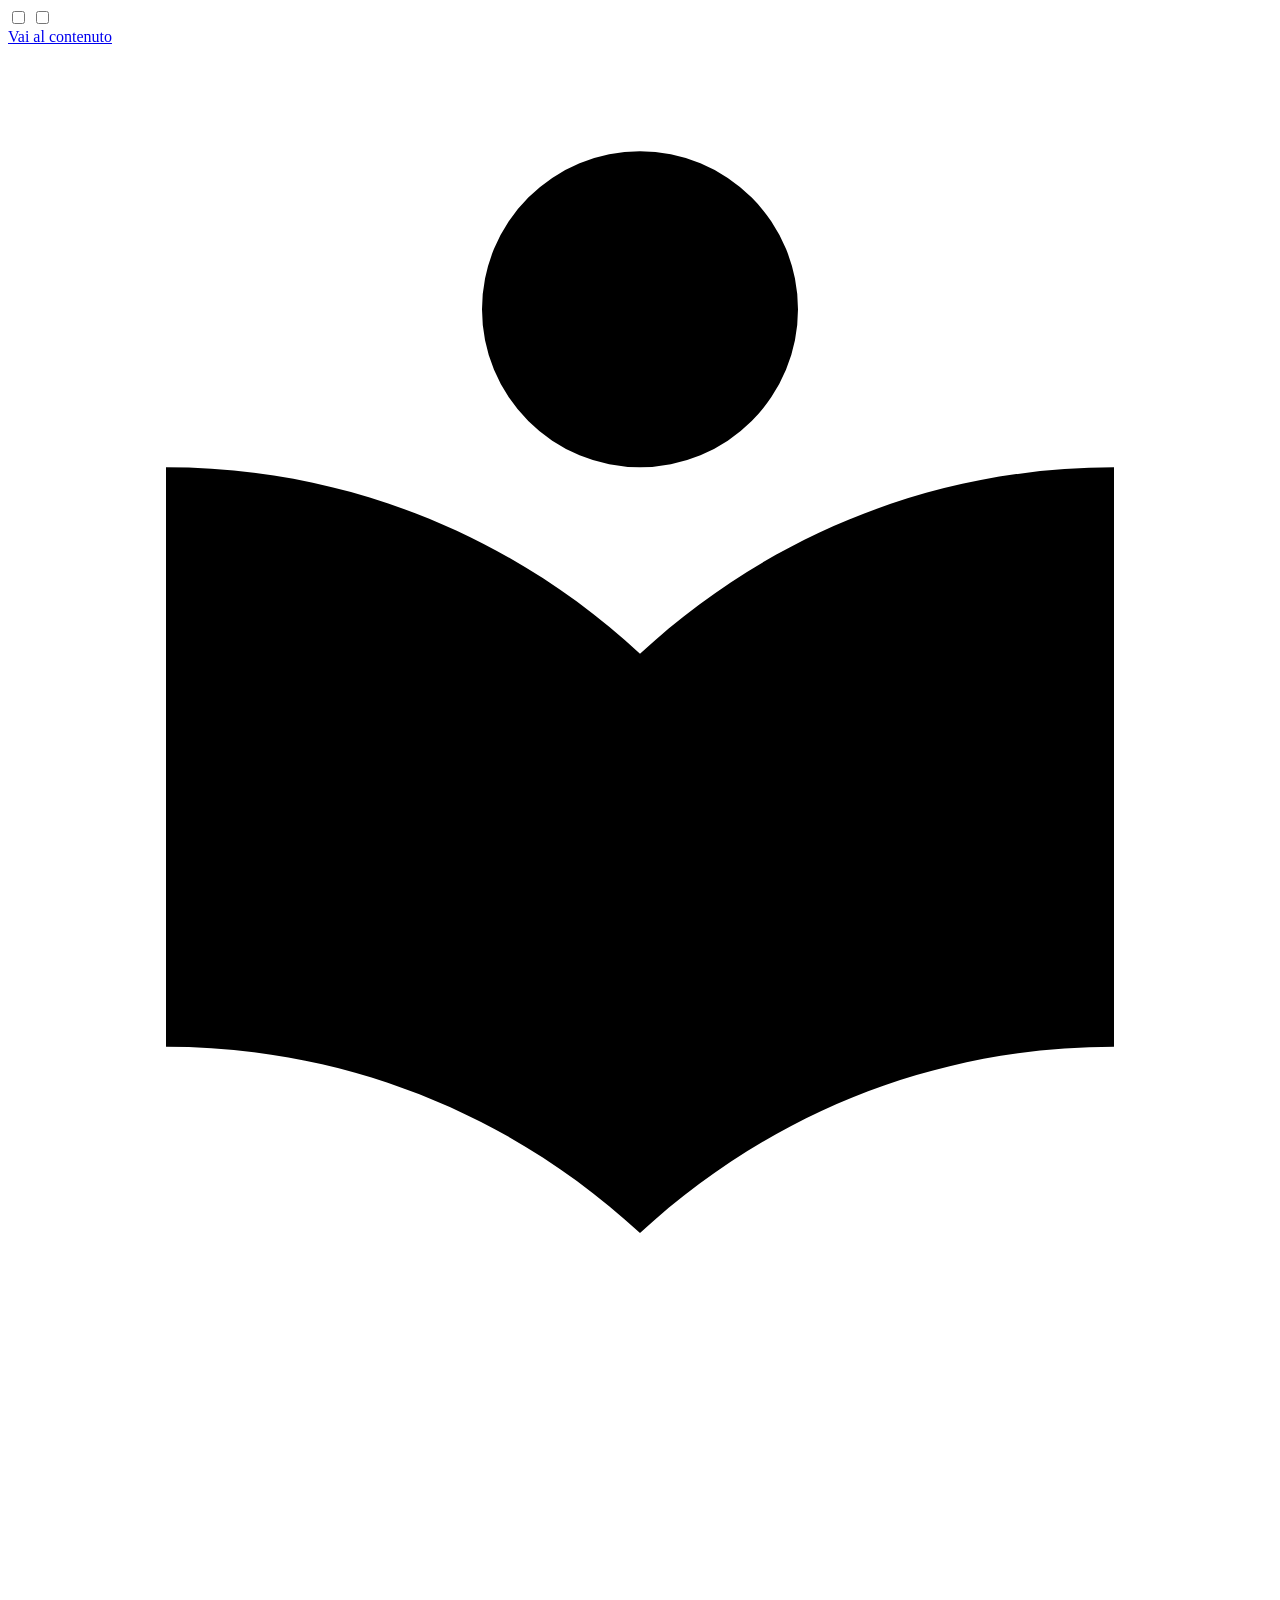
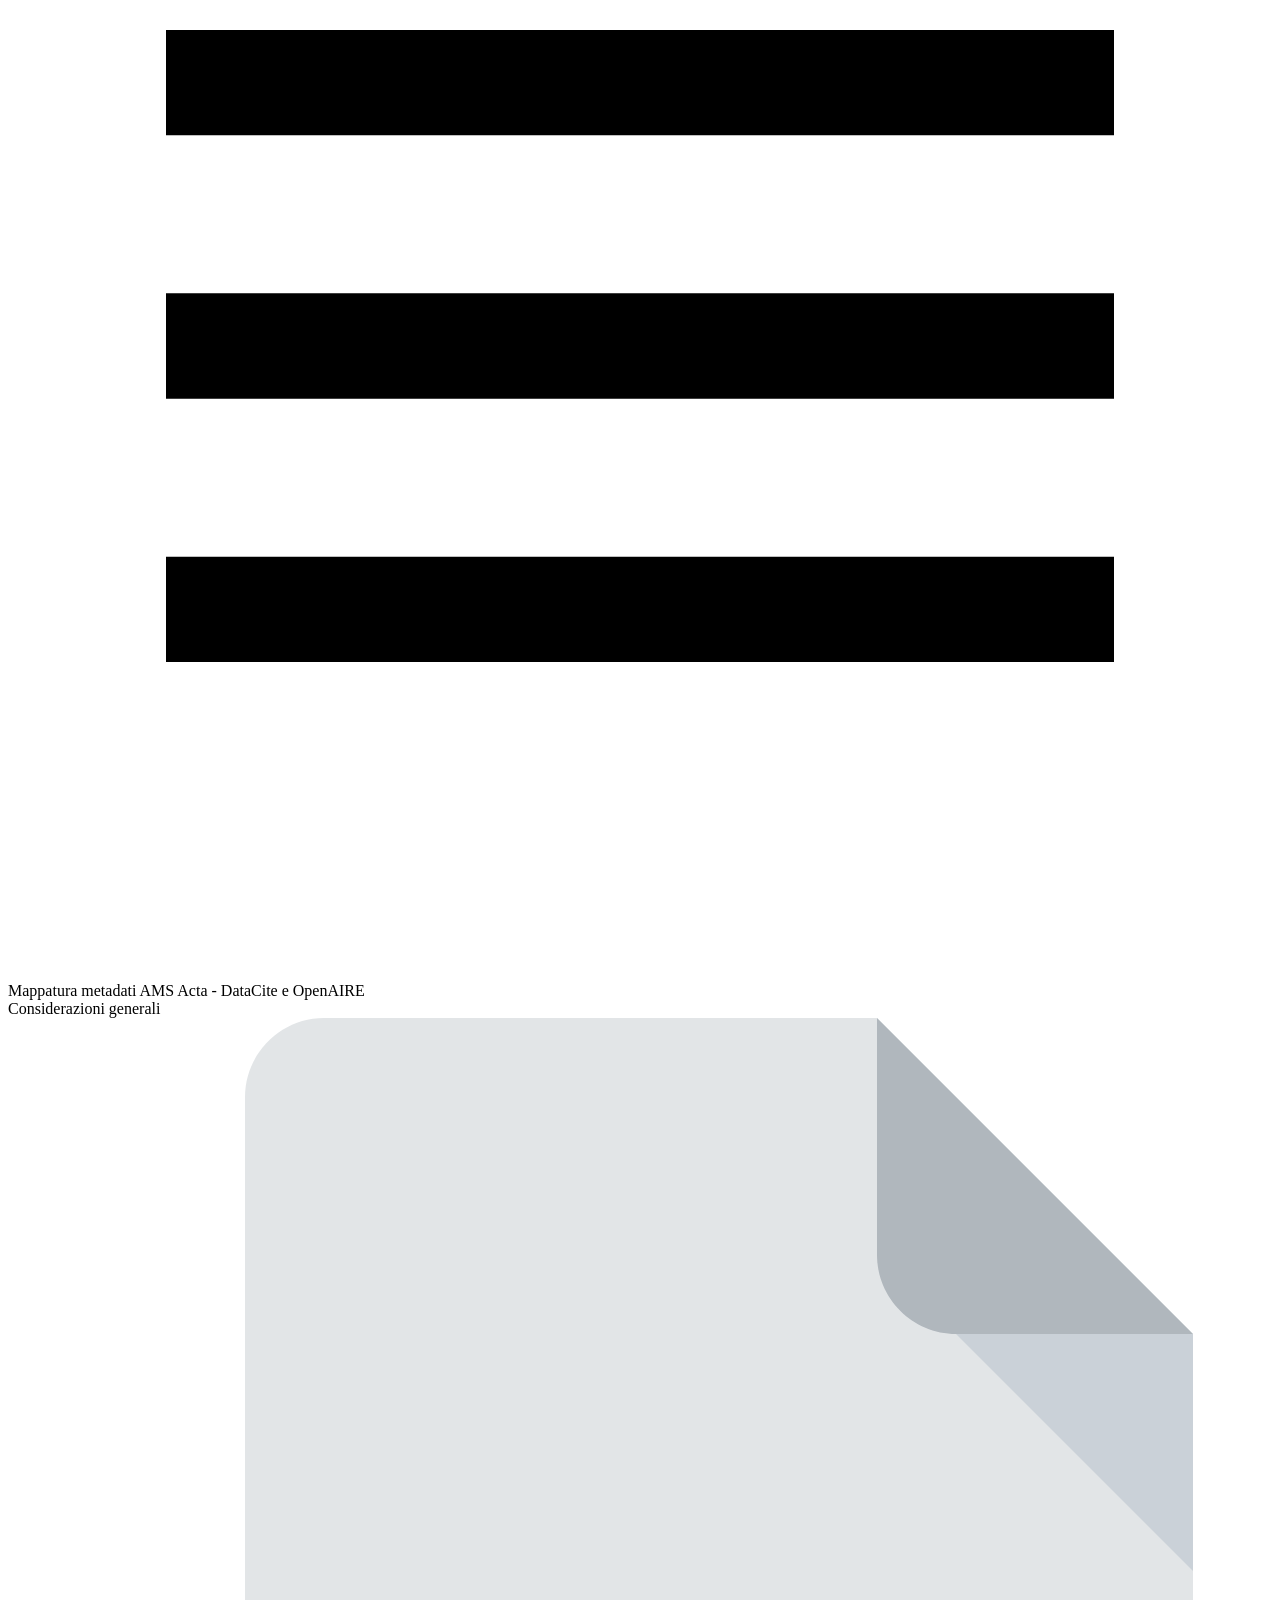
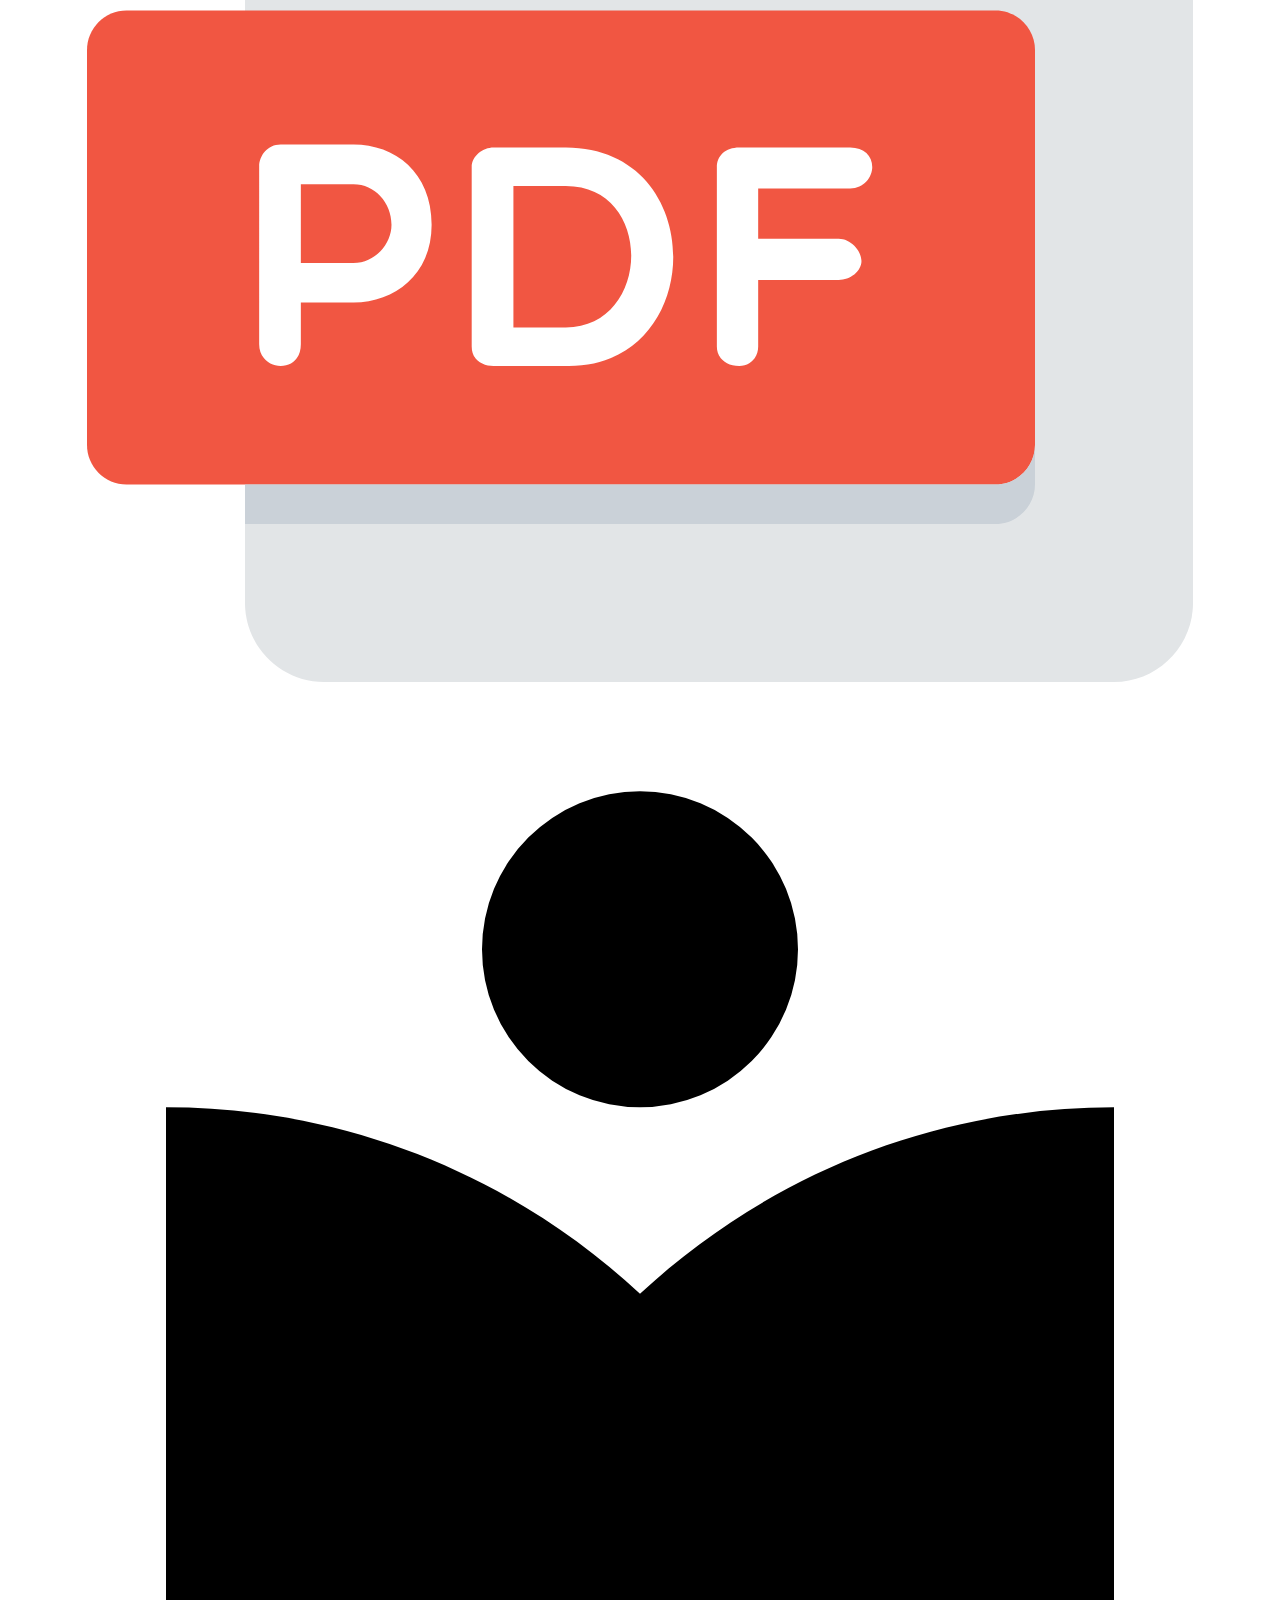
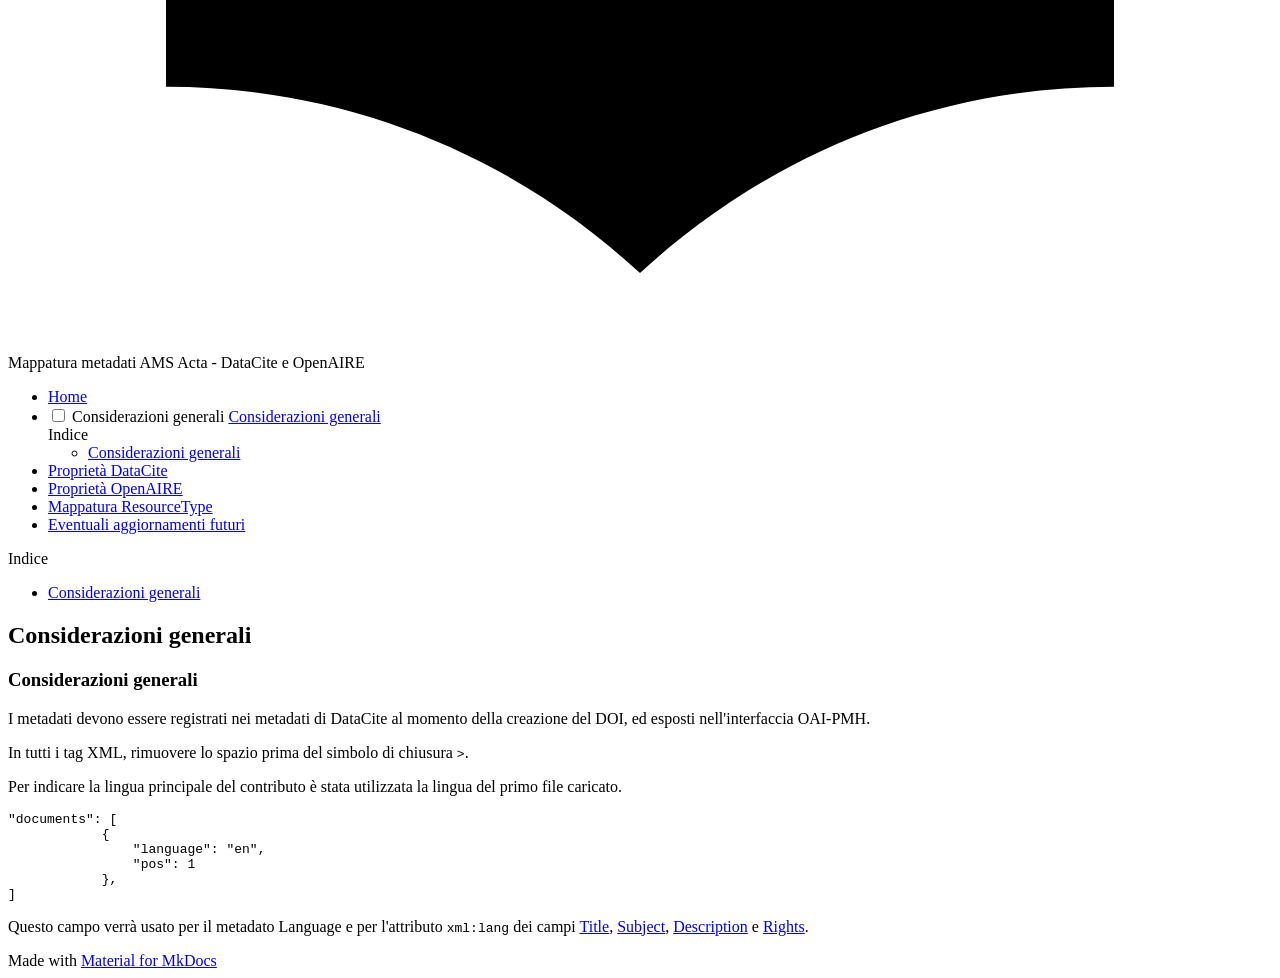
==== site/considerazioni/index.html @ 4826c430 "first commit" ====
<!DOCTYPE html>

<html class="no-js" lang="it">
<head>
<meta charset="utf-8"/>
<meta content="width=device-width,initial-scale=1" name="viewport"/>
<link href=".." rel="prev"/>
<link href="../proprieta-datacite/" rel="next"/>
<link href="../assets/images/favicon.png" rel="icon"/>
<meta content="mkdocs-1.6.1, mkdocs-material-9.6.21" name="generator"/>
<title>Considerazioni generali - Mappatura metadati AMS Acta - DataCite e OpenAIRE</title>
<link href="../assets/stylesheets/main.2a3383ac.min.css" rel="stylesheet"/>
<link href="../assets/stylesheets/palette.06af60db.min.css" rel="stylesheet"/>
<link crossorigin="" href="https://fonts.gstatic.com" rel="preconnect"/>
<link href="https://fonts.googleapis.com/css?family=Roboto:300,300i,400,400i,700,700i%7CRoboto+Mono:400,400i,700,700i&amp;display=fallback" rel="stylesheet"/>
<style>:root{--md-text-font:"Roboto";--md-code-font:"Roboto Mono"}</style>
<script>__md_scope=new URL("..",location),__md_hash=e=>[...e].reduce(((e,_)=>(e<<5)-e+_.charCodeAt(0)),0),__md_get=(e,_=localStorage,t=__md_scope)=>JSON.parse(_.getItem(t.pathname+"."+e)),__md_set=(e,_,t=localStorage,a=__md_scope)=>{try{t.setItem(a.pathname+"."+e,JSON.stringify(_))}catch(e){}}</script>
</head>
<body data-md-color-accent="indigo" data-md-color-primary="deep-purple" data-md-color-scheme="default" dir="ltr">
<input autocomplete="off" class="md-toggle" data-md-toggle="drawer" id="__drawer" type="checkbox"/>
<input autocomplete="off" class="md-toggle" data-md-toggle="search" id="__search" type="checkbox"/>
<label class="md-overlay" for="__drawer"></label>
<div data-md-component="skip">
<a class="md-skip" href="#considerazioni-generali">
          Vai al contenuto
        </a>
</div>
<div data-md-component="announce">
</div>
<header class="md-header md-header--shadow" data-md-component="header">
<nav aria-label="Intestazione" class="md-header__inner md-grid">
<a aria-label="Mappatura metadati AMS Acta - DataCite e OpenAIRE" class="md-header__button md-logo" data-md-component="logo" href=".." title="Mappatura metadati AMS Acta - DataCite e OpenAIRE">
<svg viewbox="0 0 24 24" xmlns="http://www.w3.org/2000/svg"><path d="M12 8a3 3 0 0 0 3-3 3 3 0 0 0-3-3 3 3 0 0 0-3 3 3 3 0 0 0 3 3m0 3.54C9.64 9.35 6.5 8 3 8v11c3.5 0 6.64 1.35 9 3.54 2.36-2.19 5.5-3.54 9-3.54V8c-3.5 0-6.64 1.35-9 3.54"></path></svg>
</a>
<label class="md-header__button md-icon" for="__drawer">
<svg viewbox="0 0 24 24" xmlns="http://www.w3.org/2000/svg"><path d="M3 6h18v2H3zm0 5h18v2H3zm0 5h18v2H3z"></path></svg>
</label>
<div class="md-header__title" data-md-component="header-title">
<div class="md-header__ellipsis">
<div class="md-header__topic">
<span class="md-ellipsis">
            Mappatura metadati AMS Acta - DataCite e OpenAIRE
          </span>
</div>
<div class="md-header__topic" data-md-component="header-topic">
<span class="md-ellipsis">
            
              Considerazioni generali
            
          </span>
</div>
</div>
</div>
<a class="md-header-nav__button md-icon" href="../pdf/document.pdf" title="PDF">
<svg viewbox="0 0 512 512" xmlns="http://www.w3.org/2000/svg">
<path d="M128,0c-17.6,0-32,14.4-32,32v448c0,17.6,14.4,32,32,32h320c17.6,0,32-14.4,32-32V128L352,0H128z" fill="#E2E5E7"></path>
<path d="m384 128h96l-128-128v96c0 17.6 14.4 32 32 32z" fill="#B0B7BD"></path>
<polygon fill="#CAD1D8" points="480 224 384 128 480 128"></polygon>
<path d="M416,416c0,8.8-7.2,16-16,16H48c-8.8,0-16-7.2-16-16V256c0-8.8,7.2-16,16-16h352c8.8,0,16,7.2,16,16  V416z" fill="#F15642"></path>
<g fill="#fff">
<path d="m101.74 303.15c0-4.224 3.328-8.832 8.688-8.832h29.552c16.64 0 31.616 11.136 31.616 32.48 0 20.224-14.976 31.488-31.616 31.488h-21.36v16.896c0 5.632-3.584 8.816-8.192 8.816-4.224 0-8.688-3.184-8.688-8.816v-72.032zm16.88 7.28v31.872h21.36c8.576 0 15.36-7.568 15.36-15.504 0-8.944-6.784-16.368-15.36-16.368h-21.36z"></path>
<path d="m196.66 384c-4.224 0-8.832-2.304-8.832-7.92v-72.672c0-4.592 4.608-7.936 8.832-7.936h29.296c58.464 0 57.184 88.528 1.152 88.528h-30.448zm8.064-72.912v57.312h21.232c34.544 0 36.08-57.312 0-57.312h-21.232z"></path>
<path d="m303.87 312.11v20.336h32.624c4.608 0 9.216 4.608 9.216 9.072 0 4.224-4.608 7.68-9.216 7.68h-32.624v26.864c0 4.48-3.184 7.92-7.664 7.92-5.632 0-9.072-3.44-9.072-7.92v-72.672c0-4.592 3.456-7.936 9.072-7.936h44.912c5.632 0 8.96 3.344 8.96 7.936 0 4.096-3.328 8.704-8.96 8.704h-37.248v0.016z"></path>
</g>
<path d="m400 432h-304v16h304c8.8 0 16-7.2 16-16v-16c0 8.8-7.2 16-16 16z" fill="#CAD1D8"></path>
</svg>
</a></nav>
</header>
<div class="md-container" data-md-component="container">
<main class="md-main" data-md-component="main">
<div class="md-main__inner md-grid">
<div class="md-sidebar md-sidebar--primary" data-md-component="sidebar" data-md-type="navigation">
<div class="md-sidebar__scrollwrap">
<div class="md-sidebar__inner">
<nav aria-label="Navigazione" class="md-nav md-nav--primary" data-md-level="0">
<label class="md-nav__title" for="__drawer">
<a aria-label="Mappatura metadati AMS Acta - DataCite e OpenAIRE" class="md-nav__button md-logo" data-md-component="logo" href=".." title="Mappatura metadati AMS Acta - DataCite e OpenAIRE">
<svg viewbox="0 0 24 24" xmlns="http://www.w3.org/2000/svg"><path d="M12 8a3 3 0 0 0 3-3 3 3 0 0 0-3-3 3 3 0 0 0-3 3 3 3 0 0 0 3 3m0 3.54C9.64 9.35 6.5 8 3 8v11c3.5 0 6.64 1.35 9 3.54 2.36-2.19 5.5-3.54 9-3.54V8c-3.5 0-6.64 1.35-9 3.54"></path></svg>
</a>
    Mappatura metadati AMS Acta - DataCite e OpenAIRE
  </label>
<ul class="md-nav__list" data-md-scrollfix="">
<li class="md-nav__item">
<a class="md-nav__link" href="..">
<span class="md-ellipsis">
    Home
    
  </span>
</a>
</li>
<li class="md-nav__item md-nav__item--active">
<input class="md-nav__toggle md-toggle" id="__toc" type="checkbox"/>
<label class="md-nav__link md-nav__link--active" for="__toc">
<span class="md-ellipsis">
    Considerazioni generali
    
  </span>
<span class="md-nav__icon md-icon"></span>
</label>
<a class="md-nav__link md-nav__link--active" href="./">
<span class="md-ellipsis">
    Considerazioni generali
    
  </span>
</a>
<nav aria-label="Indice" class="md-nav md-nav--secondary">
<label class="md-nav__title" for="__toc">
<span class="md-nav__icon md-icon"></span>
      Indice
    </label>
<ul class="md-nav__list" data-md-component="toc" data-md-scrollfix="">
<li class="md-nav__item">
<a class="md-nav__link" href="#considerazioni-generali">
<span class="md-ellipsis">
      Considerazioni generali
    </span>
</a>
</li>
</ul>
</nav>
</li>
<li class="md-nav__item">
<a class="md-nav__link" href="../proprieta-datacite/">
<span class="md-ellipsis">
    Proprietà DataCite
    
  </span>
</a>
</li>
<li class="md-nav__item">
<a class="md-nav__link" href="../proprieta-openaire/">
<span class="md-ellipsis">
    Proprietà OpenAIRE
    
  </span>
</a>
</li>
<li class="md-nav__item">
<a class="md-nav__link" href="../resource-types/">
<span class="md-ellipsis">
    Mappatura ResourceType
    
  </span>
</a>
</li>
<li class="md-nav__item">
<a class="md-nav__link" href="../eventuali/">
<span class="md-ellipsis">
    Eventuali aggiornamenti futuri
    
  </span>
</a>
</li>
</ul>
</nav>
</div>
</div>
</div>
<div class="md-sidebar md-sidebar--secondary" data-md-component="sidebar" data-md-type="toc">
<div class="md-sidebar__scrollwrap">
<div class="md-sidebar__inner">
<nav aria-label="Indice" class="md-nav md-nav--secondary">
<label class="md-nav__title" for="__toc">
<span class="md-nav__icon md-icon"></span>
      Indice
    </label>
<ul class="md-nav__list" data-md-component="toc" data-md-scrollfix="">
<li class="md-nav__item">
<a class="md-nav__link" href="#considerazioni-generali">
<span class="md-ellipsis">
      Considerazioni generali
    </span>
</a>
</li>
</ul>
</nav>
</div>
</div>
</div>
<div class="md-content" data-md-component="content">
<article class="md-content__inner md-typeset">
<h1>Considerazioni generali</h1>
<h3 id="considerazioni-generali">Considerazioni generali</h3>
<p>I metadati devono essere registrati nei metadati di DataCite al momento della creazione del DOI, ed esposti nell'interfaccia OAI-PMH.</p>
<p>In tutti i tag XML, rimuovere lo spazio prima del simbolo di chiusura <code>&gt;</code>.</p>
<p>Per indicare la lingua principale del contributo è stata utilizzata la lingua del primo file caricato.</p>
<div class="language-json highlight"><pre><span></span><code><span id="__span-0-1"><a href="#__codelineno-0-1" id="__codelineno-0-1" name="__codelineno-0-1"></a><span class="nt">"documents"</span><span class="p">:</span><span class="w"> </span><span class="p">[</span>
</span><span id="__span-0-2"><a href="#__codelineno-0-2" id="__codelineno-0-2" name="__codelineno-0-2"></a><span class="w">            </span><span class="p">{</span>
</span><span id="__span-0-3"><a href="#__codelineno-0-3" id="__codelineno-0-3" name="__codelineno-0-3"></a><span class="w">                </span><span class="nt">"language"</span><span class="p">:</span><span class="w"> </span><span class="s2">"en"</span><span class="p">,</span>
</span><span id="__span-0-4"><a href="#__codelineno-0-4" id="__codelineno-0-4" name="__codelineno-0-4"></a><span class="w">                </span><span class="nt">"pos"</span><span class="p">:</span><span class="w"> </span><span class="mi">1</span>
</span><span id="__span-0-5"><a href="#__codelineno-0-5" id="__codelineno-0-5" name="__codelineno-0-5"></a><span class="w">            </span><span class="p">},</span>
</span><span id="__span-0-6"><a href="#__codelineno-0-6" id="__codelineno-0-6" name="__codelineno-0-6"></a><span class="p">]</span>
</span></code></pre></div>
<p>Questo campo verrà usato per il metadato Language e per l'attributo <code>xml:lang</code> dei campi <a href="../proprieta-datacite/#3-title">Title</a>, <a href="../proprieta-datacite/#6-subject">Subject</a>, <a href="../proprieta-datacite/#17-descriptions">Description</a> e <a href="../proprieta-datacite/#16-rights">Rights</a>.</p>
</article>
</div>
<script>var target=document.getElementById(location.hash.slice(1));target&&target.name&&(target.checked=target.name.startsWith("__tabbed_"))</script>
</div>
</main>
<footer class="md-footer">
<div class="md-footer-meta md-typeset">
<div class="md-footer-meta__inner md-grid">
<div class="md-copyright">
  
  
    Made with
    <a href="https://squidfunk.github.io/mkdocs-material/" rel="noopener" target="_blank">
      Material for MkDocs
    </a>
</div>
</div>
</div>
</footer>
</div>
<div class="md-dialog" data-md-component="dialog">
<div class="md-dialog__inner md-typeset"></div>
</div>
<script id="__config" type="application/json">{"base": "..", "features": ["navigation.instant", "content.code.copy"], "search": "../assets/javascripts/workers/search.973d3a69.min.js", "tags": null, "translations": {"clipboard.copied": "Copiato", "clipboard.copy": "Copia", "search.result.more.one": "1 altro in questa pagina", "search.result.more.other": "# altri in questa pagina", "search.result.none": "Nessun documento trovato", "search.result.one": "1 documento trovato", "search.result.other": "# documenti trovati", "search.result.placeholder": "Scrivi per iniziare a cercare", "search.result.term.missing": "Non presente", "select.version": "Seleziona la versione"}, "version": null}</script>
<script src="../assets/javascripts/bundle.f55a23d4.min.js"></script>
</body>
</html>
---- site/assets/stylesheets/main.2a3383ac.min.css ----
@charset "UTF-8";html{-webkit-text-size-adjust:none;-moz-text-size-adjust:none;text-size-adjust:none;box-sizing:border-box}*,:after,:before{box-sizing:inherit}@media (prefers-reduced-motion){*,:after,:before{transition:none!important}}body{margin:0}a,button,input,label{-webkit-tap-highlight-color:transparent}a{color:inherit;text-decoration:none}hr{border:0;box-sizing:initial;display:block;height:.05rem;overflow:visible;padding:0}small{font-size:80%}sub,sup{line-height:1em}img{border-style:none}table{border-collapse:initial;border-spacing:0}td,th{font-weight:400;vertical-align:top}button{background:#0000;border:0;font-family:inherit;font-size:inherit;margin:0;padding:0}input{border:0;outline:none}:root{--md-primary-fg-color:#4051b5;--md-primary-fg-color--light:#5d6cc0;--md-primary-fg-color--dark:#303fa1;--md-primary-bg-color:#fff;--md-primary-bg-color--light:#ffffffb3;--md-accent-fg-color:#526cfe;--md-accent-fg-color--transparent:#526cfe1a;--md-accent-bg-color:#fff;--md-accent-bg-color--light:#ffffffb3}[data-md-color-scheme=default]{color-scheme:light}[data-md-color-scheme=default] img[src$="#gh-dark-mode-only"],[data-md-color-scheme=default] img[src$="#only-dark"]{display:none}:root,[data-md-color-scheme=default]{--md-hue:225deg;--md-default-fg-color:#000000de;--md-default-fg-color--light:#0000008a;--md-default-fg-color--lighter:#00000052;--md-default-fg-color--lightest:#00000012;--md-default-bg-color:#fff;--md-default-bg-color--light:#ffffffb3;--md-default-bg-color--lighter:#ffffff4d;--md-default-bg-color--lightest:#ffffff1f;--md-code-fg-color:#36464e;--md-code-bg-color:#f5f5f5;--md-code-hl-color:#4287ff;--md-code-hl-color--light:#4287ff1a;--md-code-hl-number-color:#d52a2a;--md-code-hl-special-color:#db1457;--md-code-hl-function-color:#a846b9;--md-code-hl-constant-color:#6e59d9;--md-code-hl-keyword-color:#3f6ec6;--md-code-hl-string-color:#1c7d4d;--md-code-hl-name-color:var(--md-code-fg-color);--md-code-hl-operator-color:var(--md-default-fg-color--light);--md-code-hl-punctuation-color:var(--md-default-fg-color--light);--md-code-hl-comment-color:var(--md-default-fg-color--light);--md-code-hl-generic-color:var(--md-default-fg-color--light);--md-code-hl-variable-color:var(--md-default-fg-color--light);--md-typeset-color:var(--md-default-fg-color);--md-typeset-a-color:var(--md-primary-fg-color);--md-typeset-del-color:#f5503d26;--md-typeset-ins-color:#0bd57026;--md-typeset-kbd-color:#fafafa;--md-typeset-kbd-accent-color:#fff;--md-typeset-kbd-border-color:#b8b8b8;--md-typeset-mark-color:#ffff0080;--md-typeset-table-color:#0000001f;--md-typeset-table-color--light:rgba(0,0,0,.035);--md-admonition-fg-color:var(--md-default-fg-color);--md-admonition-bg-color:var(--md-default-bg-color);--md-warning-fg-color:#000000de;--md-warning-bg-color:#ff9;--md-footer-fg-color:#fff;--md-footer-fg-color--light:#ffffffb3;--md-footer-fg-color--lighter:#ffffff73;--md-footer-bg-color:#000000de;--md-footer-bg-color--dark:#00000052;--md-shadow-z1:0 0.2rem 0.5rem #0000000d,0 0 0.05rem #0000001a;--md-shadow-z2:0 0.2rem 0.5rem #0000001a,0 0 0.05rem #00000040;--md-shadow-z3:0 0.2rem 0.5rem #0003,0 0 0.05rem #00000059}.md-icon svg{fill:currentcolor;display:block;height:1.2rem;width:1.2rem}body{-webkit-font-smoothing:antialiased;-moz-osx-font-smoothing:grayscale;--md-text-font-family:var(--md-text-font,_),-apple-system,BlinkMacSystemFont,Helvetica,Arial,sans-serif;--md-code-font-family:var(--md-code-font,_),SFMono-Regular,Consolas,Menlo,monospace}aside,body,input{font-feature-settings:"kern","liga";color:var(--md-typeset-color);font-family:var(--md-text-font-family)}code,kbd,pre{font-feature-settings:"kern";font-family:var(--md-code-font-family)}:root{--md-typeset-table-sort-icon:url('data:image/svg+xml;charset=utf-8,<svg xmlns="http://www.w3.org/2000/svg" viewBox="0 0 24 24"><path d="m18 21-4-4h3V7h-3l4-4 4 4h-3v10h3M2 19v-2h10v2M2 13v-2h7v2M2 7V5h4v2z"/></svg>');--md-typeset-table-sort-icon--asc:url('data:image/svg+xml;charset=utf-8,<svg xmlns="http://www.w3.org/2000/svg" viewBox="0 0 24 24"><path d="M19 17h3l-4 4-4-4h3V3h2M2 17h10v2H2M6 5v2H2V5m0 6h7v2H2z"/></svg>');--md-typeset-table-sort-icon--desc:url('data:image/svg+xml;charset=utf-8,<svg xmlns="http://www.w3.org/2000/svg" viewBox="0 0 24 24"><path d="M19 7h3l-4-4-4 4h3v14h2M2 17h10v2H2M6 5v2H2V5m0 6h7v2H2z"/></svg>')}.md-typeset{-webkit-print-color-adjust:exact;color-adjust:exact;font-size:.8rem;line-height:1.6;overflow-wrap:break-word}@media print{.md-typeset{font-size:.68rem}}.md-typeset blockquote,.md-typeset dl,.md-typeset figure,.md-typeset ol,.md-typeset pre,.md-typeset ul{margin-bottom:1em;margin-top:1em}.md-typeset h1{color:var(--md-default-fg-color--light);font-size:2em;line-height:1.3;margin:0 0 1.25em}.md-typeset h1,.md-typeset h2{font-weight:300;letter-spacing:-.01em}.md-typeset h2{font-size:1.5625em;line-height:1.4;margin:1.6em 0 .64em}.md-typeset h3{font-size:1.25em;font-weight:400;letter-spacing:-.01em;line-height:1.5;margin:1.6em 0 .8em}.md-typeset h2+h3{margin-top:.8em}.md-typeset h4{font-weight:700;letter-spacing:-.01em;margin:1em 0}.md-typeset h5,.md-typeset h6{color:var(--md-default-fg-color--light);font-size:.8em;font-weight:700;letter-spacing:-.01em;margin:1.25em 0}.md-typeset h5{text-transform:uppercase}.md-typeset h5 code{text-transform:none}.md-typeset hr{border-bottom:.05rem solid var(--md-default-fg-color--lightest);display:flow-root;margin:1.5em 0}.md-typeset a{color:var(--md-typeset-a-color);word-break:break-word}.md-typeset a,.md-typeset a:before{transition:color 125ms}.md-typeset a:focus,.md-typeset a:hover{color:var(--md-accent-fg-color)}.md-typeset a:focus code,.md-typeset a:hover code{background-color:var(--md-accent-fg-color--transparent)}.md-typeset a code{color:currentcolor;transition:background-color 125ms}.md-typeset a.focus-visible{outline-color:var(--md-accent-fg-color);outline-offset:.2rem}.md-typeset code,.md-typeset kbd,.md-typeset pre{color:var(--md-code-fg-color);direction:ltr;font-variant-ligatures:none}@media print{.md-typeset code,.md-typeset kbd,.md-typeset pre{white-space:pre-wrap}}.md-typeset code{background-color:var(--md-code-bg-color);border-radius:.1rem;-webkit-box-decoration-break:clone;box-decoration-break:clone;font-size:.85em;padding:0 .2941176471em;word-break:break-word}.md-typeset code:not(.focus-visible){-webkit-tap-highlight-color:transparent;outline:none}.md-typeset pre{display:flow-root;line-height:1.4;position:relative}.md-typeset pre>code{-webkit-box-decoration-break:slice;box-decoration-break:slice;box-shadow:none;display:block;margin:0;outline-color:var(--md-accent-fg-color);overflow:auto;padding:.7720588235em 1.1764705882em;scrollbar-color:var(--md-default-fg-color--lighter) #0000;scrollbar-width:thin;touch-action:auto;word-break:normal}.md-typeset pre>code:hover{scrollbar-color:var(--md-accent-fg-color) #0000}.md-typeset pre>code::-webkit-scrollbar{height:.2rem;width:.2rem}.md-typeset pre>code::-webkit-scrollbar-thumb{background-color:var(--md-default-fg-color--lighter)}.md-typeset pre>code::-webkit-scrollbar-thumb:hover{background-color:var(--md-accent-fg-color)}.md-typeset kbd{background-color:var(--md-typeset-kbd-color);border-radius:.1rem;box-shadow:0 .1rem 0 .05rem var(--md-typeset-kbd-border-color),0 .1rem 0 var(--md-typeset-kbd-border-color),0 -.1rem .2rem var(--md-typeset-kbd-accent-color) inset;color:var(--md-default-fg-color);display:inline-block;font-size:.75em;padding:0 .6666666667em;vertical-align:text-top;word-break:break-word}.md-typeset mark{background-color:var(--md-typeset-mark-color);-webkit-box-decoration-break:clone;box-decoration-break:clone;color:inherit;word-break:break-word}.md-typeset abbr{border-bottom:.05rem dotted var(--md-default-fg-color--light);cursor:help;text-decoration:none}.md-typeset small{opacity:.75}[dir=ltr] .md-typeset sub,[dir=ltr] .md-typeset sup{margin-left:.078125em}[dir=rtl] .md-typeset sub,[dir=rtl] .md-typeset sup{margin-right:.078125em}[dir=ltr] .md-typeset blockquote{padding-left:.6rem}[dir=rtl] .md-typeset blockquote{padding-right:.6rem}[dir=ltr] .md-typeset blockquote{border-left:.2rem solid var(--md-default-fg-color--lighter)}[dir=rtl] .md-typeset blockquote{border-right:.2rem solid var(--md-default-fg-color--lighter)}.md-typeset blockquote{color:var(--md-default-fg-color--light);margin-left:0;margin-right:0}.md-typeset ul{list-style-type:disc}.md-typeset ul[type]{list-style-type:revert-layer}[dir=ltr] .md-typeset ol,[dir=ltr] .md-typeset ul{margin-left:.625em}[dir=rtl] .md-typeset ol,[dir=rtl] .md-typeset ul{margin-right:.625em}.md-typeset ol,.md-typeset ul{padding:0}.md-typeset ol:not([hidden]),.md-typeset ul:not([hidden]){display:flow-root}.md-typeset ol ol,.md-typeset ul ol{list-style-type:lower-alpha}.md-typeset ol ol ol,.md-typeset ul ol ol{list-style-type:lower-roman}.md-typeset ol ol ol ol,.md-typeset ul ol ol ol{list-style-type:upper-alpha}.md-typeset ol ol ol ol ol,.md-typeset ul ol ol ol ol{list-style-type:upper-roman}.md-typeset ol[type],.md-typeset ul[type]{list-style-type:revert-layer}[dir=ltr] .md-typeset ol li,[dir=ltr] .md-typeset ul li{margin-left:1.25em}[dir=rtl] .md-typeset ol li,[dir=rtl] .md-typeset ul li{margin-right:1.25em}.md-typeset ol li,.md-typeset ul li{margin-bottom:.5em}.md-typeset ol li blockquote,.md-typeset ol li p,.md-typeset ul li blockquote,.md-typeset ul li p{margin:.5em 0}.md-typeset ol li:last-child,.md-typeset ul li:last-child{margin-bottom:0}[dir=ltr] .md-typeset ol li ol,[dir=ltr] .md-typeset ol li ul,[dir=ltr] .md-typeset ul li ol,[dir=ltr] .md-typeset ul li ul{margin-left:.625em}[dir=rtl] .md-typeset ol li ol,[dir=rtl] .md-typeset ol li ul,[dir=rtl] .md-typeset ul li ol,[dir=rtl] .md-typeset ul li ul{margin-right:.625em}.md-typeset ol li ol,.md-typeset ol li ul,.md-typeset ul li ol,.md-typeset ul li ul{margin-bottom:.5em;margin-top:.5em}[dir=ltr] .md-typeset dd{margin-left:1.875em}[dir=rtl] .md-typeset dd{margin-right:1.875em}.md-typeset dd{margin-bottom:1.5em;margin-top:1em}.md-typeset img,.md-typeset svg,.md-typeset video{height:auto;max-width:100%}.md-typeset img[align=left]{margin:1em 1em 1em 0}.md-typeset img[align=right]{margin:1em 0 1em 1em}.md-typeset img[align]:only-child{margin-top:0}.md-typeset figure{display:flow-root;margin:1em auto;max-width:100%;text-align:center;width:-moz-fit-content;width:fit-content}.md-typeset figure img{display:block;margin:0 auto}.md-typeset figcaption{font-style:italic;margin:1em auto;max-width:24rem}.md-typeset iframe{max-width:100%}.md-typeset table:not([class]){background-color:var(--md-default-bg-color);border:.05rem solid var(--md-typeset-table-color);border-radius:.1rem;display:inline-block;font-size:.64rem;max-width:100%;overflow:auto;touch-action:auto}@media print{.md-typeset table:not([class]){display:table}}.md-typeset table:not([class])+*{margin-top:1.5em}.md-typeset table:not([class]) td>:first-child,.md-typeset table:not([class]) th>:first-child{margin-top:0}.md-typeset table:not([class]) td>:last-child,.md-typeset table:not([class]) th>:last-child{margin-bottom:0}.md-typeset table:not([class]) td:not([align]),.md-typeset table:not([class]) th:not([align]){text-align:left}[dir=rtl] .md-typeset table:not([class]) td:not([align]),[dir=rtl] .md-typeset table:not([class]) th:not([align]){text-align:right}.md-typeset table:not([class]) th{font-weight:700;min-width:5rem;padding:.9375em 1.25em;vertical-align:top}.md-typeset table:not([class]) td{border-top:.05rem solid var(--md-typeset-table-color);padding:.9375em 1.25em;vertical-align:top}.md-typeset table:not([class]) tbody tr{transition:background-color 125ms}.md-typeset table:not([class]) tbody tr:hover{background-color:var(--md-typeset-table-color--light);box-shadow:0 .05rem 0 var(--md-default-bg-color) inset}.md-typeset table:not([class]) a{word-break:normal}.md-typeset table th[role=columnheader]{cursor:pointer}[dir=ltr] .md-typeset table th[role=columnheader]:after{margin-left:.5em}[dir=rtl] .md-typeset table th[role=columnheader]:after{margin-right:.5em}.md-typeset table th[role=columnheader]:after{content:"";display:inline-block;height:1.2em;-webkit-mask-image:var(--md-typeset-table-sort-icon);mask-image:var(--md-typeset-table-sort-icon);-webkit-mask-repeat:no-repeat;mask-repeat:no-repeat;-webkit-mask-size:contain;mask-size:contain;transition:background-color 125ms;vertical-align:text-bottom;width:1.2em}.md-typeset table th[role=columnheader]:hover:after{background-color:var(--md-default-fg-color--lighter)}.md-typeset table th[role=columnheader][aria-sort=ascending]:after{background-color:var(--md-default-fg-color--light);-webkit-mask-image:var(--md-typeset-table-sort-icon--asc);mask-image:var(--md-typeset-table-sort-icon--asc)}.md-typeset table th[role=columnheader][aria-sort=descending]:after{background-color:var(--md-default-fg-color--light);-webkit-mask-image:var(--md-typeset-table-sort-icon--desc);mask-image:var(--md-typeset-table-sort-icon--desc)}.md-typeset__scrollwrap{margin:1em -.8rem;overflow-x:auto;touch-action:auto}.md-typeset__table{display:inline-block;margin-bottom:.5em;padding:0 .8rem}@media print{.md-typeset__table{display:block}}html .md-typeset__table table{display:table;margin:0;overflow:hidden;width:100%}@media screen and (max-width:44.984375em){.md-content__inner>pre{margin:1em -.8rem}.md-content__inner>pre code{border-radius:0}}.md-typeset .md-author{border-radius:100%;display:block;flex-shrink:0;height:1.6rem;overflow:hidden;position:relative;transition:color 125ms,transform 125ms;width:1.6rem}.md-typeset .md-author img{display:block}.md-typeset .md-author--more{background:var(--md-default-fg-color--lightest);color:var(--md-default-fg-color--lighter);font-size:.6rem;font-weight:700;line-height:1.6rem;text-align:center}.md-typeset .md-author--long{height:2.4rem;width:2.4rem}.md-typeset a.md-author{transform:scale(1)}.md-typeset a.md-author img{border-radius:100%;filter:grayscale(100%) opacity(75%);transition:filter 125ms}.md-typeset a.md-author:focus,.md-typeset a.md-author:hover{transform:scale(1.1);z-index:1}.md-typeset a.md-author:focus img,.md-typeset a.md-author:hover img{filter:grayscale(0)}.md-banner{background-color:var(--md-footer-bg-color);color:var(--md-footer-fg-color);overflow:auto}@media print{.md-banner{display:none}}.md-banner--warning{background-color:var(--md-warning-bg-color);color:var(--md-warning-fg-color)}.md-banner__inner{font-size:.7rem;margin:.6rem auto;padding:0 .8rem}[dir=ltr] .md-banner__button{float:right}[dir=rtl] .md-banner__button{float:left}.md-banner__button{color:inherit;cursor:pointer;transition:opacity .25s}.no-js .md-banner__button{display:none}.md-banner__button:hover{opacity:.7}html{font-size:125%;height:100%;overflow-x:hidden}@media screen and (min-width:100em){html{font-size:137.5%}}@media screen and (min-width:125em){html{font-size:150%}}body{background-color:var(--md-default-bg-color);display:flex;flex-direction:column;font-size:.5rem;min-height:100%;position:relative;width:100%}@media print{body{display:block}}@media screen and (max-width:59.984375em){body[data-md-scrolllock]{position:fixed}}.md-grid{margin-left:auto;margin-right:auto;max-width:61rem}.md-container{display:flex;flex-direction:column;flex-grow:1}@media print{.md-container{display:block}}.md-main{flex-grow:1}.md-main__inner{display:flex;height:100%;margin-top:1.5rem}.md-ellipsis{overflow:hidden;text-overflow:ellipsis}.md-toggle{display:none}.md-option{height:0;opacity:0;position:absolute;width:0}.md-option:checked+label:not([hidden]){display:block}.md-option.focus-visible+label{outline-color:var(--md-accent-fg-color);outline-style:auto}.md-skip{background-color:var(--md-default-fg-color);border-radius:.1rem;color:var(--md-default-bg-color);font-size:.64rem;margin:.5rem;opacity:0;outline-color:var(--md-accent-fg-color);padding:.3rem .5rem;position:fixed;transform:translateY(.4rem);z-index:-1}.md-skip:focus{opacity:1;transform:translateY(0);transition:transform .25s cubic-bezier(.4,0,.2,1),opacity 175ms 75ms;z-index:10}@page{margin:25mm}:root{--md-clipboard-icon:url('data:image/svg+xml;charset=utf-8,<svg xmlns="http://www.w3.org/2000/svg" viewBox="0 0 24 24"><path d="M19 21H8V7h11m0-2H8a2 2 0 0 0-2 2v14a2 2 0 0 0 2 2h11a2 2 0 0 0 2-2V7a2 2 0 0 0-2-2m-3-4H4a2 2 0 0 0-2 2v14h2V3h12z"/></svg>')}.md-clipboard{border-radius:.1rem;color:var(--md-default-fg-color--lightest);cursor:pointer;height:1.5em;outline-color:var(--md-accent-fg-color);outline-offset:.1rem;position:absolute;right:.5em;top:.5em;transition:color .25s;width:1.5em;z-index:1}@media print{.md-clipboard{display:none}}.md-clipboard:not(.focus-visible){-webkit-tap-highlight-color:transparent;outline:none}:hover>.md-clipboard{color:var(--md-default-fg-color--light)}.md-clipboard:focus,.md-clipboard:hover{color:var(--md-accent-fg-color)}.md-clipboard:after{background-color:currentcolor;content:"";display:block;height:1.125em;margin:0 auto;-webkit-mask-image:var(--md-clipboard-icon);mask-image:var(--md-clipboard-icon);-webkit-mask-position:center;mask-position:center;-webkit-mask-repeat:no-repeat;mask-repeat:no-repeat;-webkit-mask-size:contain;mask-size:contain;width:1.125em}.md-clipboard--inline{cursor:pointer}.md-clipboard--inline code{transition:color .25s,background-color .25s}.md-clipboard--inline:focus code,.md-clipboard--inline:hover code{background-color:var(--md-accent-fg-color--transparent);color:var(--md-accent-fg-color)}.md-typeset .md-code__content{display:grid}@keyframes consent{0%{opacity:0;transform:translateY(100%)}to{opacity:1;transform:translateY(0)}}@keyframes overlay{0%{opacity:0}to{opacity:1}}.md-consent__overlay{animation:overlay .25s both;-webkit-backdrop-filter:blur(.1rem);backdrop-filter:blur(.1rem);background-color:#0000008a;height:100%;opacity:1;position:fixed;top:0;width:100%;z-index:5}.md-consent__inner{animation:consent .5s cubic-bezier(.1,.7,.1,1) both;background-color:var(--md-default-bg-color);border:0;border-radius:.1rem;bottom:0;box-shadow:0 0 .2rem #0000001a,0 .2rem .4rem #0003;max-height:100%;overflow:auto;padding:0;position:fixed;width:100%;z-index:5}.md-consent__form{padding:.8rem}.md-consent__settings{display:none;margin:1em 0}input:checked+.md-consent__settings{display:block}.md-consent__controls{margin-bottom:.8rem}.md-typeset .md-consent__controls .md-button{display:inline}@media screen and (max-width:44.984375em){.md-typeset .md-consent__controls .md-button{display:block;margin-top:.4rem;text-align:center;width:100%}}.md-consent label{cursor:pointer}.md-content{flex-grow:1;min-width:0}.md-content__inner{margin:0 .8rem 1.2rem;padding-top:.6rem}@media screen and (min-width:76.25em){[dir=ltr] .md-sidebar--primary:not([hidden])~.md-content>.md-content__inner{margin-left:1.2rem}[dir=ltr] .md-sidebar--secondary:not([hidden])~.md-content>.md-content__inner,[dir=rtl] .md-sidebar--primary:not([hidden])~.md-content>.md-content__inner{margin-right:1.2rem}[dir=rtl] .md-sidebar--secondary:not([hidden])~.md-content>.md-content__inner{margin-left:1.2rem}}.md-content__inner:before{content:"";display:block;height:.4rem}.md-content__inner>:last-child{margin-bottom:0}[dir=ltr] .md-content__button{float:right}[dir=rtl] .md-content__button{float:left}[dir=ltr] .md-content__button{margin-left:.4rem}[dir=rtl] .md-content__button{margin-right:.4rem}.md-content__button{margin:.4rem 0;padding:0}@media print{.md-content__button{display:none}}.md-typeset .md-content__button{color:var(--md-default-fg-color--lighter)}.md-content__button svg{display:inline;vertical-align:top}[dir=rtl] .md-content__button svg{transform:scaleX(-1)}[dir=ltr] .md-dialog{right:.8rem}[dir=rtl] .md-dialog{left:.8rem}.md-dialog{background-color:var(--md-default-fg-color);border-radius:.1rem;bottom:.8rem;box-shadow:var(--md-shadow-z3);min-width:11.1rem;opacity:0;padding:.4rem .6rem;pointer-events:none;position:fixed;transform:translateY(100%);transition:transform 0ms .4s,opacity .4s;z-index:4}@media print{.md-dialog{display:none}}.md-dialog--active{opacity:1;pointer-events:auto;transform:translateY(0);transition:transform .4s cubic-bezier(.075,.85,.175,1),opacity .4s}.md-dialog__inner{color:var(--md-default-bg-color);font-size:.7rem}.md-feedback{margin:2em 0 1em;text-align:center}.md-feedback fieldset{border:none;margin:0;padding:0}.md-feedback__title{font-weight:700;margin:1em auto}.md-feedback__inner{position:relative}.md-feedback__list{display:flex;flex-wrap:wrap;place-content:baseline center;position:relative}.md-feedback__list:hover .md-icon:not(:disabled){color:var(--md-default-fg-color--lighter)}:disabled .md-feedback__list{min-height:1.8rem}.md-feedback__icon{color:var(--md-default-fg-color--light);cursor:pointer;flex-shrink:0;margin:0 .1rem;transition:color 125ms}.md-feedback__icon:not(:disabled).md-icon:hover{color:var(--md-accent-fg-color)}.md-feedback__icon:disabled{color:var(--md-default-fg-color--lightest);pointer-events:none}.md-feedback__note{opacity:0;position:relative;transform:translateY(.4rem);transition:transform .4s cubic-bezier(.1,.7,.1,1),opacity .15s}.md-feedback__note>*{margin:0 auto;max-width:16rem}:disabled .md-feedback__note{opacity:1;transform:translateY(0)}@media print{.md-feedback{display:none}}.md-footer{background-color:var(--md-footer-bg-color);color:var(--md-footer-fg-color)}@media print{.md-footer{display:none}}.md-footer__inner{justify-content:space-between;overflow:auto;padding:.2rem}.md-footer__inner:not([hidden]){display:flex}.md-footer__link{align-items:end;display:flex;flex-grow:0.01;margin-bottom:.4rem;margin-top:1rem;max-width:100%;outline-color:var(--md-accent-fg-color);overflow:hidden;transition:opacity .25s}.md-footer__link:focus,.md-footer__link:hover{opacity:.7}[dir=rtl] .md-footer__link svg{transform:scaleX(-1)}@media screen and (max-width:44.984375em){.md-footer__link--prev{flex-shrink:0}.md-footer__link--prev .md-footer__title{display:none}}[dir=ltr] .md-footer__link--next{margin-left:auto}[dir=rtl] .md-footer__link--next{margin-right:auto}.md-footer__link--next{text-align:right}[dir=rtl] .md-footer__link--next{text-align:left}.md-footer__title{flex-grow:1;font-size:.9rem;margin-bottom:.7rem;max-width:calc(100% - 2.4rem);padding:0 1rem;white-space:nowrap}.md-footer__button{margin:.2rem;padding:.4rem}.md-footer__direction{font-size:.64rem;opacity:.7}.md-footer-meta{background-color:var(--md-footer-bg-color--dark)}.md-footer-meta__inner{display:flex;flex-wrap:wrap;justify-content:space-between;padding:.2rem}html .md-footer-meta.md-typeset a{color:var(--md-footer-fg-color--light)}html .md-footer-meta.md-typeset a:focus,html .md-footer-meta.md-typeset a:hover{color:var(--md-footer-fg-color)}.md-copyright{color:var(--md-footer-fg-color--lighter);font-size:.64rem;margin:auto .6rem;padding:.4rem 0;width:100%}@media screen and (min-width:45em){.md-copyright{width:auto}}.md-copyright__highlight{color:var(--md-footer-fg-color--light)}.md-social{display:inline-flex;gap:.2rem;margin:0 .4rem;padding:.2rem 0 .6rem}@media screen and (min-width:45em){.md-social{padding:.6rem 0}}.md-social__link{display:inline-block;height:1.6rem;text-align:center;width:1.6rem}.md-social__link:before{line-height:1.9}.md-social__link svg{fill:currentcolor;max-height:.8rem;vertical-align:-25%}.md-typeset .md-button{border:.1rem solid;border-radius:.1rem;color:var(--md-primary-fg-color);cursor:pointer;display:inline-block;font-weight:700;padding:.625em 2em;transition:color 125ms,background-color 125ms,border-color 125ms}.md-typeset .md-button--primary{background-color:var(--md-primary-fg-color);border-color:var(--md-primary-fg-color);color:var(--md-primary-bg-color)}.md-typeset .md-button:focus,.md-typeset .md-button:hover{background-color:var(--md-accent-fg-color);border-color:var(--md-accent-fg-color);color:var(--md-accent-bg-color)}[dir=ltr] .md-typeset .md-input{border-top-left-radius:.1rem}[dir=ltr] .md-typeset .md-input,[dir=rtl] .md-typeset .md-input{border-top-right-radius:.1rem}[dir=rtl] .md-typeset .md-input{border-top-left-radius:.1rem}.md-typeset .md-input{border-bottom:.1rem solid var(--md-default-fg-color--lighter);box-shadow:var(--md-shadow-z1);font-size:.8rem;height:1.8rem;padding:0 .6rem;transition:border .25s,box-shadow .25s}.md-typeset .md-input:focus,.md-typeset .md-input:hover{border-bottom-color:var(--md-accent-fg-color);box-shadow:var(--md-shadow-z2)}.md-typeset .md-input--stretch{width:100%}.md-header{background-color:var(--md-primary-fg-color);box-shadow:0 0 .2rem #0000,0 .2rem .4rem #0000;color:var(--md-primary-bg-color);display:block;left:0;position:sticky;right:0;top:0;z-index:4}@media print{.md-header{display:none}}.md-header[hidden]{transform:translateY(-100%);transition:transform .25s cubic-bezier(.8,0,.6,1),box-shadow .25s}.md-header--shadow{box-shadow:0 0 .2rem #0000001a,0 .2rem .4rem #0003;transition:transform .25s cubic-bezier(.1,.7,.1,1),box-shadow .25s}.md-header__inner{align-items:center;display:flex;padding:0 .2rem}.md-header__button{color:currentcolor;cursor:pointer;margin:.2rem;outline-color:var(--md-accent-fg-color);padding:.4rem;position:relative;transition:opacity .25s;vertical-align:middle;z-index:1}.md-header__button:hover{opacity:.7}.md-header__button:not([hidden]){display:inline-block}.md-header__button:not(.focus-visible){-webkit-tap-highlight-color:transparent;outline:none}.md-header__button.md-logo{margin:.2rem;padding:.4rem}@media screen and (max-width:76.234375em){.md-header__button.md-logo{display:none}}.md-header__button.md-logo img,.md-header__button.md-logo svg{fill:currentcolor;display:block;height:1.2rem;width:auto}@media screen and (min-width:60em){.md-header__button[for=__search]{display:none}}.no-js .md-header__button[for=__search]{display:none}[dir=rtl] .md-header__button[for=__search] svg{transform:scaleX(-1)}@media screen and (min-width:76.25em){.md-header__button[for=__drawer]{display:none}}.md-header__topic{display:flex;max-width:100%;position:absolute;transition:transform .4s cubic-bezier(.1,.7,.1,1),opacity .15s;white-space:nowrap}.md-header__topic+.md-header__topic{opacity:0;pointer-events:none;transform:translateX(1.25rem);transition:transform .4s cubic-bezier(1,.7,.1,.1),opacity .15s;z-index:-1}[dir=rtl] .md-header__topic+.md-header__topic{transform:translateX(-1.25rem)}.md-header__topic:first-child{font-weight:700}[dir=ltr] .md-header__title{margin-left:1rem;margin-right:.4rem}[dir=rtl] .md-header__title{margin-left:.4rem;margin-right:1rem}.md-header__title{flex-grow:1;font-size:.9rem;height:2.4rem;line-height:2.4rem}.md-header__title--active .md-header__topic{opacity:0;pointer-events:none;transform:translateX(-1.25rem);transition:transform .4s cubic-bezier(1,.7,.1,.1),opacity .15s;z-index:-1}[dir=rtl] .md-header__title--active .md-header__topic{transform:translateX(1.25rem)}.md-header__title--active .md-header__topic+.md-header__topic{opacity:1;pointer-events:auto;transform:translateX(0);transition:transform .4s cubic-bezier(.1,.7,.1,1),opacity .15s;z-index:0}.md-header__title>.md-header__ellipsis{height:100%;position:relative;width:100%}.md-header__option{display:flex;flex-shrink:0;max-width:100%;transition:max-width 0ms .25s,opacity .25s .25s;white-space:nowrap}[data-md-toggle=search]:checked~.md-header .md-header__option{max-width:0;opacity:0;transition:max-width 0ms,opacity 0ms}.md-header__option>input{bottom:0}.md-header__source{display:none}@media screen and (min-width:60em){[dir=ltr] .md-header__source{margin-left:1rem}[dir=rtl] .md-header__source{margin-right:1rem}.md-header__source{display:block;max-width:11.7rem;width:11.7rem}}@media screen and (min-width:76.25em){[dir=ltr] .md-header__source{margin-left:1.4rem}[dir=rtl] .md-header__source{margin-right:1.4rem}}.md-meta{color:var(--md-default-fg-color--light);font-size:.7rem;line-height:1.3}.md-meta__list{display:inline-flex;flex-wrap:wrap;list-style:none;margin:0;padding:0}.md-meta__item:not(:last-child):after{content:"·";margin-left:.2rem;margin-right:.2rem}.md-meta__link{color:var(--md-typeset-a-color)}.md-meta__link:focus,.md-meta__link:hover{color:var(--md-accent-fg-color)}.md-draft{background-color:#ff1744;border-radius:.125em;color:#fff;display:inline-block;font-weight:700;padding-left:.5714285714em;padding-right:.5714285714em}:root{--md-nav-icon--prev:url('data:image/svg+xml;charset=utf-8,<svg xmlns="http://www.w3.org/2000/svg" viewBox="0 0 24 24"><path d="M20 11v2H8l5.5 5.5-1.42 1.42L4.16 12l7.92-7.92L13.5 5.5 8 11z"/></svg>');--md-nav-icon--next:url('data:image/svg+xml;charset=utf-8,<svg xmlns="http://www.w3.org/2000/svg" viewBox="0 0 24 24"><path d="M8.59 16.58 13.17 12 8.59 7.41 10 6l6 6-6 6z"/></svg>');--md-toc-icon:url('data:image/svg+xml;charset=utf-8,<svg xmlns="http://www.w3.org/2000/svg" viewBox="0 0 24 24"><path d="M3 9h14V7H3zm0 4h14v-2H3zm0 4h14v-2H3zm16 0h2v-2h-2zm0-10v2h2V7zm0 6h2v-2h-2z"/></svg>')}.md-nav{font-size:.7rem;line-height:1.3}.md-nav__title{color:var(--md-default-fg-color--light);display:block;font-weight:700;overflow:hidden;padding:0 .6rem;text-overflow:ellipsis}.md-nav__title .md-nav__button{display:none}.md-nav__title .md-nav__button img{height:100%;width:auto}.md-nav__title .md-nav__button.md-logo img,.md-nav__title .md-nav__button.md-logo svg{fill:currentcolor;display:block;height:2.4rem;max-width:100%;object-fit:contain;width:auto}.md-nav__list{list-style:none;margin:0;padding:0}.md-nav__link{align-items:flex-start;display:flex;gap:.4rem;margin-top:.625em;scroll-snap-align:start;transition:color 125ms}.md-nav__link--passed{color:var(--md-default-fg-color--light)}.md-nav__item .md-nav__link--active,.md-nav__item .md-nav__link--active code{color:var(--md-typeset-a-color)}.md-nav__link .md-ellipsis{position:relative}[dir=ltr] .md-nav__link .md-icon:last-child{margin-left:auto}[dir=rtl] .md-nav__link .md-icon:last-child{margin-right:auto}.md-nav__link svg{fill:currentcolor;flex-shrink:0;height:1.3em;position:relative}.md-nav__link[for]:focus,.md-nav__link[for]:hover,.md-nav__link[href]:focus,.md-nav__link[href]:hover{color:var(--md-accent-fg-color);cursor:pointer}.md-nav__link.focus-visible{outline-color:var(--md-accent-fg-color);outline-offset:.2rem}.md-nav--primary .md-nav__link[for=__toc]{display:none}.md-nav--primary .md-nav__link[for=__toc] .md-icon:after{background-color:currentcolor;display:block;height:100%;-webkit-mask-image:var(--md-toc-icon);mask-image:var(--md-toc-icon);width:100%}.md-nav--primary .md-nav__link[for=__toc]~.md-nav{display:none}.md-nav__container>.md-nav__link{margin-top:0}.md-nav__container>.md-nav__link:first-child{flex-grow:1;min-width:0}.md-nav__icon{flex-shrink:0}.md-nav__source{display:none}@media screen and (max-width:76.234375em){.md-nav--primary,.md-nav--primary .md-nav{background-color:var(--md-default-bg-color);display:flex;flex-direction:column;height:100%;left:0;position:absolute;right:0;top:0;z-index:1}.md-nav--primary .md-nav__item,.md-nav--primary .md-nav__title{font-size:.8rem;line-height:1.5}.md-nav--primary .md-nav__title{background-color:var(--md-default-fg-color--lightest);color:var(--md-default-fg-color--light);cursor:pointer;height:5.6rem;line-height:2.4rem;padding:3rem .8rem .2rem;position:relative;white-space:nowrap}[dir=ltr] .md-nav--primary .md-nav__title .md-nav__icon{left:.4rem}[dir=rtl] .md-nav--primary .md-nav__title .md-nav__icon{right:.4rem}.md-nav--primary .md-nav__title .md-nav__icon{display:block;height:1.2rem;margin:.2rem;position:absolute;top:.4rem;width:1.2rem}.md-nav--primary .md-nav__title .md-nav__icon:after{background-color:currentcolor;content:"";display:block;height:100%;-webkit-mask-image:var(--md-nav-icon--prev);mask-image:var(--md-nav-icon--prev);-webkit-mask-position:center;mask-position:center;-webkit-mask-repeat:no-repeat;mask-repeat:no-repeat;-webkit-mask-size:contain;mask-size:contain;width:100%}.md-nav--primary .md-nav__title~.md-nav__list{background-color:var(--md-default-bg-color);box-shadow:0 .05rem 0 var(--md-default-fg-color--lightest) inset;overflow-y:auto;scroll-snap-type:y mandatory;touch-action:pan-y}.md-nav--primary .md-nav__title~.md-nav__list>:first-child{border-top:0}.md-nav--primary .md-nav__title[for=__drawer]{background-color:var(--md-primary-fg-color);color:var(--md-primary-bg-color);font-weight:700}.md-nav--primary .md-nav__title .md-logo{display:block;left:.2rem;margin:.2rem;padding:.4rem;position:absolute;right:.2rem;top:.2rem}.md-nav--primary .md-nav__list{flex:1}.md-nav--primary .md-nav__item{border-top:.05rem solid var(--md-default-fg-color--lightest)}.md-nav--primary .md-nav__item--active>.md-nav__link{color:var(--md-typeset-a-color)}.md-nav--primary .md-nav__item--active>.md-nav__link:focus,.md-nav--primary .md-nav__item--active>.md-nav__link:hover{color:var(--md-accent-fg-color)}.md-nav--primary .md-nav__link{margin-top:0;padding:.6rem .8rem}.md-nav--primary .md-nav__link svg{margin-top:.1em}.md-nav--primary .md-nav__link>.md-nav__link{padding:0}[dir=ltr] .md-nav--primary .md-nav__link .md-nav__icon{margin-right:-.2rem}[dir=rtl] .md-nav--primary .md-nav__link .md-nav__icon{margin-left:-.2rem}.md-nav--primary .md-nav__link .md-nav__icon{font-size:1.2rem;height:1.2rem;width:1.2rem}.md-nav--primary .md-nav__link .md-nav__icon:after{background-color:currentcolor;content:"";display:block;height:100%;-webkit-mask-image:var(--md-nav-icon--next);mask-image:var(--md-nav-icon--next);-webkit-mask-position:center;mask-position:center;-webkit-mask-repeat:no-repeat;mask-repeat:no-repeat;-webkit-mask-size:contain;mask-size:contain;width:100%}[dir=rtl] .md-nav--primary .md-nav__icon:after{transform:scale(-1)}.md-nav--primary .md-nav--secondary .md-nav{background-color:initial;position:static}[dir=ltr] .md-nav--primary .md-nav--secondary .md-nav .md-nav__link{padding-left:1.4rem}[dir=rtl] .md-nav--primary .md-nav--secondary .md-nav .md-nav__link{padding-right:1.4rem}[dir=ltr] .md-nav--primary .md-nav--secondary .md-nav .md-nav .md-nav__link{padding-left:2rem}[dir=rtl] .md-nav--primary .md-nav--secondary .md-nav .md-nav .md-nav__link{padding-right:2rem}[dir=ltr] .md-nav--primary .md-nav--secondary .md-nav .md-nav .md-nav .md-nav__link{padding-left:2.6rem}[dir=rtl] .md-nav--primary .md-nav--secondary .md-nav .md-nav .md-nav .md-nav__link{padding-right:2.6rem}[dir=ltr] .md-nav--primary .md-nav--secondary .md-nav .md-nav .md-nav .md-nav .md-nav__link{padding-left:3.2rem}[dir=rtl] .md-nav--primary .md-nav--secondary .md-nav .md-nav .md-nav .md-nav .md-nav__link{padding-right:3.2rem}.md-nav--secondary{background-color:initial}.md-nav__toggle~.md-nav{display:flex;opacity:0;transform:translateX(100%);transition:transform .25s cubic-bezier(.8,0,.6,1),opacity 125ms 50ms}[dir=rtl] .md-nav__toggle~.md-nav{transform:translateX(-100%)}.md-nav__toggle:checked~.md-nav{opacity:1;transform:translateX(0);transition:transform .25s cubic-bezier(.4,0,.2,1),opacity 125ms 125ms}.md-nav__toggle:checked~.md-nav>.md-nav__list{-webkit-backface-visibility:hidden;backface-visibility:hidden}}@media screen and (max-width:59.984375em){.md-nav--primary .md-nav__link[for=__toc]{display:flex}.md-nav--primary .md-nav__link[for=__toc] .md-icon:after{content:""}.md-nav--primary .md-nav__link[for=__toc]+.md-nav__link{display:none}.md-nav--primary .md-nav__link[for=__toc]~.md-nav{display:flex}.md-nav__source{background-color:var(--md-primary-fg-color--dark);color:var(--md-primary-bg-color);display:block;padding:0 .2rem}}@media screen and (min-width:60em) and (max-width:76.234375em){.md-nav--integrated .md-nav__link[for=__toc]{display:flex}.md-nav--integrated .md-nav__link[for=__toc] .md-icon:after{content:""}.md-nav--integrated .md-nav__link[for=__toc]+.md-nav__link{display:none}.md-nav--integrated .md-nav__link[for=__toc]~.md-nav{display:flex}}@media screen and (min-width:60em){.md-nav{margin-bottom:-.4rem}.md-nav--secondary .md-nav__title{background:var(--md-default-bg-color);box-shadow:0 0 .4rem .4rem var(--md-default-bg-color);position:sticky;top:0;z-index:1}.md-nav--secondary .md-nav__title[for=__toc]{scroll-snap-align:start}.md-nav--secondary .md-nav__title .md-nav__icon{display:none}[dir=ltr] .md-nav--secondary .md-nav__list{padding-left:.6rem}[dir=rtl] .md-nav--secondary .md-nav__list{padding-right:.6rem}.md-nav--secondary .md-nav__list{padding-bottom:.4rem}[dir=ltr] .md-nav--secondary .md-nav__item>.md-nav__link{margin-right:.4rem}[dir=rtl] .md-nav--secondary .md-nav__item>.md-nav__link{margin-left:.4rem}}@media screen and (min-width:76.25em){.md-nav{margin-bottom:-.4rem;transition:max-height .25s cubic-bezier(.86,0,.07,1)}.md-nav--primary .md-nav__title{background:var(--md-default-bg-color);box-shadow:0 0 .4rem .4rem var(--md-default-bg-color);position:sticky;top:0;z-index:1}.md-nav--primary .md-nav__title[for=__drawer]{scroll-snap-align:start}.md-nav--primary .md-nav__title .md-nav__icon{display:none}[dir=ltr] .md-nav--primary .md-nav__list{padding-left:.6rem}[dir=rtl] .md-nav--primary .md-nav__list{padding-right:.6rem}.md-nav--primary .md-nav__list{padding-bottom:.4rem}[dir=ltr] .md-nav--primary .md-nav__item>.md-nav__link{margin-right:.4rem}[dir=rtl] .md-nav--primary .md-nav__item>.md-nav__link{margin-left:.4rem}.md-nav__toggle~.md-nav{display:grid;grid-template-rows:minmax(.4rem,0fr);opacity:0;transition:grid-template-rows .25s cubic-bezier(.86,0,.07,1),opacity .25s,visibility 0ms .25s;visibility:collapse}.md-nav__toggle~.md-nav>.md-nav__list{overflow:hidden}.md-nav__toggle.md-toggle--indeterminate~.md-nav,.md-nav__toggle:checked~.md-nav{grid-template-rows:minmax(.4rem,1fr);opacity:1;transition:grid-template-rows .25s cubic-bezier(.86,0,.07,1),opacity .15s .1s,visibility 0ms;visibility:visible}.md-nav__toggle.md-toggle--indeterminate~.md-nav{transition:none}.md-nav__item--nested>.md-nav>.md-nav__title{display:none}.md-nav__item--section{display:block;margin:1.25em 0}.md-nav__item--section:last-child{margin-bottom:0}.md-nav__item--section>.md-nav__link{font-weight:700}.md-nav__item--section>.md-nav__link[for]{color:var(--md-default-fg-color--light)}.md-nav__item--section>.md-nav__link:not(.md-nav__container){pointer-events:none}.md-nav__item--section>.md-nav__link .md-icon,.md-nav__item--section>.md-nav__link>[for]{display:none}[dir=ltr] .md-nav__item--section>.md-nav{margin-left:-.6rem}[dir=rtl] .md-nav__item--section>.md-nav{margin-right:-.6rem}.md-nav__item--section>.md-nav{display:block;opacity:1;visibility:visible}.md-nav__item--section>.md-nav>.md-nav__list>.md-nav__item{padding:0}.md-nav__icon{border-radius:100%;height:.9rem;transition:background-color .25s;width:.9rem}.md-nav__icon:hover{background-color:var(--md-accent-fg-color--transparent)}.md-nav__icon:after{background-color:currentcolor;border-radius:100%;content:"";display:inline-block;height:100%;-webkit-mask-image:var(--md-nav-icon--next);mask-image:var(--md-nav-icon--next);-webkit-mask-position:center;mask-position:center;-webkit-mask-repeat:no-repeat;mask-repeat:no-repeat;-webkit-mask-size:contain;mask-size:contain;transition:transform .25s;vertical-align:-.1rem;width:100%}[dir=rtl] .md-nav__icon:after{transform:rotate(180deg)}.md-nav__item--nested .md-nav__toggle:checked~.md-nav__link .md-nav__icon:after,.md-nav__item--nested .md-toggle--indeterminate~.md-nav__link .md-nav__icon:after{transform:rotate(90deg)}.md-nav--lifted>.md-nav__list>.md-nav__item,.md-nav--lifted>.md-nav__title{display:none}.md-nav--lifted>.md-nav__list>.md-nav__item--active{display:block}.md-nav--lifted>.md-nav__list>.md-nav__item--active>.md-nav__link{background:var(--md-default-bg-color);box-shadow:0 0 .4rem .4rem var(--md-default-bg-color);margin-top:0;position:sticky;top:0;z-index:1}.md-nav--lifted>.md-nav__list>.md-nav__item--active>.md-nav__link:not(.md-nav__container){pointer-events:none}.md-nav--lifted>.md-nav__list>.md-nav__item--active.md-nav__item--section{margin:0}[dir=ltr] .md-nav--lifted>.md-nav__list>.md-nav__item>.md-nav:not(.md-nav--secondary){margin-left:-.6rem}[dir=rtl] .md-nav--lifted>.md-nav__list>.md-nav__item>.md-nav:not(.md-nav--secondary){margin-right:-.6rem}.md-nav--lifted>.md-nav__list>.md-nav__item>[for]{color:var(--md-default-fg-color--light)}.md-nav--lifted .md-nav[data-md-level="1"]{grid-template-rows:minmax(.4rem,1fr);opacity:1;visibility:visible}[dir=ltr] .md-nav--integrated>.md-nav__list>.md-nav__item--active .md-nav--secondary{border-left:.05rem solid var(--md-primary-fg-color)}[dir=rtl] .md-nav--integrated>.md-nav__list>.md-nav__item--active .md-nav--secondary{border-right:.05rem solid var(--md-primary-fg-color)}.md-nav--integrated>.md-nav__list>.md-nav__item--active .md-nav--secondary{display:block;margin-bottom:1.25em;opacity:1;visibility:visible}.md-nav--integrated>.md-nav__list>.md-nav__item--active .md-nav--secondary>.md-nav__list{overflow:visible;padding-bottom:0}.md-nav--integrated>.md-nav__list>.md-nav__item--active .md-nav--secondary>.md-nav__title{display:none}}.md-pagination{font-size:.8rem;font-weight:700;gap:.4rem}.md-pagination,.md-pagination>*{align-items:center;display:flex;justify-content:center}.md-pagination>*{border-radius:.2rem;height:1.8rem;min-width:1.8rem;text-align:center}.md-pagination__current{background-color:var(--md-default-fg-color--lightest);color:var(--md-default-fg-color--light)}.md-pagination__link{transition:color 125ms,background-color 125ms}.md-pagination__link:focus,.md-pagination__link:hover{background-color:var(--md-accent-fg-color--transparent);color:var(--md-accent-fg-color)}.md-pagination__link:focus svg,.md-pagination__link:hover svg{color:var(--md-accent-fg-color)}.md-pagination__link.focus-visible{outline-color:var(--md-accent-fg-color);outline-offset:.2rem}.md-pagination__link svg{fill:currentcolor;color:var(--md-default-fg-color--lighter);display:block;max-height:100%;width:1.2rem}.md-post__back{border-bottom:.05rem solid var(--md-default-fg-color--lightest);margin-bottom:1.2rem;padding-bottom:1.2rem}@media screen and (max-width:76.234375em){.md-post__back{display:none}}[dir=rtl] .md-post__back svg{transform:scaleX(-1)}.md-post__authors{display:flex;flex-direction:column;gap:.6rem;margin:0 .6rem 1.2rem}.md-post .md-post__meta a{transition:color 125ms}.md-post .md-post__meta a:focus,.md-post .md-post__meta a:hover{color:var(--md-accent-fg-color)}.md-post__title{color:var(--md-default-fg-color--light);font-weight:700}.md-post--excerpt{margin-bottom:3.2rem}.md-post--excerpt .md-post__header{align-items:center;display:flex;gap:.6rem;min-height:1.6rem}.md-post--excerpt .md-post__authors{align-items:center;display:inline-flex;flex-direction:row;gap:.2rem;margin:0;min-height:2.4rem}[dir=ltr] .md-post--excerpt .md-post__meta .md-meta__list{margin-right:.4rem}[dir=rtl] .md-post--excerpt .md-post__meta .md-meta__list{margin-left:.4rem}.md-post--excerpt .md-post__content>:first-child{--md-scroll-margin:6rem;margin-top:0}.md-post>.md-nav--secondary{margin:1em 0}.md-profile{align-items:center;display:flex;font-size:.7rem;gap:.6rem;line-height:1.4;width:100%}.md-profile__description{flex-grow:1}.md-content--post{display:flex}@media screen and (max-width:76.234375em){.md-content--post{flex-flow:column-reverse}}.md-content--post>.md-content__inner{flex-grow:1;min-width:0}@media screen and (min-width:76.25em){[dir=ltr] .md-content--post>.md-content__inner{margin-left:1.2rem}[dir=rtl] .md-content--post>.md-content__inner{margin-right:1.2rem}}@media screen and (max-width:76.234375em){.md-sidebar.md-sidebar--post{padding:0;position:static;width:100%}.md-sidebar.md-sidebar--post .md-sidebar__scrollwrap{overflow:visible}.md-sidebar.md-sidebar--post .md-sidebar__inner{padding:0}.md-sidebar.md-sidebar--post .md-post__meta{margin-left:.6rem;margin-right:.6rem}.md-sidebar.md-sidebar--post .md-nav__item{border:none;display:inline}.md-sidebar.md-sidebar--post .md-nav__list{display:inline-flex;flex-wrap:wrap;gap:.6rem;padding-bottom:.6rem;padding-top:.6rem}.md-sidebar.md-sidebar--post .md-nav__link{padding:0}.md-sidebar.md-sidebar--post .md-nav{height:auto;margin-bottom:0;position:static}}:root{--md-progress-value:0;--md-progress-delay:400ms}.md-progress{background:var(--md-primary-bg-color);height:.075rem;opacity:min(clamp(0,var(--md-progress-value),1),clamp(0,100 - var(--md-progress-value),1));position:fixed;top:0;transform:scaleX(calc(var(--md-progress-value)*1%));transform-origin:left;transition:transform .5s cubic-bezier(.19,1,.22,1),opacity .25s var(--md-progress-delay);width:100%;z-index:4}:root{--md-search-result-icon:url('data:image/svg+xml;charset=utf-8,<svg xmlns="http://www.w3.org/2000/svg" viewBox="0 0 24 24"><path d="M14 2H6a2 2 0 0 0-2 2v16a2 2 0 0 0 2 2h7c-.41-.25-.8-.56-1.14-.9-.33-.33-.61-.7-.86-1.1H6V4h7v5h5v1.18c.71.16 1.39.43 2 .82V8zm6.31 16.9c1.33-2.11.69-4.9-1.4-6.22-2.11-1.33-4.91-.68-6.22 1.4-1.34 2.11-.69 4.89 1.4 6.22 1.46.93 3.32.93 4.79.02L22 23.39 23.39 22zm-3.81.1a2.5 2.5 0 0 1-2.5-2.5 2.5 2.5 0 0 1 2.5-2.5 2.5 2.5 0 0 1 2.5 2.5 2.5 2.5 0 0 1-2.5 2.5"/></svg>')}.md-search{position:relative}@media screen and (min-width:60em){.md-search{padding:.2rem 0}}.no-js .md-search{display:none}.md-search__overlay{opacity:0;z-index:1}@media screen and (max-width:59.984375em){[dir=ltr] .md-search__overlay{left:-2.2rem}[dir=rtl] .md-search__overlay{right:-2.2rem}.md-search__overlay{background-color:var(--md-default-bg-color);border-radius:1rem;height:2rem;overflow:hidden;pointer-events:none;position:absolute;top:-1rem;transform-origin:center;transition:transform .3s .1s,opacity .2s .2s;width:2rem}[data-md-toggle=search]:checked~.md-header .md-search__overlay{opacity:1;transition:transform .4s,opacity .1s}}@media screen and (min-width:60em){[dir=ltr] .md-search__overlay{left:0}[dir=rtl] .md-search__overlay{right:0}.md-search__overlay{background-color:#0000008a;cursor:pointer;height:0;position:fixed;top:0;transition:width 0ms .25s,height 0ms .25s,opacity .25s;width:0}[data-md-toggle=search]:checked~.md-header .md-search__overlay{height:200vh;opacity:1;transition:width 0ms,height 0ms,opacity .25s;width:100%}}@media screen and (max-width:29.984375em){[data-md-toggle=search]:checked~.md-header .md-search__overlay{transform:scale(45)}}@media screen and (min-width:30em) and (max-width:44.984375em){[data-md-toggle=search]:checked~.md-header .md-search__overlay{transform:scale(60)}}@media screen and (min-width:45em) and (max-width:59.984375em){[data-md-toggle=search]:checked~.md-header .md-search__overlay{transform:scale(75)}}.md-search__inner{-webkit-backface-visibility:hidden;backface-visibility:hidden}@media screen and (max-width:59.984375em){[dir=ltr] .md-search__inner{left:0}[dir=rtl] .md-search__inner{right:0}.md-search__inner{height:0;opacity:0;overflow:hidden;position:fixed;top:0;transform:translateX(5%);transition:width 0ms .3s,height 0ms .3s,transform .15s cubic-bezier(.4,0,.2,1) .15s,opacity .15s .15s;width:0;z-index:2}[dir=rtl] .md-search__inner{transform:translateX(-5%)}[data-md-toggle=search]:checked~.md-header .md-search__inner{height:100%;opacity:1;transform:translateX(0);transition:width 0ms 0ms,height 0ms 0ms,transform .15s cubic-bezier(.1,.7,.1,1) .15s,opacity .15s .15s;width:100%}}@media screen and (min-width:60em){[dir=ltr] .md-search__inner{float:right}[dir=rtl] .md-search__inner{float:left}.md-search__inner{padding:.1rem 0;position:relative;transition:width .25s cubic-bezier(.1,.7,.1,1);width:11.7rem}}@media screen and (min-width:60em) and (max-width:76.234375em){[data-md-toggle=search]:checked~.md-header .md-search__inner{width:23.4rem}}@media screen and (min-width:76.25em){[data-md-toggle=search]:checked~.md-header .md-search__inner{width:34.4rem}}.md-search__form{background-color:var(--md-default-bg-color);box-shadow:0 0 .6rem #0000;height:2.4rem;position:relative;transition:color .25s,background-color .25s;z-index:2}@media screen and (min-width:60em){.md-search__form{background-color:#00000042;border-radius:.1rem;height:1.8rem}.md-search__form:hover{background-color:#ffffff1f}}[data-md-toggle=search]:checked~.md-header .md-search__form{background-color:var(--md-default-bg-color);border-radius:.1rem .1rem 0 0;box-shadow:0 0 .6rem #00000012;color:var(--md-default-fg-color)}[dir=ltr] .md-search__input{padding-left:3.6rem;padding-right:2.2rem}[dir=rtl] .md-search__input{padding-left:2.2rem;padding-right:3.6rem}.md-search__input{background:#0000;font-size:.9rem;height:100%;position:relative;text-overflow:ellipsis;width:100%;z-index:2}.md-search__input::placeholder{transition:color .25s}.md-search__input::placeholder,.md-search__input~.md-search__icon{color:var(--md-default-fg-color--light)}.md-search__input::-ms-clear{display:none}@media screen and (max-width:59.984375em){.md-search__input{font-size:.9rem;height:2.4rem;width:100%}}@media screen and (min-width:60em){[dir=ltr] .md-search__input{padding-left:2.2rem}[dir=rtl] .md-search__input{padding-right:2.2rem}.md-search__input{color:inherit;font-size:.8rem}.md-search__input::placeholder{color:var(--md-primary-bg-color--light)}.md-search__input+.md-search__icon{color:var(--md-primary-bg-color)}[data-md-toggle=search]:checked~.md-header .md-search__input{text-overflow:clip}[data-md-toggle=search]:checked~.md-header .md-search__input+.md-search__icon{color:var(--md-default-fg-color--light)}[data-md-toggle=search]:checked~.md-header .md-search__input::placeholder{color:#0000}}.md-search__icon{cursor:pointer;display:inline-block;height:1.2rem;transition:color .25s,opacity .25s;width:1.2rem}.md-search__icon:hover{opacity:.7}[dir=ltr] .md-search__icon[for=__search]{left:.5rem}[dir=rtl] .md-search__icon[for=__search]{right:.5rem}.md-search__icon[for=__search]{position:absolute;top:.3rem;z-index:2}[dir=rtl] .md-search__icon[for=__search] svg{transform:scaleX(-1)}@media screen and (max-width:59.984375em){[dir=ltr] .md-search__icon[for=__search]{left:.8rem}[dir=rtl] .md-search__icon[for=__search]{right:.8rem}.md-search__icon[for=__search]{top:.6rem}.md-search__icon[for=__search] svg:first-child{display:none}}@media screen and (min-width:60em){.md-search__icon[for=__search]{pointer-events:none}.md-search__icon[for=__search] svg:last-child{display:none}}[dir=ltr] .md-search__options{right:.5rem}[dir=rtl] .md-search__options{left:.5rem}.md-search__options{pointer-events:none;position:absolute;top:.3rem;z-index:2}@media screen and (max-width:59.984375em){[dir=ltr] .md-search__options{right:.8rem}[dir=rtl] .md-search__options{left:.8rem}.md-search__options{top:.6rem}}[dir=ltr] .md-search__options>.md-icon{margin-left:.2rem}[dir=rtl] .md-search__options>.md-icon{margin-right:.2rem}.md-search__options>.md-icon{color:var(--md-default-fg-color--light);opacity:0;transform:scale(.75);transition:transform .15s cubic-bezier(.1,.7,.1,1),opacity .15s}.md-search__options>.md-icon:not(.focus-visible){-webkit-tap-highlight-color:transparent;outline:none}[data-md-toggle=search]:checked~.md-header .md-search__input:valid~.md-search__options>.md-icon{opacity:1;pointer-events:auto;transform:scale(1)}[data-md-toggle=search]:checked~.md-header .md-search__input:valid~.md-search__options>.md-icon:hover{opacity:.7}[dir=ltr] .md-search__suggest{padding-left:3.6rem;padding-right:2.2rem}[dir=rtl] .md-search__suggest{padding-left:2.2rem;padding-right:3.6rem}.md-search__suggest{align-items:center;color:var(--md-default-fg-color--lighter);display:flex;font-size:.9rem;height:100%;opacity:0;position:absolute;top:0;transition:opacity 50ms;white-space:nowrap;width:100%}@media screen and (min-width:60em){[dir=ltr] .md-search__suggest{padding-left:2.2rem}[dir=rtl] .md-search__suggest{padding-right:2.2rem}.md-search__suggest{font-size:.8rem}}[data-md-toggle=search]:checked~.md-header .md-search__suggest{opacity:1;transition:opacity .3s .1s}[dir=ltr] .md-search__output{border-bottom-left-radius:.1rem}[dir=ltr] .md-search__output,[dir=rtl] .md-search__output{border-bottom-right-radius:.1rem}[dir=rtl] .md-search__output{border-bottom-left-radius:.1rem}.md-search__output{overflow:hidden;position:absolute;width:100%;z-index:1}@media screen and (max-width:59.984375em){.md-search__output{bottom:0;top:2.4rem}}@media screen and (min-width:60em){.md-search__output{opacity:0;top:1.9rem;transition:opacity .4s}[data-md-toggle=search]:checked~.md-header .md-search__output{box-shadow:var(--md-shadow-z3);opacity:1}}.md-search__scrollwrap{-webkit-backface-visibility:hidden;backface-visibility:hidden;background-color:var(--md-default-bg-color);height:100%;overflow-y:auto;touch-action:pan-y}@media (-webkit-max-device-pixel-ratio:1),(max-resolution:1dppx){.md-search__scrollwrap{transform:translateZ(0)}}@media screen and (min-width:60em) and (max-width:76.234375em){.md-search__scrollwrap{width:23.4rem}}@media screen and (min-width:76.25em){.md-search__scrollwrap{width:34.4rem}}@media screen and (min-width:60em){.md-search__scrollwrap{max-height:0;scrollbar-color:var(--md-default-fg-color--lighter) #0000;scrollbar-width:thin}[data-md-toggle=search]:checked~.md-header .md-search__scrollwrap{max-height:75vh}.md-search__scrollwrap:hover{scrollbar-color:var(--md-accent-fg-color) #0000}.md-search__scrollwrap::-webkit-scrollbar{height:.2rem;width:.2rem}.md-search__scrollwrap::-webkit-scrollbar-thumb{background-color:var(--md-default-fg-color--lighter)}.md-search__scrollwrap::-webkit-scrollbar-thumb:hover{background-color:var(--md-accent-fg-color)}}.md-search-result{color:var(--md-default-fg-color);word-break:break-word}.md-search-result__meta{background-color:var(--md-default-fg-color--lightest);color:var(--md-default-fg-color--light);font-size:.64rem;line-height:1.8rem;padding:0 .8rem;scroll-snap-align:start}@media screen and (min-width:60em){[dir=ltr] .md-search-result__meta{padding-left:2.2rem}[dir=rtl] .md-search-result__meta{padding-right:2.2rem}}.md-search-result__list{list-style:none;margin:0;padding:0;-webkit-user-select:none;user-select:none}.md-search-result__item{box-shadow:0 -.05rem var(--md-default-fg-color--lightest)}.md-search-result__item:first-child{box-shadow:none}.md-search-result__link{display:block;outline:none;scroll-snap-align:start;transition:background-color .25s}.md-search-result__link:focus,.md-search-result__link:hover{background-color:var(--md-accent-fg-color--transparent)}.md-search-result__link:last-child p:last-child{margin-bottom:.6rem}.md-search-result__more>summary{cursor:pointer;display:block;outline:none;position:sticky;scroll-snap-align:start;top:0;z-index:1}.md-search-result__more>summary::marker{display:none}.md-search-result__more>summary::-webkit-details-marker{display:none}.md-search-result__more>summary>div{color:var(--md-typeset-a-color);font-size:.64rem;padding:.75em .8rem;transition:color .25s,background-color .25s}@media screen and (min-width:60em){[dir=ltr] .md-search-result__more>summary>div{padding-left:2.2rem}[dir=rtl] .md-search-result__more>summary>div{padding-right:2.2rem}}.md-search-result__more>summary:focus>div,.md-search-result__more>summary:hover>div{background-color:var(--md-accent-fg-color--transparent);color:var(--md-accent-fg-color)}.md-search-result__more[open]>summary{background-color:var(--md-default-bg-color)}.md-search-result__article{overflow:hidden;padding:0 .8rem;position:relative}@media screen and (min-width:60em){[dir=ltr] .md-search-result__article{padding-left:2.2rem}[dir=rtl] .md-search-result__article{padding-right:2.2rem}}[dir=ltr] .md-search-result__icon{left:0}[dir=rtl] .md-search-result__icon{right:0}.md-search-result__icon{color:var(--md-default-fg-color--light);height:1.2rem;margin:.5rem;position:absolute;width:1.2rem}@media screen and (max-width:59.984375em){.md-search-result__icon{display:none}}.md-search-result__icon:after{background-color:currentcolor;content:"";display:inline-block;height:100%;-webkit-mask-image:var(--md-search-result-icon);mask-image:var(--md-search-result-icon);-webkit-mask-position:center;mask-position:center;-webkit-mask-repeat:no-repeat;mask-repeat:no-repeat;-webkit-mask-size:contain;mask-size:contain;width:100%}[dir=rtl] .md-search-result__icon:after{transform:scaleX(-1)}.md-search-result .md-typeset{color:var(--md-default-fg-color--light);font-size:.64rem;line-height:1.6}.md-search-result .md-typeset h1{color:var(--md-default-fg-color);font-size:.8rem;font-weight:400;line-height:1.4;margin:.55rem 0}.md-search-result .md-typeset h1 mark{text-decoration:none}.md-search-result .md-typeset h2{color:var(--md-default-fg-color);font-size:.64rem;font-weight:700;line-height:1.6;margin:.5em 0}.md-search-result .md-typeset h2 mark{text-decoration:none}.md-search-result__terms{color:var(--md-default-fg-color);display:block;font-size:.64rem;font-style:italic;margin:.5em 0}.md-search-result mark{background-color:initial;color:var(--md-accent-fg-color);text-decoration:underline}.md-select{position:relative;z-index:1}.md-select__inner{background-color:var(--md-default-bg-color);border-radius:.1rem;box-shadow:var(--md-shadow-z2);color:var(--md-default-fg-color);left:50%;margin-top:.2rem;max-height:0;opacity:0;position:absolute;top:calc(100% - .2rem);transform:translate3d(-50%,.3rem,0);transition:transform .25s 375ms,opacity .25s .25s,max-height 0ms .5s}.md-select:focus-within .md-select__inner,.md-select:hover .md-select__inner{max-height:10rem;opacity:1;transform:translate3d(-50%,0,0);transition:transform .25s cubic-bezier(.1,.7,.1,1),opacity .25s,max-height 0ms}.md-select__inner:after{border-bottom:.2rem solid #0000;border-bottom-color:var(--md-default-bg-color);border-left:.2rem solid #0000;border-right:.2rem solid #0000;border-top:0;content:"";height:0;left:50%;margin-left:-.2rem;margin-top:-.2rem;position:absolute;top:0;width:0}.md-select__list{border-radius:.1rem;font-size:.8rem;list-style-type:none;margin:0;max-height:inherit;overflow:auto;padding:0}.md-select__item{line-height:1.8rem}[dir=ltr] .md-select__link{padding-left:.6rem;padding-right:1.2rem}[dir=rtl] .md-select__link{padding-left:1.2rem;padding-right:.6rem}.md-select__link{cursor:pointer;display:block;outline:none;scroll-snap-align:start;transition:background-color .25s,color .25s;width:100%}.md-select__link:focus,.md-select__link:hover{color:var(--md-accent-fg-color)}.md-select__link:focus{background-color:var(--md-default-fg-color--lightest)}.md-sidebar{align-self:flex-start;flex-shrink:0;padding:1.2rem 0;position:sticky;top:2.4rem;width:12.1rem}@media print{.md-sidebar{display:none}}@media screen and (max-width:76.234375em){[dir=ltr] .md-sidebar--primary{left:-12.1rem}[dir=rtl] .md-sidebar--primary{right:-12.1rem}.md-sidebar--primary{background-color:var(--md-default-bg-color);display:block;height:100%;position:fixed;top:0;transform:translateX(0);transition:transform .25s cubic-bezier(.4,0,.2,1),box-shadow .25s;width:12.1rem;z-index:5}[data-md-toggle=drawer]:checked~.md-container .md-sidebar--primary{box-shadow:var(--md-shadow-z3);transform:translateX(12.1rem)}[dir=rtl] [data-md-toggle=drawer]:checked~.md-container .md-sidebar--primary{transform:translateX(-12.1rem)}.md-sidebar--primary .md-sidebar__scrollwrap{bottom:0;left:0;margin:0;overflow:hidden;position:absolute;right:0;scroll-snap-type:none;top:0}}@media screen and (min-width:76.25em){.md-sidebar{height:0}.no-js .md-sidebar{height:auto}.md-header--lifted~.md-container .md-sidebar{top:4.8rem}}.md-sidebar--secondary{display:none;order:2}@media screen and (min-width:60em){.md-sidebar--secondary{height:0}.no-js .md-sidebar--secondary{height:auto}.md-sidebar--secondary:not([hidden]){display:block}.md-sidebar--secondary .md-sidebar__scrollwrap{touch-action:pan-y}}.md-sidebar__scrollwrap{-webkit-backface-visibility:hidden;backface-visibility:hidden;margin:0 .2rem;overflow-y:auto;scrollbar-color:var(--md-default-fg-color--lighter) #0000}@media screen and (min-width:60em){.md-sidebar__scrollwrap{scrollbar-gutter:stable;scrollbar-width:thin}}.md-sidebar__scrollwrap::-webkit-scrollbar{height:.2rem;width:.2rem}.md-sidebar__scrollwrap:focus-within,.md-sidebar__scrollwrap:hover{scrollbar-color:var(--md-accent-fg-color) #0000}.md-sidebar__scrollwrap:focus-within::-webkit-scrollbar-thumb,.md-sidebar__scrollwrap:hover::-webkit-scrollbar-thumb{background-color:var(--md-default-fg-color--lighter)}.md-sidebar__scrollwrap:focus-within::-webkit-scrollbar-thumb:hover,.md-sidebar__scrollwrap:hover::-webkit-scrollbar-thumb:hover{background-color:var(--md-accent-fg-color)}@supports selector(::-webkit-scrollbar){.md-sidebar__scrollwrap{scrollbar-gutter:auto}[dir=ltr] .md-sidebar__inner{padding-right:calc(100% - 11.5rem)}[dir=rtl] .md-sidebar__inner{padding-left:calc(100% - 11.5rem)}}@media screen and (max-width:76.234375em){.md-overlay{background-color:#0000008a;height:0;opacity:0;position:fixed;top:0;transition:width 0ms .25s,height 0ms .25s,opacity .25s;width:0;z-index:5}[data-md-toggle=drawer]:checked~.md-overlay{height:100%;opacity:1;transition:width 0ms,height 0ms,opacity .25s;width:100%}}@keyframes facts{0%{height:0}to{height:.65rem}}@keyframes fact{0%{opacity:0;transform:translateY(100%)}50%{opacity:0}to{opacity:1;transform:translateY(0)}}:root{--md-source-forks-icon:url('data:image/svg+xml;charset=utf-8,<svg xmlns="http://www.w3.org/2000/svg" viewBox="0 0 16 16"><path d="M5 5.372v.878c0 .414.336.75.75.75h4.5a.75.75 0 0 0 .75-.75v-.878a2.25 2.25 0 1 1 1.5 0v.878a2.25 2.25 0 0 1-2.25 2.25h-1.5v2.128a2.251 2.251 0 1 1-1.5 0V8.5h-1.5A2.25 2.25 0 0 1 3.5 6.25v-.878a2.25 2.25 0 1 1 1.5 0M5 3.25a.75.75 0 1 0-1.5 0 .75.75 0 0 0 1.5 0m6.75.75a.75.75 0 1 0 0-1.5.75.75 0 0 0 0 1.5m-3 8.75a.75.75 0 1 0-1.5 0 .75.75 0 0 0 1.5 0"/></svg>');--md-source-repositories-icon:url('data:image/svg+xml;charset=utf-8,<svg xmlns="http://www.w3.org/2000/svg" viewBox="0 0 16 16"><path d="M2 2.5A2.5 2.5 0 0 1 4.5 0h8.75a.75.75 0 0 1 .75.75v12.5a.75.75 0 0 1-.75.75h-2.5a.75.75 0 0 1 0-1.5h1.75v-2h-8a1 1 0 0 0-.714 1.7.75.75 0 1 1-1.072 1.05A2.5 2.5 0 0 1 2 11.5Zm10.5-1h-8a1 1 0 0 0-1 1v6.708A2.5 2.5 0 0 1 4.5 9h8ZM5 12.25a.25.25 0 0 1 .25-.25h3.5a.25.25 0 0 1 .25.25v3.25a.25.25 0 0 1-.4.2l-1.45-1.087a.25.25 0 0 0-.3 0L5.4 15.7a.25.25 0 0 1-.4-.2Z"/></svg>');--md-source-stars-icon:url('data:image/svg+xml;charset=utf-8,<svg xmlns="http://www.w3.org/2000/svg" viewBox="0 0 16 16"><path d="M8 .25a.75.75 0 0 1 .673.418l1.882 3.815 4.21.612a.75.75 0 0 1 .416 1.279l-3.046 2.97.719 4.192a.751.751 0 0 1-1.088.791L8 12.347l-3.766 1.98a.75.75 0 0 1-1.088-.79l.72-4.194L.818 6.374a.75.75 0 0 1 .416-1.28l4.21-.611L7.327.668A.75.75 0 0 1 8 .25m0 2.445L6.615 5.5a.75.75 0 0 1-.564.41l-3.097.45 2.24 2.184a.75.75 0 0 1 .216.664l-.528 3.084 2.769-1.456a.75.75 0 0 1 .698 0l2.77 1.456-.53-3.084a.75.75 0 0 1 .216-.664l2.24-2.183-3.096-.45a.75.75 0 0 1-.564-.41z"/></svg>');--md-source-version-icon:url('data:image/svg+xml;charset=utf-8,<svg xmlns="http://www.w3.org/2000/svg" viewBox="0 0 16 16"><path d="M1 7.775V2.75C1 1.784 1.784 1 2.75 1h5.025c.464 0 .91.184 1.238.513l6.25 6.25a1.75 1.75 0 0 1 0 2.474l-5.026 5.026a1.75 1.75 0 0 1-2.474 0l-6.25-6.25A1.75 1.75 0 0 1 1 7.775m1.5 0c0 .066.026.13.073.177l6.25 6.25a.25.25 0 0 0 .354 0l5.025-5.025a.25.25 0 0 0 0-.354l-6.25-6.25a.25.25 0 0 0-.177-.073H2.75a.25.25 0 0 0-.25.25ZM6 5a1 1 0 1 1 0 2 1 1 0 0 1 0-2"/></svg>')}.md-source{-webkit-backface-visibility:hidden;backface-visibility:hidden;display:block;font-size:.65rem;line-height:1.2;outline-color:var(--md-accent-fg-color);transition:opacity .25s;white-space:nowrap}.md-source:hover{opacity:.7}.md-source__icon{display:inline-block;height:2.4rem;vertical-align:middle;width:2rem}[dir=ltr] .md-source__icon svg{margin-left:.6rem}[dir=rtl] .md-source__icon svg{margin-right:.6rem}.md-source__icon svg{margin-top:.6rem}[dir=ltr] .md-source__icon+.md-source__repository{padding-left:2rem}[dir=rtl] .md-source__icon+.md-source__repository{padding-right:2rem}[dir=ltr] .md-source__icon+.md-source__repository{margin-left:-2rem}[dir=rtl] .md-source__icon+.md-source__repository{margin-right:-2rem}[dir=ltr] .md-source__repository{margin-left:.6rem}[dir=rtl] .md-source__repository{margin-right:.6rem}.md-source__repository{display:inline-block;max-width:calc(100% - 1.2rem);overflow:hidden;text-overflow:ellipsis;vertical-align:middle}.md-source__facts{display:flex;font-size:.55rem;gap:.4rem;list-style-type:none;margin:.1rem 0 0;opacity:.75;overflow:hidden;padding:0;width:100%}.md-source__repository--active .md-source__facts{animation:facts .25s ease-in}.md-source__fact{overflow:hidden;text-overflow:ellipsis}.md-source__repository--active .md-source__fact{animation:fact .4s ease-out}[dir=ltr] .md-source__fact:before{margin-right:.1rem}[dir=rtl] .md-source__fact:before{margin-left:.1rem}.md-source__fact:before{background-color:currentcolor;content:"";display:inline-block;height:.6rem;-webkit-mask-position:center;mask-position:center;-webkit-mask-repeat:no-repeat;mask-repeat:no-repeat;-webkit-mask-size:contain;mask-size:contain;vertical-align:text-top;width:.6rem}.md-source__fact:nth-child(1n+2){flex-shrink:0}.md-source__fact--version:before{-webkit-mask-image:var(--md-source-version-icon);mask-image:var(--md-source-version-icon)}.md-source__fact--stars:before{-webkit-mask-image:var(--md-source-stars-icon);mask-image:var(--md-source-stars-icon)}.md-source__fact--forks:before{-webkit-mask-image:var(--md-source-forks-icon);mask-image:var(--md-source-forks-icon)}.md-source__fact--repositories:before{-webkit-mask-image:var(--md-source-repositories-icon);mask-image:var(--md-source-repositories-icon)}.md-source-file{margin:1em 0}[dir=ltr] .md-source-file__fact{margin-right:.6rem}[dir=rtl] .md-source-file__fact{margin-left:.6rem}.md-source-file__fact{align-items:center;color:var(--md-default-fg-color--light);display:inline-flex;font-size:.68rem;gap:.3rem}.md-source-file__fact .md-icon{flex-shrink:0;margin-bottom:.05rem}[dir=ltr] .md-source-file__fact .md-author{float:left}[dir=rtl] .md-source-file__fact .md-author{float:right}.md-source-file__fact .md-author{margin-right:.2rem}.md-source-file__fact svg{width:.9rem}:root{--md-status:url('data:image/svg+xml;charset=utf-8,<svg xmlns="http://www.w3.org/2000/svg" viewBox="0 0 24 24"><path d="M11 9h2V7h-2m1 13c-4.41 0-8-3.59-8-8s3.59-8 8-8 8 3.59 8 8-3.59 8-8 8m0-18A10 10 0 0 0 2 12a10 10 0 0 0 10 10 10 10 0 0 0 10-10A10 10 0 0 0 12 2m-1 15h2v-6h-2z"/></svg>');--md-status--new:url('data:image/svg+xml;charset=utf-8,<svg xmlns="http://www.w3.org/2000/svg" viewBox="0 0 24 24"><path d="m23 12-2.44-2.78.34-3.68-3.61-.82-1.89-3.18L12 3 8.6 1.54 6.71 4.72l-3.61.81.34 3.68L1 12l2.44 2.78-.34 3.69 3.61.82 1.89 3.18L12 21l3.4 1.46 1.89-3.18 3.61-.82-.34-3.68zm-10 5h-2v-2h2zm0-4h-2V7h2z"/></svg>');--md-status--deprecated:url('data:image/svg+xml;charset=utf-8,<svg xmlns="http://www.w3.org/2000/svg" viewBox="0 0 24 24"><path d="M9 3v1H4v2h1v13a2 2 0 0 0 2 2h10a2 2 0 0 0 2-2V6h1V4h-5V3zm0 5h2v9H9zm4 0h2v9h-2z"/></svg>');--md-status--encrypted:url('data:image/svg+xml;charset=utf-8,<svg xmlns="http://www.w3.org/2000/svg" viewBox="0 0 24 24"><path d="M12 1 3 5v6c0 5.55 3.84 10.74 9 12 5.16-1.26 9-6.45 9-12V5zm0 6c1.4 0 2.8 1.1 2.8 2.5V11c.6 0 1.2.6 1.2 1.3v3.5c0 .6-.6 1.2-1.3 1.2H9.2c-.6 0-1.2-.6-1.2-1.3v-3.5c0-.6.6-1.2 1.2-1.2V9.5C9.2 8.1 10.6 7 12 7m0 1.2c-.8 0-1.5.5-1.5 1.3V11h3V9.5c0-.8-.7-1.3-1.5-1.3"/></svg>')}.md-status:after{background-color:var(--md-default-fg-color--light);content:"";display:inline-block;height:1.125em;-webkit-mask-image:var(--md-status);mask-image:var(--md-status);-webkit-mask-position:center;mask-position:center;-webkit-mask-repeat:no-repeat;mask-repeat:no-repeat;-webkit-mask-size:contain;mask-size:contain;vertical-align:text-bottom;width:1.125em}.md-status:hover:after{background-color:currentcolor}.md-status--new:after{-webkit-mask-image:var(--md-status--new);mask-image:var(--md-status--new)}.md-status--deprecated:after{-webkit-mask-image:var(--md-status--deprecated);mask-image:var(--md-status--deprecated)}.md-status--encrypted:after{-webkit-mask-image:var(--md-status--encrypted);mask-image:var(--md-status--encrypted)}.md-tabs{background-color:var(--md-primary-fg-color);color:var(--md-primary-bg-color);display:block;line-height:1.3;overflow:auto;width:100%;z-index:3}@media print{.md-tabs{display:none}}@media screen and (max-width:76.234375em){.md-tabs{display:none}}.md-tabs[hidden]{pointer-events:none}[dir=ltr] .md-tabs__list{margin-left:.2rem}[dir=rtl] .md-tabs__list{margin-right:.2rem}.md-tabs__list{contain:content;display:flex;list-style:none;margin:0;overflow:auto;padding:0;scrollbar-width:none;white-space:nowrap}.md-tabs__list::-webkit-scrollbar{display:none}.md-tabs__item{height:2.4rem;padding-left:.6rem;padding-right:.6rem}.md-tabs__item--active .md-tabs__link{color:inherit;opacity:1}.md-tabs__link{-webkit-backface-visibility:hidden;backface-visibility:hidden;display:flex;font-size:.7rem;margin-top:.8rem;opacity:.7;outline-color:var(--md-accent-fg-color);outline-offset:.2rem;transition:transform .4s cubic-bezier(.1,.7,.1,1),opacity .25s}.md-tabs__link:focus,.md-tabs__link:hover{color:inherit;opacity:1}[dir=ltr] .md-tabs__link svg{margin-right:.4rem}[dir=rtl] .md-tabs__link svg{margin-left:.4rem}.md-tabs__link svg{fill:currentcolor;height:1.3em}.md-tabs__item:nth-child(2) .md-tabs__link{transition-delay:20ms}.md-tabs__item:nth-child(3) .md-tabs__link{transition-delay:40ms}.md-tabs__item:nth-child(4) .md-tabs__link{transition-delay:60ms}.md-tabs__item:nth-child(5) .md-tabs__link{transition-delay:80ms}.md-tabs__item:nth-child(6) .md-tabs__link{transition-delay:.1s}.md-tabs__item:nth-child(7) .md-tabs__link{transition-delay:.12s}.md-tabs__item:nth-child(8) .md-tabs__link{transition-delay:.14s}.md-tabs__item:nth-child(9) .md-tabs__link{transition-delay:.16s}.md-tabs__item:nth-child(10) .md-tabs__link{transition-delay:.18s}.md-tabs__item:nth-child(11) .md-tabs__link{transition-delay:.2s}.md-tabs__item:nth-child(12) .md-tabs__link{transition-delay:.22s}.md-tabs__item:nth-child(13) .md-tabs__link{transition-delay:.24s}.md-tabs__item:nth-child(14) .md-tabs__link{transition-delay:.26s}.md-tabs__item:nth-child(15) .md-tabs__link{transition-delay:.28s}.md-tabs__item:nth-child(16) .md-tabs__link{transition-delay:.3s}.md-tabs[hidden] .md-tabs__link{opacity:0;transform:translateY(50%);transition:transform 0ms .1s,opacity .1s}:root{--md-tag-icon:url('data:image/svg+xml;charset=utf-8,<svg xmlns="http://www.w3.org/2000/svg" viewBox="0 0 24 24"><path d="m5.41 21 .71-4h-4l.35-2h4l1.06-6h-4l.35-2h4l.71-4h2l-.71 4h6l.71-4h2l-.71 4h4l-.35 2h-4l-1.06 6h4l-.35 2h-4l-.71 4h-2l.71-4h-6l-.71 4zM9.53 9l-1.06 6h6l1.06-6z"/></svg>')}.md-typeset .md-tags:not([hidden]){display:inline-flex;flex-wrap:wrap;gap:.5em;margin-bottom:.75em;margin-top:-.125em}.md-typeset .md-tag{align-items:center;background:var(--md-default-fg-color--lightest);border-radius:2.4rem;display:inline-flex;font-size:.64rem;font-size:min(.8em,.64rem);font-weight:700;gap:.5em;letter-spacing:normal;line-height:1.6;padding:.3125em .78125em}.md-typeset .md-tag[href]{-webkit-tap-highlight-color:transparent;color:inherit;outline:none;transition:color 125ms,background-color 125ms}.md-typeset .md-tag[href]:focus,.md-typeset .md-tag[href]:hover{background-color:var(--md-accent-fg-color);color:var(--md-accent-bg-color)}[id]>.md-typeset .md-tag{vertical-align:text-top}.md-typeset .md-tag-icon:before{background-color:var(--md-default-fg-color--lighter);content:"";display:inline-block;height:1.2em;-webkit-mask-image:var(--md-tag-icon);mask-image:var(--md-tag-icon);-webkit-mask-position:center;mask-position:center;-webkit-mask-repeat:no-repeat;mask-repeat:no-repeat;-webkit-mask-size:contain;mask-size:contain;transition:background-color 125ms;vertical-align:text-bottom;width:1.2em}.md-typeset .md-tag-icon[href]:focus:before,.md-typeset .md-tag-icon[href]:hover:before{background-color:var(--md-accent-bg-color)}@keyframes pulse{0%{transform:scale(.95)}75%{transform:scale(1)}to{transform:scale(.95)}}:root{--md-annotation-bg-icon:url('data:image/svg+xml;charset=utf-8,<svg xmlns="http://www.w3.org/2000/svg" viewBox="0 0 24 24"><path d="M12 2A10 10 0 0 0 2 12a10 10 0 0 0 10 10 10 10 0 0 0 10-10A10 10 0 0 0 12 2"/></svg>');--md-annotation-icon:url('data:image/svg+xml;charset=utf-8,<svg xmlns="http://www.w3.org/2000/svg" viewBox="0 0 24 24"><path d="M17 13h-4v4h-2v-4H7v-2h4V7h2v4h4m-5-9A10 10 0 0 0 2 12a10 10 0 0 0 10 10 10 10 0 0 0 10-10A10 10 0 0 0 12 2"/></svg>')}.md-tooltip{-webkit-backface-visibility:hidden;backface-visibility:hidden;background-color:var(--md-default-bg-color);border-radius:.1rem;box-shadow:var(--md-shadow-z2);color:var(--md-default-fg-color);font-family:var(--md-text-font-family);left:clamp(var(--md-tooltip-0,0rem) + .8rem,var(--md-tooltip-x),100vw + var(--md-tooltip-0,0rem) + .8rem - var(--md-tooltip-width) - 2 * .8rem);max-width:calc(100vw - 1.6rem);opacity:0;position:absolute;top:var(--md-tooltip-y);transform:translateY(-.4rem);transition:transform 0ms .25s,opacity .25s,z-index .25s;width:var(--md-tooltip-width);z-index:0}.md-tooltip--active{opacity:1;transform:translateY(0);transition:transform .25s cubic-bezier(.1,.7,.1,1),opacity .25s,z-index 0ms;z-index:2}.md-tooltip--inline{font-weight:700;-webkit-user-select:none;user-select:none;width:auto}.md-tooltip--inline:not(.md-tooltip--active){transform:translateY(.2rem) scale(.9)}.md-tooltip--inline .md-tooltip__inner{font-size:.5rem;padding:.2rem .4rem}[hidden]+.md-tooltip--inline{display:none}.focus-visible>.md-tooltip,.md-tooltip:target{outline:var(--md-accent-fg-color) auto}.md-tooltip__inner{font-size:.64rem;padding:.8rem}.md-tooltip__inner.md-typeset>:first-child{margin-top:0}.md-tooltip__inner.md-typeset>:last-child{margin-bottom:0}.md-annotation{font-style:normal;font-weight:400;outline:none;text-align:initial;vertical-align:text-bottom;white-space:normal}[dir=rtl] .md-annotation{direction:rtl}code .md-annotation{font-family:var(--md-code-font-family);font-size:inherit}.md-annotation:not([hidden]){display:inline-block;line-height:1.25}.md-annotation__index{border-radius:.01px;cursor:pointer;display:inline-block;margin-left:.4ch;margin-right:.4ch;outline:none;overflow:hidden;position:relative;-webkit-user-select:none;user-select:none;vertical-align:text-top;z-index:0}.md-annotation .md-annotation__index{transition:z-index .25s}@media screen{.md-annotation__index{width:2.2ch}[data-md-visible]>.md-annotation__index{animation:pulse 2s infinite}.md-annotation__index:before{background:var(--md-default-bg-color);-webkit-mask-image:var(--md-annotation-bg-icon);mask-image:var(--md-annotation-bg-icon)}.md-annotation__index:after,.md-annotation__index:before{content:"";height:2.2ch;-webkit-mask-position:center;mask-position:center;-webkit-mask-repeat:no-repeat;mask-repeat:no-repeat;-webkit-mask-size:contain;mask-size:contain;position:absolute;top:-.1ch;width:2.2ch;z-index:-1}.md-annotation__index:after{background-color:var(--md-default-fg-color--lighter);-webkit-mask-image:var(--md-annotation-icon);mask-image:var(--md-annotation-icon);transform:scale(1.0001);transition:background-color .25s,transform .25s}.md-tooltip--active+.md-annotation__index:after{transform:rotate(45deg)}.md-tooltip--active+.md-annotation__index:after,:hover>.md-annotation__index:after{background-color:var(--md-accent-fg-color)}}.md-tooltip--active+.md-annotation__index{animation-play-state:paused;transition-duration:0ms;z-index:2}.md-annotation__index [data-md-annotation-id]{display:inline-block}@media print{.md-annotation__index [data-md-annotation-id]{background:var(--md-default-fg-color--lighter);border-radius:2ch;color:var(--md-default-bg-color);font-weight:700;padding:0 .6ch;white-space:nowrap}.md-annotation__index [data-md-annotation-id]:after{content:attr(data-md-annotation-id)}}.md-typeset .md-annotation-list{counter-reset:annotation;list-style:none!important}.md-typeset .md-annotation-list li{position:relative}[dir=ltr] .md-typeset .md-annotation-list li:before{left:-2.125em}[dir=rtl] .md-typeset .md-annotation-list li:before{right:-2.125em}.md-typeset .md-annotation-list li:before{background:var(--md-default-fg-color--lighter);border-radius:2ch;color:var(--md-default-bg-color);content:counter(annotation);counter-increment:annotation;font-size:.8875em;font-weight:700;height:2ch;line-height:1.25;min-width:2ch;padding:0 .6ch;position:absolute;text-align:center;top:.25em}:root{--md-tooltip-width:20rem;--md-tooltip-tail:0.3rem}.md-tooltip2{-webkit-backface-visibility:hidden;backface-visibility:hidden;color:var(--md-default-fg-color);font-family:var(--md-text-font-family);opacity:0;pointer-events:none;position:absolute;top:calc(var(--md-tooltip-host-y) + var(--md-tooltip-y));transform:translateY(-.4rem);transform-origin:calc(var(--md-tooltip-host-x) + var(--md-tooltip-x)) 0;transition:transform 0ms .25s,opacity .25s,z-index .25s;width:100%;z-index:0}.md-tooltip2:before{border-left:var(--md-tooltip-tail) solid #0000;border-right:var(--md-tooltip-tail) solid #0000;content:"";display:block;left:clamp(1.5 * .8rem,var(--md-tooltip-host-x) + var(--md-tooltip-x) - var(--md-tooltip-tail),100vw - 2 * var(--md-tooltip-tail) - 1.5 * .8rem);position:absolute;z-index:1}.md-tooltip2--top:before{border-top:var(--md-tooltip-tail) solid var(--md-default-bg-color);bottom:calc(var(--md-tooltip-tail)*-1 + .025rem);filter:drop-shadow(0 1px 0 hsla(0,0%,0%,.05))}.md-tooltip2--bottom:before{border-bottom:var(--md-tooltip-tail) solid var(--md-default-bg-color);filter:drop-shadow(0 -1px 0 hsla(0,0%,0%,.05));top:calc(var(--md-tooltip-tail)*-1 + .025rem)}.md-tooltip2--active{opacity:1;transform:translateY(0);transition:transform .4s cubic-bezier(0,1,.5,1),opacity .25s,z-index 0ms;z-index:2}.md-tooltip2__inner{scrollbar-gutter:stable;background-color:var(--md-default-bg-color);border-radius:.1rem;box-shadow:var(--md-shadow-z2);left:clamp(.8rem,var(--md-tooltip-host-x) - .8rem,100vw - var(--md-tooltip-width) - .8rem);max-height:40vh;max-width:calc(100vw - 1.6rem);position:relative;scrollbar-width:thin}.md-tooltip2__inner::-webkit-scrollbar{height:.2rem;width:.2rem}.md-tooltip2__inner::-webkit-scrollbar-thumb{background-color:var(--md-default-fg-color--lighter)}.md-tooltip2__inner::-webkit-scrollbar-thumb:hover{background-color:var(--md-accent-fg-color)}[role=tooltip]>.md-tooltip2__inner{font-size:.5rem;font-weight:700;left:clamp(.8rem,var(--md-tooltip-host-x) + var(--md-tooltip-x) - var(--md-tooltip-width)/2,100vw - var(--md-tooltip-width) - .8rem);max-width:min(100vw - 2 * .8rem,400px);padding:.2rem .4rem;-webkit-user-select:none;user-select:none;width:-moz-fit-content;width:fit-content}.md-tooltip2__inner.md-typeset>:first-child{margin-top:0}.md-tooltip2__inner.md-typeset>:last-child{margin-bottom:0}[dir=ltr] .md-top{margin-left:50%}[dir=rtl] .md-top{margin-right:50%}.md-top{background-color:var(--md-default-bg-color);border-radius:1.6rem;box-shadow:var(--md-shadow-z2);color:var(--md-default-fg-color--light);cursor:pointer;display:block;font-size:.7rem;outline:none;padding:.4rem .8rem;position:fixed;top:3.2rem;transform:translate(-50%);transition:color 125ms,background-color 125ms,transform 125ms cubic-bezier(.4,0,.2,1),opacity 125ms;z-index:2}@media print{.md-top{display:none}}[dir=rtl] .md-top{transform:translate(50%)}.md-top[hidden]{opacity:0;pointer-events:none;transform:translate(-50%,.2rem);transition-duration:0ms}[dir=rtl] .md-top[hidden]{transform:translate(50%,.2rem)}.md-top:focus,.md-top:hover{background-color:var(--md-accent-fg-color);color:var(--md-accent-bg-color)}.md-top svg{display:inline-block;vertical-align:-.5em}@keyframes hoverfix{0%{pointer-events:none}}:root{--md-version-icon:url('data:image/svg+xml;charset=utf-8,<svg xmlns="http://www.w3.org/2000/svg" viewBox="0 0 384 512"><!--! Font Awesome Free 7.0.1 by @fontawesome - https://fontawesome.com License - https://fontawesome.com/license/free (Icons: CC BY 4.0, Fonts: SIL OFL 1.1, Code: MIT License) Copyright 2025 Fonticons, Inc.--><path d="M352 160c12.9 0 24.6 7.8 29.6 19.8s2.2 25.7-6.9 34.9l-160 160c-12.5 12.5-32.8 12.5-45.3 0l-160-160c-9.2-9.2-11.9-22.9-6.9-34.9S19.1 160 32 160z"/></svg>')}.md-version{flex-shrink:0;font-size:.8rem;height:2.4rem}[dir=ltr] .md-version__current{margin-left:1.4rem;margin-right:.4rem}[dir=rtl] .md-version__current{margin-left:.4rem;margin-right:1.4rem}.md-version__current{color:inherit;cursor:pointer;outline:none;position:relative;top:.05rem}[dir=ltr] .md-version__current:after{margin-left:.4rem}[dir=rtl] .md-version__current:after{margin-right:.4rem}.md-version__current:after{background-color:currentcolor;content:"";display:inline-block;height:.6rem;-webkit-mask-image:var(--md-version-icon);mask-image:var(--md-version-icon);-webkit-mask-position:center;mask-position:center;-webkit-mask-repeat:no-repeat;mask-repeat:no-repeat;-webkit-mask-size:contain;mask-size:contain;width:.4rem}.md-version__alias{margin-left:.3rem;opacity:.7}.md-version__list{background-color:var(--md-default-bg-color);border-radius:.1rem;box-shadow:var(--md-shadow-z2);color:var(--md-default-fg-color);list-style-type:none;margin:.2rem .8rem;max-height:0;opacity:0;overflow:auto;padding:0;position:absolute;scroll-snap-type:y mandatory;top:.15rem;transition:max-height 0ms .5s,opacity .25s .25s;z-index:3}.md-version:focus-within .md-version__list,.md-version:hover .md-version__list{max-height:10rem;opacity:1;transition:max-height 0ms,opacity .25s}@media (hover:none),(pointer:coarse){.md-version:hover .md-version__list{animation:hoverfix .25s forwards}.md-version:focus-within .md-version__list{animation:none}}.md-version__item{line-height:1.8rem}[dir=ltr] .md-version__link{padding-left:.6rem;padding-right:1.2rem}[dir=rtl] .md-version__link{padding-left:1.2rem;padding-right:.6rem}.md-version__link{cursor:pointer;display:block;outline:none;scroll-snap-align:start;transition:color .25s,background-color .25s;white-space:nowrap;width:100%}.md-version__link:focus,.md-version__link:hover{color:var(--md-accent-fg-color)}.md-version__link:focus{background-color:var(--md-default-fg-color--lightest)}:root{--md-admonition-icon--note:url('data:image/svg+xml;charset=utf-8,<svg xmlns="http://www.w3.org/2000/svg" viewBox="0 0 24 24"><path d="M12 2C6.47 2 2 6.47 2 12s4.47 10 10 10 10-4.47 10-10S17.53 2 12 2m3.1 5.07c.14 0 .28.05.4.16l1.27 1.27c.23.22.23.57 0 .78l-1 1-2.05-2.05 1-1c.1-.11.24-.16.38-.16m-1.97 1.74 2.06 2.06-6.06 6.06H7.07v-2.06z"/></svg>');--md-admonition-icon--abstract:url('data:image/svg+xml;charset=utf-8,<svg xmlns="http://www.w3.org/2000/svg" viewBox="0 0 24 24"><path d="M17 9H7V7h10m0 6H7v-2h10m-3 6H7v-2h7M12 3a1 1 0 0 1 1 1 1 1 0 0 1-1 1 1 1 0 0 1-1-1 1 1 0 0 1 1-1m7 0h-4.18C14.4 1.84 13.3 1 12 1s-2.4.84-2.82 2H5a2 2 0 0 0-2 2v14a2 2 0 0 0 2 2h14a2 2 0 0 0 2-2V5a2 2 0 0 0-2-2"/></svg>');--md-admonition-icon--info:url('data:image/svg+xml;charset=utf-8,<svg xmlns="http://www.w3.org/2000/svg" viewBox="0 0 24 24"><path d="M13 9h-2V7h2m0 10h-2v-6h2m-1-9A10 10 0 0 0 2 12a10 10 0 0 0 10 10 10 10 0 0 0 10-10A10 10 0 0 0 12 2"/></svg>');--md-admonition-icon--tip:url('data:image/svg+xml;charset=utf-8,<svg xmlns="http://www.w3.org/2000/svg" viewBox="0 0 24 24"><path d="M17.66 11.2c-.23-.3-.51-.56-.77-.82-.67-.6-1.43-1.03-2.07-1.66C13.33 7.26 13 4.85 13.95 3c-.95.23-1.78.75-2.49 1.32-2.59 2.08-3.61 5.75-2.39 8.9.04.1.08.2.08.33 0 .22-.15.42-.35.5-.23.1-.47.04-.66-.12a.6.6 0 0 1-.14-.17c-1.13-1.43-1.31-3.48-.55-5.12C5.78 10 4.87 12.3 5 14.47c.06.5.12 1 .29 1.5.14.6.41 1.2.71 1.73 1.08 1.73 2.95 2.97 4.96 3.22 2.14.27 4.43-.12 6.07-1.6 1.83-1.66 2.47-4.32 1.53-6.6l-.13-.26c-.21-.46-.77-1.26-.77-1.26m-3.16 6.3c-.28.24-.74.5-1.1.6-1.12.4-2.24-.16-2.9-.82 1.19-.28 1.9-1.16 2.11-2.05.17-.8-.15-1.46-.28-2.23-.12-.74-.1-1.37.17-2.06.19.38.39.76.63 1.06.77 1 1.98 1.44 2.24 2.8.04.14.06.28.06.43.03.82-.33 1.72-.93 2.27"/></svg>');--md-admonition-icon--success:url('data:image/svg+xml;charset=utf-8,<svg xmlns="http://www.w3.org/2000/svg" viewBox="0 0 24 24"><path d="M21 7 9 19l-5.5-5.5 1.41-1.41L9 16.17 19.59 5.59z"/></svg>');--md-admonition-icon--question:url('data:image/svg+xml;charset=utf-8,<svg xmlns="http://www.w3.org/2000/svg" viewBox="0 0 24 24"><path d="m15.07 11.25-.9.92C13.45 12.89 13 13.5 13 15h-2v-.5c0-1.11.45-2.11 1.17-2.83l1.24-1.26c.37-.36.59-.86.59-1.41a2 2 0 0 0-2-2 2 2 0 0 0-2 2H8a4 4 0 0 1 4-4 4 4 0 0 1 4 4 3.2 3.2 0 0 1-.93 2.25M13 19h-2v-2h2M12 2A10 10 0 0 0 2 12a10 10 0 0 0 10 10 10 10 0 0 0 10-10c0-5.53-4.5-10-10-10"/></svg>');--md-admonition-icon--warning:url('data:image/svg+xml;charset=utf-8,<svg xmlns="http://www.w3.org/2000/svg" viewBox="0 0 24 24"><path d="M13 14h-2V9h2m0 9h-2v-2h2M1 21h22L12 2z"/></svg>');--md-admonition-icon--failure:url('data:image/svg+xml;charset=utf-8,<svg xmlns="http://www.w3.org/2000/svg" viewBox="0 0 24 24"><path d="M19 6.41 17.59 5 12 10.59 6.41 5 5 6.41 10.59 12 5 17.59 6.41 19 12 13.41 17.59 19 19 17.59 13.41 12z"/></svg>');--md-admonition-icon--danger:url('data:image/svg+xml;charset=utf-8,<svg xmlns="http://www.w3.org/2000/svg" viewBox="0 0 24 24"><path d="m11.5 20 4.86-9.73H13V4l-5 9.73h3.5zM12 2c2.75 0 5.1 1 7.05 2.95S22 9.25 22 12s-1 5.1-2.95 7.05S14.75 22 12 22s-5.1-1-7.05-2.95S2 14.75 2 12s1-5.1 2.95-7.05S9.25 2 12 2"/></svg>');--md-admonition-icon--bug:url('data:image/svg+xml;charset=utf-8,<svg xmlns="http://www.w3.org/2000/svg" viewBox="0 0 24 24"><path d="M11 13h2v1h-2zm10-8v6c0 5.5-3.8 10.7-9 12-5.2-1.3-9-6.5-9-12V5l9-4zm-4 5h-2.2c-.2-.6-.6-1.1-1.1-1.5l1.2-1.2-.7-.7L12.8 8H12c-.2 0-.5 0-.7.1L9.9 6.6l-.8.8 1.2 1.2c-.5.3-.9.8-1.1 1.4H7v1h2v1H7v1h2v1H7v1h2.2c.4 1.2 1.5 2 2.8 2s2.4-.8 2.8-2H17v-1h-2v-1h2v-1h-2v-1h2zm-6 2h2v-1h-2z"/></svg>');--md-admonition-icon--example:url('data:image/svg+xml;charset=utf-8,<svg xmlns="http://www.w3.org/2000/svg" viewBox="0 0 24 24"><path d="M7 2v2h1v14a4 4 0 0 0 4 4 4 4 0 0 0 4-4V4h1V2zm4 14c-.6 0-1-.4-1-1s.4-1 1-1 1 .4 1 1-.4 1-1 1m2-4c-.6 0-1-.4-1-1s.4-1 1-1 1 .4 1 1-.4 1-1 1m1-5h-4V4h4z"/></svg>');--md-admonition-icon--quote:url('data:image/svg+xml;charset=utf-8,<svg xmlns="http://www.w3.org/2000/svg" viewBox="0 0 24 24"><path d="M14 17h3l2-4V7h-6v6h3M6 17h3l2-4V7H5v6h3z"/></svg>')}.md-typeset .admonition,.md-typeset details{background-color:var(--md-admonition-bg-color);border:.075rem solid #448aff;border-radius:.2rem;box-shadow:var(--md-shadow-z1);color:var(--md-admonition-fg-color);display:flow-root;font-size:.64rem;margin:1.5625em 0;padding:0 .6rem;page-break-inside:avoid;transition:box-shadow 125ms}@media print{.md-typeset .admonition,.md-typeset details{box-shadow:none}}.md-typeset .admonition:focus-within,.md-typeset details:focus-within{box-shadow:0 0 0 .2rem #448aff1a}.md-typeset .admonition>*,.md-typeset details>*{box-sizing:border-box}.md-typeset .admonition .admonition,.md-typeset .admonition details,.md-typeset details .admonition,.md-typeset details details{margin-bottom:1em;margin-top:1em}.md-typeset .admonition .md-typeset__scrollwrap,.md-typeset details .md-typeset__scrollwrap{margin:1em -.6rem}.md-typeset .admonition .md-typeset__table,.md-typeset details .md-typeset__table{padding:0 .6rem}.md-typeset .admonition>.tabbed-set:only-child,.md-typeset details>.tabbed-set:only-child{margin-top:0}html .md-typeset .admonition>:last-child,html .md-typeset details>:last-child{margin-bottom:.6rem}[dir=ltr] .md-typeset .admonition-title,[dir=ltr] .md-typeset summary{padding-left:2rem;padding-right:.6rem}[dir=rtl] .md-typeset .admonition-title,[dir=rtl] .md-typeset summary{padding-left:.6rem;padding-right:2rem}[dir=ltr] .md-typeset .admonition-title,[dir=ltr] .md-typeset summary{border-left-width:.2rem}[dir=rtl] .md-typeset .admonition-title,[dir=rtl] .md-typeset summary{border-right-width:.2rem}[dir=ltr] .md-typeset .admonition-title,[dir=ltr] .md-typeset summary{border-top-left-radius:.1rem}[dir=ltr] .md-typeset .admonition-title,[dir=ltr] .md-typeset summary,[dir=rtl] .md-typeset .admonition-title,[dir=rtl] .md-typeset summary{border-top-right-radius:.1rem}[dir=rtl] .md-typeset .admonition-title,[dir=rtl] .md-typeset summary{border-top-left-radius:.1rem}.md-typeset .admonition-title,.md-typeset summary{background-color:#448aff1a;border:none;font-weight:700;margin:0 -.6rem;padding-bottom:.4rem;padding-top:.4rem;position:relative}html .md-typeset .admonition-title:last-child,html .md-typeset summary:last-child{margin-bottom:0}[dir=ltr] .md-typeset .admonition-title:before,[dir=ltr] .md-typeset summary:before{left:.6rem}[dir=rtl] .md-typeset .admonition-title:before,[dir=rtl] .md-typeset summary:before{right:.6rem}.md-typeset .admonition-title:before,.md-typeset summary:before{background-color:#448aff;content:"";height:1rem;-webkit-mask-image:var(--md-admonition-icon--note);mask-image:var(--md-admonition-icon--note);-webkit-mask-position:center;mask-position:center;-webkit-mask-repeat:no-repeat;mask-repeat:no-repeat;-webkit-mask-size:contain;mask-size:contain;position:absolute;top:.625em;width:1rem}.md-typeset .admonition-title code,.md-typeset summary code{box-shadow:0 0 0 .05rem var(--md-default-fg-color--lightest)}.md-typeset .admonition.note,.md-typeset details.note{border-color:#448aff}.md-typeset .admonition.note:focus-within,.md-typeset details.note:focus-within{box-shadow:0 0 0 .2rem #448aff1a}.md-typeset .note>.admonition-title,.md-typeset .note>summary{background-color:#448aff1a}.md-typeset .note>.admonition-title:before,.md-typeset .note>summary:before{background-color:#448aff;-webkit-mask-image:var(--md-admonition-icon--note);mask-image:var(--md-admonition-icon--note)}.md-typeset .note>.admonition-title:after,.md-typeset .note>summary:after{color:#448aff}.md-typeset .admonition.abstract,.md-typeset details.abstract{border-color:#00b0ff}.md-typeset .admonition.abstract:focus-within,.md-typeset details.abstract:focus-within{box-shadow:0 0 0 .2rem #00b0ff1a}.md-typeset .abstract>.admonition-title,.md-typeset .abstract>summary{background-color:#00b0ff1a}.md-typeset .abstract>.admonition-title:before,.md-typeset .abstract>summary:before{background-color:#00b0ff;-webkit-mask-image:var(--md-admonition-icon--abstract);mask-image:var(--md-admonition-icon--abstract)}.md-typeset .abstract>.admonition-title:after,.md-typeset .abstract>summary:after{color:#00b0ff}.md-typeset .admonition.info,.md-typeset details.info{border-color:#00b8d4}.md-typeset .admonition.info:focus-within,.md-typeset details.info:focus-within{box-shadow:0 0 0 .2rem #00b8d41a}.md-typeset .info>.admonition-title,.md-typeset .info>summary{background-color:#00b8d41a}.md-typeset .info>.admonition-title:before,.md-typeset .info>summary:before{background-color:#00b8d4;-webkit-mask-image:var(--md-admonition-icon--info);mask-image:var(--md-admonition-icon--info)}.md-typeset .info>.admonition-title:after,.md-typeset .info>summary:after{color:#00b8d4}.md-typeset .admonition.tip,.md-typeset details.tip{border-color:#00bfa5}.md-typeset .admonition.tip:focus-within,.md-typeset details.tip:focus-within{box-shadow:0 0 0 .2rem #00bfa51a}.md-typeset .tip>.admonition-title,.md-typeset .tip>summary{background-color:#00bfa51a}.md-typeset .tip>.admonition-title:before,.md-typeset .tip>summary:before{background-color:#00bfa5;-webkit-mask-image:var(--md-admonition-icon--tip);mask-image:var(--md-admonition-icon--tip)}.md-typeset .tip>.admonition-title:after,.md-typeset .tip>summary:after{color:#00bfa5}.md-typeset .admonition.success,.md-typeset details.success{border-color:#00c853}.md-typeset .admonition.success:focus-within,.md-typeset details.success:focus-within{box-shadow:0 0 0 .2rem #00c8531a}.md-typeset .success>.admonition-title,.md-typeset .success>summary{background-color:#00c8531a}.md-typeset .success>.admonition-title:before,.md-typeset .success>summary:before{background-color:#00c853;-webkit-mask-image:var(--md-admonition-icon--success);mask-image:var(--md-admonition-icon--success)}.md-typeset .success>.admonition-title:after,.md-typeset .success>summary:after{color:#00c853}.md-typeset .admonition.question,.md-typeset details.question{border-color:#64dd17}.md-typeset .admonition.question:focus-within,.md-typeset details.question:focus-within{box-shadow:0 0 0 .2rem #64dd171a}.md-typeset .question>.admonition-title,.md-typeset .question>summary{background-color:#64dd171a}.md-typeset .question>.admonition-title:before,.md-typeset .question>summary:before{background-color:#64dd17;-webkit-mask-image:var(--md-admonition-icon--question);mask-image:var(--md-admonition-icon--question)}.md-typeset .question>.admonition-title:after,.md-typeset .question>summary:after{color:#64dd17}.md-typeset .admonition.warning,.md-typeset details.warning{border-color:#ff9100}.md-typeset .admonition.warning:focus-within,.md-typeset details.warning:focus-within{box-shadow:0 0 0 .2rem #ff91001a}.md-typeset .warning>.admonition-title,.md-typeset .warning>summary{background-color:#ff91001a}.md-typeset .warning>.admonition-title:before,.md-typeset .warning>summary:before{background-color:#ff9100;-webkit-mask-image:var(--md-admonition-icon--warning);mask-image:var(--md-admonition-icon--warning)}.md-typeset .warning>.admonition-title:after,.md-typeset .warning>summary:after{color:#ff9100}.md-typeset .admonition.failure,.md-typeset details.failure{border-color:#ff5252}.md-typeset .admonition.failure:focus-within,.md-typeset details.failure:focus-within{box-shadow:0 0 0 .2rem #ff52521a}.md-typeset .failure>.admonition-title,.md-typeset .failure>summary{background-color:#ff52521a}.md-typeset .failure>.admonition-title:before,.md-typeset .failure>summary:before{background-color:#ff5252;-webkit-mask-image:var(--md-admonition-icon--failure);mask-image:var(--md-admonition-icon--failure)}.md-typeset .failure>.admonition-title:after,.md-typeset .failure>summary:after{color:#ff5252}.md-typeset .admonition.danger,.md-typeset details.danger{border-color:#ff1744}.md-typeset .admonition.danger:focus-within,.md-typeset details.danger:focus-within{box-shadow:0 0 0 .2rem #ff17441a}.md-typeset .danger>.admonition-title,.md-typeset .danger>summary{background-color:#ff17441a}.md-typeset .danger>.admonition-title:before,.md-typeset .danger>summary:before{background-color:#ff1744;-webkit-mask-image:var(--md-admonition-icon--danger);mask-image:var(--md-admonition-icon--danger)}.md-typeset .danger>.admonition-title:after,.md-typeset .danger>summary:after{color:#ff1744}.md-typeset .admonition.bug,.md-typeset details.bug{border-color:#f50057}.md-typeset .admonition.bug:focus-within,.md-typeset details.bug:focus-within{box-shadow:0 0 0 .2rem #f500571a}.md-typeset .bug>.admonition-title,.md-typeset .bug>summary{background-color:#f500571a}.md-typeset .bug>.admonition-title:before,.md-typeset .bug>summary:before{background-color:#f50057;-webkit-mask-image:var(--md-admonition-icon--bug);mask-image:var(--md-admonition-icon--bug)}.md-typeset .bug>.admonition-title:after,.md-typeset .bug>summary:after{color:#f50057}.md-typeset .admonition.example,.md-typeset details.example{border-color:#7c4dff}.md-typeset .admonition.example:focus-within,.md-typeset details.example:focus-within{box-shadow:0 0 0 .2rem #7c4dff1a}.md-typeset .example>.admonition-title,.md-typeset .example>summary{background-color:#7c4dff1a}.md-typeset .example>.admonition-title:before,.md-typeset .example>summary:before{background-color:#7c4dff;-webkit-mask-image:var(--md-admonition-icon--example);mask-image:var(--md-admonition-icon--example)}.md-typeset .example>.admonition-title:after,.md-typeset .example>summary:after{color:#7c4dff}.md-typeset .admonition.quote,.md-typeset details.quote{border-color:#9e9e9e}.md-typeset .admonition.quote:focus-within,.md-typeset details.quote:focus-within{box-shadow:0 0 0 .2rem #9e9e9e1a}.md-typeset .quote>.admonition-title,.md-typeset .quote>summary{background-color:#9e9e9e1a}.md-typeset .quote>.admonition-title:before,.md-typeset .quote>summary:before{background-color:#9e9e9e;-webkit-mask-image:var(--md-admonition-icon--quote);mask-image:var(--md-admonition-icon--quote)}.md-typeset .quote>.admonition-title:after,.md-typeset .quote>summary:after{color:#9e9e9e}:root{--md-footnotes-icon:url('data:image/svg+xml;charset=utf-8,<svg xmlns="http://www.w3.org/2000/svg" viewBox="0 0 24 24"><path d="M19 7v4H5.83l3.58-3.59L8 6l-6 6 6 6 1.41-1.42L5.83 13H21V7z"/></svg>')}.md-typeset .footnote{color:var(--md-default-fg-color--light);font-size:.64rem}[dir=ltr] .md-typeset .footnote>ol{margin-left:0}[dir=rtl] .md-typeset .footnote>ol{margin-right:0}.md-typeset .footnote>ol>li{transition:color 125ms}.md-typeset .footnote>ol>li:target{color:var(--md-default-fg-color)}.md-typeset .footnote>ol>li:focus-within .footnote-backref{opacity:1;transform:translateX(0);transition:none}.md-typeset .footnote>ol>li:hover .footnote-backref,.md-typeset .footnote>ol>li:target .footnote-backref{opacity:1;transform:translateX(0)}.md-typeset .footnote>ol>li>:first-child{margin-top:0}.md-typeset .footnote-ref{font-size:.75em;font-weight:700}html .md-typeset .footnote-ref{outline-offset:.1rem}.md-typeset [id^="fnref:"]:target>.footnote-ref{outline:auto}.md-typeset .footnote-backref{color:var(--md-typeset-a-color);display:inline-block;font-size:0;opacity:0;transform:translateX(.25rem);transition:color .25s,transform .25s .25s,opacity 125ms .25s;vertical-align:text-bottom}@media print{.md-typeset .footnote-backref{color:var(--md-typeset-a-color);opacity:1;transform:translateX(0)}}[dir=rtl] .md-typeset .footnote-backref{transform:translateX(-.25rem)}.md-typeset .footnote-backref:hover{color:var(--md-accent-fg-color)}.md-typeset .footnote-backref:before{background-color:currentcolor;content:"";display:inline-block;height:.8rem;-webkit-mask-image:var(--md-footnotes-icon);mask-image:var(--md-footnotes-icon);-webkit-mask-position:center;mask-position:center;-webkit-mask-repeat:no-repeat;mask-repeat:no-repeat;-webkit-mask-size:contain;mask-size:contain;width:.8rem}[dir=rtl] .md-typeset .footnote-backref:before{transform:scaleX(-1)}[dir=ltr] .md-typeset .headerlink{margin-left:.5rem}[dir=rtl] .md-typeset .headerlink{margin-right:.5rem}.md-typeset .headerlink{color:var(--md-default-fg-color--lighter);display:inline-block;opacity:0;transition:color .25s,opacity 125ms}@media print{.md-typeset .headerlink{display:none}}.md-typeset .headerlink:focus,.md-typeset :hover>.headerlink,.md-typeset :target>.headerlink{opacity:1;transition:color .25s,opacity 125ms}.md-typeset .headerlink:focus,.md-typeset .headerlink:hover,.md-typeset :target>.headerlink{color:var(--md-accent-fg-color)}.md-typeset :target{--md-scroll-margin:3.6rem;--md-scroll-offset:0rem;scroll-margin-top:calc(var(--md-scroll-margin) - var(--md-scroll-offset))}@media screen and (min-width:76.25em){.md-header--lifted~.md-container .md-typeset :target{--md-scroll-margin:6rem}}.md-typeset h1:target,.md-typeset h2:target,.md-typeset h3:target{--md-scroll-offset:0.2rem}.md-typeset h4:target{--md-scroll-offset:0.15rem}.md-typeset div.arithmatex{overflow:auto}@media screen and (max-width:44.984375em){.md-typeset div.arithmatex{margin:0 -.8rem}.md-typeset div.arithmatex>*{width:min-content}}.md-typeset div.arithmatex>*{margin-left:auto!important;margin-right:auto!important;padding:0 .8rem;touch-action:auto}.md-typeset div.arithmatex>* mjx-container{margin:0!important}.md-typeset div.arithmatex mjx-assistive-mml{height:0}.md-typeset del.critic{background-color:var(--md-typeset-del-color)}.md-typeset del.critic,.md-typeset ins.critic{-webkit-box-decoration-break:clone;box-decoration-break:clone}.md-typeset ins.critic{background-color:var(--md-typeset-ins-color)}.md-typeset .critic.comment{-webkit-box-decoration-break:clone;box-decoration-break:clone;color:var(--md-code-hl-comment-color)}.md-typeset .critic.comment:before{content:"/* "}.md-typeset .critic.comment:after{content:" */"}.md-typeset .critic.block{box-shadow:none;display:block;margin:1em 0;overflow:auto;padding-left:.8rem;padding-right:.8rem}.md-typeset .critic.block>:first-child{margin-top:.5em}.md-typeset .critic.block>:last-child{margin-bottom:.5em}:root{--md-details-icon:url('data:image/svg+xml;charset=utf-8,<svg xmlns="http://www.w3.org/2000/svg" viewBox="0 0 24 24"><path d="M8.59 16.58 13.17 12 8.59 7.41 10 6l6 6-6 6z"/></svg>')}.md-typeset details{display:flow-root;overflow:visible;padding-top:0}.md-typeset details[open]>summary:after{transform:rotate(90deg)}.md-typeset details:not([open]){box-shadow:none;padding-bottom:0}.md-typeset details:not([open])>summary{border-radius:.1rem}[dir=ltr] .md-typeset summary{padding-right:1.8rem}[dir=rtl] .md-typeset summary{padding-left:1.8rem}[dir=ltr] .md-typeset summary{border-top-left-radius:.1rem}[dir=ltr] .md-typeset summary,[dir=rtl] .md-typeset summary{border-top-right-radius:.1rem}[dir=rtl] .md-typeset summary{border-top-left-radius:.1rem}.md-typeset summary{cursor:pointer;display:block;min-height:1rem;overflow:hidden}.md-typeset summary.focus-visible{outline-color:var(--md-accent-fg-color);outline-offset:.2rem}.md-typeset summary:not(.focus-visible){-webkit-tap-highlight-color:transparent;outline:none}[dir=ltr] .md-typeset summary:after{right:.4rem}[dir=rtl] .md-typeset summary:after{left:.4rem}.md-typeset summary:after{background-color:currentcolor;content:"";height:1rem;-webkit-mask-image:var(--md-details-icon);mask-image:var(--md-details-icon);-webkit-mask-position:center;mask-position:center;-webkit-mask-repeat:no-repeat;mask-repeat:no-repeat;-webkit-mask-size:contain;mask-size:contain;position:absolute;top:.625em;transform:rotate(0deg);transition:transform .25s;width:1rem}[dir=rtl] .md-typeset summary:after{transform:rotate(180deg)}.md-typeset summary::marker{display:none}.md-typeset summary::-webkit-details-marker{display:none}.md-typeset .emojione,.md-typeset .gemoji,.md-typeset .twemoji{--md-icon-size:1.125em;display:inline-flex;height:var(--md-icon-size);vertical-align:text-top}.md-typeset .emojione svg,.md-typeset .gemoji svg,.md-typeset .twemoji svg{fill:currentcolor;max-height:100%;width:var(--md-icon-size)}.md-typeset .lg,.md-typeset .xl,.md-typeset .xxl,.md-typeset .xxxl{vertical-align:text-bottom}.md-typeset .middle{vertical-align:middle}.md-typeset .lg{--md-icon-size:1.5em}.md-typeset .xl{--md-icon-size:2.25em}.md-typeset .xxl{--md-icon-size:3em}.md-typeset .xxxl{--md-icon-size:4em}.highlight .o,.highlight .ow{color:var(--md-code-hl-operator-color)}.highlight .p{color:var(--md-code-hl-punctuation-color)}.highlight .cpf,.highlight .l,.highlight .s,.highlight .s1,.highlight .s2,.highlight .sb,.highlight .sc,.highlight .si,.highlight .ss{color:var(--md-code-hl-string-color)}.highlight .cp,.highlight .se,.highlight .sh,.highlight .sr,.highlight .sx{color:var(--md-code-hl-special-color)}.highlight .il,.highlight .m,.highlight .mb,.highlight .mf,.highlight .mh,.highlight .mi,.highlight .mo{color:var(--md-code-hl-number-color)}.highlight .k,.highlight .kd,.highlight .kn,.highlight .kp,.highlight .kr,.highlight .kt{color:var(--md-code-hl-keyword-color)}.highlight .kc,.highlight .n{color:var(--md-code-hl-name-color)}.highlight .bp,.highlight .nb,.highlight .no{color:var(--md-code-hl-constant-color)}.highlight .nc,.highlight .ne,.highlight .nf,.highlight .nn{color:var(--md-code-hl-function-color)}.highlight .nd,.highlight .ni,.highlight .nl,.highlight .nt{color:var(--md-code-hl-keyword-color)}.highlight .c,.highlight .c1,.highlight .ch,.highlight .cm,.highlight .cs,.highlight .sd{color:var(--md-code-hl-comment-color)}.highlight .na,.highlight .nv,.highlight .vc,.highlight .vg,.highlight .vi{color:var(--md-code-hl-variable-color)}.highlight .ge,.highlight .gh,.highlight .go,.highlight .gp,.highlight .gr,.highlight .gs,.highlight .gt,.highlight .gu{color:var(--md-code-hl-generic-color)}.highlight .gd,.highlight .gi{border-radius:.1rem;margin:0 -.125em;padding:0 .125em}.highlight .gd{background-color:var(--md-typeset-del-color)}.highlight .gi{background-color:var(--md-typeset-ins-color)}.highlight .hll{background-color:var(--md-code-hl-color--light);box-shadow:2px 0 0 0 var(--md-code-hl-color) inset;display:block;margin:0 -1.1764705882em;padding:0 1.1764705882em}.highlight span.filename{background-color:var(--md-code-bg-color);border-bottom:.05rem solid var(--md-default-fg-color--lightest);border-top-left-radius:.1rem;border-top-right-radius:.1rem;display:flow-root;font-size:.85em;font-weight:700;margin-top:1em;padding:.6617647059em 1.1764705882em;position:relative}.highlight span.filename+pre{margin-top:0}.highlight span.filename+pre>code{border-top-left-radius:0;border-top-right-radius:0}.highlight [data-linenos]:before{background-color:var(--md-code-bg-color);box-shadow:-.05rem 0 var(--md-default-fg-color--lightest) inset;color:var(--md-default-fg-color--light);content:attr(data-linenos);float:left;left:-1.1764705882em;margin-left:-1.1764705882em;margin-right:1.1764705882em;padding-left:1.1764705882em;position:sticky;-webkit-user-select:none;user-select:none;z-index:3}.highlight code a[id]{position:absolute;visibility:hidden}.highlight code[data-md-copying]{display:initial}.highlight code[data-md-copying] .hll{display:contents}.highlight code[data-md-copying] .md-annotation{display:none}.highlighttable{display:flow-root}.highlighttable tbody,.highlighttable td{display:block;padding:0}.highlighttable tr{display:flex}.highlighttable pre{margin:0}.highlighttable th.filename{flex-grow:1;padding:0;text-align:left}.highlighttable th.filename span.filename{margin-top:0}.highlighttable .linenos{background-color:var(--md-code-bg-color);border-bottom-left-radius:.1rem;border-top-left-radius:.1rem;font-size:.85em;padding:.7720588235em 0 .7720588235em 1.1764705882em;-webkit-user-select:none;user-select:none}.highlighttable .linenodiv{box-shadow:-.05rem 0 var(--md-default-fg-color--lightest) inset;padding-right:.5882352941em}.highlighttable .linenodiv pre{color:var(--md-default-fg-color--light);text-align:right}.highlighttable .code{flex:1;min-width:0}.linenodiv a{color:inherit}.md-typeset .highlighttable{direction:ltr;margin:1em 0}.md-typeset .highlighttable>tbody>tr>.code>div>pre>code{border-bottom-left-radius:0;border-top-left-radius:0}.md-typeset .highlight+.result{border:.05rem solid var(--md-code-bg-color);border-bottom-left-radius:.1rem;border-bottom-right-radius:.1rem;border-top-width:.1rem;margin-top:-1.125em;overflow:visible;padding:0 1em}.md-typeset .highlight+.result:after{clear:both;content:"";display:block}@media screen and (max-width:44.984375em){.md-content__inner>.highlight{margin:1em -.8rem}.md-content__inner>.highlight>.filename,.md-content__inner>.highlight>.highlighttable>tbody>tr>.code>div>pre>code,.md-content__inner>.highlight>.highlighttable>tbody>tr>.filename span.filename,.md-content__inner>.highlight>.highlighttable>tbody>tr>.linenos,.md-content__inner>.highlight>pre>code{border-radius:0}.md-content__inner>.highlight+.result{border-left-width:0;border-radius:0;border-right-width:0;margin-left:-.8rem;margin-right:-.8rem}}.md-typeset .keys kbd:after,.md-typeset .keys kbd:before{-moz-osx-font-smoothing:initial;-webkit-font-smoothing:initial;color:inherit;margin:0;position:relative}.md-typeset .keys span{color:var(--md-default-fg-color--light);padding:0 .2em}.md-typeset .keys .key-alt:before,.md-typeset .keys .key-left-alt:before,.md-typeset .keys .key-right-alt:before{content:"⎇";padding-right:.4em}.md-typeset .keys .key-command:before,.md-typeset .keys .key-left-command:before,.md-typeset .keys .key-right-command:before{content:"⌘";padding-right:.4em}.md-typeset .keys .key-control:before,.md-typeset .keys .key-left-control:before,.md-typeset .keys .key-right-control:before{content:"⌃";padding-right:.4em}.md-typeset .keys .key-left-meta:before,.md-typeset .keys .key-meta:before,.md-typeset .keys .key-right-meta:before{content:"◆";padding-right:.4em}.md-typeset .keys .key-left-option:before,.md-typeset .keys .key-option:before,.md-typeset .keys .key-right-option:before{content:"⌥";padding-right:.4em}.md-typeset .keys .key-left-shift:before,.md-typeset .keys .key-right-shift:before,.md-typeset .keys .key-shift:before{content:"⇧";padding-right:.4em}.md-typeset .keys .key-left-super:before,.md-typeset .keys .key-right-super:before,.md-typeset .keys .key-super:before{content:"❖";padding-right:.4em}.md-typeset .keys .key-left-windows:before,.md-typeset .keys .key-right-windows:before,.md-typeset .keys .key-windows:before{content:"⊞";padding-right:.4em}.md-typeset .keys .key-arrow-down:before{content:"↓";padding-right:.4em}.md-typeset .keys .key-arrow-left:before{content:"←";padding-right:.4em}.md-typeset .keys .key-arrow-right:before{content:"→";padding-right:.4em}.md-typeset .keys .key-arrow-up:before{content:"↑";padding-right:.4em}.md-typeset .keys .key-backspace:before{content:"⌫";padding-right:.4em}.md-typeset .keys .key-backtab:before{content:"⇤";padding-right:.4em}.md-typeset .keys .key-caps-lock:before{content:"⇪";padding-right:.4em}.md-typeset .keys .key-clear:before{content:"⌧";padding-right:.4em}.md-typeset .keys .key-context-menu:before{content:"☰";padding-right:.4em}.md-typeset .keys .key-delete:before{content:"⌦";padding-right:.4em}.md-typeset .keys .key-eject:before{content:"⏏";padding-right:.4em}.md-typeset .keys .key-end:before{content:"⤓";padding-right:.4em}.md-typeset .keys .key-escape:before{content:"⎋";padding-right:.4em}.md-typeset .keys .key-home:before{content:"⤒";padding-right:.4em}.md-typeset .keys .key-insert:before{content:"⎀";padding-right:.4em}.md-typeset .keys .key-page-down:before{content:"⇟";padding-right:.4em}.md-typeset .keys .key-page-up:before{content:"⇞";padding-right:.4em}.md-typeset .keys .key-print-screen:before{content:"⎙";padding-right:.4em}.md-typeset .keys .key-tab:after{content:"⇥";padding-left:.4em}.md-typeset .keys .key-num-enter:after{content:"⌤";padding-left:.4em}.md-typeset .keys .key-enter:after{content:"⏎";padding-left:.4em}:root{--md-tabbed-icon--prev:url('data:image/svg+xml;charset=utf-8,<svg xmlns="http://www.w3.org/2000/svg" viewBox="0 0 24 24"><path d="M15.41 16.58 10.83 12l4.58-4.59L14 6l-6 6 6 6z"/></svg>');--md-tabbed-icon--next:url('data:image/svg+xml;charset=utf-8,<svg xmlns="http://www.w3.org/2000/svg" viewBox="0 0 24 24"><path d="M8.59 16.58 13.17 12 8.59 7.41 10 6l6 6-6 6z"/></svg>')}.md-typeset .tabbed-set{border-radius:.1rem;display:flex;flex-flow:column wrap;margin:1em 0;position:relative}.md-typeset .tabbed-set>input{height:0;opacity:0;position:absolute;width:0}.md-typeset .tabbed-set>input:target{--md-scroll-offset:0.625em}.md-typeset .tabbed-set>input.focus-visible~.tabbed-labels:before{background-color:var(--md-accent-fg-color)}.md-typeset .tabbed-labels{-ms-overflow-style:none;box-shadow:0 -.05rem var(--md-default-fg-color--lightest) inset;display:flex;max-width:100%;overflow:auto;scrollbar-width:none}@media print{.md-typeset .tabbed-labels{display:contents}}@media screen{.js .md-typeset .tabbed-labels{position:relative}.js .md-typeset .tabbed-labels:before{background:var(--md-default-fg-color);bottom:0;content:"";display:block;height:2px;left:0;position:absolute;transform:translateX(var(--md-indicator-x));transition:width 225ms,background-color .25s,transform .25s;transition-timing-function:cubic-bezier(.4,0,.2,1);width:var(--md-indicator-width)}}.md-typeset .tabbed-labels::-webkit-scrollbar{display:none}.md-typeset .tabbed-labels>label{border-bottom:.1rem solid #0000;border-radius:.1rem .1rem 0 0;color:var(--md-default-fg-color--light);cursor:pointer;flex-shrink:0;font-size:.64rem;font-weight:700;padding:.78125em 1.25em .625em;scroll-margin-inline-start:1rem;transition:background-color .25s,color .25s;white-space:nowrap;width:auto}@media print{.md-typeset .tabbed-labels>label:first-child{order:1}.md-typeset .tabbed-labels>label:nth-child(2){order:2}.md-typeset .tabbed-labels>label:nth-child(3){order:3}.md-typeset .tabbed-labels>label:nth-child(4){order:4}.md-typeset .tabbed-labels>label:nth-child(5){order:5}.md-typeset .tabbed-labels>label:nth-child(6){order:6}.md-typeset .tabbed-labels>label:nth-child(7){order:7}.md-typeset .tabbed-labels>label:nth-child(8){order:8}.md-typeset .tabbed-labels>label:nth-child(9){order:9}.md-typeset .tabbed-labels>label:nth-child(10){order:10}.md-typeset .tabbed-labels>label:nth-child(11){order:11}.md-typeset .tabbed-labels>label:nth-child(12){order:12}.md-typeset .tabbed-labels>label:nth-child(13){order:13}.md-typeset .tabbed-labels>label:nth-child(14){order:14}.md-typeset .tabbed-labels>label:nth-child(15){order:15}.md-typeset .tabbed-labels>label:nth-child(16){order:16}.md-typeset .tabbed-labels>label:nth-child(17){order:17}.md-typeset .tabbed-labels>label:nth-child(18){order:18}.md-typeset .tabbed-labels>label:nth-child(19){order:19}.md-typeset .tabbed-labels>label:nth-child(20){order:20}}.md-typeset .tabbed-labels>label:hover{color:var(--md-default-fg-color)}.md-typeset .tabbed-labels>label>[href]:first-child{color:inherit}.md-typeset .tabbed-labels--linked>label{padding:0}.md-typeset .tabbed-labels--linked>label>a{display:block;padding:.78125em 1.25em .625em}.md-typeset .tabbed-content{width:100%}@media print{.md-typeset .tabbed-content{display:contents}}.md-typeset .tabbed-block{display:none}@media print{.md-typeset .tabbed-block{display:block}.md-typeset .tabbed-block:first-child{order:1}.md-typeset .tabbed-block:nth-child(2){order:2}.md-typeset .tabbed-block:nth-child(3){order:3}.md-typeset .tabbed-block:nth-child(4){order:4}.md-typeset .tabbed-block:nth-child(5){order:5}.md-typeset .tabbed-block:nth-child(6){order:6}.md-typeset .tabbed-block:nth-child(7){order:7}.md-typeset .tabbed-block:nth-child(8){order:8}.md-typeset .tabbed-block:nth-child(9){order:9}.md-typeset .tabbed-block:nth-child(10){order:10}.md-typeset .tabbed-block:nth-child(11){order:11}.md-typeset .tabbed-block:nth-child(12){order:12}.md-typeset .tabbed-block:nth-child(13){order:13}.md-typeset .tabbed-block:nth-child(14){order:14}.md-typeset .tabbed-block:nth-child(15){order:15}.md-typeset .tabbed-block:nth-child(16){order:16}.md-typeset .tabbed-block:nth-child(17){order:17}.md-typeset .tabbed-block:nth-child(18){order:18}.md-typeset .tabbed-block:nth-child(19){order:19}.md-typeset .tabbed-block:nth-child(20){order:20}}.md-typeset .tabbed-block>.highlight:first-child>pre,.md-typeset .tabbed-block>pre:first-child{margin:0}.md-typeset .tabbed-block>.highlight:first-child>pre>code,.md-typeset .tabbed-block>pre:first-child>code{border-top-left-radius:0;border-top-right-radius:0}.md-typeset .tabbed-block>.highlight:first-child>.filename{border-top-left-radius:0;border-top-right-radius:0;margin:0}.md-typeset .tabbed-block>.highlight:first-child>.highlighttable{margin:0}.md-typeset .tabbed-block>.highlight:first-child>.highlighttable>tbody>tr>.filename span.filename,.md-typeset .tabbed-block>.highlight:first-child>.highlighttable>tbody>tr>.linenos{border-top-left-radius:0;border-top-right-radius:0;margin:0}.md-typeset .tabbed-block>.highlight:first-child>.highlighttable>tbody>tr>.code>div>pre>code{border-top-left-radius:0;border-top-right-radius:0}.md-typeset .tabbed-block>.highlight:first-child+.result{margin-top:-.125em}.md-typeset .tabbed-block>.tabbed-set{margin:0}.md-typeset .tabbed-button{align-self:center;border-radius:100%;color:var(--md-default-fg-color--light);cursor:pointer;display:block;height:.9rem;margin-top:.1rem;pointer-events:auto;transition:background-color .25s;width:.9rem}.md-typeset .tabbed-button:hover{background-color:var(--md-accent-fg-color--transparent);color:var(--md-accent-fg-color)}.md-typeset .tabbed-button:after{background-color:currentcolor;content:"";display:block;height:100%;-webkit-mask-image:var(--md-tabbed-icon--prev);mask-image:var(--md-tabbed-icon--prev);-webkit-mask-position:center;mask-position:center;-webkit-mask-repeat:no-repeat;mask-repeat:no-repeat;-webkit-mask-size:contain;mask-size:contain;transition:background-color .25s,transform .25s;width:100%}.md-typeset .tabbed-control{background:linear-gradient(to right,var(--md-default-bg-color) 60%,#0000);display:flex;height:1.9rem;justify-content:start;pointer-events:none;position:absolute;transition:opacity 125ms;width:1.2rem}[dir=rtl] .md-typeset .tabbed-control{transform:rotate(180deg)}.md-typeset .tabbed-control[hidden]{opacity:0}.md-typeset .tabbed-control--next{background:linear-gradient(to left,var(--md-default-bg-color) 60%,#0000);justify-content:end;right:0}.md-typeset .tabbed-control--next .tabbed-button:after{-webkit-mask-image:var(--md-tabbed-icon--next);mask-image:var(--md-tabbed-icon--next)}@media screen and (max-width:44.984375em){[dir=ltr] .md-content__inner>.tabbed-set .tabbed-labels{padding-left:.8rem}[dir=rtl] .md-content__inner>.tabbed-set .tabbed-labels{padding-right:.8rem}.md-content__inner>.tabbed-set .tabbed-labels{margin:0 -.8rem;max-width:100vw;scroll-padding-inline-start:.8rem}[dir=ltr] .md-content__inner>.tabbed-set .tabbed-labels:after{padding-right:.8rem}[dir=rtl] .md-content__inner>.tabbed-set .tabbed-labels:after{padding-left:.8rem}.md-content__inner>.tabbed-set .tabbed-labels:after{content:""}[dir=ltr] .md-content__inner>.tabbed-set .tabbed-labels~.tabbed-control--prev{padding-left:.8rem}[dir=rtl] .md-content__inner>.tabbed-set .tabbed-labels~.tabbed-control--prev{padding-right:.8rem}[dir=ltr] .md-content__inner>.tabbed-set .tabbed-labels~.tabbed-control--prev{margin-left:-.8rem}[dir=rtl] .md-content__inner>.tabbed-set .tabbed-labels~.tabbed-control--prev{margin-right:-.8rem}.md-content__inner>.tabbed-set .tabbed-labels~.tabbed-control--prev{width:2rem}[dir=ltr] .md-content__inner>.tabbed-set .tabbed-labels~.tabbed-control--next{padding-right:.8rem}[dir=rtl] .md-content__inner>.tabbed-set .tabbed-labels~.tabbed-control--next{padding-left:.8rem}[dir=ltr] .md-content__inner>.tabbed-set .tabbed-labels~.tabbed-control--next{margin-right:-.8rem}[dir=rtl] .md-content__inner>.tabbed-set .tabbed-labels~.tabbed-control--next{margin-left:-.8rem}.md-content__inner>.tabbed-set .tabbed-labels~.tabbed-control--next{width:2rem}}@media screen{.md-typeset .tabbed-set>input:first-child:checked~.tabbed-labels>:first-child,.md-typeset .tabbed-set>input:nth-child(10):checked~.tabbed-labels>:nth-child(10),.md-typeset .tabbed-set>input:nth-child(11):checked~.tabbed-labels>:nth-child(11),.md-typeset .tabbed-set>input:nth-child(12):checked~.tabbed-labels>:nth-child(12),.md-typeset .tabbed-set>input:nth-child(13):checked~.tabbed-labels>:nth-child(13),.md-typeset .tabbed-set>input:nth-child(14):checked~.tabbed-labels>:nth-child(14),.md-typeset .tabbed-set>input:nth-child(15):checked~.tabbed-labels>:nth-child(15),.md-typeset .tabbed-set>input:nth-child(16):checked~.tabbed-labels>:nth-child(16),.md-typeset .tabbed-set>input:nth-child(17):checked~.tabbed-labels>:nth-child(17),.md-typeset .tabbed-set>input:nth-child(18):checked~.tabbed-labels>:nth-child(18),.md-typeset .tabbed-set>input:nth-child(19):checked~.tabbed-labels>:nth-child(19),.md-typeset .tabbed-set>input:nth-child(2):checked~.tabbed-labels>:nth-child(2),.md-typeset .tabbed-set>input:nth-child(20):checked~.tabbed-labels>:nth-child(20),.md-typeset .tabbed-set>input:nth-child(3):checked~.tabbed-labels>:nth-child(3),.md-typeset .tabbed-set>input:nth-child(4):checked~.tabbed-labels>:nth-child(4),.md-typeset .tabbed-set>input:nth-child(5):checked~.tabbed-labels>:nth-child(5),.md-typeset .tabbed-set>input:nth-child(6):checked~.tabbed-labels>:nth-child(6),.md-typeset .tabbed-set>input:nth-child(7):checked~.tabbed-labels>:nth-child(7),.md-typeset .tabbed-set>input:nth-child(8):checked~.tabbed-labels>:nth-child(8),.md-typeset .tabbed-set>input:nth-child(9):checked~.tabbed-labels>:nth-child(9){color:var(--md-default-fg-color)}.md-typeset .no-js .tabbed-set>input:first-child:checked~.tabbed-labels>:first-child,.md-typeset .no-js .tabbed-set>input:nth-child(10):checked~.tabbed-labels>:nth-child(10),.md-typeset .no-js .tabbed-set>input:nth-child(11):checked~.tabbed-labels>:nth-child(11),.md-typeset .no-js .tabbed-set>input:nth-child(12):checked~.tabbed-labels>:nth-child(12),.md-typeset .no-js .tabbed-set>input:nth-child(13):checked~.tabbed-labels>:nth-child(13),.md-typeset .no-js .tabbed-set>input:nth-child(14):checked~.tabbed-labels>:nth-child(14),.md-typeset .no-js .tabbed-set>input:nth-child(15):checked~.tabbed-labels>:nth-child(15),.md-typeset .no-js .tabbed-set>input:nth-child(16):checked~.tabbed-labels>:nth-child(16),.md-typeset .no-js .tabbed-set>input:nth-child(17):checked~.tabbed-labels>:nth-child(17),.md-typeset .no-js .tabbed-set>input:nth-child(18):checked~.tabbed-labels>:nth-child(18),.md-typeset .no-js .tabbed-set>input:nth-child(19):checked~.tabbed-labels>:nth-child(19),.md-typeset .no-js .tabbed-set>input:nth-child(2):checked~.tabbed-labels>:nth-child(2),.md-typeset .no-js .tabbed-set>input:nth-child(20):checked~.tabbed-labels>:nth-child(20),.md-typeset .no-js .tabbed-set>input:nth-child(3):checked~.tabbed-labels>:nth-child(3),.md-typeset .no-js .tabbed-set>input:nth-child(4):checked~.tabbed-labels>:nth-child(4),.md-typeset .no-js .tabbed-set>input:nth-child(5):checked~.tabbed-labels>:nth-child(5),.md-typeset .no-js .tabbed-set>input:nth-child(6):checked~.tabbed-labels>:nth-child(6),.md-typeset .no-js .tabbed-set>input:nth-child(7):checked~.tabbed-labels>:nth-child(7),.md-typeset .no-js .tabbed-set>input:nth-child(8):checked~.tabbed-labels>:nth-child(8),.md-typeset .no-js .tabbed-set>input:nth-child(9):checked~.tabbed-labels>:nth-child(9),.no-js .md-typeset .tabbed-set>input:first-child:checked~.tabbed-labels>:first-child,.no-js .md-typeset .tabbed-set>input:nth-child(10):checked~.tabbed-labels>:nth-child(10),.no-js .md-typeset .tabbed-set>input:nth-child(11):checked~.tabbed-labels>:nth-child(11),.no-js .md-typeset .tabbed-set>input:nth-child(12):checked~.tabbed-labels>:nth-child(12),.no-js .md-typeset .tabbed-set>input:nth-child(13):checked~.tabbed-labels>:nth-child(13),.no-js .md-typeset .tabbed-set>input:nth-child(14):checked~.tabbed-labels>:nth-child(14),.no-js .md-typeset .tabbed-set>input:nth-child(15):checked~.tabbed-labels>:nth-child(15),.no-js .md-typeset .tabbed-set>input:nth-child(16):checked~.tabbed-labels>:nth-child(16),.no-js .md-typeset .tabbed-set>input:nth-child(17):checked~.tabbed-labels>:nth-child(17),.no-js .md-typeset .tabbed-set>input:nth-child(18):checked~.tabbed-labels>:nth-child(18),.no-js .md-typeset .tabbed-set>input:nth-child(19):checked~.tabbed-labels>:nth-child(19),.no-js .md-typeset .tabbed-set>input:nth-child(2):checked~.tabbed-labels>:nth-child(2),.no-js .md-typeset .tabbed-set>input:nth-child(20):checked~.tabbed-labels>:nth-child(20),.no-js .md-typeset .tabbed-set>input:nth-child(3):checked~.tabbed-labels>:nth-child(3),.no-js .md-typeset .tabbed-set>input:nth-child(4):checked~.tabbed-labels>:nth-child(4),.no-js .md-typeset .tabbed-set>input:nth-child(5):checked~.tabbed-labels>:nth-child(5),.no-js .md-typeset .tabbed-set>input:nth-child(6):checked~.tabbed-labels>:nth-child(6),.no-js .md-typeset .tabbed-set>input:nth-child(7):checked~.tabbed-labels>:nth-child(7),.no-js .md-typeset .tabbed-set>input:nth-child(8):checked~.tabbed-labels>:nth-child(8),.no-js .md-typeset .tabbed-set>input:nth-child(9):checked~.tabbed-labels>:nth-child(9){border-color:var(--md-default-fg-color)}}.md-typeset .tabbed-set>input:first-child.focus-visible~.tabbed-labels>:first-child,.md-typeset .tabbed-set>input:nth-child(10).focus-visible~.tabbed-labels>:nth-child(10),.md-typeset .tabbed-set>input:nth-child(11).focus-visible~.tabbed-labels>:nth-child(11),.md-typeset .tabbed-set>input:nth-child(12).focus-visible~.tabbed-labels>:nth-child(12),.md-typeset .tabbed-set>input:nth-child(13).focus-visible~.tabbed-labels>:nth-child(13),.md-typeset .tabbed-set>input:nth-child(14).focus-visible~.tabbed-labels>:nth-child(14),.md-typeset .tabbed-set>input:nth-child(15).focus-visible~.tabbed-labels>:nth-child(15),.md-typeset .tabbed-set>input:nth-child(16).focus-visible~.tabbed-labels>:nth-child(16),.md-typeset .tabbed-set>input:nth-child(17).focus-visible~.tabbed-labels>:nth-child(17),.md-typeset .tabbed-set>input:nth-child(18).focus-visible~.tabbed-labels>:nth-child(18),.md-typeset .tabbed-set>input:nth-child(19).focus-visible~.tabbed-labels>:nth-child(19),.md-typeset .tabbed-set>input:nth-child(2).focus-visible~.tabbed-labels>:nth-child(2),.md-typeset .tabbed-set>input:nth-child(20).focus-visible~.tabbed-labels>:nth-child(20),.md-typeset .tabbed-set>input:nth-child(3).focus-visible~.tabbed-labels>:nth-child(3),.md-typeset .tabbed-set>input:nth-child(4).focus-visible~.tabbed-labels>:nth-child(4),.md-typeset .tabbed-set>input:nth-child(5).focus-visible~.tabbed-labels>:nth-child(5),.md-typeset .tabbed-set>input:nth-child(6).focus-visible~.tabbed-labels>:nth-child(6),.md-typeset .tabbed-set>input:nth-child(7).focus-visible~.tabbed-labels>:nth-child(7),.md-typeset .tabbed-set>input:nth-child(8).focus-visible~.tabbed-labels>:nth-child(8),.md-typeset .tabbed-set>input:nth-child(9).focus-visible~.tabbed-labels>:nth-child(9){color:var(--md-accent-fg-color)}.md-typeset .tabbed-set>input:first-child:checked~.tabbed-content>:first-child,.md-typeset .tabbed-set>input:nth-child(10):checked~.tabbed-content>:nth-child(10),.md-typeset .tabbed-set>input:nth-child(11):checked~.tabbed-content>:nth-child(11),.md-typeset .tabbed-set>input:nth-child(12):checked~.tabbed-content>:nth-child(12),.md-typeset .tabbed-set>input:nth-child(13):checked~.tabbed-content>:nth-child(13),.md-typeset .tabbed-set>input:nth-child(14):checked~.tabbed-content>:nth-child(14),.md-typeset .tabbed-set>input:nth-child(15):checked~.tabbed-content>:nth-child(15),.md-typeset .tabbed-set>input:nth-child(16):checked~.tabbed-content>:nth-child(16),.md-typeset .tabbed-set>input:nth-child(17):checked~.tabbed-content>:nth-child(17),.md-typeset .tabbed-set>input:nth-child(18):checked~.tabbed-content>:nth-child(18),.md-typeset .tabbed-set>input:nth-child(19):checked~.tabbed-content>:nth-child(19),.md-typeset .tabbed-set>input:nth-child(2):checked~.tabbed-content>:nth-child(2),.md-typeset .tabbed-set>input:nth-child(20):checked~.tabbed-content>:nth-child(20),.md-typeset .tabbed-set>input:nth-child(3):checked~.tabbed-content>:nth-child(3),.md-typeset .tabbed-set>input:nth-child(4):checked~.tabbed-content>:nth-child(4),.md-typeset .tabbed-set>input:nth-child(5):checked~.tabbed-content>:nth-child(5),.md-typeset .tabbed-set>input:nth-child(6):checked~.tabbed-content>:nth-child(6),.md-typeset .tabbed-set>input:nth-child(7):checked~.tabbed-content>:nth-child(7),.md-typeset .tabbed-set>input:nth-child(8):checked~.tabbed-content>:nth-child(8),.md-typeset .tabbed-set>input:nth-child(9):checked~.tabbed-content>:nth-child(9){display:block}:root{--md-tasklist-icon:url('data:image/svg+xml;charset=utf-8,<svg xmlns="http://www.w3.org/2000/svg" viewBox="0 0 24 24"><path d="M1 12C1 5.925 5.925 1 12 1s11 4.925 11 11-4.925 11-11 11S1 18.075 1 12m16.28-2.72a.75.75 0 0 0-.018-1.042.75.75 0 0 0-1.042-.018l-5.97 5.97-2.47-2.47a.75.75 0 0 0-1.042.018.75.75 0 0 0-.018 1.042l3 3a.75.75 0 0 0 1.06 0Z"/></svg>');--md-tasklist-icon--checked:url('data:image/svg+xml;charset=utf-8,<svg xmlns="http://www.w3.org/2000/svg" viewBox="0 0 24 24"><path d="M1 12C1 5.925 5.925 1 12 1s11 4.925 11 11-4.925 11-11 11S1 18.075 1 12m16.28-2.72a.75.75 0 0 0-.018-1.042.75.75 0 0 0-1.042-.018l-5.97 5.97-2.47-2.47a.75.75 0 0 0-1.042.018.75.75 0 0 0-.018 1.042l3 3a.75.75 0 0 0 1.06 0Z"/></svg>')}.md-typeset .task-list-item{list-style-type:none;position:relative}[dir=ltr] .md-typeset .task-list-item [type=checkbox]{left:-2em}[dir=rtl] .md-typeset .task-list-item [type=checkbox]{right:-2em}.md-typeset .task-list-item [type=checkbox]{position:absolute;top:.45em}.md-typeset .task-list-control [type=checkbox]{opacity:0;z-index:-1}[dir=ltr] .md-typeset .task-list-indicator:before{left:-1.5em}[dir=rtl] .md-typeset .task-list-indicator:before{right:-1.5em}.md-typeset .task-list-indicator:before{background-color:var(--md-default-fg-color--lightest);content:"";height:1.25em;-webkit-mask-image:var(--md-tasklist-icon);mask-image:var(--md-tasklist-icon);-webkit-mask-position:center;mask-position:center;-webkit-mask-repeat:no-repeat;mask-repeat:no-repeat;-webkit-mask-size:contain;mask-size:contain;position:absolute;top:.15em;width:1.25em}.md-typeset [type=checkbox]:checked+.task-list-indicator:before{background-color:#00e676;-webkit-mask-image:var(--md-tasklist-icon--checked);mask-image:var(--md-tasklist-icon--checked)}@media print{.giscus,[id=__comments]{display:none}}:root>*{--md-mermaid-font-family:var(--md-text-font-family),sans-serif;--md-mermaid-edge-color:var(--md-code-fg-color);--md-mermaid-node-bg-color:var(--md-accent-fg-color--transparent);--md-mermaid-node-fg-color:var(--md-accent-fg-color);--md-mermaid-label-bg-color:var(--md-default-bg-color);--md-mermaid-label-fg-color:var(--md-code-fg-color);--md-mermaid-sequence-actor-bg-color:var(--md-mermaid-label-bg-color);--md-mermaid-sequence-actor-fg-color:var(--md-mermaid-label-fg-color);--md-mermaid-sequence-actor-border-color:var(--md-mermaid-node-fg-color);--md-mermaid-sequence-actor-line-color:var(--md-default-fg-color--lighter);--md-mermaid-sequence-actorman-bg-color:var(--md-mermaid-label-bg-color);--md-mermaid-sequence-actorman-line-color:var(--md-mermaid-node-fg-color);--md-mermaid-sequence-box-bg-color:var(--md-mermaid-node-bg-color);--md-mermaid-sequence-box-fg-color:var(--md-mermaid-edge-color);--md-mermaid-sequence-label-bg-color:var(--md-mermaid-node-bg-color);--md-mermaid-sequence-label-fg-color:var(--md-mermaid-node-fg-color);--md-mermaid-sequence-loop-bg-color:var(--md-mermaid-node-bg-color);--md-mermaid-sequence-loop-fg-color:var(--md-mermaid-edge-color);--md-mermaid-sequence-loop-border-color:var(--md-mermaid-node-fg-color);--md-mermaid-sequence-message-fg-color:var(--md-mermaid-edge-color);--md-mermaid-sequence-message-line-color:var(--md-mermaid-edge-color);--md-mermaid-sequence-note-bg-color:var(--md-mermaid-label-bg-color);--md-mermaid-sequence-note-fg-color:var(--md-mermaid-edge-color);--md-mermaid-sequence-note-border-color:var(--md-mermaid-label-fg-color);--md-mermaid-sequence-number-bg-color:var(--md-mermaid-node-fg-color);--md-mermaid-sequence-number-fg-color:var(--md-accent-bg-color)}.mermaid{line-height:normal;margin:1em 0}.md-typeset .grid{grid-gap:.4rem;display:grid;grid-template-columns:repeat(auto-fit,minmax(min(100%,16rem),1fr));margin:1em 0}.md-typeset .grid.cards>ol,.md-typeset .grid.cards>ul{display:contents}.md-typeset .grid.cards>ol>li,.md-typeset .grid.cards>ul>li,.md-typeset .grid>.card{border:.05rem solid var(--md-default-fg-color--lightest);border-radius:.1rem;display:block;margin:0;padding:.8rem;transition:border .25s,box-shadow .25s}.md-typeset .grid.cards>ol>li:focus-within,.md-typeset .grid.cards>ol>li:hover,.md-typeset .grid.cards>ul>li:focus-within,.md-typeset .grid.cards>ul>li:hover,.md-typeset .grid>.card:focus-within,.md-typeset .grid>.card:hover{border-color:#0000;box-shadow:var(--md-shadow-z2)}.md-typeset .grid.cards>ol>li>hr,.md-typeset .grid.cards>ul>li>hr,.md-typeset .grid>.card>hr{margin-bottom:1em;margin-top:1em}.md-typeset .grid.cards>ol>li>:first-child,.md-typeset .grid.cards>ul>li>:first-child,.md-typeset .grid>.card>:first-child{margin-top:0}.md-typeset .grid.cards>ol>li>:last-child,.md-typeset .grid.cards>ul>li>:last-child,.md-typeset .grid>.card>:last-child{margin-bottom:0}.md-typeset .grid>*,.md-typeset .grid>.admonition,.md-typeset .grid>.highlight>*,.md-typeset .grid>.highlighttable,.md-typeset .grid>.md-typeset details,.md-typeset .grid>details,.md-typeset .grid>pre{margin-bottom:0;margin-top:0}.md-typeset .grid>.highlight>pre:only-child,.md-typeset .grid>.highlight>pre>code,.md-typeset .grid>.highlighttable,.md-typeset .grid>.highlighttable>tbody,.md-typeset .grid>.highlighttable>tbody>tr,.md-typeset .grid>.highlighttable>tbody>tr>.code,.md-typeset .grid>.highlighttable>tbody>tr>.code>.highlight,.md-typeset .grid>.highlighttable>tbody>tr>.code>.highlight>pre,.md-typeset .grid>.highlighttable>tbody>tr>.code>.highlight>pre>code{height:100%}.md-typeset .grid>.tabbed-set{margin-bottom:0;margin-top:0}@media screen and (min-width:45em){[dir=ltr] .md-typeset .inline{float:left}[dir=rtl] .md-typeset .inline{float:right}[dir=ltr] .md-typeset .inline{margin-right:.8rem}[dir=rtl] .md-typeset .inline{margin-left:.8rem}.md-typeset .inline{margin-bottom:.8rem;margin-top:0;width:11.7rem}[dir=ltr] .md-typeset .inline.end{float:right}[dir=rtl] .md-typeset .inline.end{float:left}[dir=ltr] .md-typeset .inline.end{margin-left:.8rem;margin-right:0}[dir=rtl] .md-typeset .inline.end{margin-left:0;margin-right:.8rem}}
---- site/assets/stylesheets/palette.06af60db.min.css ----
@media screen{[data-md-color-scheme=slate]{--md-default-fg-color:hsla(var(--md-hue),15%,90%,0.82);--md-default-fg-color--light:hsla(var(--md-hue),15%,90%,0.56);--md-default-fg-color--lighter:hsla(var(--md-hue),15%,90%,0.32);--md-default-fg-color--lightest:hsla(var(--md-hue),15%,90%,0.12);--md-default-bg-color:hsla(var(--md-hue),15%,14%,1);--md-default-bg-color--light:hsla(var(--md-hue),15%,14%,0.54);--md-default-bg-color--lighter:hsla(var(--md-hue),15%,14%,0.26);--md-default-bg-color--lightest:hsla(var(--md-hue),15%,14%,0.07);--md-code-fg-color:hsla(var(--md-hue),18%,86%,0.82);--md-code-bg-color:hsla(var(--md-hue),15%,18%,1);--md-code-hl-color:#2977ff;--md-code-hl-color--light:#2977ff1a;--md-code-hl-number-color:#e6695b;--md-code-hl-special-color:#f06090;--md-code-hl-function-color:#c973d9;--md-code-hl-constant-color:#9383e2;--md-code-hl-keyword-color:#6791e0;--md-code-hl-string-color:#2fb170;--md-code-hl-name-color:var(--md-code-fg-color);--md-code-hl-operator-color:var(--md-default-fg-color--light);--md-code-hl-punctuation-color:var(--md-default-fg-color--light);--md-code-hl-comment-color:var(--md-default-fg-color--light);--md-code-hl-generic-color:var(--md-default-fg-color--light);--md-code-hl-variable-color:var(--md-default-fg-color--light);--md-typeset-color:var(--md-default-fg-color);--md-typeset-a-color:var(--md-primary-fg-color);--md-typeset-kbd-color:hsla(var(--md-hue),15%,90%,0.12);--md-typeset-kbd-accent-color:hsla(var(--md-hue),15%,90%,0.2);--md-typeset-kbd-border-color:hsla(var(--md-hue),15%,14%,1);--md-typeset-mark-color:#4287ff4d;--md-typeset-table-color:hsla(var(--md-hue),15%,95%,0.12);--md-typeset-table-color--light:hsla(var(--md-hue),15%,95%,0.035);--md-admonition-fg-color:var(--md-default-fg-color);--md-admonition-bg-color:var(--md-default-bg-color);--md-footer-bg-color:hsla(var(--md-hue),15%,10%,0.87);--md-footer-bg-color--dark:hsla(var(--md-hue),15%,8%,1);--md-shadow-z1:0 0.2rem 0.5rem #0000000d,0 0 0.05rem #0000001a;--md-shadow-z2:0 0.2rem 0.5rem #00000040,0 0 0.05rem #00000040;--md-shadow-z3:0 0.2rem 0.5rem #0006,0 0 0.05rem #00000059;color-scheme:dark}[data-md-color-scheme=slate] img[src$="#gh-light-mode-only"],[data-md-color-scheme=slate] img[src$="#only-light"]{display:none}[data-md-color-scheme=slate][data-md-color-primary=pink]{--md-typeset-a-color:#ed5487}[data-md-color-scheme=slate][data-md-color-primary=purple]{--md-typeset-a-color:#c46fd3}[data-md-color-scheme=slate][data-md-color-primary=deep-purple]{--md-typeset-a-color:#a47bea}[data-md-color-scheme=slate][data-md-color-primary=indigo]{--md-typeset-a-color:#5488e8}[data-md-color-scheme=slate][data-md-color-primary=teal]{--md-typeset-a-color:#00ccb8}[data-md-color-scheme=slate][data-md-color-primary=green]{--md-typeset-a-color:#71c174}[data-md-color-scheme=slate][data-md-color-primary=deep-orange]{--md-typeset-a-color:#ff764d}[data-md-color-scheme=slate][data-md-color-primary=brown]{--md-typeset-a-color:#c1775c}[data-md-color-scheme=slate][data-md-color-primary=black],[data-md-color-scheme=slate][data-md-color-primary=blue-grey],[data-md-color-scheme=slate][data-md-color-primary=grey],[data-md-color-scheme=slate][data-md-color-primary=white]{--md-typeset-a-color:#5e8bde}[data-md-color-switching] *,[data-md-color-switching] :after,[data-md-color-switching] :before{transition-duration:0ms!important}}[data-md-color-accent=red]{--md-accent-fg-color:#ff1947;--md-accent-fg-color--transparent:#ff19471a;--md-accent-bg-color:#fff;--md-accent-bg-color--light:#ffffffb3}[data-md-color-accent=pink]{--md-accent-fg-color:#f50056;--md-accent-fg-color--transparent:#f500561a;--md-accent-bg-color:#fff;--md-accent-bg-color--light:#ffffffb3}[data-md-color-accent=purple]{--md-accent-fg-color:#df41fb;--md-accent-fg-color--transparent:#df41fb1a;--md-accent-bg-color:#fff;--md-accent-bg-color--light:#ffffffb3}[data-md-color-accent=deep-purple]{--md-accent-fg-color:#7c4dff;--md-accent-fg-color--transparent:#7c4dff1a;--md-accent-bg-color:#fff;--md-accent-bg-color--light:#ffffffb3}[data-md-color-accent=indigo]{--md-accent-fg-color:#526cfe;--md-accent-fg-color--transparent:#526cfe1a;--md-accent-bg-color:#fff;--md-accent-bg-color--light:#ffffffb3}[data-md-color-accent=blue]{--md-accent-fg-color:#4287ff;--md-accent-fg-color--transparent:#4287ff1a;--md-accent-bg-color:#fff;--md-accent-bg-color--light:#ffffffb3}[data-md-color-accent=light-blue]{--md-accent-fg-color:#0091eb;--md-accent-fg-color--transparent:#0091eb1a;--md-accent-bg-color:#fff;--md-accent-bg-color--light:#ffffffb3}[data-md-color-accent=cyan]{--md-accent-fg-color:#00bad6;--md-accent-fg-color--transparent:#00bad61a;--md-accent-bg-color:#fff;--md-accent-bg-color--light:#ffffffb3}[data-md-color-accent=teal]{--md-accent-fg-color:#00bda4;--md-accent-fg-color--transparent:#00bda41a;--md-accent-bg-color:#fff;--md-accent-bg-color--light:#ffffffb3}[data-md-color-accent=green]{--md-accent-fg-color:#00c753;--md-accent-fg-color--transparent:#00c7531a;--md-accent-bg-color:#fff;--md-accent-bg-color--light:#ffffffb3}[data-md-color-accent=light-green]{--md-accent-fg-color:#63de17;--md-accent-fg-color--transparent:#63de171a;--md-accent-bg-color:#fff;--md-accent-bg-color--light:#ffffffb3}[data-md-color-accent=lime]{--md-accent-fg-color:#b0eb00;--md-accent-fg-color--transparent:#b0eb001a;--md-accent-bg-color:#000000de;--md-accent-bg-color--light:#0000008a}[data-md-color-accent=yellow]{--md-accent-fg-color:#ffd500;--md-accent-fg-color--transparent:#ffd5001a;--md-accent-bg-color:#000000de;--md-accent-bg-color--light:#0000008a}[data-md-color-accent=amber]{--md-accent-fg-color:#fa0;--md-accent-fg-color--transparent:#ffaa001a;--md-accent-bg-color:#000000de;--md-accent-bg-color--light:#0000008a}[data-md-color-accent=orange]{--md-accent-fg-color:#ff9100;--md-accent-fg-color--transparent:#ff91001a;--md-accent-bg-color:#000000de;--md-accent-bg-color--light:#0000008a}[data-md-color-accent=deep-orange]{--md-accent-fg-color:#ff6e42;--md-accent-fg-color--transparent:#ff6e421a;--md-accent-bg-color:#fff;--md-accent-bg-color--light:#ffffffb3}[data-md-color-primary=red]{--md-primary-fg-color:#ef5552;--md-primary-fg-color--light:#e57171;--md-primary-fg-color--dark:#e53734;--md-primary-bg-color:#fff;--md-primary-bg-color--light:#ffffffb3}[data-md-color-primary=pink]{--md-primary-fg-color:#e92063;--md-primary-fg-color--light:#ec417a;--md-primary-fg-color--dark:#c3185d;--md-primary-bg-color:#fff;--md-primary-bg-color--light:#ffffffb3}[data-md-color-primary=purple]{--md-primary-fg-color:#ab47bd;--md-primary-fg-color--light:#bb69c9;--md-primary-fg-color--dark:#8c24a8;--md-primary-bg-color:#fff;--md-primary-bg-color--light:#ffffffb3}[data-md-color-primary=deep-purple]{--md-primary-fg-color:#7e56c2;--md-primary-fg-color--light:#9574cd;--md-primary-fg-color--dark:#673ab6;--md-primary-bg-color:#fff;--md-primary-bg-color--light:#ffffffb3}[data-md-color-primary=indigo]{--md-primary-fg-color:#4051b5;--md-primary-fg-color--light:#5d6cc0;--md-primary-fg-color--dark:#303fa1;--md-primary-bg-color:#fff;--md-primary-bg-color--light:#ffffffb3}[data-md-color-primary=blue]{--md-primary-fg-color:#2094f3;--md-primary-fg-color--light:#42a5f5;--md-primary-fg-color--dark:#1975d2;--md-primary-bg-color:#fff;--md-primary-bg-color--light:#ffffffb3}[data-md-color-primary=light-blue]{--md-primary-fg-color:#02a6f2;--md-primary-fg-color--light:#28b5f6;--md-primary-fg-color--dark:#0287cf;--md-primary-bg-color:#fff;--md-primary-bg-color--light:#ffffffb3}[data-md-color-primary=cyan]{--md-primary-fg-color:#00bdd6;--md-primary-fg-color--light:#25c5da;--md-primary-fg-color--dark:#0097a8;--md-primary-bg-color:#fff;--md-primary-bg-color--light:#ffffffb3}[data-md-color-primary=teal]{--md-primary-fg-color:#009485;--md-primary-fg-color--light:#26a699;--md-primary-fg-color--dark:#007a6c;--md-primary-bg-color:#fff;--md-primary-bg-color--light:#ffffffb3}[data-md-color-primary=green]{--md-primary-fg-color:#4cae4f;--md-primary-fg-color--light:#68bb6c;--md-primary-fg-color--dark:#398e3d;--md-primary-bg-color:#fff;--md-primary-bg-color--light:#ffffffb3}[data-md-color-primary=light-green]{--md-primary-fg-color:#8bc34b;--md-primary-fg-color--light:#9ccc66;--md-primary-fg-color--dark:#689f38;--md-primary-bg-color:#fff;--md-primary-bg-color--light:#ffffffb3}[data-md-color-primary=lime]{--md-primary-fg-color:#cbdc38;--md-primary-fg-color--light:#d3e156;--md-primary-fg-color--dark:#b0b52c;--md-primary-bg-color:#000000de;--md-primary-bg-color--light:#0000008a}[data-md-color-primary=yellow]{--md-primary-fg-color:#ffec3d;--md-primary-fg-color--light:#ffee57;--md-primary-fg-color--dark:#fbc02d;--md-primary-bg-color:#000000de;--md-primary-bg-color--light:#0000008a}[data-md-color-primary=amber]{--md-primary-fg-color:#ffc105;--md-primary-fg-color--light:#ffc929;--md-primary-fg-color--dark:#ffa200;--md-primary-bg-color:#000000de;--md-primary-bg-color--light:#0000008a}[data-md-color-primary=orange]{--md-primary-fg-color:#ffa724;--md-primary-fg-color--light:#ffa724;--md-primary-fg-color--dark:#fa8900;--md-primary-bg-color:#000000de;--md-primary-bg-color--light:#0000008a}[data-md-color-primary=deep-orange]{--md-primary-fg-color:#ff6e42;--md-primary-fg-color--light:#ff8a66;--md-primary-fg-color--dark:#f4511f;--md-primary-bg-color:#fff;--md-primary-bg-color--light:#ffffffb3}[data-md-color-primary=brown]{--md-primary-fg-color:#795649;--md-primary-fg-color--light:#8d6e62;--md-primary-fg-color--dark:#5d4037;--md-primary-bg-color:#fff;--md-primary-bg-color--light:#ffffffb3}[data-md-color-primary=grey]{--md-primary-fg-color:#757575;--md-primary-fg-color--light:#9e9e9e;--md-primary-fg-color--dark:#616161;--md-primary-bg-color:#fff;--md-primary-bg-color--light:#ffffffb3;--md-typeset-a-color:#4051b5}[data-md-color-primary=blue-grey]{--md-primary-fg-color:#546d78;--md-primary-fg-color--light:#607c8a;--md-primary-fg-color--dark:#455a63;--md-primary-bg-color:#fff;--md-primary-bg-color--light:#ffffffb3;--md-typeset-a-color:#4051b5}[data-md-color-primary=light-green]:not([data-md-color-scheme=slate]){--md-typeset-a-color:#72ad2e}[data-md-color-primary=lime]:not([data-md-color-scheme=slate]){--md-typeset-a-color:#8b990a}[data-md-color-primary=yellow]:not([data-md-color-scheme=slate]){--md-typeset-a-color:#b8a500}[data-md-color-primary=amber]:not([data-md-color-scheme=slate]){--md-typeset-a-color:#d19d00}[data-md-color-primary=orange]:not([data-md-color-scheme=slate]){--md-typeset-a-color:#e68a00}[data-md-color-primary=white]{--md-primary-fg-color:hsla(var(--md-hue),0%,100%,1);--md-primary-fg-color--light:hsla(var(--md-hue),0%,100%,0.7);--md-primary-fg-color--dark:hsla(var(--md-hue),0%,0%,0.07);--md-primary-bg-color:hsla(var(--md-hue),0%,0%,0.87);--md-primary-bg-color--light:hsla(var(--md-hue),0%,0%,0.54);--md-typeset-a-color:#4051b5}[data-md-color-primary=white] .md-button{color:var(--md-typeset-a-color)}[data-md-color-primary=white] .md-button--primary{background-color:var(--md-typeset-a-color);border-color:var(--md-typeset-a-color);color:hsla(var(--md-hue),0%,100%,1)}@media screen and (min-width:60em){[data-md-color-primary=white] .md-search__form{background-color:hsla(var(--md-hue),0%,0%,.07)}[data-md-color-primary=white] .md-search__form:hover{background-color:hsla(var(--md-hue),0%,0%,.32)}[data-md-color-primary=white] .md-search__input+.md-search__icon{color:hsla(var(--md-hue),0%,0%,.87)}}@media screen and (min-width:76.25em){[data-md-color-primary=white] .md-tabs{border-bottom:.05rem solid #00000012}}[data-md-color-primary=black]{--md-primary-fg-color:hsla(var(--md-hue),15%,9%,1);--md-primary-fg-color--light:hsla(var(--md-hue),15%,9%,0.54);--md-primary-fg-color--dark:hsla(var(--md-hue),15%,9%,1);--md-primary-bg-color:hsla(var(--md-hue),15%,100%,1);--md-primary-bg-color--light:hsla(var(--md-hue),15%,100%,0.7);--md-typeset-a-color:#4051b5}[data-md-color-primary=black] .md-button{color:var(--md-typeset-a-color)}[data-md-color-primary=black] .md-button--primary{background-color:var(--md-typeset-a-color);border-color:var(--md-typeset-a-color);color:hsla(var(--md-hue),0%,100%,1)}[data-md-color-primary=black] .md-header{background-color:hsla(var(--md-hue),15%,9%,1)}@media screen and (max-width:59.984375em){[data-md-color-primary=black] .md-nav__source{background-color:hsla(var(--md-hue),15%,11%,.87)}}@media screen and (max-width:76.234375em){html [data-md-color-primary=black] .md-nav--primary .md-nav__title[for=__drawer]{background-color:hsla(var(--md-hue),15%,9%,1)}}@media screen and (min-width:76.25em){[data-md-color-primary=black] .md-tabs{background-color:hsla(var(--md-hue),15%,9%,1)}}
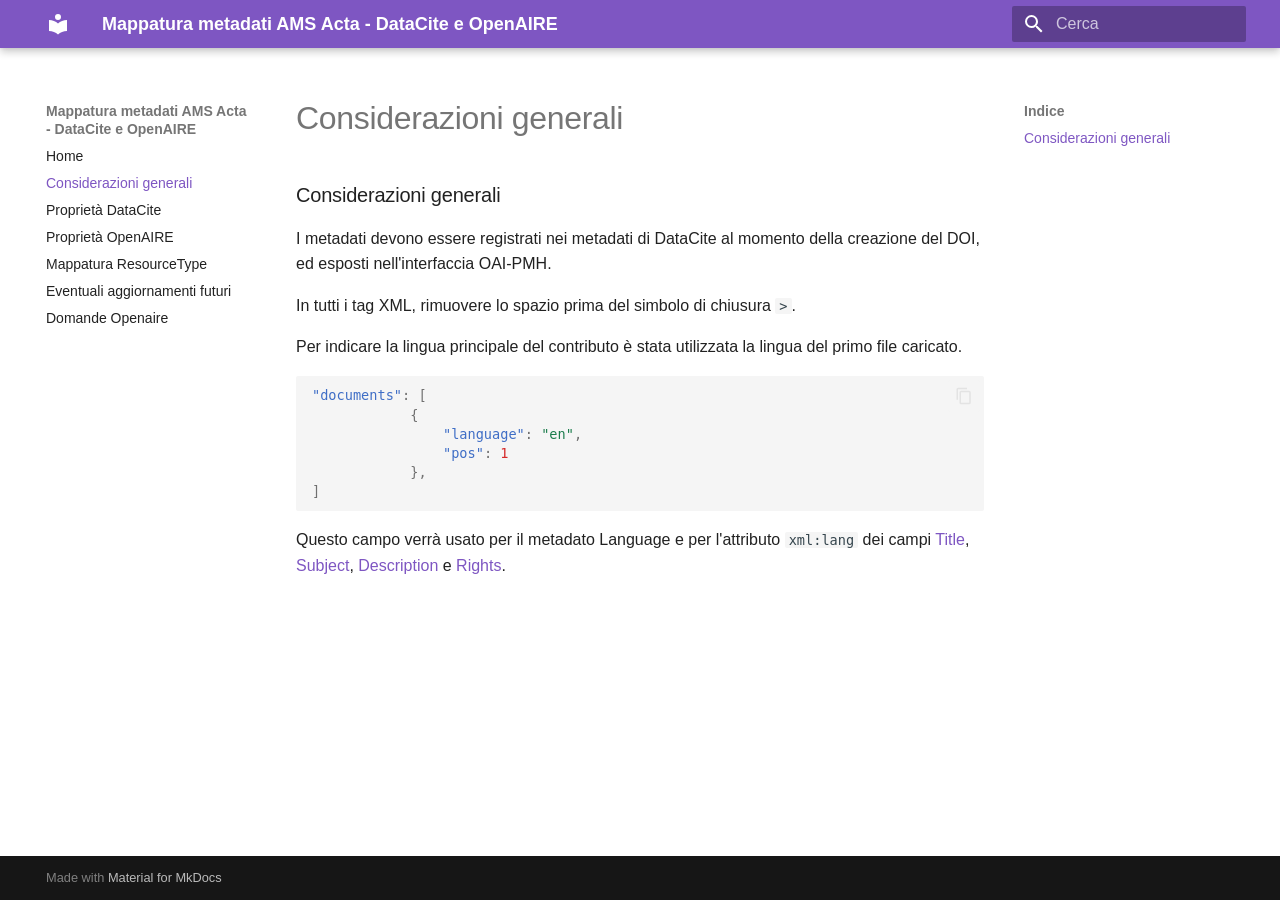
==== commit 9f0a1f2d: "added meta noindex" ====
--- a/site/considerazioni/index.html
+++ b/site/considerazioni/index.html
@@ -1,222 +1,567 @@
 
-<!DOCTYPE html>
-
-<html class="no-js" lang="it">
-<head>
-<meta charset="utf-8"/>
-<meta content="width=device-width,initial-scale=1" name="viewport"/>
-<link href=".." rel="prev"/>
-<link href="../proprieta-datacite/" rel="next"/>
-<link href="../assets/images/favicon.png" rel="icon"/>
-<meta content="mkdocs-1.6.1, mkdocs-material-9.6.21" name="generator"/>
-<title>Considerazioni generali - Mappatura metadati AMS Acta - DataCite e OpenAIRE</title>
-<link href="../assets/stylesheets/main.2a3383ac.min.css" rel="stylesheet"/>
-<link href="../assets/stylesheets/palette.06af60db.min.css" rel="stylesheet"/>
-<link crossorigin="" href="https://fonts.gstatic.com" rel="preconnect"/>
-<link href="https://fonts.googleapis.com/css?family=Roboto:300,300i,400,400i,700,700i%7CRoboto+Mono:400,400i,700,700i&amp;display=fallback" rel="stylesheet"/>
-<style>:root{--md-text-font:"Roboto";--md-code-font:"Roboto Mono"}</style>
-<script>__md_scope=new URL("..",location),__md_hash=e=>[...e].reduce(((e,_)=>(e<<5)-e+_.charCodeAt(0)),0),__md_get=(e,_=localStorage,t=__md_scope)=>JSON.parse(_.getItem(t.pathname+"."+e)),__md_set=(e,_,t=localStorage,a=__md_scope)=>{try{t.setItem(a.pathname+"."+e,JSON.stringify(_))}catch(e){}}</script>
-</head>
-<body data-md-color-accent="indigo" data-md-color-primary="deep-purple" data-md-color-scheme="default" dir="ltr">
-<input autocomplete="off" class="md-toggle" data-md-toggle="drawer" id="__drawer" type="checkbox"/>
-<input autocomplete="off" class="md-toggle" data-md-toggle="search" id="__search" type="checkbox"/>
-<label class="md-overlay" for="__drawer"></label>
-<div data-md-component="skip">
-<a class="md-skip" href="#considerazioni-generali">
+<!doctype html>
+<html lang="it" class="no-js">
+  <head>
+    
+      <meta charset="utf-8">
+      <meta name="viewport" content="width=device-width,initial-scale=1">
+      
+      
+      
+      
+        <link rel="prev" href="..">
+      
+      
+        <link rel="next" href="../proprieta-datacite/">
+      
+      
+        
+      
+      
+      <link rel="icon" href="../assets/images/favicon.png">
+      <meta name="generator" content="mkdocs-1.6.1, mkdocs-material-9.7.0">
+    
+    
+      
+        <title>Considerazioni generali - Mappatura metadati AMS Acta - DataCite e OpenAIRE</title>
+      
+    
+    
+      <link rel="stylesheet" href="../assets/stylesheets/main.618322db.min.css">
+      
+        
+        <link rel="stylesheet" href="../assets/stylesheets/palette.ab4e12ef.min.css">
+      
+      
+
+
+    
+    
+      
+    
+    
+      
+        
+        
+        <link rel="preconnect" href="https://fonts.gstatic.com" crossorigin>
+        <link rel="stylesheet" href="https://fonts.googleapis.com/css?family=Roboto:300,300i,400,400i,700,700i%7CRoboto+Mono:400,400i,700,700i&display=fallback">
+        <style>:root{--md-text-font:"Roboto";--md-code-font:"Roboto Mono"}</style>
+      
+    
+    
+    <script>__md_scope=new URL("..",location),__md_hash=e=>[...e].reduce(((e,_)=>(e<<5)-e+_.charCodeAt(0)),0),__md_get=(e,_=localStorage,t=__md_scope)=>JSON.parse(_.getItem(t.pathname+"."+e)),__md_set=(e,_,t=localStorage,a=__md_scope)=>{try{t.setItem(a.pathname+"."+e,JSON.stringify(_))}catch(e){}}</script>
+    
+      
+
+    
+    
+    <meta name="robots" content="noindex, nofollow" />
+
+  </head>
+  
+  
+    
+    
+    
+    
+    
+    <body dir="ltr" data-md-color-scheme="default" data-md-color-primary="deep-purple" data-md-color-accent="indigo">
+  
+    
+    <input class="md-toggle" data-md-toggle="drawer" type="checkbox" id="__drawer" autocomplete="off">
+    <input class="md-toggle" data-md-toggle="search" type="checkbox" id="__search" autocomplete="off">
+    <label class="md-overlay" for="__drawer"></label>
+    <div data-md-component="skip">
+      
+        
+        <a href="#considerazioni-generali" class="md-skip">
           Vai al contenuto
         </a>
-</div>
-<div data-md-component="announce">
-</div>
+      
+    </div>
+    <div data-md-component="announce">
+      
+    </div>
+    
+    
+      
+
+  
+
 <header class="md-header md-header--shadow" data-md-component="header">
-<nav aria-label="Intestazione" class="md-header__inner md-grid">
-<a aria-label="Mappatura metadati AMS Acta - DataCite e OpenAIRE" class="md-header__button md-logo" data-md-component="logo" href=".." title="Mappatura metadati AMS Acta - DataCite e OpenAIRE">
-<svg viewbox="0 0 24 24" xmlns="http://www.w3.org/2000/svg"><path d="M12 8a3 3 0 0 0 3-3 3 3 0 0 0-3-3 3 3 0 0 0-3 3 3 3 0 0 0 3 3m0 3.54C9.64 9.35 6.5 8 3 8v11c3.5 0 6.64 1.35 9 3.54 2.36-2.19 5.5-3.54 9-3.54V8c-3.5 0-6.64 1.35-9 3.54"></path></svg>
-</a>
-<label class="md-header__button md-icon" for="__drawer">
-<svg viewbox="0 0 24 24" xmlns="http://www.w3.org/2000/svg"><path d="M3 6h18v2H3zm0 5h18v2H3zm0 5h18v2H3z"></path></svg>
-</label>
-<div class="md-header__title" data-md-component="header-title">
-<div class="md-header__ellipsis">
-<div class="md-header__topic">
-<span class="md-ellipsis">
+  <nav class="md-header__inner md-grid" aria-label="Intestazione">
+    <a href=".." title="Mappatura metadati AMS Acta - DataCite e OpenAIRE" class="md-header__button md-logo" aria-label="Mappatura metadati AMS Acta - DataCite e OpenAIRE" data-md-component="logo">
+      
+  
+  <svg xmlns="http://www.w3.org/2000/svg" viewBox="0 0 24 24"><path d="M12 8a3 3 0 0 0 3-3 3 3 0 0 0-3-3 3 3 0 0 0-3 3 3 3 0 0 0 3 3m0 3.54C9.64 9.35 6.5 8 3 8v11c3.5 0 6.64 1.35 9 3.54 2.36-2.19 5.5-3.54 9-3.54V8c-3.5 0-6.64 1.35-9 3.54"/></svg>
+
+    </a>
+    <label class="md-header__button md-icon" for="__drawer">
+      
+      <svg xmlns="http://www.w3.org/2000/svg" viewBox="0 0 24 24"><path d="M3 6h18v2H3zm0 5h18v2H3zm0 5h18v2H3z"/></svg>
+    </label>
+    <div class="md-header__title" data-md-component="header-title">
+      <div class="md-header__ellipsis">
+        <div class="md-header__topic">
+          <span class="md-ellipsis">
             Mappatura metadati AMS Acta - DataCite e OpenAIRE
           </span>
-</div>
-<div class="md-header__topic" data-md-component="header-topic">
-<span class="md-ellipsis">
+        </div>
+        <div class="md-header__topic" data-md-component="header-topic">
+          <span class="md-ellipsis">
             
               Considerazioni generali
             
           </span>
+        </div>
+      </div>
+    </div>
+    
+      
+    
+    
+    
+    
+      
+      
+        <label class="md-header__button md-icon" for="__search">
+          
+          <svg xmlns="http://www.w3.org/2000/svg" viewBox="0 0 24 24"><path d="M9.5 3A6.5 6.5 0 0 1 16 9.5c0 1.61-.59 3.09-1.56 4.23l.27.27h.79l5 5-1.5 1.5-5-5v-.79l-.27-.27A6.52 6.52 0 0 1 9.5 16 6.5 6.5 0 0 1 3 9.5 6.5 6.5 0 0 1 9.5 3m0 2C7 5 5 7 5 9.5S7 14 9.5 14 14 12 14 9.5 12 5 9.5 5"/></svg>
+        </label>
+        <div class="md-search" data-md-component="search" role="dialog">
+  <label class="md-search__overlay" for="__search"></label>
+  <div class="md-search__inner" role="search">
+    <form class="md-search__form" name="search">
+      <input type="text" class="md-search__input" name="query" aria-label="Cerca" placeholder="Cerca" autocapitalize="off" autocorrect="off" autocomplete="off" spellcheck="false" data-md-component="search-query" required>
+      <label class="md-search__icon md-icon" for="__search">
+        
+        <svg xmlns="http://www.w3.org/2000/svg" viewBox="0 0 24 24"><path d="M9.5 3A6.5 6.5 0 0 1 16 9.5c0 1.61-.59 3.09-1.56 4.23l.27.27h.79l5 5-1.5 1.5-5-5v-.79l-.27-.27A6.52 6.52 0 0 1 9.5 16 6.5 6.5 0 0 1 3 9.5 6.5 6.5 0 0 1 9.5 3m0 2C7 5 5 7 5 9.5S7 14 9.5 14 14 12 14 9.5 12 5 9.5 5"/></svg>
+        
+        <svg xmlns="http://www.w3.org/2000/svg" viewBox="0 0 24 24"><path d="M20 11v2H8l5.5 5.5-1.42 1.42L4.16 12l7.92-7.92L13.5 5.5 8 11z"/></svg>
+      </label>
+      <nav class="md-search__options" aria-label="Cerca">
+        
+        <button type="reset" class="md-search__icon md-icon" title="Cancella" aria-label="Cancella" tabindex="-1">
+          
+          <svg xmlns="http://www.w3.org/2000/svg" viewBox="0 0 24 24"><path d="M19 6.41 17.59 5 12 10.59 6.41 5 5 6.41 10.59 12 5 17.59 6.41 19 12 13.41 17.59 19 19 17.59 13.41 12z"/></svg>
+        </button>
+      </nav>
+      
+    </form>
+    <div class="md-search__output">
+      <div class="md-search__scrollwrap" tabindex="0" data-md-scrollfix>
+        <div class="md-search-result" data-md-component="search-result">
+          <div class="md-search-result__meta">
+            Inizializza la ricerca
+          </div>
+          <ol class="md-search-result__list" role="presentation"></ol>
+        </div>
+      </div>
+    </div>
+  </div>
 </div>
-</div>
-</div>
-<a class="md-header-nav__button md-icon" href="../pdf/document.pdf" title="PDF">
-<svg viewbox="0 0 512 512" xmlns="http://www.w3.org/2000/svg">
-<path d="M128,0c-17.6,0-32,14.4-32,32v448c0,17.6,14.4,32,32,32h320c17.6,0,32-14.4,32-32V128L352,0H128z" fill="#E2E5E7"></path>
-<path d="m384 128h96l-128-128v96c0 17.6 14.4 32 32 32z" fill="#B0B7BD"></path>
-<polygon fill="#CAD1D8" points="480 224 384 128 480 128"></polygon>
-<path d="M416,416c0,8.8-7.2,16-16,16H48c-8.8,0-16-7.2-16-16V256c0-8.8,7.2-16,16-16h352c8.8,0,16,7.2,16,16  V416z" fill="#F15642"></path>
-<g fill="#fff">
-<path d="m101.74 303.15c0-4.224 3.328-8.832 8.688-8.832h29.552c16.64 0 31.616 11.136 31.616 32.48 0 20.224-14.976 31.488-31.616 31.488h-21.36v16.896c0 5.632-3.584 8.816-8.192 8.816-4.224 0-8.688-3.184-8.688-8.816v-72.032zm16.88 7.28v31.872h21.36c8.576 0 15.36-7.568 15.36-15.504 0-8.944-6.784-16.368-15.36-16.368h-21.36z"></path>
-<path d="m196.66 384c-4.224 0-8.832-2.304-8.832-7.92v-72.672c0-4.592 4.608-7.936 8.832-7.936h29.296c58.464 0 57.184 88.528 1.152 88.528h-30.448zm8.064-72.912v57.312h21.232c34.544 0 36.08-57.312 0-57.312h-21.232z"></path>
-<path d="m303.87 312.11v20.336h32.624c4.608 0 9.216 4.608 9.216 9.072 0 4.224-4.608 7.68-9.216 7.68h-32.624v26.864c0 4.48-3.184 7.92-7.664 7.92-5.632 0-9.072-3.44-9.072-7.92v-72.672c0-4.592 3.456-7.936 9.072-7.936h44.912c5.632 0 8.96 3.344 8.96 7.936 0 4.096-3.328 8.704-8.96 8.704h-37.248v0.016z"></path>
-</g>
-<path d="m400 432h-304v16h304c8.8 0 16-7.2 16-16v-16c0 8.8-7.2 16-16 16z" fill="#CAD1D8"></path>
-</svg>
-</a></nav>
+      
+    
+    
+  </nav>
+  
 </header>
-<div class="md-container" data-md-component="container">
-<main class="md-main" data-md-component="main">
-<div class="md-main__inner md-grid">
-<div class="md-sidebar md-sidebar--primary" data-md-component="sidebar" data-md-type="navigation">
-<div class="md-sidebar__scrollwrap">
-<div class="md-sidebar__inner">
-<nav aria-label="Navigazione" class="md-nav md-nav--primary" data-md-level="0">
-<label class="md-nav__title" for="__drawer">
-<a aria-label="Mappatura metadati AMS Acta - DataCite e OpenAIRE" class="md-nav__button md-logo" data-md-component="logo" href=".." title="Mappatura metadati AMS Acta - DataCite e OpenAIRE">
-<svg viewbox="0 0 24 24" xmlns="http://www.w3.org/2000/svg"><path d="M12 8a3 3 0 0 0 3-3 3 3 0 0 0-3-3 3 3 0 0 0-3 3 3 3 0 0 0 3 3m0 3.54C9.64 9.35 6.5 8 3 8v11c3.5 0 6.64 1.35 9 3.54 2.36-2.19 5.5-3.54 9-3.54V8c-3.5 0-6.64 1.35-9 3.54"></path></svg>
-</a>
+    
+    <div class="md-container" data-md-component="container">
+      
+      
+        
+          
+        
+      
+      <main class="md-main" data-md-component="main">
+        <div class="md-main__inner md-grid">
+          
+            
+              
+              <div class="md-sidebar md-sidebar--primary" data-md-component="sidebar" data-md-type="navigation" >
+                <div class="md-sidebar__scrollwrap">
+                  <div class="md-sidebar__inner">
+                    
+
+
+
+<nav class="md-nav md-nav--primary" aria-label="Navigazione" data-md-level="0">
+  <label class="md-nav__title" for="__drawer">
+    <a href=".." title="Mappatura metadati AMS Acta - DataCite e OpenAIRE" class="md-nav__button md-logo" aria-label="Mappatura metadati AMS Acta - DataCite e OpenAIRE" data-md-component="logo">
+      
+  
+  <svg xmlns="http://www.w3.org/2000/svg" viewBox="0 0 24 24"><path d="M12 8a3 3 0 0 0 3-3 3 3 0 0 0-3-3 3 3 0 0 0-3 3 3 3 0 0 0 3 3m0 3.54C9.64 9.35 6.5 8 3 8v11c3.5 0 6.64 1.35 9 3.54 2.36-2.19 5.5-3.54 9-3.54V8c-3.5 0-6.64 1.35-9 3.54"/></svg>
+
+    </a>
     Mappatura metadati AMS Acta - DataCite e OpenAIRE
   </label>
-<ul class="md-nav__list" data-md-scrollfix="">
-<li class="md-nav__item">
-<a class="md-nav__link" href="..">
-<span class="md-ellipsis">
+  
+  <ul class="md-nav__list" data-md-scrollfix>
+    
+      
+      
+  
+  
+  
+  
+    <li class="md-nav__item">
+      <a href=".." class="md-nav__link">
+        
+  
+  
+  <span class="md-ellipsis">
+    
+  
     Home
-    
-  </span>
-</a>
-</li>
-<li class="md-nav__item md-nav__item--active">
-<input class="md-nav__toggle md-toggle" id="__toc" type="checkbox"/>
-<label class="md-nav__link md-nav__link--active" for="__toc">
-<span class="md-ellipsis">
+  
+
+    
+  </span>
+  
+  
+
+      </a>
+    </li>
+  
+
+    
+      
+      
+  
+  
+    
+  
+  
+  
+    <li class="md-nav__item md-nav__item--active">
+      
+      <input class="md-nav__toggle md-toggle" type="checkbox" id="__toc">
+      
+      
+      
+        <label class="md-nav__link md-nav__link--active" for="__toc">
+          
+  
+  
+  <span class="md-ellipsis">
+    
+  
     Considerazioni generali
-    
-  </span>
-<span class="md-nav__icon md-icon"></span>
-</label>
-<a class="md-nav__link md-nav__link--active" href="./">
-<span class="md-ellipsis">
+  
+
+    
+  </span>
+  
+  
+
+          <span class="md-nav__icon md-icon"></span>
+        </label>
+      
+      <a href="./" class="md-nav__link md-nav__link--active">
+        
+  
+  
+  <span class="md-ellipsis">
+    
+  
     Considerazioni generali
-    
-  </span>
-</a>
-<nav aria-label="Indice" class="md-nav md-nav--secondary">
-<label class="md-nav__title" for="__toc">
-<span class="md-nav__icon md-icon"></span>
+  
+
+    
+  </span>
+  
+  
+
+      </a>
+      
+        
+
+<nav class="md-nav md-nav--secondary" aria-label="Indice">
+  
+  
+  
+  
+    <label class="md-nav__title" for="__toc">
+      <span class="md-nav__icon md-icon"></span>
       Indice
     </label>
-<ul class="md-nav__list" data-md-component="toc" data-md-scrollfix="">
-<li class="md-nav__item">
-<a class="md-nav__link" href="#considerazioni-generali">
-<span class="md-ellipsis">
-      Considerazioni generali
+    <ul class="md-nav__list" data-md-component="toc" data-md-scrollfix>
+      
+        <li class="md-nav__item">
+  <a href="#considerazioni-generali" class="md-nav__link">
+    <span class="md-ellipsis">
+      
+        Considerazioni generali
+      
     </span>
-</a>
+  </a>
+  
 </li>
-</ul>
+      
+    </ul>
+  
 </nav>
-</li>
-<li class="md-nav__item">
-<a class="md-nav__link" href="../proprieta-datacite/">
-<span class="md-ellipsis">
+      
+    </li>
+  
+
+    
+      
+      
+  
+  
+  
+  
+    <li class="md-nav__item">
+      <a href="../proprieta-datacite/" class="md-nav__link">
+        
+  
+  
+  <span class="md-ellipsis">
+    
+  
     Proprietà DataCite
-    
-  </span>
-</a>
-</li>
-<li class="md-nav__item">
-<a class="md-nav__link" href="../proprieta-openaire/">
-<span class="md-ellipsis">
+  
+
+    
+  </span>
+  
+  
+
+      </a>
+    </li>
+  
+
+    
+      
+      
+  
+  
+  
+  
+    <li class="md-nav__item">
+      <a href="../proprieta-openaire/" class="md-nav__link">
+        
+  
+  
+  <span class="md-ellipsis">
+    
+  
     Proprietà OpenAIRE
-    
-  </span>
-</a>
-</li>
-<li class="md-nav__item">
-<a class="md-nav__link" href="../resource-types/">
-<span class="md-ellipsis">
+  
+
+    
+  </span>
+  
+  
+
+      </a>
+    </li>
+  
+
+    
+      
+      
+  
+  
+  
+  
+    <li class="md-nav__item">
+      <a href="../resource-types/" class="md-nav__link">
+        
+  
+  
+  <span class="md-ellipsis">
+    
+  
     Mappatura ResourceType
-    
-  </span>
-</a>
-</li>
-<li class="md-nav__item">
-<a class="md-nav__link" href="../eventuali/">
-<span class="md-ellipsis">
+  
+
+    
+  </span>
+  
+  
+
+      </a>
+    </li>
+  
+
+    
+      
+      
+  
+  
+  
+  
+    <li class="md-nav__item">
+      <a href="../eventuali/" class="md-nav__link">
+        
+  
+  
+  <span class="md-ellipsis">
+    
+  
     Eventuali aggiornamenti futuri
-    
-  </span>
-</a>
-</li>
-</ul>
+  
+
+    
+  </span>
+  
+  
+
+      </a>
+    </li>
+  
+
+    
+      
+      
+  
+  
+  
+  
+    <li class="md-nav__item">
+      <a href="../domande-openaire/" class="md-nav__link">
+        
+  
+  
+  <span class="md-ellipsis">
+    
+  
+    Domande Openaire
+  
+
+    
+  </span>
+  
+  
+
+      </a>
+    </li>
+  
+
+    
+  </ul>
 </nav>
-</div>
-</div>
-</div>
-<div class="md-sidebar md-sidebar--secondary" data-md-component="sidebar" data-md-type="toc">
-<div class="md-sidebar__scrollwrap">
-<div class="md-sidebar__inner">
-<nav aria-label="Indice" class="md-nav md-nav--secondary">
-<label class="md-nav__title" for="__toc">
-<span class="md-nav__icon md-icon"></span>
+                  </div>
+                </div>
+              </div>
+            
+            
+              
+              <div class="md-sidebar md-sidebar--secondary" data-md-component="sidebar" data-md-type="toc" >
+                <div class="md-sidebar__scrollwrap">
+                  <div class="md-sidebar__inner">
+                    
+
+<nav class="md-nav md-nav--secondary" aria-label="Indice">
+  
+  
+  
+  
+    <label class="md-nav__title" for="__toc">
+      <span class="md-nav__icon md-icon"></span>
       Indice
     </label>
-<ul class="md-nav__list" data-md-component="toc" data-md-scrollfix="">
-<li class="md-nav__item">
-<a class="md-nav__link" href="#considerazioni-generali">
-<span class="md-ellipsis">
-      Considerazioni generali
+    <ul class="md-nav__list" data-md-component="toc" data-md-scrollfix>
+      
+        <li class="md-nav__item">
+  <a href="#considerazioni-generali" class="md-nav__link">
+    <span class="md-ellipsis">
+      
+        Considerazioni generali
+      
     </span>
-</a>
+  </a>
+  
 </li>
-</ul>
+      
+    </ul>
+  
 </nav>
-</div>
-</div>
-</div>
-<div class="md-content" data-md-component="content">
-<article class="md-content__inner md-typeset">
-<h1>Considerazioni generali</h1>
+                  </div>
+                </div>
+              </div>
+            
+          
+          
+            <div class="md-content" data-md-component="content">
+              
+              <article class="md-content__inner md-typeset">
+                
+                  
+
+
+
+  <h1>Considerazioni generali</h1>
+
 <h3 id="considerazioni-generali">Considerazioni generali</h3>
 <p>I metadati devono essere registrati nei metadati di DataCite al momento della creazione del DOI, ed esposti nell'interfaccia OAI-PMH.</p>
 <p>In tutti i tag XML, rimuovere lo spazio prima del simbolo di chiusura <code>&gt;</code>.</p>
 <p>Per indicare la lingua principale del contributo è stata utilizzata la lingua del primo file caricato.</p>
-<div class="language-json highlight"><pre><span></span><code><span id="__span-0-1"><a href="#__codelineno-0-1" id="__codelineno-0-1" name="__codelineno-0-1"></a><span class="nt">"documents"</span><span class="p">:</span><span class="w"> </span><span class="p">[</span>
-</span><span id="__span-0-2"><a href="#__codelineno-0-2" id="__codelineno-0-2" name="__codelineno-0-2"></a><span class="w">            </span><span class="p">{</span>
-</span><span id="__span-0-3"><a href="#__codelineno-0-3" id="__codelineno-0-3" name="__codelineno-0-3"></a><span class="w">                </span><span class="nt">"language"</span><span class="p">:</span><span class="w"> </span><span class="s2">"en"</span><span class="p">,</span>
-</span><span id="__span-0-4"><a href="#__codelineno-0-4" id="__codelineno-0-4" name="__codelineno-0-4"></a><span class="w">                </span><span class="nt">"pos"</span><span class="p">:</span><span class="w"> </span><span class="mi">1</span>
-</span><span id="__span-0-5"><a href="#__codelineno-0-5" id="__codelineno-0-5" name="__codelineno-0-5"></a><span class="w">            </span><span class="p">},</span>
-</span><span id="__span-0-6"><a href="#__codelineno-0-6" id="__codelineno-0-6" name="__codelineno-0-6"></a><span class="p">]</span>
+<div class="language-json highlight"><pre><span></span><code><span id="__span-0-1"><span class="nt">&quot;documents&quot;</span><span class="p">:</span><span class="w"> </span><span class="p">[</span>
+</span><span id="__span-0-2"><span class="w">            </span><span class="p">{</span>
+</span><span id="__span-0-3"><span class="w">                </span><span class="nt">&quot;language&quot;</span><span class="p">:</span><span class="w"> </span><span class="s2">&quot;en&quot;</span><span class="p">,</span>
+</span><span id="__span-0-4"><span class="w">                </span><span class="nt">&quot;pos&quot;</span><span class="p">:</span><span class="w"> </span><span class="mi">1</span>
+</span><span id="__span-0-5"><span class="w">            </span><span class="p">},</span>
+</span><span id="__span-0-6"><span class="p">]</span>
 </span></code></pre></div>
 <p>Questo campo verrà usato per il metadato Language e per l'attributo <code>xml:lang</code> dei campi <a href="../proprieta-datacite/#3-title">Title</a>, <a href="../proprieta-datacite/#6-subject">Subject</a>, <a href="../proprieta-datacite/#17-descriptions">Description</a> e <a href="../proprieta-datacite/#16-rights">Rights</a>.</p>
-</article>
-</div>
+
+
+
+
+
+
+
+
+
+
+
+
+                
+              </article>
+            </div>
+          
+          
 <script>var target=document.getElementById(location.hash.slice(1));target&&target.name&&(target.checked=target.name.startsWith("__tabbed_"))</script>
-</div>
-</main>
-<footer class="md-footer">
-<div class="md-footer-meta md-typeset">
-<div class="md-footer-meta__inner md-grid">
-<div class="md-copyright">
+        </div>
+        
+      </main>
+      
+        <footer class="md-footer">
+  
+  <div class="md-footer-meta md-typeset">
+    <div class="md-footer-meta__inner md-grid">
+      <div class="md-copyright">
   
   
     Made with
-    <a href="https://squidfunk.github.io/mkdocs-material/" rel="noopener" target="_blank">
+    <a href="https://squidfunk.github.io/mkdocs-material/" target="_blank" rel="noopener">
       Material for MkDocs
     </a>
+  
 </div>
-</div>
-</div>
+      
+    </div>
+  </div>
 </footer>
-</div>
-<div class="md-dialog" data-md-component="dialog">
-<div class="md-dialog__inner md-typeset"></div>
-</div>
-<script id="__config" type="application/json">{"base": "..", "features": ["navigation.instant", "content.code.copy"], "search": "../assets/javascripts/workers/search.973d3a69.min.js", "tags": null, "translations": {"clipboard.copied": "Copiato", "clipboard.copy": "Copia", "search.result.more.one": "1 altro in questa pagina", "search.result.more.other": "# altri in questa pagina", "search.result.none": "Nessun documento trovato", "search.result.one": "1 documento trovato", "search.result.other": "# documenti trovati", "search.result.placeholder": "Scrivi per iniziare a cercare", "search.result.term.missing": "Non presente", "select.version": "Seleziona la versione"}, "version": null}</script>
-<script src="../assets/javascripts/bundle.f55a23d4.min.js"></script>
-</body>
+      
+    </div>
+    <div class="md-dialog" data-md-component="dialog">
+      <div class="md-dialog__inner md-typeset"></div>
+    </div>
+    
+    
+    
+      
+      
+      <script id="__config" type="application/json">{"annotate": null, "base": "..", "features": ["navigation.instant", "content.code.copy"], "search": "../assets/javascripts/workers/search.7a47a382.min.js", "tags": null, "translations": {"clipboard.copied": "Copiato", "clipboard.copy": "Copia", "search.result.more.one": "1 altro in questa pagina", "search.result.more.other": "# altri in questa pagina", "search.result.none": "Nessun documento trovato", "search.result.one": "1 documento trovato", "search.result.other": "# documenti trovati", "search.result.placeholder": "Scrivi per iniziare a cercare", "search.result.term.missing": "Non presente", "select.version": "Seleziona la versione"}, "version": null}</script>
+    
+    
+      <script src="../assets/javascripts/bundle.e71a0d61.min.js"></script>
+      
+    
+  </body>
 </html>
--- a/site/assets/stylesheets/main.618322db.min.css
+++ b/site/assets/stylesheets/main.618322db.min.css
@@ -0,0 +1 @@
+@charset "UTF-8";html{-webkit-text-size-adjust:none;-moz-text-size-adjust:none;text-size-adjust:none;box-sizing:border-box}*,:after,:before{box-sizing:inherit}@media (prefers-reduced-motion){*,:after,:before{transition:none!important}}body{margin:0}a,button,input,label{-webkit-tap-highlight-color:transparent}a{color:inherit;text-decoration:none}hr{border:0;box-sizing:initial;display:block;height:.05rem;overflow:visible;padding:0}small{font-size:80%}sub,sup{line-height:1em}img{border-style:none}table{border-collapse:initial;border-spacing:0}td,th{font-weight:400;vertical-align:top}button{background:#0000;border:0;font-family:inherit;font-size:inherit;margin:0;padding:0}input{border:0;outline:none}:root{--md-primary-fg-color:#4051b5;--md-primary-fg-color--light:#5d6cc0;--md-primary-fg-color--dark:#303fa1;--md-primary-bg-color:#fff;--md-primary-bg-color--light:#ffffffb3;--md-accent-fg-color:#526cfe;--md-accent-fg-color--transparent:#526cfe1a;--md-accent-bg-color:#fff;--md-accent-bg-color--light:#ffffffb3}[data-md-color-scheme=default]{color-scheme:light}[data-md-color-scheme=default] img[src$="#gh-dark-mode-only"],[data-md-color-scheme=default] img[src$="#only-dark"]{display:none}:root,[data-md-color-scheme=default]{--md-hue:225deg;--md-default-fg-color:#000000de;--md-default-fg-color--light:#0000008a;--md-default-fg-color--lighter:#00000052;--md-default-fg-color--lightest:#00000012;--md-default-bg-color:#fff;--md-default-bg-color--light:#ffffffb3;--md-default-bg-color--lighter:#ffffff4d;--md-default-bg-color--lightest:#ffffff1f;--md-code-fg-color:#36464e;--md-code-bg-color:#f5f5f5;--md-code-bg-color--light:#f5f5f5b3;--md-code-bg-color--lighter:#f5f5f54d;--md-code-hl-color:#4287ff;--md-code-hl-color--light:#4287ff1a;--md-code-hl-number-color:#d52a2a;--md-code-hl-special-color:#db1457;--md-code-hl-function-color:#a846b9;--md-code-hl-constant-color:#6e59d9;--md-code-hl-keyword-color:#3f6ec6;--md-code-hl-string-color:#1c7d4d;--md-code-hl-name-color:var(--md-code-fg-color);--md-code-hl-operator-color:var(--md-default-fg-color--light);--md-code-hl-punctuation-color:var(--md-default-fg-color--light);--md-code-hl-comment-color:var(--md-default-fg-color--light);--md-code-hl-generic-color:var(--md-default-fg-color--light);--md-code-hl-variable-color:var(--md-default-fg-color--light);--md-typeset-color:var(--md-default-fg-color);--md-typeset-a-color:var(--md-primary-fg-color);--md-typeset-del-color:#f5503d26;--md-typeset-ins-color:#0bd57026;--md-typeset-kbd-color:#fafafa;--md-typeset-kbd-accent-color:#fff;--md-typeset-kbd-border-color:#b8b8b8;--md-typeset-mark-color:#ffff0080;--md-typeset-table-color:#0000001f;--md-typeset-table-color--light:rgba(0,0,0,.035);--md-admonition-fg-color:var(--md-default-fg-color);--md-admonition-bg-color:var(--md-default-bg-color);--md-warning-fg-color:#000000de;--md-warning-bg-color:#ff9;--md-footer-fg-color:#fff;--md-footer-fg-color--light:#ffffffb3;--md-footer-fg-color--lighter:#ffffff73;--md-footer-bg-color:#000000de;--md-footer-bg-color--dark:#00000052;--md-shadow-z1:0 0.2rem 0.5rem #0000000d,0 0 0.05rem #0000001a;--md-shadow-z2:0 0.2rem 0.5rem #0000001a,0 0 0.05rem #00000040;--md-shadow-z3:0 0.2rem 0.5rem #0003,0 0 0.05rem #00000059}.md-icon svg{fill:currentcolor;display:block;height:1.2rem;width:1.2rem}body{-webkit-font-smoothing:antialiased;-moz-osx-font-smoothing:grayscale;--md-text-font-family:var(--md-text-font,_),-apple-system,BlinkMacSystemFont,Helvetica,Arial,sans-serif;--md-code-font-family:var(--md-code-font,_),SFMono-Regular,Consolas,Menlo,monospace}aside,body,input{font-feature-settings:"kern","liga";color:var(--md-typeset-color);font-family:var(--md-text-font-family)}code,kbd,pre{font-feature-settings:"kern";font-family:var(--md-code-font-family)}:root{--md-typeset-table-sort-icon:url('data:image/svg+xml;charset=utf-8,<svg xmlns="http://www.w3.org/2000/svg" viewBox="0 0 24 24"><path d="m18 21-4-4h3V7h-3l4-4 4 4h-3v10h3M2 19v-2h10v2M2 13v-2h7v2M2 7V5h4v2z"/></svg>');--md-typeset-table-sort-icon--asc:url('data:image/svg+xml;charset=utf-8,<svg xmlns="http://www.w3.org/2000/svg" viewBox="0 0 24 24"><path d="M19 17h3l-4 4-4-4h3V3h2M2 17h10v2H2M6 5v2H2V5m0 6h7v2H2z"/></svg>');--md-typeset-table-sort-icon--desc:url('data:image/svg+xml;charset=utf-8,<svg xmlns="http://www.w3.org/2000/svg" viewBox="0 0 24 24"><path d="M19 7h3l-4-4-4 4h3v14h2M2 17h10v2H2M6 5v2H2V5m0 6h7v2H2z"/></svg>')}.md-typeset{-webkit-print-color-adjust:exact;color-adjust:exact;font-size:.8rem;line-height:1.6;overflow-wrap:break-word}@media print{.md-typeset{font-size:.68rem}}.md-typeset blockquote,.md-typeset dl,.md-typeset figure,.md-typeset ol,.md-typeset pre,.md-typeset ul{margin-bottom:1em;margin-top:1em}.md-typeset h1{color:var(--md-default-fg-color--light);font-size:2em;line-height:1.3;margin:0 0 1.25em}.md-typeset h1,.md-typeset h2{font-weight:300;letter-spacing:-.01em}.md-typeset h2{font-size:1.5625em;line-height:1.4;margin:1.6em 0 .64em}.md-typeset h3{font-size:1.25em;font-weight:400;letter-spacing:-.01em;line-height:1.5;margin:1.6em 0 .8em}.md-typeset h2+h3{margin-top:.8em}.md-typeset h4{font-weight:700;letter-spacing:-.01em;margin:1em 0}.md-typeset h5,.md-typeset h6{color:var(--md-default-fg-color--light);font-size:.8em;font-weight:700;letter-spacing:-.01em;margin:1.25em 0}.md-typeset h5{text-transform:uppercase}.md-typeset h5 code{text-transform:none}.md-typeset hr{border-bottom:.05rem solid var(--md-default-fg-color--lightest);display:flow-root;margin:1.5em 0}.md-typeset a{color:var(--md-typeset-a-color);word-break:break-word}.md-typeset a,.md-typeset a:before{transition:color 125ms}.md-typeset a:focus,.md-typeset a:hover{color:var(--md-accent-fg-color)}.md-typeset a:focus code,.md-typeset a:hover code{background-color:var(--md-accent-fg-color--transparent);color:var(--md-accent-fg-color)}.md-typeset a code{color:var(--md-typeset-a-color)}.md-typeset a.focus-visible{outline-color:var(--md-accent-fg-color);outline-offset:.2rem}.md-typeset code,.md-typeset kbd,.md-typeset pre{color:var(--md-code-fg-color);direction:ltr;font-variant-ligatures:none;transition:background-color 125ms}@media print{.md-typeset code,.md-typeset kbd,.md-typeset pre{white-space:pre-wrap}}.md-typeset code{background-color:var(--md-code-bg-color);border-radius:.1rem;-webkit-box-decoration-break:clone;box-decoration-break:clone;font-size:.85em;padding:0 .2941176471em;transition:color 125ms,background-color 125ms;word-break:break-word}.md-typeset code:not(.focus-visible){-webkit-tap-highlight-color:transparent;outline:none}.md-typeset pre{display:flow-root;line-height:1.4;position:relative}.md-typeset pre>code{-webkit-box-decoration-break:slice;box-decoration-break:slice;box-shadow:none;display:block;margin:0;outline-color:var(--md-accent-fg-color);overflow:auto;padding:.7720588235em 1.1764705882em;scrollbar-color:var(--md-default-fg-color--lighter) #0000;scrollbar-width:thin;touch-action:auto;word-break:normal}.md-typeset pre>code:hover{scrollbar-color:var(--md-accent-fg-color) #0000}.md-typeset pre>code::-webkit-scrollbar{height:.2rem;width:.2rem}.md-typeset pre>code::-webkit-scrollbar-thumb{background-color:var(--md-default-fg-color--lighter)}.md-typeset pre>code::-webkit-scrollbar-thumb:hover{background-color:var(--md-accent-fg-color)}.md-typeset kbd{background-color:var(--md-typeset-kbd-color);border-radius:.1rem;box-shadow:0 .1rem 0 .05rem var(--md-typeset-kbd-border-color),0 .1rem 0 var(--md-typeset-kbd-border-color),0 -.1rem .2rem var(--md-typeset-kbd-accent-color) inset;color:var(--md-default-fg-color);display:inline-block;font-size:.75em;padding:0 .6666666667em;vertical-align:text-top;word-break:break-word}.md-typeset mark{background-color:var(--md-typeset-mark-color);-webkit-box-decoration-break:clone;box-decoration-break:clone;color:inherit;word-break:break-word}.md-typeset abbr{cursor:help;text-decoration:none}.md-typeset [data-preview],.md-typeset abbr{border-bottom:.05rem dotted var(--md-default-fg-color--light)}.md-typeset small{opacity:.75}[dir=ltr] .md-typeset sub,[dir=ltr] .md-typeset sup{margin-left:.078125em}[dir=rtl] .md-typeset sub,[dir=rtl] .md-typeset sup{margin-right:.078125em}[dir=ltr] .md-typeset blockquote{padding-left:.6rem}[dir=rtl] .md-typeset blockquote{padding-right:.6rem}[dir=ltr] .md-typeset blockquote{border-left:.2rem solid var(--md-default-fg-color--lighter)}[dir=rtl] .md-typeset blockquote{border-right:.2rem solid var(--md-default-fg-color--lighter)}.md-typeset blockquote{color:var(--md-default-fg-color--light);margin-left:0;margin-right:0}.md-typeset ul{list-style-type:disc}.md-typeset ul[type]{list-style-type:revert-layer}[dir=ltr] .md-typeset ol,[dir=ltr] .md-typeset ul{margin-left:.625em}[dir=rtl] .md-typeset ol,[dir=rtl] .md-typeset ul{margin-right:.625em}.md-typeset ol,.md-typeset ul{padding:0}.md-typeset ol:not([hidden]),.md-typeset ul:not([hidden]){display:flow-root}.md-typeset ol ol,.md-typeset ul ol{list-style-type:lower-alpha}.md-typeset ol ol ol,.md-typeset ul ol ol{list-style-type:lower-roman}.md-typeset ol ol ol ol,.md-typeset ul ol ol ol{list-style-type:upper-alpha}.md-typeset ol ol ol ol ol,.md-typeset ul ol ol ol ol{list-style-type:upper-roman}.md-typeset ol[type],.md-typeset ul[type]{list-style-type:revert-layer}[dir=ltr] .md-typeset ol li,[dir=ltr] .md-typeset ul li{margin-left:1.25em}[dir=rtl] .md-typeset ol li,[dir=rtl] .md-typeset ul li{margin-right:1.25em}.md-typeset ol li,.md-typeset ul li{margin-bottom:.5em}.md-typeset ol li blockquote,.md-typeset ol li p,.md-typeset ul li blockquote,.md-typeset ul li p{margin:.5em 0}.md-typeset ol li:last-child,.md-typeset ul li:last-child{margin-bottom:0}[dir=ltr] .md-typeset ol li ol,[dir=ltr] .md-typeset ol li ul,[dir=ltr] .md-typeset ul li ol,[dir=ltr] .md-typeset ul li ul{margin-left:.625em}[dir=rtl] .md-typeset ol li ol,[dir=rtl] .md-typeset ol li ul,[dir=rtl] .md-typeset ul li ol,[dir=rtl] .md-typeset ul li ul{margin-right:.625em}.md-typeset ol li ol,.md-typeset ol li ul,.md-typeset ul li ol,.md-typeset ul li ul{margin-bottom:.5em;margin-top:.5em}[dir=ltr] .md-typeset dd{margin-left:1.875em}[dir=rtl] .md-typeset dd{margin-right:1.875em}.md-typeset dd{margin-bottom:1.5em;margin-top:1em}.md-typeset img,.md-typeset svg,.md-typeset video{height:auto;max-width:100%}.md-typeset img[align=left]{margin:1em 1em 1em 0}.md-typeset img[align=right]{margin:1em 0 1em 1em}.md-typeset img[align]:only-child{margin-top:0}.md-typeset figure{display:flow-root;margin:1em auto;max-width:100%;text-align:center;width:fit-content}.md-typeset figure img{display:block;margin:0 auto}.md-typeset figcaption{font-style:italic;margin:1em auto;max-width:24rem}.md-typeset iframe{max-width:100%}.md-typeset table:not([class]){background-color:var(--md-default-bg-color);border:.05rem solid var(--md-typeset-table-color);border-radius:.1rem;display:inline-block;font-size:.64rem;max-width:100%;overflow:auto;touch-action:auto}@media print{.md-typeset table:not([class]){display:table}}.md-typeset table:not([class])+*{margin-top:1.5em}.md-typeset table:not([class]) td>:first-child,.md-typeset table:not([class]) th>:first-child{margin-top:0}.md-typeset table:not([class]) td>:last-child,.md-typeset table:not([class]) th>:last-child{margin-bottom:0}.md-typeset table:not([class]) td:not([align]),.md-typeset table:not([class]) th:not([align]){text-align:left}[dir=rtl] .md-typeset table:not([class]) td:not([align]),[dir=rtl] .md-typeset table:not([class]) th:not([align]){text-align:right}.md-typeset table:not([class]) th{font-weight:700;min-width:5rem;padding:.9375em 1.25em;vertical-align:top}.md-typeset table:not([class]) td{border-top:.05rem solid var(--md-typeset-table-color);padding:.9375em 1.25em;vertical-align:top}.md-typeset table:not([class]) tbody tr{transition:background-color 125ms}.md-typeset table:not([class]) tbody tr:hover{background-color:var(--md-typeset-table-color--light);box-shadow:0 .05rem 0 var(--md-default-bg-color) inset}.md-typeset table:not([class]) a{word-break:normal}.md-typeset table th[role=columnheader]{cursor:pointer}[dir=ltr] .md-typeset table th[role=columnheader]:after{margin-left:.5em}[dir=rtl] .md-typeset table th[role=columnheader]:after{margin-right:.5em}.md-typeset table th[role=columnheader]:after{content:"";display:inline-block;height:1.2em;-webkit-mask-image:var(--md-typeset-table-sort-icon);mask-image:var(--md-typeset-table-sort-icon);-webkit-mask-repeat:no-repeat;mask-repeat:no-repeat;-webkit-mask-size:contain;mask-size:contain;transition:background-color 125ms;vertical-align:text-bottom;width:1.2em}.md-typeset table th[role=columnheader]:hover:after{background-color:var(--md-default-fg-color--lighter)}.md-typeset table th[role=columnheader][aria-sort=ascending]:after{background-color:var(--md-default-fg-color--light);-webkit-mask-image:var(--md-typeset-table-sort-icon--asc);mask-image:var(--md-typeset-table-sort-icon--asc)}.md-typeset table th[role=columnheader][aria-sort=descending]:after{background-color:var(--md-default-fg-color--light);-webkit-mask-image:var(--md-typeset-table-sort-icon--desc);mask-image:var(--md-typeset-table-sort-icon--desc)}.md-typeset__scrollwrap{margin:1em -.8rem;overflow-x:auto;touch-action:auto}.md-typeset__table{display:inline-block;margin-bottom:.5em;padding:0 .8rem}@media print{.md-typeset__table{display:block}}html .md-typeset__table table{display:table;margin:0;overflow:hidden;width:100%}@media screen and (max-width:44.984375em){.md-content__inner>pre{margin:1em -.8rem}.md-content__inner>pre code{border-radius:0}}.md-typeset .md-author{border-radius:100%;display:block;flex-shrink:0;height:1.6rem;overflow:hidden;position:relative;transition:color 125ms,transform 125ms;width:1.6rem}.md-typeset .md-author img{display:block}.md-typeset .md-author--more{background:var(--md-default-fg-color--lightest);color:var(--md-default-fg-color--lighter);font-size:.6rem;font-weight:700;line-height:1.6rem;text-align:center}.md-typeset .md-author--long{height:2.4rem;width:2.4rem}.md-typeset a.md-author{transform:scale(1)}.md-typeset a.md-author img{border-radius:100%;filter:grayscale(100%) opacity(75%);transition:filter 125ms}.md-typeset a.md-author:focus,.md-typeset a.md-author:hover{transform:scale(1.1);z-index:1}.md-typeset a.md-author:focus img,.md-typeset a.md-author:hover img{filter:grayscale(0)}.md-banner{background-color:var(--md-footer-bg-color);color:var(--md-footer-fg-color);overflow:auto}@media print{.md-banner{display:none}}.md-banner--warning{background-color:var(--md-warning-bg-color);color:var(--md-warning-fg-color)}.md-banner__inner{font-size:.7rem;margin:.6rem auto;padding:0 .8rem}[dir=ltr] .md-banner__button{float:right}[dir=rtl] .md-banner__button{float:left}.md-banner__button{color:inherit;cursor:pointer;transition:opacity .25s}.no-js .md-banner__button{display:none}.md-banner__button:hover{opacity:.7}html{font-size:125%;height:100%;overflow-x:hidden}@media screen and (min-width:100em){html{font-size:137.5%}}@media screen and (min-width:125em){html{font-size:150%}}body{background-color:var(--md-default-bg-color);display:flex;flex-direction:column;font-size:.5rem;min-height:100%;position:relative;width:100%}@media print{body{display:block}}@media screen and (max-width:59.984375em){body[data-md-scrolllock]{position:fixed}}.md-grid{margin-left:auto;margin-right:auto;max-width:61rem}.md-container{display:flex;flex-direction:column;flex-grow:1}@media print{.md-container{display:block}}.md-main{flex-grow:1}.md-main__inner{display:flex;height:100%;margin-top:1.5rem}.md-ellipsis{overflow:hidden;text-overflow:ellipsis}.md-toggle{display:none}.md-option{height:0;opacity:0;position:absolute;width:0}.md-option:checked+label:not([hidden]){display:block}.md-option.focus-visible+label{outline-color:var(--md-accent-fg-color);outline-style:auto}.md-skip{background-color:var(--md-default-fg-color);border-radius:.1rem;color:var(--md-default-bg-color);font-size:.64rem;margin:.5rem;opacity:0;outline-color:var(--md-accent-fg-color);padding:.3rem .5rem;position:fixed;transform:translateY(.4rem);z-index:-1}.md-skip:focus{opacity:1;transform:translateY(0);transition:transform .25s cubic-bezier(.4,0,.2,1),opacity 175ms 75ms;z-index:10}@page{margin:25mm}:root{--md-clipboard-icon:url('data:image/svg+xml;charset=utf-8,<svg xmlns="http://www.w3.org/2000/svg" viewBox="0 0 24 24"><path d="M19 21H8V7h11m0-2H8a2 2 0 0 0-2 2v14a2 2 0 0 0 2 2h11a2 2 0 0 0 2-2V7a2 2 0 0 0-2-2m-3-4H4a2 2 0 0 0-2 2v14h2V3h12z"/></svg>')}.md-clipboard{border-radius:.1rem;color:var(--md-default-fg-color--lightest);cursor:pointer;height:1.5em;outline-color:var(--md-accent-fg-color);outline-offset:.1rem;transition:color .25s;width:1.5em;z-index:1}@media print{.md-clipboard{display:none}}.md-clipboard:not(.focus-visible){-webkit-tap-highlight-color:transparent;outline:none}:hover>.md-clipboard{color:var(--md-default-fg-color--light)}.md-clipboard:focus,.md-clipboard:hover{color:var(--md-accent-fg-color)}.md-clipboard:after{background-color:currentcolor;content:"";display:block;height:1.125em;margin:0 auto;-webkit-mask-image:var(--md-clipboard-icon);mask-image:var(--md-clipboard-icon);-webkit-mask-position:center;mask-position:center;-webkit-mask-repeat:no-repeat;mask-repeat:no-repeat;-webkit-mask-size:contain;mask-size:contain;width:1.125em}.md-clipboard--inline{cursor:pointer}.md-clipboard--inline code{transition:color .25s,background-color .25s}.md-clipboard--inline:focus code,.md-clipboard--inline:hover code{background-color:var(--md-accent-fg-color--transparent);color:var(--md-accent-fg-color)}:root{--md-code-select-icon:url('data:image/svg+xml;charset=utf-8,<svg xmlns="http://www.w3.org/2000/svg" viewBox="0 0 24 24"><path d="M19 19h-4v2h4c1.1 0 2-.9 2-2v-4h-2m0-12h-4v2h4v4h2V5c0-1.1-.9-2-2-2M5 5h4V3H5c-1.1 0-2 .9-2 2v4h2m0 6H3v4c0 1.1.9 2 2 2h4v-2H5zm2-4h2v2H7zm4 0h2v2h-2zm4 0h2v2h-2zM7 7h2v2H7zm4 0h2v2h-2zm4 0h2v2h-2zm-8 8h2v2H7zm4 0h2v2h-2zm4 0h2v2h-2z"/></svg>');--md-code-copy-icon:url('data:image/svg+xml;charset=utf-8,<svg xmlns="http://www.w3.org/2000/svg" viewBox="0 0 24 24"><path d="M19 21H8V7h11m0-2H8a2 2 0 0 0-2 2v14a2 2 0 0 0 2 2h11a2 2 0 0 0 2-2V7a2 2 0 0 0-2-2m-3-4H4a2 2 0 0 0-2 2v14h2V3h12z"/></svg>')}.md-typeset .md-code__content{display:grid}.md-code__nav{background-color:var(--md-code-bg-color--lighter);border-radius:.1rem;display:flex;gap:.2rem;padding:.2rem;position:absolute;right:.25em;top:.25em;transition:background-color .25s;z-index:1}:hover>.md-code__nav{background-color:var(--md-code-bg-color--light)}.md-code__button{color:var(--md-default-fg-color--lightest);cursor:pointer;display:block;height:1.5em;outline-color:var(--md-accent-fg-color);outline-offset:.1rem;transition:color .25s;width:1.5em}:hover>*>.md-code__button{color:var(--md-default-fg-color--light)}.md-code__button.focus-visible,.md-code__button:hover{color:var(--md-accent-fg-color)}.md-code__button--active{color:var(--md-default-fg-color)!important}.md-code__button:after{background-color:currentcolor;content:"";display:block;height:1.125em;margin:0 auto;-webkit-mask-position:center;mask-position:center;-webkit-mask-repeat:no-repeat;mask-repeat:no-repeat;-webkit-mask-size:contain;mask-size:contain;width:1.125em}.md-code__button[data-md-type=select]:after{-webkit-mask-image:var(--md-code-select-icon);mask-image:var(--md-code-select-icon)}.md-code__button[data-md-type=copy]:after{-webkit-mask-image:var(--md-code-copy-icon);mask-image:var(--md-code-copy-icon)}@keyframes consent{0%{opacity:0;transform:translateY(100%)}to{opacity:1;transform:translateY(0)}}@keyframes overlay{0%{opacity:0}to{opacity:1}}.md-consent__overlay{animation:overlay .25s both;-webkit-backdrop-filter:blur(.1rem);backdrop-filter:blur(.1rem);background-color:#0000008a;height:100%;opacity:1;position:fixed;top:0;width:100%;z-index:5}.md-consent__inner{animation:consent .5s cubic-bezier(.1,.7,.1,1) both;background-color:var(--md-default-bg-color);border:0;border-radius:.1rem;bottom:0;box-shadow:0 0 .2rem #0000001a,0 .2rem .4rem #0003;max-height:100%;overflow:auto;padding:0;position:fixed;width:100%;z-index:5}.md-consent__form{padding:.8rem}.md-consent__settings{display:none;margin:1em 0}input:checked+.md-consent__settings{display:block}.md-consent__controls{margin-bottom:.8rem}.md-typeset .md-consent__controls .md-button{display:inline}@media screen and (max-width:44.984375em){.md-typeset .md-consent__controls .md-button{display:block;margin-top:.4rem;text-align:center;width:100%}}.md-consent label{cursor:pointer}.md-content{flex-grow:1;min-width:0}.md-content__inner{margin:0 .8rem 1.2rem;padding-top:.6rem}@media screen and (min-width:76.25em){[dir=ltr] .md-sidebar--primary:not([hidden])~.md-content>.md-content__inner{margin-left:1.2rem}[dir=ltr] .md-sidebar--secondary:not([hidden])~.md-content>.md-content__inner,[dir=rtl] .md-sidebar--primary:not([hidden])~.md-content>.md-content__inner{margin-right:1.2rem}[dir=rtl] .md-sidebar--secondary:not([hidden])~.md-content>.md-content__inner{margin-left:1.2rem}}.md-content__inner:before{content:"";display:block;height:.4rem}.md-content__inner>:last-child{margin-bottom:0}[dir=ltr] .md-content__button{float:right}[dir=rtl] .md-content__button{float:left}[dir=ltr] .md-content__button{margin-left:.4rem}[dir=rtl] .md-content__button{margin-right:.4rem}.md-content__button{margin:.4rem 0;padding:0}@media print{.md-content__button{display:none}}.md-typeset .md-content__button{color:var(--md-default-fg-color--lighter)}.md-content__button svg{display:inline;vertical-align:top}[dir=rtl] .md-content__button svg{transform:scaleX(-1)}[dir=ltr] .md-dialog{right:.8rem}[dir=rtl] .md-dialog{left:.8rem}.md-dialog{background-color:var(--md-default-fg-color);border-radius:.1rem;bottom:.8rem;box-shadow:var(--md-shadow-z3);min-width:11.1rem;opacity:0;padding:.4rem .6rem;pointer-events:none;position:fixed;transform:translateY(100%);transition:transform 0ms .4s,opacity .4s;z-index:4}@media print{.md-dialog{display:none}}.md-dialog--active{opacity:1;pointer-events:auto;transform:translateY(0);transition:transform .4s cubic-bezier(.075,.85,.175,1),opacity .4s}.md-dialog__inner{color:var(--md-default-bg-color);font-size:.7rem}.md-feedback{margin:2em 0 1em;text-align:center}.md-feedback fieldset{border:none;margin:0;padding:0}.md-feedback__title{font-weight:700;margin:1em auto}.md-feedback__inner{position:relative}.md-feedback__list{display:flex;flex-wrap:wrap;place-content:baseline center;position:relative}.md-feedback__list:hover .md-icon:not(:disabled){color:var(--md-default-fg-color--lighter)}:disabled .md-feedback__list{min-height:1.8rem}.md-feedback__icon{color:var(--md-default-fg-color--light);cursor:pointer;flex-shrink:0;margin:0 .1rem;transition:color 125ms}.md-feedback__icon:not(:disabled).md-icon:hover{color:var(--md-accent-fg-color)}.md-feedback__icon:disabled{color:var(--md-default-fg-color--lightest);pointer-events:none}.md-feedback__note{opacity:0;position:relative;transform:translateY(.4rem);transition:transform .4s cubic-bezier(.1,.7,.1,1),opacity .15s}.md-feedback__note>*{margin:0 auto;max-width:16rem}:disabled .md-feedback__note{opacity:1;transform:translateY(0)}@media print{.md-feedback{display:none}}.md-footer{background-color:var(--md-footer-bg-color);color:var(--md-footer-fg-color)}@media print{.md-footer{display:none}}.md-footer__inner{justify-content:space-between;overflow:auto;padding:.2rem}.md-footer__inner:not([hidden]){display:flex}.md-footer__link{align-items:end;display:flex;flex-grow:0.01;margin-bottom:.4rem;margin-top:1rem;max-width:100%;outline-color:var(--md-accent-fg-color);overflow:hidden;transition:opacity .25s}.md-footer__link:focus,.md-footer__link:hover{opacity:.7}[dir=rtl] .md-footer__link svg{transform:scaleX(-1)}@media screen and (max-width:44.984375em){.md-footer__link--prev{flex-shrink:0}.md-footer__link--prev .md-footer__title{display:none}}[dir=ltr] .md-footer__link--next{margin-left:auto}[dir=rtl] .md-footer__link--next{margin-right:auto}.md-footer__link--next{text-align:right}[dir=rtl] .md-footer__link--next{text-align:left}.md-footer__title{flex-grow:1;font-size:.9rem;margin-bottom:.7rem;max-width:calc(100% - 2.4rem);padding:0 1rem;white-space:nowrap}.md-footer__button{margin:.2rem;padding:.4rem}.md-footer__direction{font-size:.64rem;opacity:.7}.md-footer-meta{background-color:var(--md-footer-bg-color--dark)}.md-footer-meta__inner{display:flex;flex-wrap:wrap;justify-content:space-between;padding:.2rem}html .md-footer-meta.md-typeset a{color:var(--md-footer-fg-color--light)}html .md-footer-meta.md-typeset a:focus,html .md-footer-meta.md-typeset a:hover{color:var(--md-footer-fg-color)}.md-copyright{color:var(--md-footer-fg-color--lighter);font-size:.64rem;margin:auto .6rem;padding:.4rem 0;width:100%}@media screen and (min-width:45em){.md-copyright{width:auto}}.md-copyright__highlight{color:var(--md-footer-fg-color--light)}.md-social{display:inline-flex;gap:.2rem;margin:0 .4rem;padding:.2rem 0 .6rem}@media screen and (min-width:45em){.md-social{padding:.6rem 0}}.md-social__link{display:inline-block;height:1.6rem;text-align:center;width:1.6rem}.md-social__link:before{line-height:1.9}.md-social__link svg{fill:currentcolor;max-height:.8rem;vertical-align:-25%}.md-typeset .md-button{border:.1rem solid;border-radius:.1rem;color:var(--md-primary-fg-color);cursor:pointer;display:inline-block;font-weight:700;padding:.625em 2em;transition:color 125ms,background-color 125ms,border-color 125ms}.md-typeset .md-button--primary{background-color:var(--md-primary-fg-color);border-color:var(--md-primary-fg-color);color:var(--md-primary-bg-color)}.md-typeset .md-button:focus,.md-typeset .md-button:hover{background-color:var(--md-accent-fg-color);border-color:var(--md-accent-fg-color);color:var(--md-accent-bg-color)}[dir=ltr] .md-typeset .md-input{border-top-left-radius:.1rem}[dir=ltr] .md-typeset .md-input,[dir=rtl] .md-typeset .md-input{border-top-right-radius:.1rem}[dir=rtl] .md-typeset .md-input{border-top-left-radius:.1rem}.md-typeset .md-input{border-bottom:.1rem solid var(--md-default-fg-color--lighter);box-shadow:var(--md-shadow-z1);font-size:.8rem;height:1.8rem;padding:0 .6rem;transition:border .25s,box-shadow .25s}.md-typeset .md-input:focus,.md-typeset .md-input:hover{border-bottom-color:var(--md-accent-fg-color);box-shadow:var(--md-shadow-z2)}.md-typeset .md-input--stretch{width:100%}.md-header{background-color:var(--md-primary-fg-color);box-shadow:0 0 .2rem #0000,0 .2rem .4rem #0000;color:var(--md-primary-bg-color);display:block;left:0;position:sticky;right:0;top:0;z-index:4}@media print{.md-header{display:none}}.md-header[hidden]{transform:translateY(-100%);transition:transform .25s cubic-bezier(.8,0,.6,1),box-shadow .25s}.md-header--shadow{box-shadow:0 0 .2rem #0000001a,0 .2rem .4rem #0003;transition:transform .25s cubic-bezier(.1,.7,.1,1),box-shadow .25s}.md-header__inner{align-items:center;display:flex;padding:0 .2rem}.md-header__button{color:currentcolor;cursor:pointer;margin:.2rem;outline-color:var(--md-accent-fg-color);padding:.4rem;position:relative;transition:opacity .25s;vertical-align:middle;z-index:1}.md-header__button:hover{opacity:.7}.md-header__button:not([hidden]){display:inline-block}.md-header__button:not(.focus-visible){-webkit-tap-highlight-color:transparent;outline:none}.md-header__button.md-logo{margin:.2rem;padding:.4rem}@media screen and (max-width:76.234375em){.md-header__button.md-logo{display:none}}.md-header__button.md-logo img,.md-header__button.md-logo svg{fill:currentcolor;display:block;height:1.2rem;width:auto}@media screen and (min-width:60em){.md-header__button[for=__search]{display:none}}.no-js .md-header__button[for=__search]{display:none}[dir=rtl] .md-header__button[for=__search] svg{transform:scaleX(-1)}@media screen and (min-width:76.25em){.md-header__button[for=__drawer]{display:none}}.md-header__topic{display:flex;max-width:100%;position:absolute;transition:transform .4s cubic-bezier(.1,.7,.1,1),opacity .15s;white-space:nowrap}.md-header__topic+.md-header__topic{opacity:0;pointer-events:none;transform:translateX(1.25rem);transition:transform .4s cubic-bezier(1,.7,.1,.1),opacity .15s;z-index:-1}[dir=rtl] .md-header__topic+.md-header__topic{transform:translateX(-1.25rem)}.md-header__topic:first-child{font-weight:700}[dir=ltr] .md-header__title{margin-left:1rem;margin-right:.4rem}[dir=rtl] .md-header__title{margin-left:.4rem;margin-right:1rem}.md-header__title{flex-grow:1;font-size:.9rem;height:2.4rem;line-height:2.4rem}.md-header__title--active .md-header__topic{opacity:0;pointer-events:none;transform:translateX(-1.25rem);transition:transform .4s cubic-bezier(1,.7,.1,.1),opacity .15s;z-index:-1}[dir=rtl] .md-header__title--active .md-header__topic{transform:translateX(1.25rem)}.md-header__title--active .md-header__topic+.md-header__topic{opacity:1;pointer-events:auto;transform:translateX(0);transition:transform .4s cubic-bezier(.1,.7,.1,1),opacity .15s;z-index:0}.md-header__title>.md-header__ellipsis{height:100%;position:relative;width:100%}.md-header__option{display:flex;flex-shrink:0;max-width:100%;transition:max-width 0ms .25s,opacity .25s .25s;white-space:nowrap}[data-md-toggle=search]:checked~.md-header .md-header__option{max-width:0;opacity:0;transition:max-width 0ms,opacity 0ms}.md-header__option>input{bottom:0}.md-header__source{display:none}@media screen and (min-width:60em){[dir=ltr] .md-header__source{margin-left:1rem}[dir=rtl] .md-header__source{margin-right:1rem}.md-header__source{display:block;max-width:11.7rem;width:11.7rem}}@media screen and (min-width:76.25em){[dir=ltr] .md-header__source{margin-left:1.4rem}[dir=rtl] .md-header__source{margin-right:1.4rem}}.md-meta{color:var(--md-default-fg-color--light);font-size:.7rem;line-height:1.3}.md-meta__list{display:inline-flex;flex-wrap:wrap;list-style:none;margin:0;padding:0}.md-meta__item:not(:last-child):after{content:"·";margin-left:.2rem;margin-right:.2rem}.md-meta__link{color:var(--md-typeset-a-color)}.md-meta__link:focus,.md-meta__link:hover{color:var(--md-accent-fg-color)}.md-draft{background-color:#ff1744;border-radius:.125em;color:#fff;display:inline-block;font-weight:700;padding-left:.5714285714em;padding-right:.5714285714em}:root{--md-nav-icon--prev:url('data:image/svg+xml;charset=utf-8,<svg xmlns="http://www.w3.org/2000/svg" viewBox="0 0 24 24"><path d="M20 11v2H8l5.5 5.5-1.42 1.42L4.16 12l7.92-7.92L13.5 5.5 8 11z"/></svg>');--md-nav-icon--next:url('data:image/svg+xml;charset=utf-8,<svg xmlns="http://www.w3.org/2000/svg" viewBox="0 0 24 24"><path d="M8.59 16.58 13.17 12 8.59 7.41 10 6l6 6-6 6z"/></svg>');--md-toc-icon:url('data:image/svg+xml;charset=utf-8,<svg xmlns="http://www.w3.org/2000/svg" viewBox="0 0 24 24"><path d="M3 9h14V7H3zm0 4h14v-2H3zm0 4h14v-2H3zm16 0h2v-2h-2zm0-10v2h2V7zm0 6h2v-2h-2z"/></svg>')}.md-nav{font-size:.7rem;line-height:1.3}.md-nav__title{color:var(--md-default-fg-color--light);display:block;font-weight:700;overflow:hidden;padding:0 .6rem;text-overflow:ellipsis}.md-nav__title .md-nav__button{display:none}.md-nav__title .md-nav__button img{height:100%;width:auto}.md-nav__title .md-nav__button.md-logo img,.md-nav__title .md-nav__button.md-logo svg{fill:currentcolor;display:block;height:2.4rem;max-width:100%;object-fit:contain;width:auto}.md-nav__list{list-style:none;margin:0;padding:0}.md-nav__link{align-items:flex-start;display:flex;gap:.4rem;margin-top:.625em;scroll-snap-align:start;transition:color 125ms}.md-nav__link--passed,.md-nav__link--passed code{color:var(--md-default-fg-color--light)}.md-nav__item .md-nav__link--active,.md-nav__item .md-nav__link--active code{color:var(--md-typeset-a-color)}.md-nav__link .md-ellipsis{position:relative}.md-nav__link .md-ellipsis code{word-break:normal}[dir=ltr] .md-nav__link .md-icon:last-child{margin-left:auto}[dir=rtl] .md-nav__link .md-icon:last-child{margin-right:auto}.md-nav__link .md-typeset{font-size:.7rem;line-height:1.3}.md-nav__link svg{fill:currentcolor;flex-shrink:0;height:1.3em;position:relative}.md-nav__link[for]:focus,.md-nav__link[for]:hover,.md-nav__link[href]:focus,.md-nav__link[href]:hover{color:var(--md-accent-fg-color);cursor:pointer}.md-nav__link[for]:focus code,.md-nav__link[for]:hover code,.md-nav__link[href]:focus code,.md-nav__link[href]:hover code{background-color:var(--md-accent-fg-color--transparent);color:var(--md-accent-fg-color)}.md-nav__link.focus-visible{outline-color:var(--md-accent-fg-color);outline-offset:.2rem}.md-nav--primary .md-nav__link[for=__toc]{display:none}.md-nav--primary .md-nav__link[for=__toc] .md-icon:after{background-color:currentcolor;display:block;height:100%;-webkit-mask-image:var(--md-toc-icon);mask-image:var(--md-toc-icon);width:100%}.md-nav--primary .md-nav__link[for=__toc]~.md-nav{display:none}.md-nav__container>.md-nav__link{margin-top:0}.md-nav__container>.md-nav__link:first-child{flex-grow:1;min-width:0}.md-nav__icon{flex-shrink:0}.md-nav__source{display:none}@media screen and (max-width:76.234375em){.md-nav--primary,.md-nav--primary .md-nav{background-color:var(--md-default-bg-color);display:flex;flex-direction:column;height:100%;left:0;position:absolute;right:0;top:0;z-index:1}.md-nav--primary .md-nav__item,.md-nav--primary .md-nav__title{font-size:.8rem;line-height:1.5}.md-nav--primary .md-nav__title{background-color:var(--md-default-fg-color--lightest);color:var(--md-default-fg-color--light);cursor:pointer;height:5.6rem;line-height:2.4rem;padding:3rem .8rem .2rem;position:relative;white-space:nowrap}[dir=ltr] .md-nav--primary .md-nav__title .md-nav__icon{left:.4rem}[dir=rtl] .md-nav--primary .md-nav__title .md-nav__icon{right:.4rem}.md-nav--primary .md-nav__title .md-nav__icon{display:block;height:1.2rem;margin:.2rem;position:absolute;top:.4rem;width:1.2rem}.md-nav--primary .md-nav__title .md-nav__icon:after{background-color:currentcolor;content:"";display:block;height:100%;-webkit-mask-image:var(--md-nav-icon--prev);mask-image:var(--md-nav-icon--prev);-webkit-mask-position:center;mask-position:center;-webkit-mask-repeat:no-repeat;mask-repeat:no-repeat;-webkit-mask-size:contain;mask-size:contain;width:100%}.md-nav--primary .md-nav__title~.md-nav__list{background-color:var(--md-default-bg-color);box-shadow:0 .05rem 0 var(--md-default-fg-color--lightest) inset;overflow-y:auto;scroll-snap-type:y mandatory;touch-action:pan-y}.md-nav--primary .md-nav__title~.md-nav__list>:first-child{border-top:0}.md-nav--primary .md-nav__title[for=__drawer]{background-color:var(--md-primary-fg-color);color:var(--md-primary-bg-color);font-weight:700}.md-nav--primary .md-nav__title .md-logo{display:block;left:.2rem;margin:.2rem;padding:.4rem;position:absolute;right:.2rem;top:.2rem}.md-nav--primary .md-nav__list{flex:1}.md-nav--primary .md-nav__item{border-top:.05rem solid var(--md-default-fg-color--lightest)}.md-nav--primary .md-nav__item--active>.md-nav__link{color:var(--md-typeset-a-color)}.md-nav--primary .md-nav__item--active>.md-nav__link:focus,.md-nav--primary .md-nav__item--active>.md-nav__link:hover{color:var(--md-accent-fg-color)}.md-nav--primary .md-nav__link{margin-top:0;padding:.6rem .8rem}.md-nav--primary .md-nav__link svg{margin-top:.1em}.md-nav--primary .md-nav__link>.md-nav__link{padding:0}[dir=ltr] .md-nav--primary .md-nav__link .md-nav__icon{margin-right:-.2rem}[dir=rtl] .md-nav--primary .md-nav__link .md-nav__icon{margin-left:-.2rem}.md-nav--primary .md-nav__link .md-nav__icon{font-size:1.2rem;height:1.2rem;width:1.2rem}.md-nav--primary .md-nav__link .md-nav__icon:after{background-color:currentcolor;content:"";display:block;height:100%;-webkit-mask-image:var(--md-nav-icon--next);mask-image:var(--md-nav-icon--next);-webkit-mask-position:center;mask-position:center;-webkit-mask-repeat:no-repeat;mask-repeat:no-repeat;-webkit-mask-size:contain;mask-size:contain;width:100%}[dir=rtl] .md-nav--primary .md-nav__icon:after{transform:scale(-1)}.md-nav--primary .md-nav--secondary .md-nav{background-color:initial;position:static}[dir=ltr] .md-nav--primary .md-nav--secondary .md-nav .md-nav__link{padding-left:1.4rem}[dir=rtl] .md-nav--primary .md-nav--secondary .md-nav .md-nav__link{padding-right:1.4rem}[dir=ltr] .md-nav--primary .md-nav--secondary .md-nav .md-nav .md-nav__link{padding-left:2rem}[dir=rtl] .md-nav--primary .md-nav--secondary .md-nav .md-nav .md-nav__link{padding-right:2rem}[dir=ltr] .md-nav--primary .md-nav--secondary .md-nav .md-nav .md-nav .md-nav__link{padding-left:2.6rem}[dir=rtl] .md-nav--primary .md-nav--secondary .md-nav .md-nav .md-nav .md-nav__link{padding-right:2.6rem}[dir=ltr] .md-nav--primary .md-nav--secondary .md-nav .md-nav .md-nav .md-nav .md-nav__link{padding-left:3.2rem}[dir=rtl] .md-nav--primary .md-nav--secondary .md-nav .md-nav .md-nav .md-nav .md-nav__link{padding-right:3.2rem}.md-nav--secondary{background-color:initial}.md-nav__toggle~.md-nav{display:flex;opacity:0;transform:translateX(100%);transition:transform .25s cubic-bezier(.8,0,.6,1),opacity 125ms 50ms}[dir=rtl] .md-nav__toggle~.md-nav{transform:translateX(-100%)}.md-nav__toggle:checked~.md-nav{opacity:1;transform:translateX(0);transition:transform .25s cubic-bezier(.4,0,.2,1),opacity 125ms 125ms}.md-nav__toggle:checked~.md-nav>.md-nav__list{-webkit-backface-visibility:hidden;backface-visibility:hidden}}@media screen and (max-width:59.984375em){.md-nav--primary .md-nav__link[for=__toc]{display:flex}.md-nav--primary .md-nav__link[for=__toc] .md-icon:after{content:""}.md-nav--primary .md-nav__link[for=__toc]+.md-nav__link{display:none}.md-nav--primary .md-nav__link[for=__toc]~.md-nav{display:flex}.md-nav__source{background-color:var(--md-primary-fg-color--dark);color:var(--md-primary-bg-color);display:block;padding:0 .2rem}}@media screen and (min-width:60em) and (max-width:76.234375em){.md-nav--integrated .md-nav__link[for=__toc]{display:flex}.md-nav--integrated .md-nav__link[for=__toc] .md-icon:after{content:""}.md-nav--integrated .md-nav__link[for=__toc]+.md-nav__link{display:none}.md-nav--integrated .md-nav__link[for=__toc]~.md-nav{display:flex}}@media screen and (min-width:60em){.md-nav{margin-bottom:-.4rem}.md-nav--secondary .md-nav__title{background:var(--md-default-bg-color);box-shadow:0 0 .4rem .4rem var(--md-default-bg-color);position:sticky;top:0;z-index:1}.md-nav--secondary .md-nav__title[for=__toc]{scroll-snap-align:start}.md-nav--secondary .md-nav__title .md-nav__icon{display:none}[dir=ltr] .md-nav--secondary .md-nav__list{padding-left:.6rem}[dir=rtl] .md-nav--secondary .md-nav__list{padding-right:.6rem}.md-nav--secondary .md-nav__list{padding-bottom:.4rem}[dir=ltr] .md-nav--secondary .md-nav__item>.md-nav__link{margin-right:.4rem}[dir=rtl] .md-nav--secondary .md-nav__item>.md-nav__link{margin-left:.4rem}}@media screen and (min-width:76.25em){.md-nav{margin-bottom:-.4rem;transition:max-height .25s cubic-bezier(.86,0,.07,1)}.md-nav--primary .md-nav__title{background:var(--md-default-bg-color);box-shadow:0 0 .4rem .4rem var(--md-default-bg-color);position:sticky;top:0;z-index:1}.md-nav--primary .md-nav__title[for=__drawer]{scroll-snap-align:start}.md-nav--primary .md-nav__title .md-nav__icon{display:none}[dir=ltr] .md-nav--primary .md-nav__list{padding-left:.6rem}[dir=rtl] .md-nav--primary .md-nav__list{padding-right:.6rem}.md-nav--primary .md-nav__list{padding-bottom:.4rem}[dir=ltr] .md-nav--primary .md-nav__item>.md-nav__link{margin-right:.4rem}[dir=rtl] .md-nav--primary .md-nav__item>.md-nav__link{margin-left:.4rem}.md-nav__toggle~.md-nav{display:grid;grid-template-rows:minmax(.4rem,0fr);opacity:0;transition:grid-template-rows .25s cubic-bezier(.86,0,.07,1),opacity .25s,visibility 0ms .25s;visibility:collapse}.md-nav__toggle~.md-nav>.md-nav__list{overflow:hidden}.md-nav__toggle.md-toggle--indeterminate~.md-nav,.md-nav__toggle:checked~.md-nav{grid-template-rows:minmax(.4rem,1fr);opacity:1;transition:grid-template-rows .25s cubic-bezier(.86,0,.07,1),opacity .15s .1s,visibility 0ms;visibility:visible}.md-nav__toggle.md-toggle--indeterminate~.md-nav{transition:none}.md-nav__item--nested>.md-nav>.md-nav__title{display:none}.md-nav__item--section{display:block;margin:1.25em 0}.md-nav__item--section:last-child{margin-bottom:0}.md-nav__item--section>.md-nav__link{font-weight:700}.md-nav__item--section>.md-nav__link[for]{color:var(--md-default-fg-color--light)}.md-nav__item--section>.md-nav__link:not(.md-nav__container){pointer-events:none}.md-nav__item--section>.md-nav__link .md-icon,.md-nav__item--section>.md-nav__link>[for]{display:none}[dir=ltr] .md-nav__item--section>.md-nav{margin-left:-.6rem}[dir=rtl] .md-nav__item--section>.md-nav{margin-right:-.6rem}.md-nav__item--section>.md-nav{display:block;opacity:1;visibility:visible}.md-nav__item--section>.md-nav>.md-nav__list>.md-nav__item{padding:0}.md-nav__icon{border-radius:100%;height:.9rem;transition:background-color .25s;width:.9rem}.md-nav__icon:hover{background-color:var(--md-accent-fg-color--transparent)}.md-nav__icon:after{background-color:currentcolor;border-radius:100%;content:"";display:inline-block;height:100%;-webkit-mask-image:var(--md-nav-icon--next);mask-image:var(--md-nav-icon--next);-webkit-mask-position:center;mask-position:center;-webkit-mask-repeat:no-repeat;mask-repeat:no-repeat;-webkit-mask-size:contain;mask-size:contain;transition:transform .25s;vertical-align:-.1rem;width:100%}[dir=rtl] .md-nav__icon:after{transform:rotate(180deg)}.md-nav__item--nested .md-nav__toggle:checked~.md-nav__link .md-nav__icon:after,.md-nav__item--nested .md-toggle--indeterminate~.md-nav__link .md-nav__icon:after{transform:rotate(90deg)}.md-nav--lifted>.md-nav__list>.md-nav__item,.md-nav--lifted>.md-nav__title{display:none}.md-nav--lifted>.md-nav__list>.md-nav__item--active{display:block}.md-nav--lifted>.md-nav__list>.md-nav__item--active>.md-nav__link{background:var(--md-default-bg-color);box-shadow:0 0 .4rem .4rem var(--md-default-bg-color);margin-top:0;position:sticky;top:0;z-index:1}.md-nav--lifted>.md-nav__list>.md-nav__item--active>.md-nav__link:not(.md-nav__container){pointer-events:none}.md-nav--lifted>.md-nav__list>.md-nav__item--active.md-nav__item--section{margin:0}[dir=ltr] .md-nav--lifted>.md-nav__list>.md-nav__item>.md-nav:not(.md-nav--secondary){margin-left:-.6rem}[dir=rtl] .md-nav--lifted>.md-nav__list>.md-nav__item>.md-nav:not(.md-nav--secondary){margin-right:-.6rem}.md-nav--lifted>.md-nav__list>.md-nav__item>[for]{color:var(--md-default-fg-color--light)}.md-nav--lifted .md-nav[data-md-level="1"]{grid-template-rows:minmax(.4rem,1fr);opacity:1;visibility:visible}[dir=ltr] .md-nav--integrated>.md-nav__list>.md-nav__item--active .md-nav--secondary{border-left:.05rem solid var(--md-primary-fg-color)}[dir=rtl] .md-nav--integrated>.md-nav__list>.md-nav__item--active .md-nav--secondary{border-right:.05rem solid var(--md-primary-fg-color)}.md-nav--integrated>.md-nav__list>.md-nav__item--active .md-nav--secondary{display:block;margin-bottom:1.25em;opacity:1;visibility:visible}.md-nav--integrated>.md-nav__list>.md-nav__item--active .md-nav--secondary>.md-nav__list{overflow:visible;padding-bottom:0}.md-nav--integrated>.md-nav__list>.md-nav__item--active .md-nav--secondary>.md-nav__title{display:none}}.md-pagination{font-size:.8rem;font-weight:700;gap:.4rem}.md-pagination,.md-pagination>*{align-items:center;display:flex;justify-content:center}.md-pagination>*{border-radius:.2rem;height:1.8rem;min-width:1.8rem;text-align:center}.md-pagination__current{background-color:var(--md-default-fg-color--lightest);color:var(--md-default-fg-color--light)}.md-pagination__link{transition:color 125ms,background-color 125ms}.md-pagination__link:focus,.md-pagination__link:hover{background-color:var(--md-accent-fg-color--transparent);color:var(--md-accent-fg-color)}.md-pagination__link:focus svg,.md-pagination__link:hover svg{color:var(--md-accent-fg-color)}.md-pagination__link.focus-visible{outline-color:var(--md-accent-fg-color);outline-offset:.2rem}.md-pagination__link svg{fill:currentcolor;color:var(--md-default-fg-color--lighter);display:block;max-height:100%;width:1.2rem}:root{--md-path-icon:url('data:image/svg+xml;charset=utf-8,<svg xmlns="http://www.w3.org/2000/svg" viewBox="0 0 24 24"><path d="M8.59 16.58 13.17 12 8.59 7.41 10 6l6 6-6 6z"/></svg>')}.md-path{font-size:.7rem;margin:0 .8rem;overflow:auto;padding-top:1.2rem}.md-path:not([hidden]){display:block}@media screen and (min-width:76.25em){.md-path{margin:0 1.2rem}}.md-path__list{align-items:center;display:flex;gap:.2rem;list-style:none;margin:0;padding:0}.md-path__item:not(:first-child){display:inline-flex;gap:.2rem;white-space:nowrap}.md-path__item:not(:first-child):before{background-color:var(--md-default-fg-color--lighter);content:"";display:inline;height:.8rem;-webkit-mask-image:var(--md-path-icon);mask-image:var(--md-path-icon);width:.8rem}.md-path__link{align-items:center;color:var(--md-default-fg-color--light);display:flex}.md-path__link:focus,.md-path__link:hover{color:var(--md-accent-fg-color)}:root{--md-post-pin-icon:url('data:image/svg+xml;charset=utf-8,<svg xmlns="http://www.w3.org/2000/svg" viewBox="0 0 24 24"><path d="M16 12V4h1V2H7v2h1v8l-2 2v2h5.2v6h1.6v-6H18v-2z"/></svg>')}.md-post__back{border-bottom:.05rem solid var(--md-default-fg-color--lightest);margin-bottom:1.2rem;padding-bottom:1.2rem}@media screen and (max-width:76.234375em){.md-post__back{display:none}}[dir=rtl] .md-post__back svg{transform:scaleX(-1)}.md-post__authors{display:flex;flex-direction:column;gap:.6rem;margin:0 .6rem 1.2rem}.md-post .md-post__meta a{transition:color 125ms}.md-post .md-post__meta a:focus,.md-post .md-post__meta a:hover{color:var(--md-accent-fg-color)}.md-post__title{color:var(--md-default-fg-color--light);font-weight:700}.md-post--excerpt{margin-bottom:3.2rem}.md-post--excerpt .md-post__header{align-items:center;display:flex;gap:.6rem;min-height:1.6rem}.md-post--excerpt .md-post__authors{align-items:center;display:inline-flex;flex-direction:row;gap:.2rem;margin:0;min-height:2.4rem}[dir=ltr] .md-post--excerpt .md-post__meta .md-meta__list{margin-right:.4rem}[dir=rtl] .md-post--excerpt .md-post__meta .md-meta__list{margin-left:.4rem}.md-post--excerpt .md-post__content>:first-child{--md-scroll-margin:6rem;margin-top:0}.md-post>.md-nav--secondary{margin:1em 0}.md-pin{background:var(--md-default-fg-color--lightest);border-radius:1rem;margin-top:-.05rem;padding:.2rem}.md-pin:after{background-color:currentcolor;content:"";display:block;height:.6rem;margin:0 auto;-webkit-mask-image:var(--md-post-pin-icon);mask-image:var(--md-post-pin-icon);-webkit-mask-position:center;mask-position:center;-webkit-mask-repeat:no-repeat;mask-repeat:no-repeat;-webkit-mask-size:contain;mask-size:contain;width:.6rem}.md-profile{align-items:center;display:flex;font-size:.7rem;gap:.6rem;line-height:1.4;width:100%}.md-profile__description{flex-grow:1}.md-content--post{display:flex}@media screen and (max-width:76.234375em){.md-content--post{flex-flow:column-reverse}}.md-content--post>.md-content__inner{flex-grow:1;min-width:0}@media screen and (min-width:76.25em){[dir=ltr] .md-content--post>.md-content__inner{margin-left:1.2rem}[dir=rtl] .md-content--post>.md-content__inner{margin-right:1.2rem}}@media screen and (max-width:76.234375em){.md-sidebar.md-sidebar--post{padding:0;position:static;width:100%}.md-sidebar.md-sidebar--post .md-sidebar__scrollwrap{overflow:visible}.md-sidebar.md-sidebar--post .md-sidebar__inner{padding:0}.md-sidebar.md-sidebar--post .md-post__meta{margin-left:.6rem;margin-right:.6rem}.md-sidebar.md-sidebar--post .md-nav__item{border:none;display:inline}.md-sidebar.md-sidebar--post .md-nav__list{display:inline-flex;flex-wrap:wrap;gap:.6rem;padding-bottom:.6rem;padding-top:.6rem}.md-sidebar.md-sidebar--post .md-nav__link{padding:0}.md-sidebar.md-sidebar--post .md-nav{height:auto;margin-bottom:0;position:static}}:root{--md-progress-value:0;--md-progress-delay:400ms}.md-progress{background:var(--md-primary-bg-color);height:.075rem;opacity:min(clamp(0,var(--md-progress-value),1),clamp(0,100 - var(--md-progress-value),1));position:fixed;top:0;transform:scaleX(calc(var(--md-progress-value)*1%));transform-origin:left;transition:transform .5s cubic-bezier(.19,1,.22,1),opacity .25s var(--md-progress-delay);width:100%;z-index:4}:root{--md-search-result-icon:url('data:image/svg+xml;charset=utf-8,<svg xmlns="http://www.w3.org/2000/svg" viewBox="0 0 24 24"><path d="M14 2H6a2 2 0 0 0-2 2v16a2 2 0 0 0 2 2h7c-.41-.25-.8-.56-1.14-.9-.33-.33-.61-.7-.86-1.1H6V4h7v5h5v1.18c.71.16 1.39.43 2 .82V8zm6.31 16.9c1.33-2.11.69-4.9-1.4-6.22-2.11-1.33-4.91-.68-6.22 1.4-1.34 2.11-.69 4.89 1.4 6.22 1.46.93 3.32.93 4.79.02L22 23.39 23.39 22zm-3.81.1a2.5 2.5 0 0 1-2.5-2.5 2.5 2.5 0 0 1 2.5-2.5 2.5 2.5 0 0 1 2.5 2.5 2.5 2.5 0 0 1-2.5 2.5"/></svg>')}.md-search{position:relative}@media screen and (min-width:60em){.md-search{padding:.2rem 0}}.no-js .md-search{display:none}.md-search__overlay{opacity:0;z-index:1}@media screen and (max-width:59.984375em){[dir=ltr] .md-search__overlay{left:-2.2rem}[dir=rtl] .md-search__overlay{right:-2.2rem}.md-search__overlay{background-color:var(--md-default-bg-color);border-radius:1rem;height:2rem;overflow:hidden;pointer-events:none;position:absolute;top:-1rem;transform-origin:center;transition:transform .3s .1s,opacity .2s .2s;width:2rem}[data-md-toggle=search]:checked~.md-header .md-search__overlay{opacity:1;transition:transform .4s,opacity .1s}}@media screen and (min-width:60em){[dir=ltr] .md-search__overlay{left:0}[dir=rtl] .md-search__overlay{right:0}.md-search__overlay{background-color:#0000008a;cursor:pointer;height:0;position:fixed;top:0;transition:width 0ms .25s,height 0ms .25s,opacity .25s;width:0}[data-md-toggle=search]:checked~.md-header .md-search__overlay{height:200vh;opacity:1;transition:width 0ms,height 0ms,opacity .25s;width:100%}}@media screen and (max-width:29.984375em){[data-md-toggle=search]:checked~.md-header .md-search__overlay{transform:scale(45)}}@media screen and (min-width:30em) and (max-width:44.984375em){[data-md-toggle=search]:checked~.md-header .md-search__overlay{transform:scale(60)}}@media screen and (min-width:45em) and (max-width:59.984375em){[data-md-toggle=search]:checked~.md-header .md-search__overlay{transform:scale(75)}}.md-search__inner{-webkit-backface-visibility:hidden;backface-visibility:hidden}@media screen and (max-width:59.984375em){[dir=ltr] .md-search__inner{left:0}[dir=rtl] .md-search__inner{right:0}.md-search__inner{height:0;opacity:0;overflow:hidden;position:fixed;top:0;transform:translateX(5%);transition:width 0ms .3s,height 0ms .3s,transform .15s cubic-bezier(.4,0,.2,1) .15s,opacity .15s .15s;width:0;z-index:2}[dir=rtl] .md-search__inner{transform:translateX(-5%)}[data-md-toggle=search]:checked~.md-header .md-search__inner{height:100%;opacity:1;transform:translateX(0);transition:width 0ms 0ms,height 0ms 0ms,transform .15s cubic-bezier(.1,.7,.1,1) .15s,opacity .15s .15s;width:100%}}@media screen and (min-width:60em){[dir=ltr] .md-search__inner{float:right}[dir=rtl] .md-search__inner{float:left}.md-search__inner{padding:.1rem 0;position:relative;transition:width .25s cubic-bezier(.1,.7,.1,1);width:11.7rem}}@media screen and (min-width:60em) and (max-width:76.234375em){[data-md-toggle=search]:checked~.md-header .md-search__inner{width:23.4rem}}@media screen and (min-width:76.25em){[data-md-toggle=search]:checked~.md-header .md-search__inner{width:34.4rem}}.md-search__form{background-color:var(--md-default-bg-color);box-shadow:0 0 .6rem #0000;height:2.4rem;position:relative;transition:color .25s,background-color .25s;z-index:2}@media screen and (min-width:60em){.md-search__form{background-color:#00000042;border-radius:.1rem;height:1.8rem}.md-search__form:hover{background-color:#ffffff1f}}[data-md-toggle=search]:checked~.md-header .md-search__form{background-color:var(--md-default-bg-color);border-radius:.1rem .1rem 0 0;box-shadow:0 0 .6rem #00000012;color:var(--md-default-fg-color)}[dir=ltr] .md-search__input{padding-left:3.6rem;padding-right:2.2rem}[dir=rtl] .md-search__input{padding-left:2.2rem;padding-right:3.6rem}.md-search__input{background:#0000;font-size:.9rem;height:100%;position:relative;text-overflow:ellipsis;width:100%;z-index:2}.md-search__input::placeholder{transition:color .25s}.md-search__input::placeholder,.md-search__input~.md-search__icon{color:var(--md-default-fg-color--light)}.md-search__input::-ms-clear{display:none}@media screen and (max-width:59.984375em){.md-search__input{font-size:.9rem;height:2.4rem;width:100%}}@media screen and (min-width:60em){[dir=ltr] .md-search__input{padding-left:2.2rem}[dir=rtl] .md-search__input{padding-right:2.2rem}.md-search__input{color:inherit;font-size:.8rem}.md-search__input::placeholder{color:var(--md-primary-bg-color--light)}.md-search__input+.md-search__icon{color:var(--md-primary-bg-color)}[data-md-toggle=search]:checked~.md-header .md-search__input{text-overflow:clip}[data-md-toggle=search]:checked~.md-header .md-search__input+.md-search__icon{color:var(--md-default-fg-color--light)}[data-md-toggle=search]:checked~.md-header .md-search__input::placeholder{color:#0000}}.md-search__icon{cursor:pointer;display:inline-block;height:1.2rem;transition:color .25s,opacity .25s;width:1.2rem}.md-search__icon:hover{opacity:.7}[dir=ltr] .md-search__icon[for=__search]{left:.5rem}[dir=rtl] .md-search__icon[for=__search]{right:.5rem}.md-search__icon[for=__search]{position:absolute;top:.3rem;z-index:2}[dir=rtl] .md-search__icon[for=__search] svg{transform:scaleX(-1)}@media screen and (max-width:59.984375em){[dir=ltr] .md-search__icon[for=__search]{left:.8rem}[dir=rtl] .md-search__icon[for=__search]{right:.8rem}.md-search__icon[for=__search]{top:.6rem}.md-search__icon[for=__search] svg:first-child{display:none}}@media screen and (min-width:60em){.md-search__icon[for=__search]{pointer-events:none}.md-search__icon[for=__search] svg:last-child{display:none}}[dir=ltr] .md-search__options{right:.5rem}[dir=rtl] .md-search__options{left:.5rem}.md-search__options{pointer-events:none;position:absolute;top:.3rem;z-index:2}@media screen and (max-width:59.984375em){[dir=ltr] .md-search__options{right:.8rem}[dir=rtl] .md-search__options{left:.8rem}.md-search__options{top:.6rem}}[dir=ltr] .md-search__options>.md-icon{margin-left:.2rem}[dir=rtl] .md-search__options>.md-icon{margin-right:.2rem}.md-search__options>.md-icon{color:var(--md-default-fg-color--light);opacity:0;transform:scale(.75);transition:transform .15s cubic-bezier(.1,.7,.1,1),opacity .15s}.md-search__options>.md-icon:not(.focus-visible){-webkit-tap-highlight-color:transparent;outline:none}[data-md-toggle=search]:checked~.md-header .md-search__input:valid~.md-search__options>.md-icon{opacity:1;pointer-events:auto;transform:scale(1)}[data-md-toggle=search]:checked~.md-header .md-search__input:valid~.md-search__options>.md-icon:hover{opacity:.7}[dir=ltr] .md-search__suggest{padding-left:3.6rem;padding-right:2.2rem}[dir=rtl] .md-search__suggest{padding-left:2.2rem;padding-right:3.6rem}.md-search__suggest{align-items:center;color:var(--md-default-fg-color--lighter);display:flex;font-size:.9rem;height:100%;opacity:0;position:absolute;top:0;transition:opacity 50ms;white-space:nowrap;width:100%}@media screen and (min-width:60em){[dir=ltr] .md-search__suggest{padding-left:2.2rem}[dir=rtl] .md-search__suggest{padding-right:2.2rem}.md-search__suggest{font-size:.8rem}}[data-md-toggle=search]:checked~.md-header .md-search__suggest{opacity:1;transition:opacity .3s .1s}[dir=ltr] .md-search__output{border-bottom-left-radius:.1rem}[dir=ltr] .md-search__output,[dir=rtl] .md-search__output{border-bottom-right-radius:.1rem}[dir=rtl] .md-search__output{border-bottom-left-radius:.1rem}.md-search__output{overflow:hidden;position:absolute;width:100%;z-index:1}@media screen and (max-width:59.984375em){.md-search__output{bottom:0;top:2.4rem}}@media screen and (min-width:60em){.md-search__output{opacity:0;top:1.9rem;transition:opacity .4s}[data-md-toggle=search]:checked~.md-header .md-search__output{box-shadow:var(--md-shadow-z3);opacity:1}}.md-search__scrollwrap{-webkit-backface-visibility:hidden;backface-visibility:hidden;background-color:var(--md-default-bg-color);height:100%;overflow-y:auto;touch-action:pan-y}@media (-webkit-max-device-pixel-ratio:1),(max-resolution:1dppx){.md-search__scrollwrap{transform:translateZ(0)}}@media screen and (min-width:60em) and (max-width:76.234375em){.md-search__scrollwrap{width:23.4rem}}@media screen and (min-width:76.25em){.md-search__scrollwrap{width:34.4rem}}@media screen and (min-width:60em){.md-search__scrollwrap{max-height:0;scrollbar-color:var(--md-default-fg-color--lighter) #0000;scrollbar-width:thin}[data-md-toggle=search]:checked~.md-header .md-search__scrollwrap{max-height:75vh}.md-search__scrollwrap:hover{scrollbar-color:var(--md-accent-fg-color) #0000}.md-search__scrollwrap::-webkit-scrollbar{height:.2rem;width:.2rem}.md-search__scrollwrap::-webkit-scrollbar-thumb{background-color:var(--md-default-fg-color--lighter)}.md-search__scrollwrap::-webkit-scrollbar-thumb:hover{background-color:var(--md-accent-fg-color)}}.md-search-result{color:var(--md-default-fg-color);word-break:break-word}.md-search-result__meta{background-color:var(--md-default-fg-color--lightest);color:var(--md-default-fg-color--light);font-size:.64rem;line-height:1.8rem;padding:0 .8rem;scroll-snap-align:start}@media screen and (min-width:60em){[dir=ltr] .md-search-result__meta{padding-left:2.2rem}[dir=rtl] .md-search-result__meta{padding-right:2.2rem}}.md-search-result__list{list-style:none;margin:0;padding:0;-webkit-user-select:none;user-select:none}.md-search-result__item{box-shadow:0 -.05rem var(--md-default-fg-color--lightest)}.md-search-result__item:first-child{box-shadow:none}.md-search-result__link{display:block;outline:none;scroll-snap-align:start;transition:background-color .25s}.md-search-result__link:focus,.md-search-result__link:hover{background-color:var(--md-accent-fg-color--transparent)}.md-search-result__link:last-child p:last-child{margin-bottom:.6rem}.md-search-result__more>summary{cursor:pointer;display:block;outline:none;position:sticky;scroll-snap-align:start;top:0;z-index:1}.md-search-result__more>summary::marker{display:none}.md-search-result__more>summary::-webkit-details-marker{display:none}.md-search-result__more>summary>div{color:var(--md-typeset-a-color);font-size:.64rem;padding:.75em .8rem;transition:color .25s,background-color .25s}@media screen and (min-width:60em){[dir=ltr] .md-search-result__more>summary>div{padding-left:2.2rem}[dir=rtl] .md-search-result__more>summary>div{padding-right:2.2rem}}.md-search-result__more>summary:focus>div,.md-search-result__more>summary:hover>div{background-color:var(--md-accent-fg-color--transparent);color:var(--md-accent-fg-color)}.md-search-result__more[open]>summary{background-color:var(--md-default-bg-color)}.md-search-result__article{overflow:hidden;padding:0 .8rem;position:relative}@media screen and (min-width:60em){[dir=ltr] .md-search-result__article{padding-left:2.2rem}[dir=rtl] .md-search-result__article{padding-right:2.2rem}}[dir=ltr] .md-search-result__icon{left:0}[dir=rtl] .md-search-result__icon{right:0}.md-search-result__icon{color:var(--md-default-fg-color--light);height:1.2rem;margin:.5rem;position:absolute;width:1.2rem}@media screen and (max-width:59.984375em){.md-search-result__icon{display:none}}.md-search-result__icon:after{background-color:currentcolor;content:"";display:inline-block;height:100%;-webkit-mask-image:var(--md-search-result-icon);mask-image:var(--md-search-result-icon);-webkit-mask-position:center;mask-position:center;-webkit-mask-repeat:no-repeat;mask-repeat:no-repeat;-webkit-mask-size:contain;mask-size:contain;width:100%}[dir=rtl] .md-search-result__icon:after{transform:scaleX(-1)}.md-search-result .md-typeset{color:var(--md-default-fg-color--light);font-size:.64rem;line-height:1.6}.md-search-result .md-typeset h1{color:var(--md-default-fg-color);font-size:.8rem;font-weight:400;line-height:1.4;margin:.55rem 0}.md-search-result .md-typeset h1 mark{text-decoration:none}.md-search-result .md-typeset h2{color:var(--md-default-fg-color);font-size:.64rem;font-weight:700;line-height:1.6;margin:.5em 0}.md-search-result .md-typeset h2 mark{text-decoration:none}.md-search-result__terms{color:var(--md-default-fg-color);display:block;font-size:.64rem;font-style:italic;margin:.5em 0}.md-search-result mark{background-color:initial;color:var(--md-accent-fg-color);text-decoration:underline}.md-select{position:relative;z-index:1}.md-select__inner{background-color:var(--md-default-bg-color);border-radius:.1rem;box-shadow:var(--md-shadow-z2);color:var(--md-default-fg-color);left:50%;margin-top:.2rem;max-height:0;opacity:0;position:absolute;top:calc(100% - .2rem);transform:translate3d(-50%,.3rem,0);transition:transform .25s 375ms,opacity .25s .25s,max-height 0ms .5s}.md-select:focus-within .md-select__inner,.md-select:hover .md-select__inner{max-height:10rem;opacity:1;transform:translate3d(-50%,0,0);transition:transform .25s cubic-bezier(.1,.7,.1,1),opacity .25s,max-height 0ms}.md-select__inner:after{border-bottom:.2rem solid #0000;border-bottom-color:var(--md-default-bg-color);border-left:.2rem solid #0000;border-right:.2rem solid #0000;border-top:0;content:"";height:0;left:50%;margin-left:-.2rem;margin-top:-.2rem;position:absolute;top:0;width:0}.md-select__list{border-radius:.1rem;font-size:.8rem;list-style-type:none;margin:0;max-height:inherit;overflow:auto;padding:0}.md-select__item{line-height:1.8rem}[dir=ltr] .md-select__link{padding-left:.6rem;padding-right:1.2rem}[dir=rtl] .md-select__link{padding-left:1.2rem;padding-right:.6rem}.md-select__link{cursor:pointer;display:block;outline:none;scroll-snap-align:start;transition:background-color .25s,color .25s;width:100%}.md-select__link:focus,.md-select__link:hover{color:var(--md-accent-fg-color)}.md-select__link:focus{background-color:var(--md-default-fg-color--lightest)}.md-sidebar{align-self:flex-start;flex-shrink:0;padding:1.2rem 0;position:sticky;top:2.4rem;width:12.1rem}@media print{.md-sidebar{display:none}}@media screen and (max-width:76.234375em){[dir=ltr] .md-sidebar--primary{left:-12.1rem}[dir=rtl] .md-sidebar--primary{right:-12.1rem}.md-sidebar--primary{background-color:var(--md-default-bg-color);display:block;height:100%;position:fixed;top:0;transform:translateX(0);transition:transform .25s cubic-bezier(.4,0,.2,1),box-shadow .25s;width:12.1rem;z-index:5}[data-md-toggle=drawer]:checked~.md-container .md-sidebar--primary{box-shadow:var(--md-shadow-z3);transform:translateX(12.1rem)}[dir=rtl] [data-md-toggle=drawer]:checked~.md-container .md-sidebar--primary{transform:translateX(-12.1rem)}.md-sidebar--primary .md-sidebar__scrollwrap{bottom:0;left:0;margin:0;overflow:hidden;position:absolute;right:0;scroll-snap-type:none;top:0}}@media screen and (min-width:76.25em){.md-sidebar{height:0}.no-js .md-sidebar{height:auto}.md-header--lifted~.md-container .md-sidebar{top:4.8rem}}.md-sidebar--secondary{display:none;order:2}@media screen and (min-width:60em){.md-sidebar--secondary{height:0}.no-js .md-sidebar--secondary{height:auto}.md-sidebar--secondary:not([hidden]){display:block}.md-sidebar--secondary .md-sidebar__scrollwrap{touch-action:pan-y}}.md-sidebar__scrollwrap{-webkit-backface-visibility:hidden;backface-visibility:hidden;margin:0 .2rem;overflow-y:auto;scrollbar-color:var(--md-default-fg-color--lighter) #0000}@media screen and (min-width:60em){.md-sidebar__scrollwrap{scrollbar-gutter:stable;scrollbar-width:thin}}.md-sidebar__scrollwrap::-webkit-scrollbar{height:.2rem;width:.2rem}.md-sidebar__scrollwrap:focus-within,.md-sidebar__scrollwrap:hover{scrollbar-color:var(--md-accent-fg-color) #0000}.md-sidebar__scrollwrap:focus-within::-webkit-scrollbar-thumb,.md-sidebar__scrollwrap:hover::-webkit-scrollbar-thumb{background-color:var(--md-default-fg-color--lighter)}.md-sidebar__scrollwrap:focus-within::-webkit-scrollbar-thumb:hover,.md-sidebar__scrollwrap:hover::-webkit-scrollbar-thumb:hover{background-color:var(--md-accent-fg-color)}@supports selector(::-webkit-scrollbar){.md-sidebar__scrollwrap{scrollbar-gutter:auto}[dir=ltr] .md-sidebar__inner{padding-right:calc(100% - 11.5rem)}[dir=rtl] .md-sidebar__inner{padding-left:calc(100% - 11.5rem)}}@media screen and (max-width:76.234375em){.md-overlay{background-color:#0000008a;height:0;opacity:0;position:fixed;top:0;transition:width 0ms .25s,height 0ms .25s,opacity .25s;width:0;z-index:5}[data-md-toggle=drawer]:checked~.md-overlay{height:100%;opacity:1;transition:width 0ms,height 0ms,opacity .25s;width:100%}}@keyframes facts{0%{height:0}to{height:.65rem}}@keyframes fact{0%{opacity:0;transform:translateY(100%)}50%{opacity:0}to{opacity:1;transform:translateY(0)}}:root{--md-source-forks-icon:url('data:image/svg+xml;charset=utf-8,<svg xmlns="http://www.w3.org/2000/svg" viewBox="0 0 16 16"><path d="M5 5.372v.878c0 .414.336.75.75.75h4.5a.75.75 0 0 0 .75-.75v-.878a2.25 2.25 0 1 1 1.5 0v.878a2.25 2.25 0 0 1-2.25 2.25h-1.5v2.128a2.251 2.251 0 1 1-1.5 0V8.5h-1.5A2.25 2.25 0 0 1 3.5 6.25v-.878a2.25 2.25 0 1 1 1.5 0M5 3.25a.75.75 0 1 0-1.5 0 .75.75 0 0 0 1.5 0m6.75.75a.75.75 0 1 0 0-1.5.75.75 0 0 0 0 1.5m-3 8.75a.75.75 0 1 0-1.5 0 .75.75 0 0 0 1.5 0"/></svg>');--md-source-repositories-icon:url('data:image/svg+xml;charset=utf-8,<svg xmlns="http://www.w3.org/2000/svg" viewBox="0 0 16 16"><path d="M2 2.5A2.5 2.5 0 0 1 4.5 0h8.75a.75.75 0 0 1 .75.75v12.5a.75.75 0 0 1-.75.75h-2.5a.75.75 0 0 1 0-1.5h1.75v-2h-8a1 1 0 0 0-.714 1.7.75.75 0 1 1-1.072 1.05A2.5 2.5 0 0 1 2 11.5Zm10.5-1h-8a1 1 0 0 0-1 1v6.708A2.5 2.5 0 0 1 4.5 9h8ZM5 12.25a.25.25 0 0 1 .25-.25h3.5a.25.25 0 0 1 .25.25v3.25a.25.25 0 0 1-.4.2l-1.45-1.087a.25.25 0 0 0-.3 0L5.4 15.7a.25.25 0 0 1-.4-.2Z"/></svg>');--md-source-stars-icon:url('data:image/svg+xml;charset=utf-8,<svg xmlns="http://www.w3.org/2000/svg" viewBox="0 0 16 16"><path d="M8 .25a.75.75 0 0 1 .673.418l1.882 3.815 4.21.612a.75.75 0 0 1 .416 1.279l-3.046 2.97.719 4.192a.751.751 0 0 1-1.088.791L8 12.347l-3.766 1.98a.75.75 0 0 1-1.088-.79l.72-4.194L.818 6.374a.75.75 0 0 1 .416-1.28l4.21-.611L7.327.668A.75.75 0 0 1 8 .25m0 2.445L6.615 5.5a.75.75 0 0 1-.564.41l-3.097.45 2.24 2.184a.75.75 0 0 1 .216.664l-.528 3.084 2.769-1.456a.75.75 0 0 1 .698 0l2.77 1.456-.53-3.084a.75.75 0 0 1 .216-.664l2.24-2.183-3.096-.45a.75.75 0 0 1-.564-.41z"/></svg>');--md-source-version-icon:url('data:image/svg+xml;charset=utf-8,<svg xmlns="http://www.w3.org/2000/svg" viewBox="0 0 16 16"><path d="M1 7.775V2.75C1 1.784 1.784 1 2.75 1h5.025c.464 0 .91.184 1.238.513l6.25 6.25a1.75 1.75 0 0 1 0 2.474l-5.026 5.026a1.75 1.75 0 0 1-2.474 0l-6.25-6.25A1.75 1.75 0 0 1 1 7.775m1.5 0c0 .066.026.13.073.177l6.25 6.25a.25.25 0 0 0 .354 0l5.025-5.025a.25.25 0 0 0 0-.354l-6.25-6.25a.25.25 0 0 0-.177-.073H2.75a.25.25 0 0 0-.25.25ZM6 5a1 1 0 1 1 0 2 1 1 0 0 1 0-2"/></svg>')}.md-source{-webkit-backface-visibility:hidden;backface-visibility:hidden;display:block;font-size:.65rem;line-height:1.2;outline-color:var(--md-accent-fg-color);transition:opacity .25s;white-space:nowrap}.md-source:hover{opacity:.7}.md-source__icon{display:inline-block;height:2.4rem;vertical-align:middle;width:2rem}[dir=ltr] .md-source__icon svg{margin-left:.6rem}[dir=rtl] .md-source__icon svg{margin-right:.6rem}.md-source__icon svg{margin-top:.6rem}[dir=ltr] .md-source__icon+.md-source__repository{padding-left:2rem}[dir=rtl] .md-source__icon+.md-source__repository{padding-right:2rem}[dir=ltr] .md-source__icon+.md-source__repository{margin-left:-2rem}[dir=rtl] .md-source__icon+.md-source__repository{margin-right:-2rem}[dir=ltr] .md-source__repository{margin-left:.6rem}[dir=rtl] .md-source__repository{margin-right:.6rem}.md-source__repository{display:inline-block;max-width:calc(100% - 1.2rem);overflow:hidden;text-overflow:ellipsis;vertical-align:middle}.md-source__facts{display:flex;font-size:.55rem;gap:.4rem;list-style-type:none;margin:.1rem 0 0;opacity:.75;overflow:hidden;padding:0;width:100%}.md-source__repository--active .md-source__facts{animation:facts .25s ease-in}.md-source__fact{overflow:hidden;text-overflow:ellipsis}.md-source__repository--active .md-source__fact{animation:fact .4s ease-out}[dir=ltr] .md-source__fact:before{margin-right:.1rem}[dir=rtl] .md-source__fact:before{margin-left:.1rem}.md-source__fact:before{background-color:currentcolor;content:"";display:inline-block;height:.6rem;-webkit-mask-position:center;mask-position:center;-webkit-mask-repeat:no-repeat;mask-repeat:no-repeat;-webkit-mask-size:contain;mask-size:contain;vertical-align:text-top;width:.6rem}.md-source__fact:nth-child(1n+2){flex-shrink:0}.md-source__fact--version:before{-webkit-mask-image:var(--md-source-version-icon);mask-image:var(--md-source-version-icon)}.md-source__fact--stars:before{-webkit-mask-image:var(--md-source-stars-icon);mask-image:var(--md-source-stars-icon)}.md-source__fact--forks:before{-webkit-mask-image:var(--md-source-forks-icon);mask-image:var(--md-source-forks-icon)}.md-source__fact--repositories:before{-webkit-mask-image:var(--md-source-repositories-icon);mask-image:var(--md-source-repositories-icon)}.md-source-file{margin:1em 0}[dir=ltr] .md-source-file__fact{margin-right:.6rem}[dir=rtl] .md-source-file__fact{margin-left:.6rem}.md-source-file__fact{align-items:center;color:var(--md-default-fg-color--light);display:inline-flex;font-size:.68rem;gap:.3rem}.md-source-file__fact .md-icon{flex-shrink:0;margin-bottom:.05rem}[dir=ltr] .md-source-file__fact .md-author{float:left}[dir=rtl] .md-source-file__fact .md-author{float:right}.md-source-file__fact .md-author{margin-right:.2rem}.md-source-file__fact svg{width:.9rem}:root{--md-status:url('data:image/svg+xml;charset=utf-8,<svg xmlns="http://www.w3.org/2000/svg" viewBox="0 0 24 24"><path d="M11 9h2V7h-2m1 13c-4.41 0-8-3.59-8-8s3.59-8 8-8 8 3.59 8 8-3.59 8-8 8m0-18A10 10 0 0 0 2 12a10 10 0 0 0 10 10 10 10 0 0 0 10-10A10 10 0 0 0 12 2m-1 15h2v-6h-2z"/></svg>');--md-status--new:url('data:image/svg+xml;charset=utf-8,<svg xmlns="http://www.w3.org/2000/svg" viewBox="0 0 24 24"><path d="m23 12-2.44-2.78.34-3.68-3.61-.82-1.89-3.18L12 3 8.6 1.54 6.71 4.72l-3.61.81.34 3.68L1 12l2.44 2.78-.34 3.69 3.61.82 1.89 3.18L12 21l3.4 1.46 1.89-3.18 3.61-.82-.34-3.68zm-10 5h-2v-2h2zm0-4h-2V7h2z"/></svg>');--md-status--deprecated:url('data:image/svg+xml;charset=utf-8,<svg xmlns="http://www.w3.org/2000/svg" viewBox="0 0 24 24"><path d="M9 3v1H4v2h1v13a2 2 0 0 0 2 2h10a2 2 0 0 0 2-2V6h1V4h-5V3zm0 5h2v9H9zm4 0h2v9h-2z"/></svg>');--md-status--encrypted:url('data:image/svg+xml;charset=utf-8,<svg xmlns="http://www.w3.org/2000/svg" viewBox="0 0 24 24"><path d="M12 1 3 5v6c0 5.55 3.84 10.74 9 12 5.16-1.26 9-6.45 9-12V5zm0 6c1.4 0 2.8 1.1 2.8 2.5V11c.6 0 1.2.6 1.2 1.3v3.5c0 .6-.6 1.2-1.3 1.2H9.2c-.6 0-1.2-.6-1.2-1.3v-3.5c0-.6.6-1.2 1.2-1.2V9.5C9.2 8.1 10.6 7 12 7m0 1.2c-.8 0-1.5.5-1.5 1.3V11h3V9.5c0-.8-.7-1.3-1.5-1.3"/></svg>')}.md-status:after{background-color:var(--md-default-fg-color--light);content:"";display:inline-block;height:1.125em;-webkit-mask-image:var(--md-status);mask-image:var(--md-status);-webkit-mask-position:center;mask-position:center;-webkit-mask-repeat:no-repeat;mask-repeat:no-repeat;-webkit-mask-size:contain;mask-size:contain;vertical-align:text-bottom;width:1.125em}.md-status:hover:after{background-color:currentcolor}.md-status--new:after{-webkit-mask-image:var(--md-status--new);mask-image:var(--md-status--new)}.md-status--deprecated:after{-webkit-mask-image:var(--md-status--deprecated);mask-image:var(--md-status--deprecated)}.md-status--encrypted:after{-webkit-mask-image:var(--md-status--encrypted);mask-image:var(--md-status--encrypted)}.md-tabs{background-color:var(--md-primary-fg-color);color:var(--md-primary-bg-color);display:block;line-height:1.3;overflow:auto;width:100%;z-index:3}@media print{.md-tabs{display:none}}@media screen and (max-width:76.234375em){.md-tabs{display:none}}.md-tabs[hidden]{pointer-events:none}[dir=ltr] .md-tabs__list{margin-left:.2rem}[dir=rtl] .md-tabs__list{margin-right:.2rem}.md-tabs__list{contain:content;display:flex;list-style:none;margin:0;overflow:auto;padding:0;scrollbar-width:none;white-space:nowrap}.md-tabs__list::-webkit-scrollbar{display:none}.md-tabs__item{height:2.4rem;padding-left:.6rem;padding-right:.6rem}.md-tabs__item--active .md-tabs__link{color:inherit;opacity:1}.md-tabs__link{-webkit-backface-visibility:hidden;backface-visibility:hidden;display:flex;font-size:.7rem;margin-top:.8rem;opacity:.7;outline-color:var(--md-accent-fg-color);outline-offset:.2rem;transition:transform .4s cubic-bezier(.1,.7,.1,1),opacity .25s}.md-tabs__link:focus,.md-tabs__link:hover{color:inherit;opacity:1}[dir=ltr] .md-tabs__link svg{margin-right:.4rem}[dir=rtl] .md-tabs__link svg{margin-left:.4rem}.md-tabs__link svg{fill:currentcolor;height:1.3em}.md-tabs__item:nth-child(2) .md-tabs__link{transition-delay:20ms}.md-tabs__item:nth-child(3) .md-tabs__link{transition-delay:40ms}.md-tabs__item:nth-child(4) .md-tabs__link{transition-delay:60ms}.md-tabs__item:nth-child(5) .md-tabs__link{transition-delay:80ms}.md-tabs__item:nth-child(6) .md-tabs__link{transition-delay:.1s}.md-tabs__item:nth-child(7) .md-tabs__link{transition-delay:.12s}.md-tabs__item:nth-child(8) .md-tabs__link{transition-delay:.14s}.md-tabs__item:nth-child(9) .md-tabs__link{transition-delay:.16s}.md-tabs__item:nth-child(10) .md-tabs__link{transition-delay:.18s}.md-tabs__item:nth-child(11) .md-tabs__link{transition-delay:.2s}.md-tabs__item:nth-child(12) .md-tabs__link{transition-delay:.22s}.md-tabs__item:nth-child(13) .md-tabs__link{transition-delay:.24s}.md-tabs__item:nth-child(14) .md-tabs__link{transition-delay:.26s}.md-tabs__item:nth-child(15) .md-tabs__link{transition-delay:.28s}.md-tabs__item:nth-child(16) .md-tabs__link{transition-delay:.3s}.md-tabs[hidden] .md-tabs__link{opacity:0;transform:translateY(50%);transition:transform 0ms .1s,opacity .1s}:root{--md-tag-icon:url('data:image/svg+xml;charset=utf-8,<svg xmlns="http://www.w3.org/2000/svg" viewBox="0 0 24 24"><path d="m5.41 21 .71-4h-4l.35-2h4l1.06-6h-4l.35-2h4l.71-4h2l-.71 4h6l.71-4h2l-.71 4h4l-.35 2h-4l-1.06 6h4l-.35 2h-4l-.71 4h-2l.71-4h-6l-.71 4zM9.53 9l-1.06 6h6l1.06-6z"/></svg>')}.md-typeset .md-tags:not([hidden]){display:inline-flex;flex-wrap:wrap;gap:.5em;margin-bottom:.75em;margin-top:-.125em}.md-typeset .md-tag{align-items:center;background:var(--md-default-fg-color--lightest);border-radius:2.4rem;display:inline-flex;font-size:.64rem;font-size:min(.8em,.64rem);font-weight:700;gap:.5em;letter-spacing:normal;line-height:1.6;padding:.3125em .78125em}.md-typeset .md-tag[href]{-webkit-tap-highlight-color:transparent;color:inherit;outline:none;transition:color 125ms,background-color 125ms}.md-typeset .md-tag[href]:focus,.md-typeset .md-tag[href]:hover{background-color:var(--md-accent-fg-color);color:var(--md-accent-bg-color)}[id]>.md-typeset .md-tag{vertical-align:text-top}.md-typeset .md-tag-shadow{opacity:.5}.md-typeset .md-tag-icon:before{background-color:var(--md-default-fg-color--lighter);content:"";display:inline-block;height:1.2em;-webkit-mask-image:var(--md-tag-icon);mask-image:var(--md-tag-icon);-webkit-mask-position:center;mask-position:center;-webkit-mask-repeat:no-repeat;mask-repeat:no-repeat;-webkit-mask-size:contain;mask-size:contain;transition:background-color 125ms;vertical-align:text-bottom;width:1.2em}.md-typeset .md-tag-icon[href]:focus:before,.md-typeset .md-tag-icon[href]:hover:before{background-color:var(--md-accent-bg-color)}@keyframes pulse{0%{transform:scale(.95)}75%{transform:scale(1)}to{transform:scale(.95)}}:root{--md-annotation-bg-icon:url('data:image/svg+xml;charset=utf-8,<svg xmlns="http://www.w3.org/2000/svg" viewBox="0 0 24 24"><path d="M12 2A10 10 0 0 0 2 12a10 10 0 0 0 10 10 10 10 0 0 0 10-10A10 10 0 0 0 12 2"/></svg>');--md-annotation-icon:url('data:image/svg+xml;charset=utf-8,<svg xmlns="http://www.w3.org/2000/svg" viewBox="0 0 24 24"><path d="M17 13h-4v4h-2v-4H7v-2h4V7h2v4h4m-5-9A10 10 0 0 0 2 12a10 10 0 0 0 10 10 10 10 0 0 0 10-10A10 10 0 0 0 12 2"/></svg>')}.md-tooltip{-webkit-backface-visibility:hidden;backface-visibility:hidden;background-color:var(--md-default-bg-color);border-radius:.1rem;box-shadow:var(--md-shadow-z2);color:var(--md-default-fg-color);font-family:var(--md-text-font-family);left:clamp(var(--md-tooltip-0,0rem) + .8rem,var(--md-tooltip-x),100vw + var(--md-tooltip-0,0rem) + .8rem - var(--md-tooltip-width) - 2 * .8rem);max-width:calc(100vw - 1.6rem);opacity:0;position:absolute;top:var(--md-tooltip-y);transform:translateY(-.4rem);transition:transform 0ms .25s,opacity .25s,z-index .25s;width:var(--md-tooltip-width);z-index:0}.md-tooltip--active{opacity:1;transform:translateY(0);transition:transform .25s cubic-bezier(.1,.7,.1,1),opacity .25s,z-index 0ms;z-index:2}.md-tooltip--inline{font-weight:700;-webkit-user-select:none;user-select:none;width:auto}.md-tooltip--inline:not(.md-tooltip--active){transform:translateY(.2rem) scale(.9)}.md-tooltip--inline .md-tooltip__inner{font-size:.5rem;padding:.2rem .4rem}[hidden]+.md-tooltip--inline{display:none}.focus-visible>.md-tooltip,.md-tooltip:target{outline:var(--md-accent-fg-color) auto}.md-tooltip__inner{font-size:.64rem;padding:.8rem}.md-tooltip__inner.md-typeset>:first-child{margin-top:0}.md-tooltip__inner.md-typeset>:last-child{margin-bottom:0}.md-annotation{font-style:normal;font-weight:400;outline:none;text-align:initial;vertical-align:text-bottom;white-space:normal}[dir=rtl] .md-annotation{direction:rtl}code .md-annotation{font-family:var(--md-code-font-family);font-size:inherit}.md-annotation:not([hidden]){display:inline-block;line-height:1.25}.md-annotation__index{border-radius:.01px;cursor:pointer;display:inline-block;margin-left:.4ch;margin-right:.4ch;outline:none;overflow:hidden;position:relative;-webkit-user-select:none;user-select:none;vertical-align:text-top;z-index:0}.md-annotation .md-annotation__index{transition:z-index .25s}@media screen{.md-annotation__index{width:2.2ch}[data-md-visible]>.md-annotation__index{animation:pulse 2s infinite}.md-annotation__index:before{background:var(--md-default-bg-color);-webkit-mask-image:var(--md-annotation-bg-icon);mask-image:var(--md-annotation-bg-icon)}.md-annotation__index:after,.md-annotation__index:before{content:"";height:2.2ch;-webkit-mask-position:center;mask-position:center;-webkit-mask-repeat:no-repeat;mask-repeat:no-repeat;-webkit-mask-size:contain;mask-size:contain;position:absolute;top:-.1ch;width:2.2ch;z-index:-1}.md-annotation__index:after{background-color:var(--md-default-fg-color--lighter);-webkit-mask-image:var(--md-annotation-icon);mask-image:var(--md-annotation-icon);transform:scale(1.0001);transition:background-color .25s,transform .25s}.md-tooltip--active+.md-annotation__index:after{transform:rotate(45deg)}.md-tooltip--active+.md-annotation__index:after,:hover>.md-annotation__index:after{background-color:var(--md-accent-fg-color)}}.md-tooltip--active+.md-annotation__index{animation-play-state:paused;transition-duration:0ms;z-index:2}.md-annotation__index [data-md-annotation-id]{display:inline-block}@media print{.md-annotation__index [data-md-annotation-id]{background:var(--md-default-fg-color--lighter);border-radius:2ch;color:var(--md-default-bg-color);font-weight:700;padding:0 .6ch;white-space:nowrap}.md-annotation__index [data-md-annotation-id]:after{content:attr(data-md-annotation-id)}}.md-typeset .md-annotation-list{counter-reset:annotation;list-style:none!important}.md-typeset .md-annotation-list li{position:relative}[dir=ltr] .md-typeset .md-annotation-list li:before{left:-2.125em}[dir=rtl] .md-typeset .md-annotation-list li:before{right:-2.125em}.md-typeset .md-annotation-list li:before{background:var(--md-default-fg-color--lighter);border-radius:2ch;color:var(--md-default-bg-color);content:counter(annotation);counter-increment:annotation;font-size:.8875em;font-weight:700;height:2ch;line-height:1.25;min-width:2ch;padding:0 .6ch;position:absolute;text-align:center;top:.25em}:root{--md-tooltip-width:20rem;--md-tooltip-tail:0.3rem}.md-tooltip2{-webkit-backface-visibility:hidden;backface-visibility:hidden;color:var(--md-default-fg-color);font-family:var(--md-text-font-family);opacity:0;pointer-events:none;position:absolute;top:calc(var(--md-tooltip-host-y) + var(--md-tooltip-y));transform:translateY(-.4rem);transform-origin:calc(var(--md-tooltip-host-x) + var(--md-tooltip-x)) 0;transition:transform 0ms .25s,opacity .25s,z-index .25s;width:100%;z-index:0}.md-tooltip2:before{border-left:var(--md-tooltip-tail) solid #0000;border-right:var(--md-tooltip-tail) solid #0000;content:"";display:block;left:clamp(1.5 * .8rem,var(--md-tooltip-host-x) + var(--md-tooltip-x) - var(--md-tooltip-tail),100vw - 2 * var(--md-tooltip-tail) - 1.5 * .8rem);position:absolute;z-index:1}.md-tooltip2--top:before{border-top:var(--md-tooltip-tail) solid var(--md-default-bg-color);bottom:calc(var(--md-tooltip-tail)*-1 + .025rem);filter:drop-shadow(0 1px 0 hsla(0,0%,0%,.05))}.md-tooltip2--bottom:before{border-bottom:var(--md-tooltip-tail) solid var(--md-default-bg-color);filter:drop-shadow(0 -1px 0 hsla(0,0%,0%,.05));top:calc(var(--md-tooltip-tail)*-1 + .025rem)}.md-tooltip2--active{opacity:1;transform:translateY(0);transition:transform .4s cubic-bezier(0,1,.5,1),opacity .25s,z-index 0ms;z-index:2}.md-tooltip2__inner{scrollbar-gutter:stable;background-color:var(--md-default-bg-color);border-radius:.1rem;box-shadow:var(--md-shadow-z2);left:clamp(.8rem,var(--md-tooltip-host-x) - .8rem,100vw - var(--md-tooltip-width) - .8rem);max-height:40vh;max-width:calc(100vw - 1.6rem);position:relative;scrollbar-width:thin}.md-tooltip2__inner::-webkit-scrollbar{height:.2rem;width:.2rem}.md-tooltip2__inner::-webkit-scrollbar-thumb{background-color:var(--md-default-fg-color--lighter)}.md-tooltip2__inner::-webkit-scrollbar-thumb:hover{background-color:var(--md-accent-fg-color)}[role=dialog]>.md-tooltip2__inner{font-size:.64rem;overflow:auto;padding:0 .8rem;pointer-events:auto;width:var(--md-tooltip-width)}[role=dialog]>.md-tooltip2__inner:after,[role=dialog]>.md-tooltip2__inner:before{content:"";display:block;height:.8rem;position:sticky;width:100%;z-index:10}[role=dialog]>.md-tooltip2__inner:before{background:linear-gradient(var(--md-default-bg-color),#0000 75%);top:0}[role=dialog]>.md-tooltip2__inner:after{background:linear-gradient(#0000,var(--md-default-bg-color) 75%);bottom:0}[role=tooltip]>.md-tooltip2__inner{font-size:.5rem;font-weight:700;left:clamp(.8rem,var(--md-tooltip-host-x) + var(--md-tooltip-x) - var(--md-tooltip-width)/2,100vw - var(--md-tooltip-width) - .8rem);max-width:min(100vw - 2 * .8rem,400px);padding:.2rem .4rem;-webkit-user-select:none;user-select:none;width:fit-content}.md-tooltip2__inner.md-typeset>:first-child{margin-top:0}.md-tooltip2__inner.md-typeset>:last-child{margin-bottom:0}[dir=ltr] .md-top{margin-left:50%}[dir=rtl] .md-top{margin-right:50%}.md-top{background-color:var(--md-default-bg-color);border-radius:1.6rem;box-shadow:var(--md-shadow-z2);color:var(--md-default-fg-color--light);cursor:pointer;display:block;font-size:.7rem;outline:none;padding:.4rem .8rem;position:fixed;top:3.2rem;transform:translate(-50%);transition:color 125ms,background-color 125ms,transform 125ms cubic-bezier(.4,0,.2,1),opacity 125ms;z-index:2}@media print{.md-top{display:none}}[dir=rtl] .md-top{transform:translate(50%)}.md-top[hidden]{opacity:0;pointer-events:none;transform:translate(-50%,.2rem);transition-duration:0ms}[dir=rtl] .md-top[hidden]{transform:translate(50%,.2rem)}.md-top:focus,.md-top:hover{background-color:var(--md-accent-fg-color);color:var(--md-accent-bg-color)}.md-top svg{display:inline-block;vertical-align:-.5em}@keyframes hoverfix{0%{pointer-events:none}}:root{--md-version-icon:url('data:image/svg+xml;charset=utf-8,<svg xmlns="http://www.w3.org/2000/svg" viewBox="0 0 320 512"><!--! Font Awesome Free 7.1.0 by @fontawesome - https://fontawesome.com License - https://fontawesome.com/license/free (Icons: CC BY 4.0, Fonts: SIL OFL 1.1, Code: MIT License) Copyright 2025 Fonticons, Inc.--><path d="M140.3 376.8c12.6 10.2 31.1 9.5 42.8-2.2l128-128c9.2-9.2 11.9-22.9 6.9-34.9S301.4 192 288.5 192h-256c-12.9 0-24.6 7.8-29.6 19.8s-2.2 25.7 7 34.8l128 128z"/></svg>')}.md-version{flex-shrink:0;font-size:.8rem;height:2.4rem}[dir=ltr] .md-version__current{margin-left:1.4rem;margin-right:.4rem}[dir=rtl] .md-version__current{margin-left:.4rem;margin-right:1.4rem}.md-version__current{color:inherit;cursor:pointer;outline:none;position:relative;top:.05rem}[dir=ltr] .md-version__current:after{margin-left:.4rem}[dir=rtl] .md-version__current:after{margin-right:.4rem}.md-version__current:after{background-color:currentcolor;content:"";display:inline-block;height:.6rem;-webkit-mask-image:var(--md-version-icon);mask-image:var(--md-version-icon);-webkit-mask-position:center;mask-position:center;-webkit-mask-repeat:no-repeat;mask-repeat:no-repeat;-webkit-mask-size:contain;mask-size:contain;width:.4rem}.md-version__alias{margin-left:.3rem;opacity:.7}.md-version__list{background-color:var(--md-default-bg-color);border-radius:.1rem;box-shadow:var(--md-shadow-z2);color:var(--md-default-fg-color);list-style-type:none;margin:.2rem .8rem;max-height:0;opacity:0;overflow:auto;padding:0;position:absolute;scroll-snap-type:y mandatory;top:.15rem;transition:max-height 0ms .5s,opacity .25s .25s;z-index:3}.md-version:focus-within .md-version__list,.md-version:hover .md-version__list{max-height:10rem;opacity:1;transition:max-height 0ms,opacity .25s}@media (hover:none),(pointer:coarse){.md-version:hover .md-version__list{animation:hoverfix .25s forwards}.md-version:focus-within .md-version__list{animation:none}}.md-version__item{line-height:1.8rem}[dir=ltr] .md-version__link{padding-left:.6rem;padding-right:1.2rem}[dir=rtl] .md-version__link{padding-left:1.2rem;padding-right:.6rem}.md-version__link{cursor:pointer;display:block;outline:none;scroll-snap-align:start;transition:color .25s,background-color .25s;white-space:nowrap;width:100%}.md-version__link:focus,.md-version__link:hover{color:var(--md-accent-fg-color)}.md-version__link:focus{background-color:var(--md-default-fg-color--lightest)}:root{--md-admonition-icon--note:url('data:image/svg+xml;charset=utf-8,<svg xmlns="http://www.w3.org/2000/svg" viewBox="0 0 24 24"><path d="M12 2C6.47 2 2 6.47 2 12s4.47 10 10 10 10-4.47 10-10S17.53 2 12 2m3.1 5.07c.14 0 .28.05.4.16l1.27 1.27c.23.22.23.57 0 .78l-1 1-2.05-2.05 1-1c.1-.11.24-.16.38-.16m-1.97 1.74 2.06 2.06-6.06 6.06H7.07v-2.06z"/></svg>');--md-admonition-icon--abstract:url('data:image/svg+xml;charset=utf-8,<svg xmlns="http://www.w3.org/2000/svg" viewBox="0 0 24 24"><path d="M17 9H7V7h10m0 6H7v-2h10m-3 6H7v-2h7M12 3a1 1 0 0 1 1 1 1 1 0 0 1-1 1 1 1 0 0 1-1-1 1 1 0 0 1 1-1m7 0h-4.18C14.4 1.84 13.3 1 12 1s-2.4.84-2.82 2H5a2 2 0 0 0-2 2v14a2 2 0 0 0 2 2h14a2 2 0 0 0 2-2V5a2 2 0 0 0-2-2"/></svg>');--md-admonition-icon--info:url('data:image/svg+xml;charset=utf-8,<svg xmlns="http://www.w3.org/2000/svg" viewBox="0 0 24 24"><path d="M13 9h-2V7h2m0 10h-2v-6h2m-1-9A10 10 0 0 0 2 12a10 10 0 0 0 10 10 10 10 0 0 0 10-10A10 10 0 0 0 12 2"/></svg>');--md-admonition-icon--tip:url('data:image/svg+xml;charset=utf-8,<svg xmlns="http://www.w3.org/2000/svg" viewBox="0 0 24 24"><path d="M17.66 11.2c-.23-.3-.51-.56-.77-.82-.67-.6-1.43-1.03-2.07-1.66C13.33 7.26 13 4.85 13.95 3c-.95.23-1.78.75-2.49 1.32-2.59 2.08-3.61 5.75-2.39 8.9.04.1.08.2.08.33 0 .22-.15.42-.35.5-.23.1-.47.04-.66-.12a.6.6 0 0 1-.14-.17c-1.13-1.43-1.31-3.48-.55-5.12C5.78 10 4.87 12.3 5 14.47c.06.5.12 1 .29 1.5.14.6.41 1.2.71 1.73 1.08 1.73 2.95 2.97 4.96 3.22 2.14.27 4.43-.12 6.07-1.6 1.83-1.66 2.47-4.32 1.53-6.6l-.13-.26c-.21-.46-.77-1.26-.77-1.26m-3.16 6.3c-.28.24-.74.5-1.1.6-1.12.4-2.24-.16-2.9-.82 1.19-.28 1.9-1.16 2.11-2.05.17-.8-.15-1.46-.28-2.23-.12-.74-.1-1.37.17-2.06.19.38.39.76.63 1.06.77 1 1.98 1.44 2.24 2.8.04.14.06.28.06.43.03.82-.33 1.72-.93 2.27"/></svg>');--md-admonition-icon--success:url('data:image/svg+xml;charset=utf-8,<svg xmlns="http://www.w3.org/2000/svg" viewBox="0 0 24 24"><path d="M21 7 9 19l-5.5-5.5 1.41-1.41L9 16.17 19.59 5.59z"/></svg>');--md-admonition-icon--question:url('data:image/svg+xml;charset=utf-8,<svg xmlns="http://www.w3.org/2000/svg" viewBox="0 0 24 24"><path d="m15.07 11.25-.9.92C13.45 12.89 13 13.5 13 15h-2v-.5c0-1.11.45-2.11 1.17-2.83l1.24-1.26c.37-.36.59-.86.59-1.41a2 2 0 0 0-2-2 2 2 0 0 0-2 2H8a4 4 0 0 1 4-4 4 4 0 0 1 4 4 3.2 3.2 0 0 1-.93 2.25M13 19h-2v-2h2M12 2A10 10 0 0 0 2 12a10 10 0 0 0 10 10 10 10 0 0 0 10-10c0-5.53-4.5-10-10-10"/></svg>');--md-admonition-icon--warning:url('data:image/svg+xml;charset=utf-8,<svg xmlns="http://www.w3.org/2000/svg" viewBox="0 0 24 24"><path d="M13 14h-2V9h2m0 9h-2v-2h2M1 21h22L12 2z"/></svg>');--md-admonition-icon--failure:url('data:image/svg+xml;charset=utf-8,<svg xmlns="http://www.w3.org/2000/svg" viewBox="0 0 24 24"><path d="M19 6.41 17.59 5 12 10.59 6.41 5 5 6.41 10.59 12 5 17.59 6.41 19 12 13.41 17.59 19 19 17.59 13.41 12z"/></svg>');--md-admonition-icon--danger:url('data:image/svg+xml;charset=utf-8,<svg xmlns="http://www.w3.org/2000/svg" viewBox="0 0 24 24"><path d="m11.5 20 4.86-9.73H13V4l-5 9.73h3.5zM12 2c2.75 0 5.1 1 7.05 2.95S22 9.25 22 12s-1 5.1-2.95 7.05S14.75 22 12 22s-5.1-1-7.05-2.95S2 14.75 2 12s1-5.1 2.95-7.05S9.25 2 12 2"/></svg>');--md-admonition-icon--bug:url('data:image/svg+xml;charset=utf-8,<svg xmlns="http://www.w3.org/2000/svg" viewBox="0 0 24 24"><path d="M11 13h2v1h-2zm10-8v6c0 5.5-3.8 10.7-9 12-5.2-1.3-9-6.5-9-12V5l9-4zm-4 5h-2.2c-.2-.6-.6-1.1-1.1-1.5l1.2-1.2-.7-.7L12.8 8H12c-.2 0-.5 0-.7.1L9.9 6.6l-.8.8 1.2 1.2c-.5.3-.9.8-1.1 1.4H7v1h2v1H7v1h2v1H7v1h2.2c.4 1.2 1.5 2 2.8 2s2.4-.8 2.8-2H17v-1h-2v-1h2v-1h-2v-1h2zm-6 2h2v-1h-2z"/></svg>');--md-admonition-icon--example:url('data:image/svg+xml;charset=utf-8,<svg xmlns="http://www.w3.org/2000/svg" viewBox="0 0 24 24"><path d="M7 2v2h1v14a4 4 0 0 0 4 4 4 4 0 0 0 4-4V4h1V2zm4 14c-.6 0-1-.4-1-1s.4-1 1-1 1 .4 1 1-.4 1-1 1m2-4c-.6 0-1-.4-1-1s.4-1 1-1 1 .4 1 1-.4 1-1 1m1-5h-4V4h4z"/></svg>');--md-admonition-icon--quote:url('data:image/svg+xml;charset=utf-8,<svg xmlns="http://www.w3.org/2000/svg" viewBox="0 0 24 24"><path d="M14 17h3l2-4V7h-6v6h3M6 17h3l2-4V7H5v6h3z"/></svg>')}.md-typeset .admonition,.md-typeset details{background-color:var(--md-admonition-bg-color);border:.075rem solid #448aff;border-radius:.2rem;box-shadow:var(--md-shadow-z1);color:var(--md-admonition-fg-color);display:flow-root;font-size:.64rem;margin:1.5625em 0;padding:0 .6rem;page-break-inside:avoid;transition:box-shadow 125ms}@media print{.md-typeset .admonition,.md-typeset details{box-shadow:none}}.md-typeset .admonition:focus-within,.md-typeset details:focus-within{box-shadow:0 0 0 .2rem #448aff1a}.md-typeset .admonition>*,.md-typeset details>*{box-sizing:border-box}.md-typeset .admonition .admonition,.md-typeset .admonition details,.md-typeset details .admonition,.md-typeset details details{margin-bottom:1em;margin-top:1em}.md-typeset .admonition .md-typeset__scrollwrap,.md-typeset details .md-typeset__scrollwrap{margin:1em -.6rem}.md-typeset .admonition .md-typeset__table,.md-typeset details .md-typeset__table{padding:0 .6rem}.md-typeset .admonition>.tabbed-set:only-child,.md-typeset details>.tabbed-set:only-child{margin-top:0}html .md-typeset .admonition>:last-child,html .md-typeset details>:last-child{margin-bottom:.6rem}[dir=ltr] .md-typeset .admonition-title,[dir=ltr] .md-typeset summary{padding-left:2rem;padding-right:.6rem}[dir=rtl] .md-typeset .admonition-title,[dir=rtl] .md-typeset summary{padding-left:.6rem;padding-right:2rem}[dir=ltr] .md-typeset .admonition-title,[dir=ltr] .md-typeset summary{border-left-width:.2rem}[dir=rtl] .md-typeset .admonition-title,[dir=rtl] .md-typeset summary{border-right-width:.2rem}[dir=ltr] .md-typeset .admonition-title,[dir=ltr] .md-typeset summary{border-top-left-radius:.1rem}[dir=ltr] .md-typeset .admonition-title,[dir=ltr] .md-typeset summary,[dir=rtl] .md-typeset .admonition-title,[dir=rtl] .md-typeset summary{border-top-right-radius:.1rem}[dir=rtl] .md-typeset .admonition-title,[dir=rtl] .md-typeset summary{border-top-left-radius:.1rem}.md-typeset .admonition-title,.md-typeset summary{background-color:#448aff1a;border:none;font-weight:700;margin:0 -.6rem;padding-bottom:.4rem;padding-top:.4rem;position:relative}html .md-typeset .admonition-title:last-child,html .md-typeset summary:last-child{margin-bottom:0}[dir=ltr] .md-typeset .admonition-title:before,[dir=ltr] .md-typeset summary:before{left:.6rem}[dir=rtl] .md-typeset .admonition-title:before,[dir=rtl] .md-typeset summary:before{right:.6rem}.md-typeset .admonition-title:before,.md-typeset summary:before{background-color:#448aff;content:"";height:1rem;-webkit-mask-image:var(--md-admonition-icon--note);mask-image:var(--md-admonition-icon--note);-webkit-mask-position:center;mask-position:center;-webkit-mask-repeat:no-repeat;mask-repeat:no-repeat;-webkit-mask-size:contain;mask-size:contain;position:absolute;top:.625em;width:1rem}.md-typeset .admonition-title code,.md-typeset summary code{box-shadow:0 0 0 .05rem var(--md-default-fg-color--lightest)}.md-typeset .admonition.note,.md-typeset details.note{border-color:#448aff}.md-typeset .admonition.note:focus-within,.md-typeset details.note:focus-within{box-shadow:0 0 0 .2rem #448aff1a}.md-typeset .note>.admonition-title,.md-typeset .note>summary{background-color:#448aff1a}.md-typeset .note>.admonition-title:before,.md-typeset .note>summary:before{background-color:#448aff;-webkit-mask-image:var(--md-admonition-icon--note);mask-image:var(--md-admonition-icon--note)}.md-typeset .note>.admonition-title:after,.md-typeset .note>summary:after{color:#448aff}.md-typeset .admonition.abstract,.md-typeset details.abstract{border-color:#00b0ff}.md-typeset .admonition.abstract:focus-within,.md-typeset details.abstract:focus-within{box-shadow:0 0 0 .2rem #00b0ff1a}.md-typeset .abstract>.admonition-title,.md-typeset .abstract>summary{background-color:#00b0ff1a}.md-typeset .abstract>.admonition-title:before,.md-typeset .abstract>summary:before{background-color:#00b0ff;-webkit-mask-image:var(--md-admonition-icon--abstract);mask-image:var(--md-admonition-icon--abstract)}.md-typeset .abstract>.admonition-title:after,.md-typeset .abstract>summary:after{color:#00b0ff}.md-typeset .admonition.info,.md-typeset details.info{border-color:#00b8d4}.md-typeset .admonition.info:focus-within,.md-typeset details.info:focus-within{box-shadow:0 0 0 .2rem #00b8d41a}.md-typeset .info>.admonition-title,.md-typeset .info>summary{background-color:#00b8d41a}.md-typeset .info>.admonition-title:before,.md-typeset .info>summary:before{background-color:#00b8d4;-webkit-mask-image:var(--md-admonition-icon--info);mask-image:var(--md-admonition-icon--info)}.md-typeset .info>.admonition-title:after,.md-typeset .info>summary:after{color:#00b8d4}.md-typeset .admonition.tip,.md-typeset details.tip{border-color:#00bfa5}.md-typeset .admonition.tip:focus-within,.md-typeset details.tip:focus-within{box-shadow:0 0 0 .2rem #00bfa51a}.md-typeset .tip>.admonition-title,.md-typeset .tip>summary{background-color:#00bfa51a}.md-typeset .tip>.admonition-title:before,.md-typeset .tip>summary:before{background-color:#00bfa5;-webkit-mask-image:var(--md-admonition-icon--tip);mask-image:var(--md-admonition-icon--tip)}.md-typeset .tip>.admonition-title:after,.md-typeset .tip>summary:after{color:#00bfa5}.md-typeset .admonition.success,.md-typeset details.success{border-color:#00c853}.md-typeset .admonition.success:focus-within,.md-typeset details.success:focus-within{box-shadow:0 0 0 .2rem #00c8531a}.md-typeset .success>.admonition-title,.md-typeset .success>summary{background-color:#00c8531a}.md-typeset .success>.admonition-title:before,.md-typeset .success>summary:before{background-color:#00c853;-webkit-mask-image:var(--md-admonition-icon--success);mask-image:var(--md-admonition-icon--success)}.md-typeset .success>.admonition-title:after,.md-typeset .success>summary:after{color:#00c853}.md-typeset .admonition.question,.md-typeset details.question{border-color:#64dd17}.md-typeset .admonition.question:focus-within,.md-typeset details.question:focus-within{box-shadow:0 0 0 .2rem #64dd171a}.md-typeset .question>.admonition-title,.md-typeset .question>summary{background-color:#64dd171a}.md-typeset .question>.admonition-title:before,.md-typeset .question>summary:before{background-color:#64dd17;-webkit-mask-image:var(--md-admonition-icon--question);mask-image:var(--md-admonition-icon--question)}.md-typeset .question>.admonition-title:after,.md-typeset .question>summary:after{color:#64dd17}.md-typeset .admonition.warning,.md-typeset details.warning{border-color:#ff9100}.md-typeset .admonition.warning:focus-within,.md-typeset details.warning:focus-within{box-shadow:0 0 0 .2rem #ff91001a}.md-typeset .warning>.admonition-title,.md-typeset .warning>summary{background-color:#ff91001a}.md-typeset .warning>.admonition-title:before,.md-typeset .warning>summary:before{background-color:#ff9100;-webkit-mask-image:var(--md-admonition-icon--warning);mask-image:var(--md-admonition-icon--warning)}.md-typeset .warning>.admonition-title:after,.md-typeset .warning>summary:after{color:#ff9100}.md-typeset .admonition.failure,.md-typeset details.failure{border-color:#ff5252}.md-typeset .admonition.failure:focus-within,.md-typeset details.failure:focus-within{box-shadow:0 0 0 .2rem #ff52521a}.md-typeset .failure>.admonition-title,.md-typeset .failure>summary{background-color:#ff52521a}.md-typeset .failure>.admonition-title:before,.md-typeset .failure>summary:before{background-color:#ff5252;-webkit-mask-image:var(--md-admonition-icon--failure);mask-image:var(--md-admonition-icon--failure)}.md-typeset .failure>.admonition-title:after,.md-typeset .failure>summary:after{color:#ff5252}.md-typeset .admonition.danger,.md-typeset details.danger{border-color:#ff1744}.md-typeset .admonition.danger:focus-within,.md-typeset details.danger:focus-within{box-shadow:0 0 0 .2rem #ff17441a}.md-typeset .danger>.admonition-title,.md-typeset .danger>summary{background-color:#ff17441a}.md-typeset .danger>.admonition-title:before,.md-typeset .danger>summary:before{background-color:#ff1744;-webkit-mask-image:var(--md-admonition-icon--danger);mask-image:var(--md-admonition-icon--danger)}.md-typeset .danger>.admonition-title:after,.md-typeset .danger>summary:after{color:#ff1744}.md-typeset .admonition.bug,.md-typeset details.bug{border-color:#f50057}.md-typeset .admonition.bug:focus-within,.md-typeset details.bug:focus-within{box-shadow:0 0 0 .2rem #f500571a}.md-typeset .bug>.admonition-title,.md-typeset .bug>summary{background-color:#f500571a}.md-typeset .bug>.admonition-title:before,.md-typeset .bug>summary:before{background-color:#f50057;-webkit-mask-image:var(--md-admonition-icon--bug);mask-image:var(--md-admonition-icon--bug)}.md-typeset .bug>.admonition-title:after,.md-typeset .bug>summary:after{color:#f50057}.md-typeset .admonition.example,.md-typeset details.example{border-color:#7c4dff}.md-typeset .admonition.example:focus-within,.md-typeset details.example:focus-within{box-shadow:0 0 0 .2rem #7c4dff1a}.md-typeset .example>.admonition-title,.md-typeset .example>summary{background-color:#7c4dff1a}.md-typeset .example>.admonition-title:before,.md-typeset .example>summary:before{background-color:#7c4dff;-webkit-mask-image:var(--md-admonition-icon--example);mask-image:var(--md-admonition-icon--example)}.md-typeset .example>.admonition-title:after,.md-typeset .example>summary:after{color:#7c4dff}.md-typeset .admonition.quote,.md-typeset details.quote{border-color:#9e9e9e}.md-typeset .admonition.quote:focus-within,.md-typeset details.quote:focus-within{box-shadow:0 0 0 .2rem #9e9e9e1a}.md-typeset .quote>.admonition-title,.md-typeset .quote>summary{background-color:#9e9e9e1a}.md-typeset .quote>.admonition-title:before,.md-typeset .quote>summary:before{background-color:#9e9e9e;-webkit-mask-image:var(--md-admonition-icon--quote);mask-image:var(--md-admonition-icon--quote)}.md-typeset .quote>.admonition-title:after,.md-typeset .quote>summary:after{color:#9e9e9e}:root{--md-footnotes-icon:url('data:image/svg+xml;charset=utf-8,<svg xmlns="http://www.w3.org/2000/svg" viewBox="0 0 24 24"><path d="M19 7v4H5.83l3.58-3.59L8 6l-6 6 6 6 1.41-1.42L5.83 13H21V7z"/></svg>')}.md-typeset .footnote{color:var(--md-default-fg-color--light);font-size:.64rem}[dir=ltr] .md-typeset .footnote>ol{margin-left:0}[dir=rtl] .md-typeset .footnote>ol{margin-right:0}.md-typeset .footnote>ol>li{transition:color 125ms}.md-typeset .footnote>ol>li:target{color:var(--md-default-fg-color)}.md-typeset .footnote>ol>li:focus-within .footnote-backref{opacity:1;transform:translateX(0);transition:none}.md-typeset .footnote>ol>li:hover .footnote-backref,.md-typeset .footnote>ol>li:target .footnote-backref{opacity:1;transform:translateX(0)}.md-typeset .footnote>ol>li>:first-child{margin-top:0}.md-typeset .footnote-ref{font-size:.75em;font-weight:700}html .md-typeset .footnote-ref{outline-offset:.1rem}.md-typeset [id^="fnref:"]:target>.footnote-ref{outline:auto}.md-typeset .footnote-backref{color:var(--md-typeset-a-color);display:inline-block;font-size:0;opacity:0;transform:translateX(.25rem);transition:color .25s,transform .25s .25s,opacity 125ms .25s;vertical-align:text-bottom}@media print{.md-typeset .footnote-backref{color:var(--md-typeset-a-color);opacity:1;transform:translateX(0)}}[dir=rtl] .md-typeset .footnote-backref{transform:translateX(-.25rem)}.md-typeset .footnote-backref:hover{color:var(--md-accent-fg-color)}.md-typeset .footnote-backref:before{background-color:currentcolor;content:"";display:inline-block;height:.8rem;-webkit-mask-image:var(--md-footnotes-icon);mask-image:var(--md-footnotes-icon);-webkit-mask-position:center;mask-position:center;-webkit-mask-repeat:no-repeat;mask-repeat:no-repeat;-webkit-mask-size:contain;mask-size:contain;width:.8rem}[dir=rtl] .md-typeset .footnote-backref:before{transform:scaleX(-1)}[dir=ltr] .md-typeset .headerlink{margin-left:.5rem}[dir=rtl] .md-typeset .headerlink{margin-right:.5rem}.md-typeset .headerlink{color:var(--md-default-fg-color--lighter);display:inline-block;opacity:0;transition:color .25s,opacity 125ms}@media print{.md-typeset .headerlink{display:none}}.md-typeset .headerlink:focus,.md-typeset :hover>.headerlink,.md-typeset :target>.headerlink{opacity:1;transition:color .25s,opacity 125ms}.md-typeset .headerlink:focus,.md-typeset .headerlink:hover,.md-typeset :target>.headerlink{color:var(--md-accent-fg-color)}.md-typeset :target{--md-scroll-margin:3.6rem;--md-scroll-offset:0rem;scroll-margin-top:calc(var(--md-scroll-margin) - var(--md-scroll-offset))}@media screen and (min-width:76.25em){.md-header--lifted~.md-container .md-typeset :target{--md-scroll-margin:6rem}}.md-typeset h1:target,.md-typeset h2:target,.md-typeset h3:target{--md-scroll-offset:0.2rem}.md-typeset h4:target{--md-scroll-offset:0.15rem}.md-typeset div.arithmatex{overflow:auto}@media screen and (max-width:44.984375em){.md-typeset div.arithmatex{margin:0 -.8rem}.md-typeset div.arithmatex>*{width:min-content}}.md-typeset div.arithmatex>*{margin-left:auto!important;margin-right:auto!important;padding:0 .8rem;touch-action:auto}.md-typeset div.arithmatex>* mjx-container{margin:0!important}.md-typeset div.arithmatex mjx-assistive-mml{height:0}.md-typeset .katex-html svg{max-width:revert}.md-typeset del.critic{background-color:var(--md-typeset-del-color)}.md-typeset del.critic,.md-typeset ins.critic{-webkit-box-decoration-break:clone;box-decoration-break:clone}.md-typeset ins.critic{background-color:var(--md-typeset-ins-color)}.md-typeset .critic.comment{-webkit-box-decoration-break:clone;box-decoration-break:clone;color:var(--md-code-hl-comment-color)}.md-typeset .critic.comment:before{content:"/* "}.md-typeset .critic.comment:after{content:" */"}.md-typeset .critic.block{box-shadow:none;display:block;margin:1em 0;overflow:auto;padding-left:.8rem;padding-right:.8rem}.md-typeset .critic.block>:first-child{margin-top:.5em}.md-typeset .critic.block>:last-child{margin-bottom:.5em}:root{--md-details-icon:url('data:image/svg+xml;charset=utf-8,<svg xmlns="http://www.w3.org/2000/svg" viewBox="0 0 24 24"><path d="M8.59 16.58 13.17 12 8.59 7.41 10 6l6 6-6 6z"/></svg>')}.md-typeset details{display:flow-root;overflow:visible;padding-top:0}.md-typeset details[open]>summary:after{transform:rotate(90deg)}.md-typeset details:not([open]){box-shadow:none;padding-bottom:0}.md-typeset details:not([open])>summary{border-radius:.1rem}[dir=ltr] .md-typeset summary{padding-right:1.8rem}[dir=rtl] .md-typeset summary{padding-left:1.8rem}[dir=ltr] .md-typeset summary{border-top-left-radius:.1rem}[dir=ltr] .md-typeset summary,[dir=rtl] .md-typeset summary{border-top-right-radius:.1rem}[dir=rtl] .md-typeset summary{border-top-left-radius:.1rem}.md-typeset summary{cursor:pointer;display:block;min-height:1rem;overflow:hidden}.md-typeset summary.focus-visible{outline-color:var(--md-accent-fg-color);outline-offset:.2rem}.md-typeset summary:not(.focus-visible){-webkit-tap-highlight-color:transparent;outline:none}[dir=ltr] .md-typeset summary:after{right:.4rem}[dir=rtl] .md-typeset summary:after{left:.4rem}.md-typeset summary:after{background-color:currentcolor;content:"";height:1rem;-webkit-mask-image:var(--md-details-icon);mask-image:var(--md-details-icon);-webkit-mask-position:center;mask-position:center;-webkit-mask-repeat:no-repeat;mask-repeat:no-repeat;-webkit-mask-size:contain;mask-size:contain;position:absolute;top:.625em;transform:rotate(0deg);transition:transform .25s;width:1rem}[dir=rtl] .md-typeset summary:after{transform:rotate(180deg)}.md-typeset summary::marker{display:none}.md-typeset summary::-webkit-details-marker{display:none}.md-typeset .emojione,.md-typeset .gemoji,.md-typeset .twemoji{--md-icon-size:1.125em;display:inline-flex;height:var(--md-icon-size);vertical-align:text-top}.md-typeset .emojione svg,.md-typeset .gemoji svg,.md-typeset .twemoji svg{fill:currentcolor;max-height:100%;width:var(--md-icon-size)}.md-typeset .lg,.md-typeset .xl,.md-typeset .xxl,.md-typeset .xxxl{vertical-align:text-bottom}.md-typeset .middle{vertical-align:middle}.md-typeset .lg{--md-icon-size:1.5em}.md-typeset .xl{--md-icon-size:2.25em}.md-typeset .xxl{--md-icon-size:3em}.md-typeset .xxxl{--md-icon-size:4em}.highlight .o,.highlight .ow{color:var(--md-code-hl-operator-color)}.highlight .p{color:var(--md-code-hl-punctuation-color)}.highlight .cpf,.highlight .l,.highlight .s,.highlight .s1,.highlight .s2,.highlight .sb,.highlight .sc,.highlight .si,.highlight .ss{color:var(--md-code-hl-string-color)}.highlight .cp,.highlight .se,.highlight .sh,.highlight .sr,.highlight .sx{color:var(--md-code-hl-special-color)}.highlight .il,.highlight .m,.highlight .mb,.highlight .mf,.highlight .mh,.highlight .mi,.highlight .mo{color:var(--md-code-hl-number-color)}.highlight .k,.highlight .kd,.highlight .kn,.highlight .kp,.highlight .kr,.highlight .kt{color:var(--md-code-hl-keyword-color)}.highlight .kc,.highlight .n{color:var(--md-code-hl-name-color)}.highlight .bp,.highlight .nb,.highlight .no{color:var(--md-code-hl-constant-color)}.highlight .nc,.highlight .ne,.highlight .nf,.highlight .nn{color:var(--md-code-hl-function-color)}.highlight .nd,.highlight .ni,.highlight .nl,.highlight .nt{color:var(--md-code-hl-keyword-color)}.highlight .c,.highlight .c1,.highlight .ch,.highlight .cm,.highlight .cs,.highlight .sd{color:var(--md-code-hl-comment-color)}.highlight .na,.highlight .nv,.highlight .vc,.highlight .vg,.highlight .vi{color:var(--md-code-hl-variable-color)}.highlight .ge,.highlight .gh,.highlight .go,.highlight .gp,.highlight .gr,.highlight .gs,.highlight .gt,.highlight .gu{color:var(--md-code-hl-generic-color)}.highlight .gd,.highlight .gi{border-radius:.1rem;margin:0 -.125em;padding:0 .125em}.highlight .gd{background-color:var(--md-typeset-del-color)}.highlight .gi{background-color:var(--md-typeset-ins-color)}.highlight .hll{background-color:var(--md-code-hl-color--light);box-shadow:2px 0 0 0 var(--md-code-hl-color) inset;display:block;margin:0 -1.1764705882em;padding:0 1.1764705882em}.highlight span.filename{background-color:var(--md-code-bg-color);border-bottom:.05rem solid var(--md-default-fg-color--lightest);border-top-left-radius:.1rem;border-top-right-radius:.1rem;display:flow-root;font-size:.85em;font-weight:700;margin-top:1em;padding:.6617647059em 1.1764705882em;position:relative}.highlight span.filename+pre{margin-top:0}.highlight span.filename+pre>code{border-top-left-radius:0;border-top-right-radius:0}.highlight [data-linenos]:before{background-color:var(--md-code-bg-color);box-shadow:-.05rem 0 var(--md-default-fg-color--lightest) inset;color:var(--md-default-fg-color--light);content:attr(data-linenos);float:left;left:-1.1764705882em;margin-left:-1.1764705882em;margin-right:1.1764705882em;padding-left:1.1764705882em;position:sticky;-webkit-user-select:none;user-select:none;z-index:3}.highlight code a[id]{position:absolute;visibility:hidden}.highlight code[data-md-copying]{display:initial}.highlight code[data-md-copying] .hll{display:contents}.highlight code[data-md-copying] .md-annotation{display:none}.highlighttable{display:flow-root}.highlighttable tbody,.highlighttable td{display:block;padding:0}.highlighttable tr{display:flex}.highlighttable pre{margin:0}.highlighttable th.filename{flex-grow:1;padding:0;text-align:left}.highlighttable th.filename span.filename{margin-top:0}.highlighttable .linenos{background-color:var(--md-code-bg-color);border-bottom-left-radius:.1rem;border-top-left-radius:.1rem;font-size:.85em;padding:.7720588235em 0 .7720588235em 1.1764705882em;-webkit-user-select:none;user-select:none}.highlighttable .linenodiv{box-shadow:-.05rem 0 var(--md-default-fg-color--lightest) inset}.highlighttable .linenodiv pre{color:var(--md-default-fg-color--light);text-align:right}.highlighttable .linenodiv span[class]{padding-right:.5882352941em}.highlighttable .code{flex:1;min-width:0}.linenodiv a{color:inherit}.md-typeset .highlighttable{direction:ltr;margin:1em 0}.md-typeset .highlighttable>tbody>tr>.code>div>pre>code{border-bottom-left-radius:0;border-top-left-radius:0}.md-typeset .highlight+.result{border:.05rem solid var(--md-code-bg-color);border-bottom-left-radius:.1rem;border-bottom-right-radius:.1rem;border-top-width:.1rem;margin-top:-1.125em;overflow:visible;padding:0 1em}.md-typeset .highlight+.result:after{clear:both;content:"";display:block}@media screen and (max-width:44.984375em){.md-content__inner>.highlight{margin:1em -.8rem}.md-content__inner>.highlight>.filename,.md-content__inner>.highlight>.highlighttable>tbody>tr>.code>div>pre>code,.md-content__inner>.highlight>.highlighttable>tbody>tr>.filename span.filename,.md-content__inner>.highlight>.highlighttable>tbody>tr>.linenos,.md-content__inner>.highlight>pre>code{border-radius:0}.md-content__inner>.highlight+.result{border-left-width:0;border-radius:0;border-right-width:0;margin-left:-.8rem;margin-right:-.8rem}}.md-typeset .keys kbd:after,.md-typeset .keys kbd:before{-moz-osx-font-smoothing:initial;-webkit-font-smoothing:initial;color:inherit;margin:0;position:relative}.md-typeset .keys span{color:var(--md-default-fg-color--light);padding:0 .2em}.md-typeset .keys .key-alt:before,.md-typeset .keys .key-left-alt:before,.md-typeset .keys .key-right-alt:before{content:"⎇";padding-right:.4em}.md-typeset .keys .key-command:before,.md-typeset .keys .key-left-command:before,.md-typeset .keys .key-right-command:before{content:"⌘";padding-right:.4em}.md-typeset .keys .key-control:before,.md-typeset .keys .key-left-control:before,.md-typeset .keys .key-right-control:before{content:"⌃";padding-right:.4em}.md-typeset .keys .key-left-meta:before,.md-typeset .keys .key-meta:before,.md-typeset .keys .key-right-meta:before{content:"◆";padding-right:.4em}.md-typeset .keys .key-left-option:before,.md-typeset .keys .key-option:before,.md-typeset .keys .key-right-option:before{content:"⌥";padding-right:.4em}.md-typeset .keys .key-left-shift:before,.md-typeset .keys .key-right-shift:before,.md-typeset .keys .key-shift:before{content:"⇧";padding-right:.4em}.md-typeset .keys .key-left-super:before,.md-typeset .keys .key-right-super:before,.md-typeset .keys .key-super:before{content:"❖";padding-right:.4em}.md-typeset .keys .key-left-windows:before,.md-typeset .keys .key-right-windows:before,.md-typeset .keys .key-windows:before{content:"⊞";padding-right:.4em}.md-typeset .keys .key-arrow-down:before{content:"↓";padding-right:.4em}.md-typeset .keys .key-arrow-left:before{content:"←";padding-right:.4em}.md-typeset .keys .key-arrow-right:before{content:"→";padding-right:.4em}.md-typeset .keys .key-arrow-up:before{content:"↑";padding-right:.4em}.md-typeset .keys .key-backspace:before{content:"⌫";padding-right:.4em}.md-typeset .keys .key-backtab:before{content:"⇤";padding-right:.4em}.md-typeset .keys .key-caps-lock:before{content:"⇪";padding-right:.4em}.md-typeset .keys .key-clear:before{content:"⌧";padding-right:.4em}.md-typeset .keys .key-context-menu:before{content:"☰";padding-right:.4em}.md-typeset .keys .key-delete:before{content:"⌦";padding-right:.4em}.md-typeset .keys .key-eject:before{content:"⏏";padding-right:.4em}.md-typeset .keys .key-end:before{content:"⤓";padding-right:.4em}.md-typeset .keys .key-escape:before{content:"⎋";padding-right:.4em}.md-typeset .keys .key-home:before{content:"⤒";padding-right:.4em}.md-typeset .keys .key-insert:before{content:"⎀";padding-right:.4em}.md-typeset .keys .key-page-down:before{content:"⇟";padding-right:.4em}.md-typeset .keys .key-page-up:before{content:"⇞";padding-right:.4em}.md-typeset .keys .key-print-screen:before{content:"⎙";padding-right:.4em}.md-typeset .keys .key-tab:after{content:"⇥";padding-left:.4em}.md-typeset .keys .key-num-enter:after{content:"⌤";padding-left:.4em}.md-typeset .keys .key-enter:after{content:"⏎";padding-left:.4em}:root{--md-tabbed-icon--prev:url('data:image/svg+xml;charset=utf-8,<svg xmlns="http://www.w3.org/2000/svg" viewBox="0 0 24 24"><path d="M15.41 16.58 10.83 12l4.58-4.59L14 6l-6 6 6 6z"/></svg>');--md-tabbed-icon--next:url('data:image/svg+xml;charset=utf-8,<svg xmlns="http://www.w3.org/2000/svg" viewBox="0 0 24 24"><path d="M8.59 16.58 13.17 12 8.59 7.41 10 6l6 6-6 6z"/></svg>')}.md-typeset .tabbed-set{border-radius:.1rem;display:flex;flex-flow:column wrap;margin:1em 0;position:relative}.md-typeset .tabbed-set>input{height:0;opacity:0;position:absolute;width:0}.md-typeset .tabbed-set>input:target{--md-scroll-offset:0.625em}.md-typeset .tabbed-set>input.focus-visible~.tabbed-labels:before{background-color:var(--md-accent-fg-color)}.md-typeset .tabbed-labels{-ms-overflow-style:none;box-shadow:0 -.05rem var(--md-default-fg-color--lightest) inset;display:flex;max-width:100%;overflow:auto;scrollbar-width:none}@media print{.md-typeset .tabbed-labels{display:contents}}@media screen{.js .md-typeset .tabbed-labels{position:relative}.js .md-typeset .tabbed-labels:before{background:var(--md-default-fg-color);bottom:0;content:"";display:block;height:2px;left:0;position:absolute;transform:translateX(var(--md-indicator-x));transition:width 225ms,background-color .25s,transform .25s;transition-timing-function:cubic-bezier(.4,0,.2,1);width:var(--md-indicator-width)}}.md-typeset .tabbed-labels::-webkit-scrollbar{display:none}.md-typeset .tabbed-labels>label{border-bottom:.1rem solid #0000;border-radius:.1rem .1rem 0 0;color:var(--md-default-fg-color--light);cursor:pointer;flex-shrink:0;font-size:.64rem;font-weight:700;padding:.78125em 1.25em .625em;scroll-margin-inline-start:1rem;transition:background-color .25s,color .25s;white-space:nowrap;width:auto}@media print{.md-typeset .tabbed-labels>label:first-child{order:1}.md-typeset .tabbed-labels>label:nth-child(2){order:2}.md-typeset .tabbed-labels>label:nth-child(3){order:3}.md-typeset .tabbed-labels>label:nth-child(4){order:4}.md-typeset .tabbed-labels>label:nth-child(5){order:5}.md-typeset .tabbed-labels>label:nth-child(6){order:6}.md-typeset .tabbed-labels>label:nth-child(7){order:7}.md-typeset .tabbed-labels>label:nth-child(8){order:8}.md-typeset .tabbed-labels>label:nth-child(9){order:9}.md-typeset .tabbed-labels>label:nth-child(10){order:10}.md-typeset .tabbed-labels>label:nth-child(11){order:11}.md-typeset .tabbed-labels>label:nth-child(12){order:12}.md-typeset .tabbed-labels>label:nth-child(13){order:13}.md-typeset .tabbed-labels>label:nth-child(14){order:14}.md-typeset .tabbed-labels>label:nth-child(15){order:15}.md-typeset .tabbed-labels>label:nth-child(16){order:16}.md-typeset .tabbed-labels>label:nth-child(17){order:17}.md-typeset .tabbed-labels>label:nth-child(18){order:18}.md-typeset .tabbed-labels>label:nth-child(19){order:19}.md-typeset .tabbed-labels>label:nth-child(20){order:20}}.md-typeset .tabbed-labels>label:hover{color:var(--md-default-fg-color)}.md-typeset .tabbed-labels>label>[href]:first-child{color:inherit}.md-typeset .tabbed-labels--linked>label{padding:0}.md-typeset .tabbed-labels--linked>label>a{display:block;padding:.78125em 1.25em .625em}.md-typeset .tabbed-content{width:100%}@media print{.md-typeset .tabbed-content{display:contents}}.md-typeset .tabbed-block{display:none}@media print{.md-typeset .tabbed-block{display:block}.md-typeset .tabbed-block:first-child{order:1}.md-typeset .tabbed-block:nth-child(2){order:2}.md-typeset .tabbed-block:nth-child(3){order:3}.md-typeset .tabbed-block:nth-child(4){order:4}.md-typeset .tabbed-block:nth-child(5){order:5}.md-typeset .tabbed-block:nth-child(6){order:6}.md-typeset .tabbed-block:nth-child(7){order:7}.md-typeset .tabbed-block:nth-child(8){order:8}.md-typeset .tabbed-block:nth-child(9){order:9}.md-typeset .tabbed-block:nth-child(10){order:10}.md-typeset .tabbed-block:nth-child(11){order:11}.md-typeset .tabbed-block:nth-child(12){order:12}.md-typeset .tabbed-block:nth-child(13){order:13}.md-typeset .tabbed-block:nth-child(14){order:14}.md-typeset .tabbed-block:nth-child(15){order:15}.md-typeset .tabbed-block:nth-child(16){order:16}.md-typeset .tabbed-block:nth-child(17){order:17}.md-typeset .tabbed-block:nth-child(18){order:18}.md-typeset .tabbed-block:nth-child(19){order:19}.md-typeset .tabbed-block:nth-child(20){order:20}}.md-typeset .tabbed-block>.highlight:first-child>pre,.md-typeset .tabbed-block>pre:first-child{margin:0}.md-typeset .tabbed-block>.highlight:first-child>pre>code,.md-typeset .tabbed-block>pre:first-child>code{border-top-left-radius:0;border-top-right-radius:0}.md-typeset .tabbed-block>.highlight:first-child>.filename{border-top-left-radius:0;border-top-right-radius:0;margin:0}.md-typeset .tabbed-block>.highlight:first-child>.highlighttable{margin:0}.md-typeset .tabbed-block>.highlight:first-child>.highlighttable>tbody>tr>.filename span.filename,.md-typeset .tabbed-block>.highlight:first-child>.highlighttable>tbody>tr>.linenos{border-top-left-radius:0;border-top-right-radius:0;margin:0}.md-typeset .tabbed-block>.highlight:first-child>.highlighttable>tbody>tr>.code>div>pre>code{border-top-left-radius:0;border-top-right-radius:0}.md-typeset .tabbed-block>.highlight:first-child+.result{margin-top:-.125em}.md-typeset .tabbed-block>.tabbed-set{margin:0}.md-typeset .tabbed-button{align-self:center;border-radius:100%;color:var(--md-default-fg-color--light);cursor:pointer;display:block;height:.9rem;margin-top:.1rem;pointer-events:auto;transition:background-color .25s;width:.9rem}.md-typeset .tabbed-button:hover{background-color:var(--md-accent-fg-color--transparent);color:var(--md-accent-fg-color)}.md-typeset .tabbed-button:after{background-color:currentcolor;content:"";display:block;height:100%;-webkit-mask-image:var(--md-tabbed-icon--prev);mask-image:var(--md-tabbed-icon--prev);-webkit-mask-position:center;mask-position:center;-webkit-mask-repeat:no-repeat;mask-repeat:no-repeat;-webkit-mask-size:contain;mask-size:contain;transition:background-color .25s,transform .25s;width:100%}.md-typeset .tabbed-control{background:linear-gradient(to right,var(--md-default-bg-color) 60%,#0000);display:flex;height:1.9rem;justify-content:start;pointer-events:none;position:absolute;transition:opacity 125ms;width:1.2rem}[dir=rtl] .md-typeset .tabbed-control{transform:rotate(180deg)}.md-typeset .tabbed-control[hidden]{opacity:0}.md-typeset .tabbed-control--next{background:linear-gradient(to left,var(--md-default-bg-color) 60%,#0000);justify-content:end;right:0}.md-typeset .tabbed-control--next .tabbed-button:after{-webkit-mask-image:var(--md-tabbed-icon--next);mask-image:var(--md-tabbed-icon--next)}@media screen and (max-width:44.984375em){[dir=ltr] .md-content__inner>.tabbed-set .tabbed-labels{padding-left:.8rem}[dir=rtl] .md-content__inner>.tabbed-set .tabbed-labels{padding-right:.8rem}.md-content__inner>.tabbed-set .tabbed-labels{margin:0 -.8rem;max-width:100vw;scroll-padding-inline-start:.8rem}[dir=ltr] .md-content__inner>.tabbed-set .tabbed-labels:after{padding-right:.8rem}[dir=rtl] .md-content__inner>.tabbed-set .tabbed-labels:after{padding-left:.8rem}.md-content__inner>.tabbed-set .tabbed-labels:after{content:""}[dir=ltr] .md-content__inner>.tabbed-set .tabbed-labels~.tabbed-control--prev{padding-left:.8rem}[dir=rtl] .md-content__inner>.tabbed-set .tabbed-labels~.tabbed-control--prev{padding-right:.8rem}[dir=ltr] .md-content__inner>.tabbed-set .tabbed-labels~.tabbed-control--prev{margin-left:-.8rem}[dir=rtl] .md-content__inner>.tabbed-set .tabbed-labels~.tabbed-control--prev{margin-right:-.8rem}.md-content__inner>.tabbed-set .tabbed-labels~.tabbed-control--prev{width:2rem}[dir=ltr] .md-content__inner>.tabbed-set .tabbed-labels~.tabbed-control--next{padding-right:.8rem}[dir=rtl] .md-content__inner>.tabbed-set .tabbed-labels~.tabbed-control--next{padding-left:.8rem}[dir=ltr] .md-content__inner>.tabbed-set .tabbed-labels~.tabbed-control--next{margin-right:-.8rem}[dir=rtl] .md-content__inner>.tabbed-set .tabbed-labels~.tabbed-control--next{margin-left:-.8rem}.md-content__inner>.tabbed-set .tabbed-labels~.tabbed-control--next{width:2rem}}@media screen{.md-typeset .tabbed-set>input:first-child:checked~.tabbed-labels>:first-child,.md-typeset .tabbed-set>input:nth-child(10):checked~.tabbed-labels>:nth-child(10),.md-typeset .tabbed-set>input:nth-child(11):checked~.tabbed-labels>:nth-child(11),.md-typeset .tabbed-set>input:nth-child(12):checked~.tabbed-labels>:nth-child(12),.md-typeset .tabbed-set>input:nth-child(13):checked~.tabbed-labels>:nth-child(13),.md-typeset .tabbed-set>input:nth-child(14):checked~.tabbed-labels>:nth-child(14),.md-typeset .tabbed-set>input:nth-child(15):checked~.tabbed-labels>:nth-child(15),.md-typeset .tabbed-set>input:nth-child(16):checked~.tabbed-labels>:nth-child(16),.md-typeset .tabbed-set>input:nth-child(17):checked~.tabbed-labels>:nth-child(17),.md-typeset .tabbed-set>input:nth-child(18):checked~.tabbed-labels>:nth-child(18),.md-typeset .tabbed-set>input:nth-child(19):checked~.tabbed-labels>:nth-child(19),.md-typeset .tabbed-set>input:nth-child(2):checked~.tabbed-labels>:nth-child(2),.md-typeset .tabbed-set>input:nth-child(20):checked~.tabbed-labels>:nth-child(20),.md-typeset .tabbed-set>input:nth-child(3):checked~.tabbed-labels>:nth-child(3),.md-typeset .tabbed-set>input:nth-child(4):checked~.tabbed-labels>:nth-child(4),.md-typeset .tabbed-set>input:nth-child(5):checked~.tabbed-labels>:nth-child(5),.md-typeset .tabbed-set>input:nth-child(6):checked~.tabbed-labels>:nth-child(6),.md-typeset .tabbed-set>input:nth-child(7):checked~.tabbed-labels>:nth-child(7),.md-typeset .tabbed-set>input:nth-child(8):checked~.tabbed-labels>:nth-child(8),.md-typeset .tabbed-set>input:nth-child(9):checked~.tabbed-labels>:nth-child(9){color:var(--md-default-fg-color)}.md-typeset .no-js .tabbed-set>input:first-child:checked~.tabbed-labels>:first-child,.md-typeset .no-js .tabbed-set>input:nth-child(10):checked~.tabbed-labels>:nth-child(10),.md-typeset .no-js .tabbed-set>input:nth-child(11):checked~.tabbed-labels>:nth-child(11),.md-typeset .no-js .tabbed-set>input:nth-child(12):checked~.tabbed-labels>:nth-child(12),.md-typeset .no-js .tabbed-set>input:nth-child(13):checked~.tabbed-labels>:nth-child(13),.md-typeset .no-js .tabbed-set>input:nth-child(14):checked~.tabbed-labels>:nth-child(14),.md-typeset .no-js .tabbed-set>input:nth-child(15):checked~.tabbed-labels>:nth-child(15),.md-typeset .no-js .tabbed-set>input:nth-child(16):checked~.tabbed-labels>:nth-child(16),.md-typeset .no-js .tabbed-set>input:nth-child(17):checked~.tabbed-labels>:nth-child(17),.md-typeset .no-js .tabbed-set>input:nth-child(18):checked~.tabbed-labels>:nth-child(18),.md-typeset .no-js .tabbed-set>input:nth-child(19):checked~.tabbed-labels>:nth-child(19),.md-typeset .no-js .tabbed-set>input:nth-child(2):checked~.tabbed-labels>:nth-child(2),.md-typeset .no-js .tabbed-set>input:nth-child(20):checked~.tabbed-labels>:nth-child(20),.md-typeset .no-js .tabbed-set>input:nth-child(3):checked~.tabbed-labels>:nth-child(3),.md-typeset .no-js .tabbed-set>input:nth-child(4):checked~.tabbed-labels>:nth-child(4),.md-typeset .no-js .tabbed-set>input:nth-child(5):checked~.tabbed-labels>:nth-child(5),.md-typeset .no-js .tabbed-set>input:nth-child(6):checked~.tabbed-labels>:nth-child(6),.md-typeset .no-js .tabbed-set>input:nth-child(7):checked~.tabbed-labels>:nth-child(7),.md-typeset .no-js .tabbed-set>input:nth-child(8):checked~.tabbed-labels>:nth-child(8),.md-typeset .no-js .tabbed-set>input:nth-child(9):checked~.tabbed-labels>:nth-child(9),.md-typeset [role=dialog] .tabbed-set>input:first-child:checked~.tabbed-labels>:first-child,.md-typeset [role=dialog] .tabbed-set>input:nth-child(10):checked~.tabbed-labels>:nth-child(10),.md-typeset [role=dialog] .tabbed-set>input:nth-child(11):checked~.tabbed-labels>:nth-child(11),.md-typeset [role=dialog] .tabbed-set>input:nth-child(12):checked~.tabbed-labels>:nth-child(12),.md-typeset [role=dialog] .tabbed-set>input:nth-child(13):checked~.tabbed-labels>:nth-child(13),.md-typeset [role=dialog] .tabbed-set>input:nth-child(14):checked~.tabbed-labels>:nth-child(14),.md-typeset [role=dialog] .tabbed-set>input:nth-child(15):checked~.tabbed-labels>:nth-child(15),.md-typeset [role=dialog] .tabbed-set>input:nth-child(16):checked~.tabbed-labels>:nth-child(16),.md-typeset [role=dialog] .tabbed-set>input:nth-child(17):checked~.tabbed-labels>:nth-child(17),.md-typeset [role=dialog] .tabbed-set>input:nth-child(18):checked~.tabbed-labels>:nth-child(18),.md-typeset [role=dialog] .tabbed-set>input:nth-child(19):checked~.tabbed-labels>:nth-child(19),.md-typeset [role=dialog] .tabbed-set>input:nth-child(2):checked~.tabbed-labels>:nth-child(2),.md-typeset [role=dialog] .tabbed-set>input:nth-child(20):checked~.tabbed-labels>:nth-child(20),.md-typeset [role=dialog] .tabbed-set>input:nth-child(3):checked~.tabbed-labels>:nth-child(3),.md-typeset [role=dialog] .tabbed-set>input:nth-child(4):checked~.tabbed-labels>:nth-child(4),.md-typeset [role=dialog] .tabbed-set>input:nth-child(5):checked~.tabbed-labels>:nth-child(5),.md-typeset [role=dialog] .tabbed-set>input:nth-child(6):checked~.tabbed-labels>:nth-child(6),.md-typeset [role=dialog] .tabbed-set>input:nth-child(7):checked~.tabbed-labels>:nth-child(7),.md-typeset [role=dialog] .tabbed-set>input:nth-child(8):checked~.tabbed-labels>:nth-child(8),.md-typeset [role=dialog] .tabbed-set>input:nth-child(9):checked~.tabbed-labels>:nth-child(9),.no-js .md-typeset .tabbed-set>input:first-child:checked~.tabbed-labels>:first-child,.no-js .md-typeset .tabbed-set>input:nth-child(10):checked~.tabbed-labels>:nth-child(10),.no-js .md-typeset .tabbed-set>input:nth-child(11):checked~.tabbed-labels>:nth-child(11),.no-js .md-typeset .tabbed-set>input:nth-child(12):checked~.tabbed-labels>:nth-child(12),.no-js .md-typeset .tabbed-set>input:nth-child(13):checked~.tabbed-labels>:nth-child(13),.no-js .md-typeset .tabbed-set>input:nth-child(14):checked~.tabbed-labels>:nth-child(14),.no-js .md-typeset .tabbed-set>input:nth-child(15):checked~.tabbed-labels>:nth-child(15),.no-js .md-typeset .tabbed-set>input:nth-child(16):checked~.tabbed-labels>:nth-child(16),.no-js .md-typeset .tabbed-set>input:nth-child(17):checked~.tabbed-labels>:nth-child(17),.no-js .md-typeset .tabbed-set>input:nth-child(18):checked~.tabbed-labels>:nth-child(18),.no-js .md-typeset .tabbed-set>input:nth-child(19):checked~.tabbed-labels>:nth-child(19),.no-js .md-typeset .tabbed-set>input:nth-child(2):checked~.tabbed-labels>:nth-child(2),.no-js .md-typeset .tabbed-set>input:nth-child(20):checked~.tabbed-labels>:nth-child(20),.no-js .md-typeset .tabbed-set>input:nth-child(3):checked~.tabbed-labels>:nth-child(3),.no-js .md-typeset .tabbed-set>input:nth-child(4):checked~.tabbed-labels>:nth-child(4),.no-js .md-typeset .tabbed-set>input:nth-child(5):checked~.tabbed-labels>:nth-child(5),.no-js .md-typeset .tabbed-set>input:nth-child(6):checked~.tabbed-labels>:nth-child(6),.no-js .md-typeset .tabbed-set>input:nth-child(7):checked~.tabbed-labels>:nth-child(7),.no-js .md-typeset .tabbed-set>input:nth-child(8):checked~.tabbed-labels>:nth-child(8),.no-js .md-typeset .tabbed-set>input:nth-child(9):checked~.tabbed-labels>:nth-child(9),[role=dialog] .md-typeset .tabbed-set>input:first-child:checked~.tabbed-labels>:first-child,[role=dialog] .md-typeset .tabbed-set>input:nth-child(10):checked~.tabbed-labels>:nth-child(10),[role=dialog] .md-typeset .tabbed-set>input:nth-child(11):checked~.tabbed-labels>:nth-child(11),[role=dialog] .md-typeset .tabbed-set>input:nth-child(12):checked~.tabbed-labels>:nth-child(12),[role=dialog] .md-typeset .tabbed-set>input:nth-child(13):checked~.tabbed-labels>:nth-child(13),[role=dialog] .md-typeset .tabbed-set>input:nth-child(14):checked~.tabbed-labels>:nth-child(14),[role=dialog] .md-typeset .tabbed-set>input:nth-child(15):checked~.tabbed-labels>:nth-child(15),[role=dialog] .md-typeset .tabbed-set>input:nth-child(16):checked~.tabbed-labels>:nth-child(16),[role=dialog] .md-typeset .tabbed-set>input:nth-child(17):checked~.tabbed-labels>:nth-child(17),[role=dialog] .md-typeset .tabbed-set>input:nth-child(18):checked~.tabbed-labels>:nth-child(18),[role=dialog] .md-typeset .tabbed-set>input:nth-child(19):checked~.tabbed-labels>:nth-child(19),[role=dialog] .md-typeset .tabbed-set>input:nth-child(2):checked~.tabbed-labels>:nth-child(2),[role=dialog] .md-typeset .tabbed-set>input:nth-child(20):checked~.tabbed-labels>:nth-child(20),[role=dialog] .md-typeset .tabbed-set>input:nth-child(3):checked~.tabbed-labels>:nth-child(3),[role=dialog] .md-typeset .tabbed-set>input:nth-child(4):checked~.tabbed-labels>:nth-child(4),[role=dialog] .md-typeset .tabbed-set>input:nth-child(5):checked~.tabbed-labels>:nth-child(5),[role=dialog] .md-typeset .tabbed-set>input:nth-child(6):checked~.tabbed-labels>:nth-child(6),[role=dialog] .md-typeset .tabbed-set>input:nth-child(7):checked~.tabbed-labels>:nth-child(7),[role=dialog] .md-typeset .tabbed-set>input:nth-child(8):checked~.tabbed-labels>:nth-child(8),[role=dialog] .md-typeset .tabbed-set>input:nth-child(9):checked~.tabbed-labels>:nth-child(9){border-color:var(--md-default-fg-color)}}.md-typeset .tabbed-set>input:first-child.focus-visible~.tabbed-labels>:first-child,.md-typeset .tabbed-set>input:nth-child(10).focus-visible~.tabbed-labels>:nth-child(10),.md-typeset .tabbed-set>input:nth-child(11).focus-visible~.tabbed-labels>:nth-child(11),.md-typeset .tabbed-set>input:nth-child(12).focus-visible~.tabbed-labels>:nth-child(12),.md-typeset .tabbed-set>input:nth-child(13).focus-visible~.tabbed-labels>:nth-child(13),.md-typeset .tabbed-set>input:nth-child(14).focus-visible~.tabbed-labels>:nth-child(14),.md-typeset .tabbed-set>input:nth-child(15).focus-visible~.tabbed-labels>:nth-child(15),.md-typeset .tabbed-set>input:nth-child(16).focus-visible~.tabbed-labels>:nth-child(16),.md-typeset .tabbed-set>input:nth-child(17).focus-visible~.tabbed-labels>:nth-child(17),.md-typeset .tabbed-set>input:nth-child(18).focus-visible~.tabbed-labels>:nth-child(18),.md-typeset .tabbed-set>input:nth-child(19).focus-visible~.tabbed-labels>:nth-child(19),.md-typeset .tabbed-set>input:nth-child(2).focus-visible~.tabbed-labels>:nth-child(2),.md-typeset .tabbed-set>input:nth-child(20).focus-visible~.tabbed-labels>:nth-child(20),.md-typeset .tabbed-set>input:nth-child(3).focus-visible~.tabbed-labels>:nth-child(3),.md-typeset .tabbed-set>input:nth-child(4).focus-visible~.tabbed-labels>:nth-child(4),.md-typeset .tabbed-set>input:nth-child(5).focus-visible~.tabbed-labels>:nth-child(5),.md-typeset .tabbed-set>input:nth-child(6).focus-visible~.tabbed-labels>:nth-child(6),.md-typeset .tabbed-set>input:nth-child(7).focus-visible~.tabbed-labels>:nth-child(7),.md-typeset .tabbed-set>input:nth-child(8).focus-visible~.tabbed-labels>:nth-child(8),.md-typeset .tabbed-set>input:nth-child(9).focus-visible~.tabbed-labels>:nth-child(9){color:var(--md-accent-fg-color)}.md-typeset .tabbed-set>input:first-child:checked~.tabbed-content>:first-child,.md-typeset .tabbed-set>input:nth-child(10):checked~.tabbed-content>:nth-child(10),.md-typeset .tabbed-set>input:nth-child(11):checked~.tabbed-content>:nth-child(11),.md-typeset .tabbed-set>input:nth-child(12):checked~.tabbed-content>:nth-child(12),.md-typeset .tabbed-set>input:nth-child(13):checked~.tabbed-content>:nth-child(13),.md-typeset .tabbed-set>input:nth-child(14):checked~.tabbed-content>:nth-child(14),.md-typeset .tabbed-set>input:nth-child(15):checked~.tabbed-content>:nth-child(15),.md-typeset .tabbed-set>input:nth-child(16):checked~.tabbed-content>:nth-child(16),.md-typeset .tabbed-set>input:nth-child(17):checked~.tabbed-content>:nth-child(17),.md-typeset .tabbed-set>input:nth-child(18):checked~.tabbed-content>:nth-child(18),.md-typeset .tabbed-set>input:nth-child(19):checked~.tabbed-content>:nth-child(19),.md-typeset .tabbed-set>input:nth-child(2):checked~.tabbed-content>:nth-child(2),.md-typeset .tabbed-set>input:nth-child(20):checked~.tabbed-content>:nth-child(20),.md-typeset .tabbed-set>input:nth-child(3):checked~.tabbed-content>:nth-child(3),.md-typeset .tabbed-set>input:nth-child(4):checked~.tabbed-content>:nth-child(4),.md-typeset .tabbed-set>input:nth-child(5):checked~.tabbed-content>:nth-child(5),.md-typeset .tabbed-set>input:nth-child(6):checked~.tabbed-content>:nth-child(6),.md-typeset .tabbed-set>input:nth-child(7):checked~.tabbed-content>:nth-child(7),.md-typeset .tabbed-set>input:nth-child(8):checked~.tabbed-content>:nth-child(8),.md-typeset .tabbed-set>input:nth-child(9):checked~.tabbed-content>:nth-child(9){display:block}:root{--md-tasklist-icon:url('data:image/svg+xml;charset=utf-8,<svg xmlns="http://www.w3.org/2000/svg" viewBox="0 0 24 24"><path d="M1 12C1 5.925 5.925 1 12 1s11 4.925 11 11-4.925 11-11 11S1 18.075 1 12m16.28-2.72a.75.75 0 0 0-.018-1.042.75.75 0 0 0-1.042-.018l-5.97 5.97-2.47-2.47a.75.75 0 0 0-1.042.018.75.75 0 0 0-.018 1.042l3 3a.75.75 0 0 0 1.06 0Z"/></svg>');--md-tasklist-icon--checked:url('data:image/svg+xml;charset=utf-8,<svg xmlns="http://www.w3.org/2000/svg" viewBox="0 0 24 24"><path d="M1 12C1 5.925 5.925 1 12 1s11 4.925 11 11-4.925 11-11 11S1 18.075 1 12m16.28-2.72a.75.75 0 0 0-.018-1.042.75.75 0 0 0-1.042-.018l-5.97 5.97-2.47-2.47a.75.75 0 0 0-1.042.018.75.75 0 0 0-.018 1.042l3 3a.75.75 0 0 0 1.06 0Z"/></svg>')}.md-typeset .task-list-item{list-style-type:none;position:relative}[dir=ltr] .md-typeset .task-list-item [type=checkbox]{left:-2em}[dir=rtl] .md-typeset .task-list-item [type=checkbox]{right:-2em}.md-typeset .task-list-item [type=checkbox]{position:absolute;top:.45em}.md-typeset .task-list-control [type=checkbox]{opacity:0;z-index:-1}[dir=ltr] .md-typeset .task-list-indicator:before{left:-1.5em}[dir=rtl] .md-typeset .task-list-indicator:before{right:-1.5em}.md-typeset .task-list-indicator:before{background-color:var(--md-default-fg-color--lightest);content:"";height:1.25em;-webkit-mask-image:var(--md-tasklist-icon);mask-image:var(--md-tasklist-icon);-webkit-mask-position:center;mask-position:center;-webkit-mask-repeat:no-repeat;mask-repeat:no-repeat;-webkit-mask-size:contain;mask-size:contain;position:absolute;top:.15em;width:1.25em}.md-typeset [type=checkbox]:checked+.task-list-indicator:before{background-color:#00e676;-webkit-mask-image:var(--md-tasklist-icon--checked);mask-image:var(--md-tasklist-icon--checked)}@media print{.giscus,[id=__comments]{display:none}}:root>*{--md-mermaid-font-family:var(--md-text-font-family),sans-serif;--md-mermaid-edge-color:var(--md-code-fg-color);--md-mermaid-node-bg-color:var(--md-accent-fg-color--transparent);--md-mermaid-node-fg-color:var(--md-accent-fg-color);--md-mermaid-label-bg-color:var(--md-default-bg-color);--md-mermaid-label-fg-color:var(--md-code-fg-color);--md-mermaid-sequence-actor-bg-color:var(--md-mermaid-label-bg-color);--md-mermaid-sequence-actor-fg-color:var(--md-mermaid-label-fg-color);--md-mermaid-sequence-actor-border-color:var(--md-mermaid-node-fg-color);--md-mermaid-sequence-actor-line-color:var(--md-default-fg-color--lighter);--md-mermaid-sequence-actorman-bg-color:var(--md-mermaid-label-bg-color);--md-mermaid-sequence-actorman-line-color:var(--md-mermaid-node-fg-color);--md-mermaid-sequence-box-bg-color:var(--md-mermaid-node-bg-color);--md-mermaid-sequence-box-fg-color:var(--md-mermaid-edge-color);--md-mermaid-sequence-label-bg-color:var(--md-mermaid-node-bg-color);--md-mermaid-sequence-label-fg-color:var(--md-mermaid-node-fg-color);--md-mermaid-sequence-loop-bg-color:var(--md-mermaid-node-bg-color);--md-mermaid-sequence-loop-fg-color:var(--md-mermaid-edge-color);--md-mermaid-sequence-loop-border-color:var(--md-mermaid-node-fg-color);--md-mermaid-sequence-message-fg-color:var(--md-mermaid-edge-color);--md-mermaid-sequence-message-line-color:var(--md-mermaid-edge-color);--md-mermaid-sequence-note-bg-color:var(--md-mermaid-label-bg-color);--md-mermaid-sequence-note-fg-color:var(--md-mermaid-edge-color);--md-mermaid-sequence-note-border-color:var(--md-mermaid-label-fg-color);--md-mermaid-sequence-number-bg-color:var(--md-mermaid-node-fg-color);--md-mermaid-sequence-number-fg-color:var(--md-accent-bg-color)}.mermaid{line-height:normal;margin:1em 0}.md-typeset .grid{grid-gap:.4rem;display:grid;grid-template-columns:repeat(auto-fit,minmax(min(100%,16rem),1fr));margin:1em 0}.md-typeset .grid.cards>ol,.md-typeset .grid.cards>ul{display:contents}.md-typeset .grid.cards>ol>li,.md-typeset .grid.cards>ul>li,.md-typeset .grid>.card{border:.05rem solid var(--md-default-fg-color--lightest);border-radius:.1rem;display:block;margin:0;padding:.8rem;transition:border .25s,box-shadow .25s}.md-typeset .grid.cards>ol>li:focus-within,.md-typeset .grid.cards>ol>li:hover,.md-typeset .grid.cards>ul>li:focus-within,.md-typeset .grid.cards>ul>li:hover,.md-typeset .grid>.card:focus-within,.md-typeset .grid>.card:hover{border-color:#0000;box-shadow:var(--md-shadow-z2)}.md-typeset .grid.cards>ol>li>hr,.md-typeset .grid.cards>ul>li>hr,.md-typeset .grid>.card>hr{margin-bottom:1em;margin-top:1em}.md-typeset .grid.cards>ol>li>:first-child,.md-typeset .grid.cards>ul>li>:first-child,.md-typeset .grid>.card>:first-child{margin-top:0}.md-typeset .grid.cards>ol>li>:last-child,.md-typeset .grid.cards>ul>li>:last-child,.md-typeset .grid>.card>:last-child{margin-bottom:0}.md-typeset .grid>*,.md-typeset .grid>.admonition,.md-typeset .grid>.highlight>*,.md-typeset .grid>.highlighttable,.md-typeset .grid>.md-typeset details,.md-typeset .grid>details,.md-typeset .grid>pre{margin-bottom:0;margin-top:0}.md-typeset .grid>.highlight>pre:only-child,.md-typeset .grid>.highlight>pre>code,.md-typeset .grid>.highlighttable,.md-typeset .grid>.highlighttable>tbody,.md-typeset .grid>.highlighttable>tbody>tr,.md-typeset .grid>.highlighttable>tbody>tr>.code,.md-typeset .grid>.highlighttable>tbody>tr>.code>.highlight,.md-typeset .grid>.highlighttable>tbody>tr>.code>.highlight>pre,.md-typeset .grid>.highlighttable>tbody>tr>.code>.highlight>pre>code{height:100%}.md-typeset .grid>.tabbed-set{margin-bottom:0;margin-top:0}@media screen and (min-width:45em){[dir=ltr] .md-typeset .inline{float:left}[dir=rtl] .md-typeset .inline{float:right}[dir=ltr] .md-typeset .inline{margin-right:.8rem}[dir=rtl] .md-typeset .inline{margin-left:.8rem}.md-typeset .inline{margin-bottom:.8rem;margin-top:0;width:11.7rem}[dir=ltr] .md-typeset .inline.end{float:right}[dir=rtl] .md-typeset .inline.end{float:left}[dir=ltr] .md-typeset .inline.end{margin-left:.8rem;margin-right:0}[dir=rtl] .md-typeset .inline.end{margin-left:0;margin-right:.8rem}}
--- a/site/assets/stylesheets/palette.ab4e12ef.min.css
+++ b/site/assets/stylesheets/palette.ab4e12ef.min.css
@@ -0,0 +1 @@
+@media screen{[data-md-color-scheme=slate]{--md-default-fg-color:hsla(var(--md-hue),15%,90%,0.82);--md-default-fg-color--light:hsla(var(--md-hue),15%,90%,0.56);--md-default-fg-color--lighter:hsla(var(--md-hue),15%,90%,0.32);--md-default-fg-color--lightest:hsla(var(--md-hue),15%,90%,0.12);--md-default-bg-color:hsla(var(--md-hue),15%,14%,1);--md-default-bg-color--light:hsla(var(--md-hue),15%,14%,0.54);--md-default-bg-color--lighter:hsla(var(--md-hue),15%,14%,0.26);--md-default-bg-color--lightest:hsla(var(--md-hue),15%,14%,0.07);--md-code-fg-color:hsla(var(--md-hue),18%,86%,0.82);--md-code-bg-color:hsla(var(--md-hue),15%,18%,1);--md-code-bg-color--light:hsla(var(--md-hue),15%,18%,0.9);--md-code-bg-color--lighter:hsla(var(--md-hue),15%,18%,0.54);--md-code-hl-color:#2977ff;--md-code-hl-color--light:#2977ff1a;--md-code-hl-number-color:#e6695b;--md-code-hl-special-color:#f06090;--md-code-hl-function-color:#c973d9;--md-code-hl-constant-color:#9383e2;--md-code-hl-keyword-color:#6791e0;--md-code-hl-string-color:#2fb170;--md-code-hl-name-color:var(--md-code-fg-color);--md-code-hl-operator-color:var(--md-default-fg-color--light);--md-code-hl-punctuation-color:var(--md-default-fg-color--light);--md-code-hl-comment-color:var(--md-default-fg-color--light);--md-code-hl-generic-color:var(--md-default-fg-color--light);--md-code-hl-variable-color:var(--md-default-fg-color--light);--md-typeset-color:var(--md-default-fg-color);--md-typeset-a-color:var(--md-primary-fg-color);--md-typeset-kbd-color:hsla(var(--md-hue),15%,90%,0.12);--md-typeset-kbd-accent-color:hsla(var(--md-hue),15%,90%,0.2);--md-typeset-kbd-border-color:hsla(var(--md-hue),15%,14%,1);--md-typeset-mark-color:#4287ff4d;--md-typeset-table-color:hsla(var(--md-hue),15%,95%,0.12);--md-typeset-table-color--light:hsla(var(--md-hue),15%,95%,0.035);--md-admonition-fg-color:var(--md-default-fg-color);--md-admonition-bg-color:var(--md-default-bg-color);--md-footer-bg-color:hsla(var(--md-hue),15%,10%,0.87);--md-footer-bg-color--dark:hsla(var(--md-hue),15%,8%,1);--md-shadow-z1:0 0.2rem 0.5rem #0000000d,0 0 0.05rem #0000001a;--md-shadow-z2:0 0.2rem 0.5rem #00000040,0 0 0.05rem #00000040;--md-shadow-z3:0 0.2rem 0.5rem #0006,0 0 0.05rem #00000059;color-scheme:dark}[data-md-color-scheme=slate] img[src$="#gh-light-mode-only"],[data-md-color-scheme=slate] img[src$="#only-light"]{display:none}[data-md-color-scheme=slate][data-md-color-primary=pink]{--md-typeset-a-color:#ed5487}[data-md-color-scheme=slate][data-md-color-primary=purple]{--md-typeset-a-color:#c46fd3}[data-md-color-scheme=slate][data-md-color-primary=deep-purple]{--md-typeset-a-color:#a47bea}[data-md-color-scheme=slate][data-md-color-primary=indigo]{--md-typeset-a-color:#5488e8}[data-md-color-scheme=slate][data-md-color-primary=teal]{--md-typeset-a-color:#00ccb8}[data-md-color-scheme=slate][data-md-color-primary=green]{--md-typeset-a-color:#71c174}[data-md-color-scheme=slate][data-md-color-primary=deep-orange]{--md-typeset-a-color:#ff764d}[data-md-color-scheme=slate][data-md-color-primary=brown]{--md-typeset-a-color:#c1775c}[data-md-color-scheme=slate][data-md-color-primary=black],[data-md-color-scheme=slate][data-md-color-primary=blue-grey],[data-md-color-scheme=slate][data-md-color-primary=grey],[data-md-color-scheme=slate][data-md-color-primary=white]{--md-typeset-a-color:#5e8bde}[data-md-color-switching] *,[data-md-color-switching] :after,[data-md-color-switching] :before{transition-duration:0ms!important}}[data-md-color-accent=red]{--md-accent-fg-color:#ff1947;--md-accent-fg-color--transparent:#ff19471a;--md-accent-bg-color:#fff;--md-accent-bg-color--light:#ffffffb3}[data-md-color-accent=pink]{--md-accent-fg-color:#f50056;--md-accent-fg-color--transparent:#f500561a;--md-accent-bg-color:#fff;--md-accent-bg-color--light:#ffffffb3}[data-md-color-accent=purple]{--md-accent-fg-color:#df41fb;--md-accent-fg-color--transparent:#df41fb1a;--md-accent-bg-color:#fff;--md-accent-bg-color--light:#ffffffb3}[data-md-color-accent=deep-purple]{--md-accent-fg-color:#7c4dff;--md-accent-fg-color--transparent:#7c4dff1a;--md-accent-bg-color:#fff;--md-accent-bg-color--light:#ffffffb3}[data-md-color-accent=indigo]{--md-accent-fg-color:#526cfe;--md-accent-fg-color--transparent:#526cfe1a;--md-accent-bg-color:#fff;--md-accent-bg-color--light:#ffffffb3}[data-md-color-accent=blue]{--md-accent-fg-color:#4287ff;--md-accent-fg-color--transparent:#4287ff1a;--md-accent-bg-color:#fff;--md-accent-bg-color--light:#ffffffb3}[data-md-color-accent=light-blue]{--md-accent-fg-color:#0091eb;--md-accent-fg-color--transparent:#0091eb1a;--md-accent-bg-color:#fff;--md-accent-bg-color--light:#ffffffb3}[data-md-color-accent=cyan]{--md-accent-fg-color:#00bad6;--md-accent-fg-color--transparent:#00bad61a;--md-accent-bg-color:#fff;--md-accent-bg-color--light:#ffffffb3}[data-md-color-accent=teal]{--md-accent-fg-color:#00bda4;--md-accent-fg-color--transparent:#00bda41a;--md-accent-bg-color:#fff;--md-accent-bg-color--light:#ffffffb3}[data-md-color-accent=green]{--md-accent-fg-color:#00c753;--md-accent-fg-color--transparent:#00c7531a;--md-accent-bg-color:#fff;--md-accent-bg-color--light:#ffffffb3}[data-md-color-accent=light-green]{--md-accent-fg-color:#63de17;--md-accent-fg-color--transparent:#63de171a;--md-accent-bg-color:#fff;--md-accent-bg-color--light:#ffffffb3}[data-md-color-accent=lime]{--md-accent-fg-color:#b0eb00;--md-accent-fg-color--transparent:#b0eb001a;--md-accent-bg-color:#000000de;--md-accent-bg-color--light:#0000008a}[data-md-color-accent=yellow]{--md-accent-fg-color:#ffd500;--md-accent-fg-color--transparent:#ffd5001a;--md-accent-bg-color:#000000de;--md-accent-bg-color--light:#0000008a}[data-md-color-accent=amber]{--md-accent-fg-color:#fa0;--md-accent-fg-color--transparent:#ffaa001a;--md-accent-bg-color:#000000de;--md-accent-bg-color--light:#0000008a}[data-md-color-accent=orange]{--md-accent-fg-color:#ff9100;--md-accent-fg-color--transparent:#ff91001a;--md-accent-bg-color:#000000de;--md-accent-bg-color--light:#0000008a}[data-md-color-accent=deep-orange]{--md-accent-fg-color:#ff6e42;--md-accent-fg-color--transparent:#ff6e421a;--md-accent-bg-color:#fff;--md-accent-bg-color--light:#ffffffb3}[data-md-color-primary=red]{--md-primary-fg-color:#ef5552;--md-primary-fg-color--light:#e57171;--md-primary-fg-color--dark:#e53734;--md-primary-bg-color:#fff;--md-primary-bg-color--light:#ffffffb3}[data-md-color-primary=pink]{--md-primary-fg-color:#e92063;--md-primary-fg-color--light:#ec417a;--md-primary-fg-color--dark:#c3185d;--md-primary-bg-color:#fff;--md-primary-bg-color--light:#ffffffb3}[data-md-color-primary=purple]{--md-primary-fg-color:#ab47bd;--md-primary-fg-color--light:#bb69c9;--md-primary-fg-color--dark:#8c24a8;--md-primary-bg-color:#fff;--md-primary-bg-color--light:#ffffffb3}[data-md-color-primary=deep-purple]{--md-primary-fg-color:#7e56c2;--md-primary-fg-color--light:#9574cd;--md-primary-fg-color--dark:#673ab6;--md-primary-bg-color:#fff;--md-primary-bg-color--light:#ffffffb3}[data-md-color-primary=indigo]{--md-primary-fg-color:#4051b5;--md-primary-fg-color--light:#5d6cc0;--md-primary-fg-color--dark:#303fa1;--md-primary-bg-color:#fff;--md-primary-bg-color--light:#ffffffb3}[data-md-color-primary=blue]{--md-primary-fg-color:#2094f3;--md-primary-fg-color--light:#42a5f5;--md-primary-fg-color--dark:#1975d2;--md-primary-bg-color:#fff;--md-primary-bg-color--light:#ffffffb3}[data-md-color-primary=light-blue]{--md-primary-fg-color:#02a6f2;--md-primary-fg-color--light:#28b5f6;--md-primary-fg-color--dark:#0287cf;--md-primary-bg-color:#fff;--md-primary-bg-color--light:#ffffffb3}[data-md-color-primary=cyan]{--md-primary-fg-color:#00bdd6;--md-primary-fg-color--light:#25c5da;--md-primary-fg-color--dark:#0097a8;--md-primary-bg-color:#fff;--md-primary-bg-color--light:#ffffffb3}[data-md-color-primary=teal]{--md-primary-fg-color:#009485;--md-primary-fg-color--light:#26a699;--md-primary-fg-color--dark:#007a6c;--md-primary-bg-color:#fff;--md-primary-bg-color--light:#ffffffb3}[data-md-color-primary=green]{--md-primary-fg-color:#4cae4f;--md-primary-fg-color--light:#68bb6c;--md-primary-fg-color--dark:#398e3d;--md-primary-bg-color:#fff;--md-primary-bg-color--light:#ffffffb3}[data-md-color-primary=light-green]{--md-primary-fg-color:#8bc34b;--md-primary-fg-color--light:#9ccc66;--md-primary-fg-color--dark:#689f38;--md-primary-bg-color:#fff;--md-primary-bg-color--light:#ffffffb3}[data-md-color-primary=lime]{--md-primary-fg-color:#cbdc38;--md-primary-fg-color--light:#d3e156;--md-primary-fg-color--dark:#b0b52c;--md-primary-bg-color:#000000de;--md-primary-bg-color--light:#0000008a}[data-md-color-primary=yellow]{--md-primary-fg-color:#ffec3d;--md-primary-fg-color--light:#ffee57;--md-primary-fg-color--dark:#fbc02d;--md-primary-bg-color:#000000de;--md-primary-bg-color--light:#0000008a}[data-md-color-primary=amber]{--md-primary-fg-color:#ffc105;--md-primary-fg-color--light:#ffc929;--md-primary-fg-color--dark:#ffa200;--md-primary-bg-color:#000000de;--md-primary-bg-color--light:#0000008a}[data-md-color-primary=orange]{--md-primary-fg-color:#ffa724;--md-primary-fg-color--light:#ffa724;--md-primary-fg-color--dark:#fa8900;--md-primary-bg-color:#000000de;--md-primary-bg-color--light:#0000008a}[data-md-color-primary=deep-orange]{--md-primary-fg-color:#ff6e42;--md-primary-fg-color--light:#ff8a66;--md-primary-fg-color--dark:#f4511f;--md-primary-bg-color:#fff;--md-primary-bg-color--light:#ffffffb3}[data-md-color-primary=brown]{--md-primary-fg-color:#795649;--md-primary-fg-color--light:#8d6e62;--md-primary-fg-color--dark:#5d4037;--md-primary-bg-color:#fff;--md-primary-bg-color--light:#ffffffb3}[data-md-color-primary=grey]{--md-primary-fg-color:#757575;--md-primary-fg-color--light:#9e9e9e;--md-primary-fg-color--dark:#616161;--md-primary-bg-color:#fff;--md-primary-bg-color--light:#ffffffb3;--md-typeset-a-color:#4051b5}[data-md-color-primary=blue-grey]{--md-primary-fg-color:#546d78;--md-primary-fg-color--light:#607c8a;--md-primary-fg-color--dark:#455a63;--md-primary-bg-color:#fff;--md-primary-bg-color--light:#ffffffb3;--md-typeset-a-color:#4051b5}[data-md-color-primary=light-green]:not([data-md-color-scheme=slate]){--md-typeset-a-color:#72ad2e}[data-md-color-primary=lime]:not([data-md-color-scheme=slate]){--md-typeset-a-color:#8b990a}[data-md-color-primary=yellow]:not([data-md-color-scheme=slate]){--md-typeset-a-color:#b8a500}[data-md-color-primary=amber]:not([data-md-color-scheme=slate]){--md-typeset-a-color:#d19d00}[data-md-color-primary=orange]:not([data-md-color-scheme=slate]){--md-typeset-a-color:#e68a00}[data-md-color-primary=white]{--md-primary-fg-color:hsla(var(--md-hue),0%,100%,1);--md-primary-fg-color--light:hsla(var(--md-hue),0%,100%,0.7);--md-primary-fg-color--dark:hsla(var(--md-hue),0%,0%,0.07);--md-primary-bg-color:hsla(var(--md-hue),0%,0%,0.87);--md-primary-bg-color--light:hsla(var(--md-hue),0%,0%,0.54);--md-typeset-a-color:#4051b5}[data-md-color-primary=white] .md-button{color:var(--md-typeset-a-color)}[data-md-color-primary=white] .md-button--primary{background-color:var(--md-typeset-a-color);border-color:var(--md-typeset-a-color);color:hsla(var(--md-hue),0%,100%,1)}@media screen and (min-width:60em){[data-md-color-primary=white] .md-search__form{background-color:hsla(var(--md-hue),0%,0%,.07)}[data-md-color-primary=white] .md-search__form:hover{background-color:hsla(var(--md-hue),0%,0%,.32)}[data-md-color-primary=white] .md-search__input+.md-search__icon{color:hsla(var(--md-hue),0%,0%,.87)}}@media screen and (min-width:76.25em){[data-md-color-primary=white] .md-tabs{border-bottom:.05rem solid #00000012}}[data-md-color-primary=black]{--md-primary-fg-color:hsla(var(--md-hue),15%,9%,1);--md-primary-fg-color--light:hsla(var(--md-hue),15%,9%,0.54);--md-primary-fg-color--dark:hsla(var(--md-hue),15%,9%,1);--md-primary-bg-color:hsla(var(--md-hue),15%,100%,1);--md-primary-bg-color--light:hsla(var(--md-hue),15%,100%,0.7);--md-typeset-a-color:#4051b5}[data-md-color-primary=black] .md-button{color:var(--md-typeset-a-color)}[data-md-color-primary=black] .md-button--primary{background-color:var(--md-typeset-a-color);border-color:var(--md-typeset-a-color);color:hsla(var(--md-hue),0%,100%,1)}[data-md-color-primary=black] .md-header{background-color:hsla(var(--md-hue),15%,9%,1)}@media screen and (max-width:59.984375em){[data-md-color-primary=black] .md-nav__source{background-color:hsla(var(--md-hue),15%,11%,.87)}}@media screen and (max-width:76.234375em){html [data-md-color-primary=black] .md-nav--primary .md-nav__title[for=__drawer]{background-color:hsla(var(--md-hue),15%,9%,1)}}@media screen and (min-width:76.25em){[data-md-color-primary=black] .md-tabs{background-color:hsla(var(--md-hue),15%,9%,1)}}
